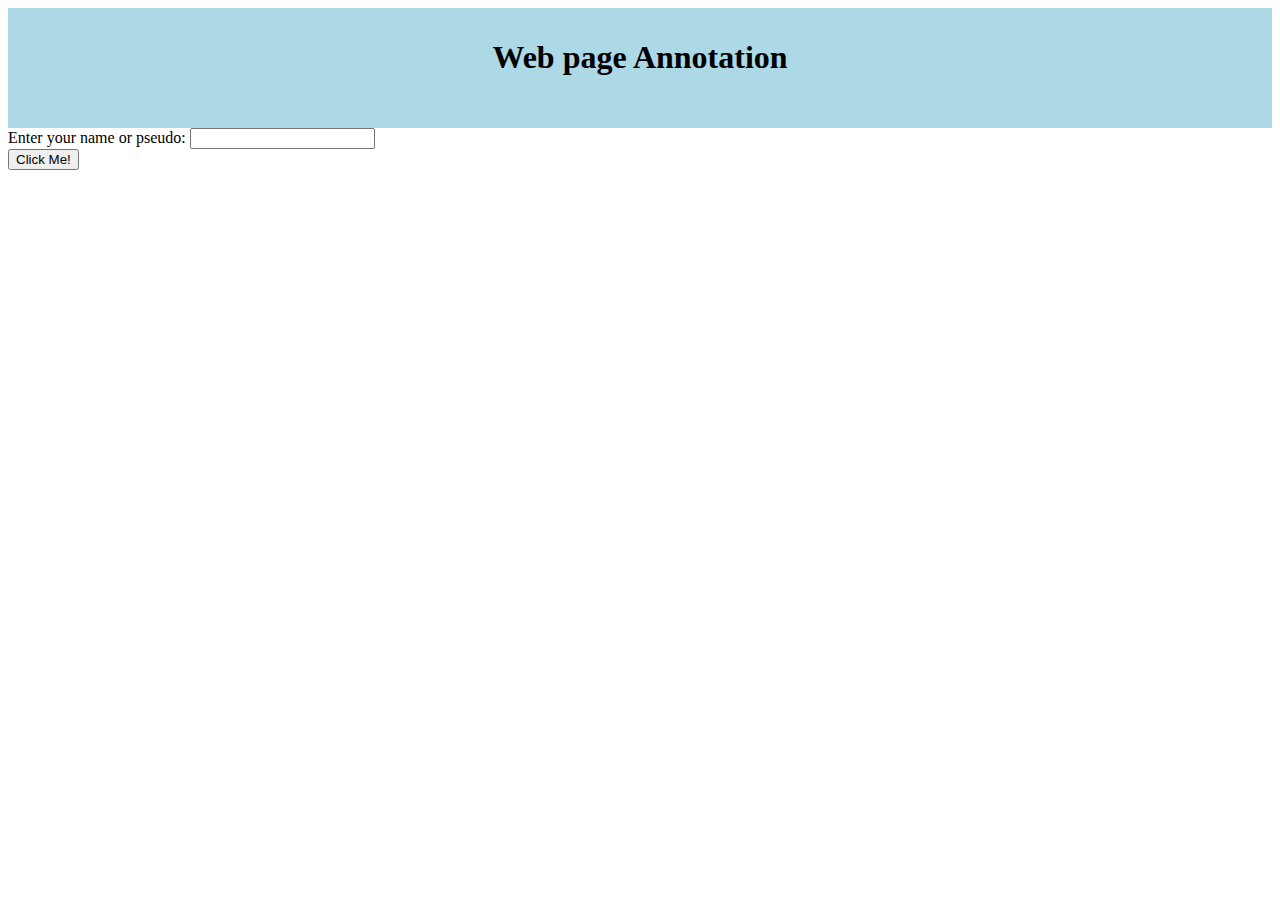
==== index.html @ 155ca2a7 "Update index.html" ====
<html>
      <head>
            <title>Amir Hazem - Home</title>
            <meta charset="UTF-8" />
            <meta name="author" content="Amir HAZEM">
            <meta name="description" content=" Amir HAZEM's Annotation page">
            <meta name="keywords" content="Amir Hazem, Natural Language processing, AI, MT, nmt">
            <link href="./style.css" rel="stylesheet" media="all" type="text/css"> 
    </head>
    <style>
    
    select {
        width:50%;
        display:block;
        text-align:center;
        margin:0 auto;
        margin-bottom:10px;
        margin-top:10px;
        font-family:cursive,sans-serif;
        outline:0;
        background:#2ecc71;
        color:#fff;
        border: 1px solid crimson;
        padding:4px;
        border-radius:9px;
    }
    table, th, td {
        border: 1px solid black;
        border-collapse: collapse;
        padding: 10px;
    }
    th {
        background-color:#04AA6d;
        color:white;
    } 
    tr:hover {background-color:coral;}
/*  tr:nth-child(even) {background-color:#f2f2f2;}*/
.answer {display:none;}
/*b:hover +.answer{display:block;
        color:red;}*/
#answer{display:none;}  
b:hover + #answer{
             display:block;
             color:red;}    



 
    header{
    height:100px;
      padding:10px;
      align-items:center;
    background-color:lightblue;  
    }
  </style>  
  <body>
    <header>
    <center><h1>Web page Annotation </h1></center>
    </header>
     <script>
        <!--alert('Welcome to my web page!');-->
    </script>

    
          Enter your name or pseudo: <input type="text" name="name"><br>
          <button type="button" onclick="document.getElementById('text').innerHTML = "Hello JavaScript!">Click Me!</button>    
     
  </body>  
</html>
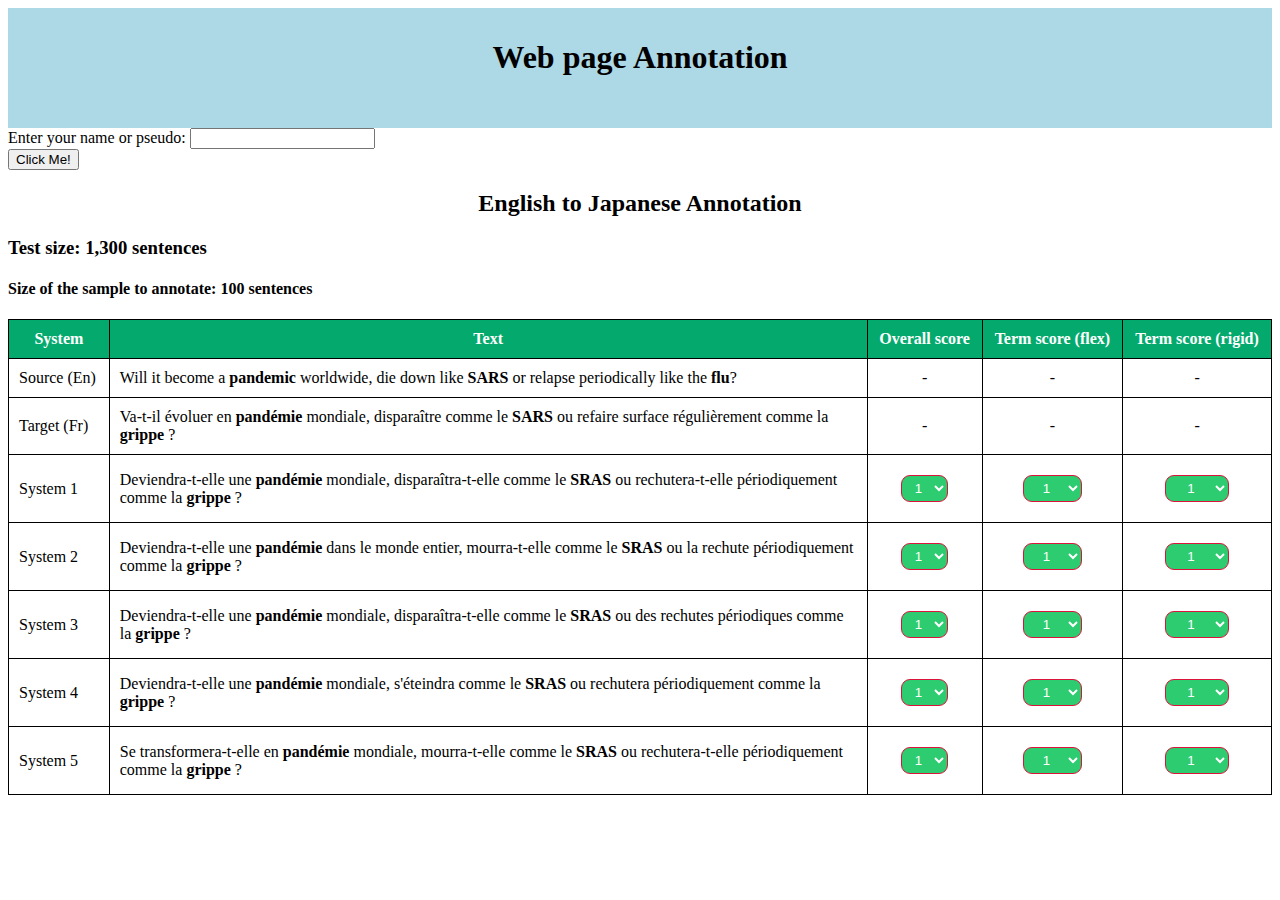
==== commit 644c9c5c: "Update index.html" ====
--- a/index.html
+++ b/index.html
@@ -64,6 +64,88 @@
     
           Enter your name or pseudo: <input type="text" name="name"><br>
           <button type="button" onclick="document.getElementById('text').innerHTML = "Hello JavaScript!">Click Me!</button>    
-     
+
+
+<div >
+<center><h2 style="color:black;">English to Japanese Annotation</h2></center>
+<h3>Test size: 1,300 sentences</h3>
+<h4>Size of the sample to annotate: 100 sentences</h4>
+</div>
+
+<div style="overflow-x:auto;">
+<table style="width:100%">
+<tr>
+ <th>System</th>
+ <th style="width:60%"><center>Text</center></th>
+ <th> Overall score </th>
+ <th> Term score (flex) </th>
+ <th> Term score (rigid) </th>
+</tr>
+
+
+<tr>
+ <td>Source (En)</td>
+ <td style="width:60%">Will it become a <b>pandemic</b> worldwide, die down like <b>SARS</b> or relapse periodically like the <b>flu</b>? </td>
+ <td> <center>-</center> </td>
+ <td> <center>-</center> </td>
+ <td> <center>-</center> </td>
+</tr>
+
+<tr>
+<td>Target (Fr)</td>
+ <td style="width:60%">Va-t-il évoluer en <b>pandémie</b> 
+ <ul id="answer">
+ <li>pandémie</li>
+ <li>pandém</li>
+ <li>pandor</li>
+ </ul> 
+
+ mondiale, disparaître comme le <b>SARS</b> ou refaire surface régulièrement comme la <b>grippe</b> ?</td>
+ <td> <center>-</center> </td>
+ <td> <center>-</center> </td>
+ <td> <center>-</center> </td>
+</tr>
+
+<td>System 1</td>
+ <td style="width:60%">Deviendra-t-elle une <b>pandémie</b> mondiale, disparaîtra-t-elle comme le <b>SRAS</b> ou rechutera-t-elle périodiquement comme la <b>grippe</b> ?</td>
+ <td> <select name="overall-score" id= "overall"><option value="1">1</option><option value="2">2</option><option value="3">3</option><option value="4">4</option><option value="5">5</option> </select> </td>
+ <td>  <select name="overall-score" id= "overall"><option value="1">1</option><option value="2">2</option><option value="3">3</option> </select></td>
+ <td> <select name="overall-score" id= "overall"><option value="1">1</option><option value="2">2</option><option value="3">3</option> </select> </td>
+</tr>
+
+
+<td>System 2</td>
+ <td style="width:60%">Deviendra-t-elle une <b>pandémie</b> dans le monde entier, mourra-t-elle comme le <b>SRAS</b> ou la rechute périodiquement comme la <b>grippe</b> ?</td>
+ <td> <select name="overall-score" id= "overall"><option value="1">1</option><option value="2">2</option><option value="3">3</option><option value="4">4</option><option value="5">5</option> </select> </td>
+ <td>  <select name="overall-score" id= "overall"><option value="1">1</option><option value="2">2</option><option value="3">3</option> </select></td>
+ <td> <select name="overall-score" id= "overall"><option value="1">1</option><option value="2">2</option><option value="3">3</option> </select> </td>
+</tr>
+
+<td>System 3</td>
+ <td style="width:60%">Deviendra-t-elle une <b>pandémie</b> mondiale, disparaîtra-t-elle comme le <b>SRAS</b> ou des rechutes périodiques comme la <b>grippe</b> ?</td>
+ <td> <select name="overall-score" id= "overall"><option value="1">1</option><option value="2">2</option><option value="3">3</option><option value="4">4</option><option value="5">5</option> </select> </td>
+ <td>  <select name="overall-score" id= "overall"><option value="1">1</option><option value="2">2</option><option value="3">3</option> </select></td>
+ <td> <select name="overall-score" id= "overall"><option value="1">1</option><option value="2">2</option><option value="3">3</option> </select> </td>
+</tr>
+
+<td>System 4</td>
+ <td style="width:60%">Deviendra-t-elle une <b>pandémie</b> mondiale, s'éteindra comme le <b>SRAS</b> ou rechutera périodiquement comme la <b>grippe</b> ?</td>
+ <td> <select name="overall-score" id= "overall"><option value="1">1</option><option value="2">2</option><option value="3">3</option><option value="4">4</option><option value="5">5</option> </select> </td>
+ <td>  <select name="overall-score" id= "overall"><option value="1">1</option><option value="2">2</option><option value="3">3</option> </select></td>
+ <td> <select name="overall-score" id= "overall"><option value="1">1</option><option value="2">2</option><option value="3">3</option> </select> </td>
+</tr>
+
+<td>System 5</td>
+ <td style="width:60%">Se transformera-t-elle en <b>pandémie</b> mondiale, mourra-t-elle comme le <b>SRAS</b> ou rechutera-t-elle périodiquement comme la <b>grippe</b> ? </td>
+  <td> <select name="overall-score" id= "overall"><option value="1">1</option><option value="2">2</option><option value="3">3</option><option value="4">4</option><option value="5">5</option> </select> </td>
+ <td>  <select name="overall-score" id= "overall"><option value="1">1</option><option value="2">2</option><option value="3">3</option> </select></td>
+ <td> <select name="overall-score" id= "overall"><option value="1">1</option><option value="2">2</option><option value="3">3</option> </select> </td>
+</tr>
+
+</table>
+</div>
+        
   </body>  
+
+      
 </html>
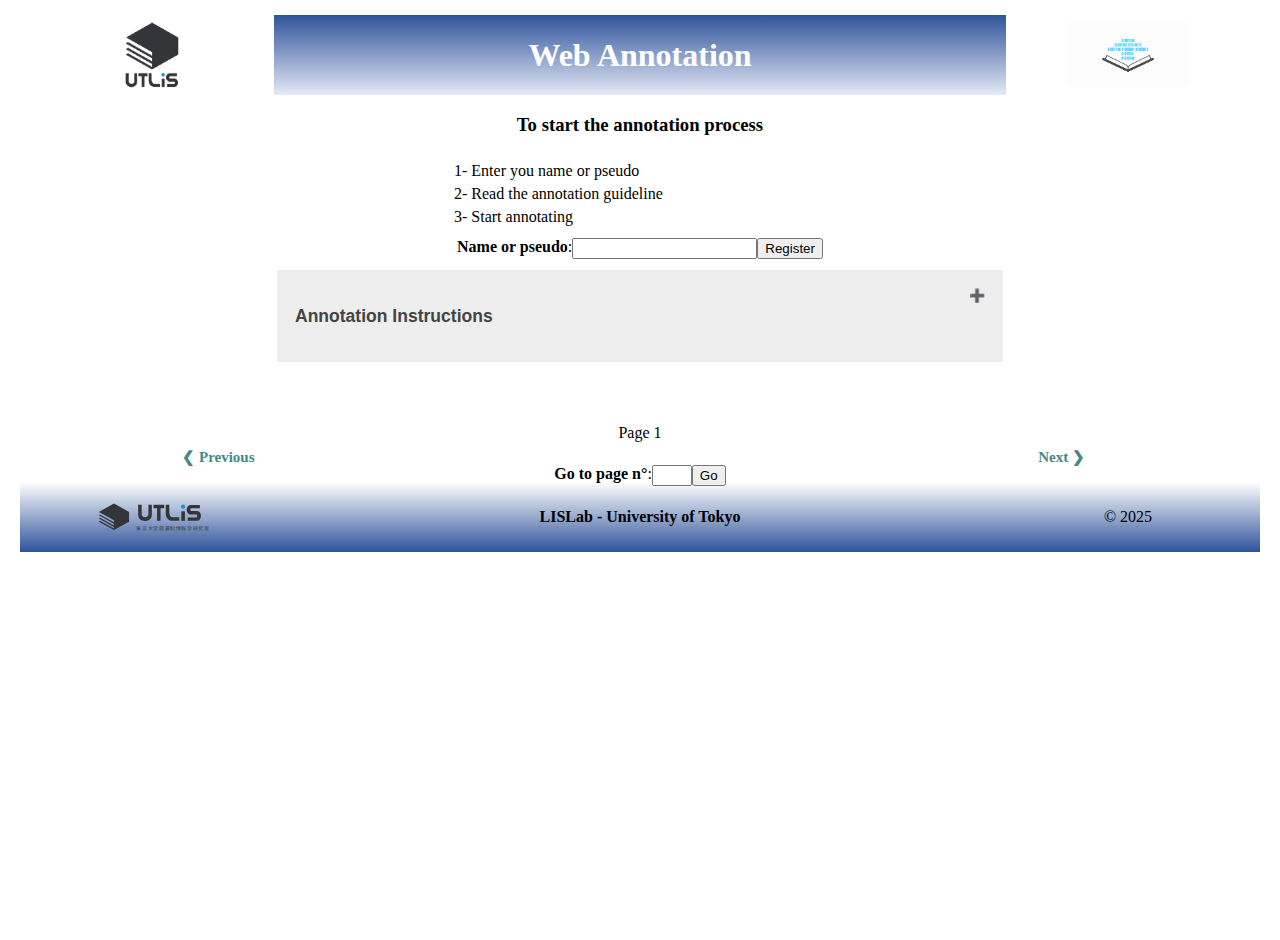
==== commit 6849b732: "Rename annotate_v7.html to index.html" ====
--- a/index.html
+++ b/index.html
@@ -1,151 +1,6083 @@
 <html>
-      <head>
-            <title>Amir Hazem - Home</title>
-            <meta charset="UTF-8" />
-            <meta name="author" content="Amir HAZEM">
-            <meta name="description" content=" Amir HAZEM's Annotation page">
-            <meta name="keywords" content="Amir Hazem, Natural Language processing, AI, MT, nmt">
-            <link href="./style.css" rel="stylesheet" media="all" type="text/css"> 
-    </head>
-    <style>
+
+<head>
+    <title>Amir Hazem - Home</title>
+    <meta charset="UTF-8" />
+    <meta name="author" content="Amir HAZEM">
+    <meta name="description" content=" Amir HAZEM's Annotation page">
+    <meta name="keywords" content="Amir Hazem, Natural Language processing, AI, MT, nmt">
+    <link href="./style_annotation.css" rel="stylesheet" media="all" type="text/css">
+</head>
+
+<style>
+
+  
+  
+
+  
+</style>
+
+
+<body>
+    <header>
+      <div class="header-left"> 
+        
+        <img src="./lislab-logo-vect.png" style ="width:30%;"/>
+      </div>
+       <div class="header-mid"> 
+         <h1>Web Annotation<h1>
+      </div>
+      <div class="header-right"> 
+        <!--<img src="./utokyo-logo.jpg" style ="width:50%;"/>-->
+        <img src="./lis_illustration_s.png" style ="width:50%;"/>
+      </div> 
+        
+    </header>
+    <div class="login">
+      <div class="header-left">
+      
+        
+        </div>
+        
+        <div class="login-mid">
+          <div class="login-mid-top">
+          <h3>To start the annotation process</h3>
+          </div>
+          <div class="login-mid-instructions">
+           <div class="instructions">
+            <div>1- Enter you name or pseudo</div>
+            <div>2- Read the annotation guideline</div>
+            <div>3- Start annotating </div>
+            </div>
+           </div>
+         <div class="login-mid-bottom">
+           <span> 
+            <b>Name or pseudo</b>: <input type="text" id ="inputname" name="name"><button class ="login-name" type="button" onclick="function_register()">Register</button> 
+          </span>
+            
+             
+
+          </div>
+        </div>
     
-    select {
-        width:50%;
-        display:block;
-        text-align:center;
-        margin:0 auto;
-        margin-bottom:10px;
-        margin-top:10px;
-        font-family:cursive,sans-serif;
-        outline:0;
-        background:#2ecc71;
-        color:#fff;
-        border: 1px solid crimson;
-        padding:4px;
-        border-radius:9px;
+    <div class="header-right">
+        <!--<button type="button" id="download" onclick="save_annot(event)">Save Annotation</button> -->
+        
+       
+        </div>
+     </div>  
+     
+    <div class="annotation">
+      <div class="header-left">
+        </div>
+         <div class="annotation-mid">
+             <div class="collaps">
+                <button type="button" class="collapsible"><h3>Annotation Instructions</h3>
+                 </button>
+            <div class="content">
+               <button class="collapsible"><b>Overall Score / 全体評価</b></button>
+                <div class="content">
+ <p>                  
+Rate the overall translation quality of a given translation between 1 to 5. A human translation is given for your reference.<br></p>
+<p>
+1: <b>very bad</b> - incomprehensible, or comprehensible but the meaning is totally different from the original<br>
+2: <b>bad</b> - meaning is different from the original or misleading in critical points<br>
+3: <b>acceptable</b> - the core part of the original is comprehensible though some parts are not precise or missing<br>
+4: <b>good</b> - reasonably comprehensible but can be improved further<br>
+5: <b>very good</b> - perfectly comprehensible and can be used as is<br>
+</p>
+<p>
+<p>
+以下の翻訳を5段階で評価してください。参考として人間の翻訳も示します。<br>
+</p>
+<p>
+1: <b>とても良くない</b> - そもそも理解できない、あるいは原文の意味と全く異なる<br>
+2: <b>良くない</b> - 原文の意味と重要な点で異なる<br>
+3: <b>まあまあ</b> - 原文の意味を概ね取ることができるが一部不正確だったり欠落していたりと改善の余地がある<br>
+4: <b>良い</b> - 原文の意味は十分取れるが表現として改善の余地がある<br>
+5: <b>とても良い</b> - このまま完成訳として使える<br>
+</p>
+                 </div>
+                <button class="collapsible"><b>Term Score (Rigid) / 専門用語評価（厳密評価）</b></button>
+                <div class="content">
+                    <p>
+              Rate the term translation quality of a given translation between 1 to 5. The term translation should be the same as the one used in the reference translation.<br></p>
+<p>
+1: <b>very bad</b> - all or most terms are incorrect<br>
+2: <b>bad</b> - more than 50 percent of the termss are incorrect<br>
+3: <b>so so</b> - around 50 to 70 percent of the terms are correct<br>
+4: <b>good</b> - most terms are correct<br>
+5: <b>very good</b> - perfect<br>
+</p>
+
+ <p>   
+専門用語の翻訳を5段階で評価してください。専門用語は人間の参考訳と同じである必要があります。<br></p>
+<p>
+1: <b>とても良くない</b> - ほとんどあるいはすべての用語が誤り<br>
+2: <b>良くない</b> - 概ね5割以上が誤り<br>
+3: <b>まあまあ</b> - 5割から7割が正しい<br>
+4: <b>良い</b> - ほぼ正しい<br>
+5: <b>とても良い</b>- すべて正しい<br></p>
+                 </div>
+                <button class="collapsible"><b>Term Score (Flexible) / 専門用語評価（柔軟評価）</b></button>
+                <div class="content">
+                <p>Rate the term translation quality of a given translation between 1 to 5. The term translation is correct when it is in the term list.<br></p>
+<p>                
+1: <b>very bad</b> - all or most terms are incorrect<br>
+2: <b>bad</b> - more than 50 percent of the terms are incorrect<br>
+3: <b>so so</b> - around 50 to 70 percent of the terms are correct<br>
+4: <b>good</b> - most terms are correct<br>
+5: <b>very good</b> - perfect<br></p>
+
+<p>
+専門用語の翻訳を5段階で評価してください。専門用語は専門用語リストにあるものである場合正解とします。<br></p>
+<p>
+1: <b>とても良くない</b> - ほとんどあるいはすべての用語が誤り<br>
+2: <b>良くない</b> - 概ね5割以上が誤り<br>
+3: <b>まあまあ</b> - 5割から7割が正しい<br>
+4: <b>良い</b> - ほぼ正しい<br>
+5: <b>とても良い</b> - すべて正しい<br></p>
+                </div>
+            </div>
+        </div>
+         </div>
+          <div class="header-right">
+          </div> 
+      </div>   
+         
+      <div class="loadsave" id="loadsave-block">
+         <div class="loadsave-left">
+              
+        </div> 
+        <div class="loadsave-mid">
+            <div class="loadsave-mid-left">
+            <label for="avatar">Choose a previously saved annotation file:</label>
+            <input type="file" name="inputfile" id="inputfile">
+        </div>
+                <div class="loadsave-mid-mid">
+            
+             
+        </div>    
+        <div class="loadsave-mid-right">
+            <label for="avatar">Save your current annotation:</label><br>
+            <a href="#" onclick="" id="download">Download</a>
+        </div>
+        </div> 
+        <div class="loadsave-right">
+           
+        </div> 
+      </div>       
+         
+      <div class="main" id="maincontainer">  
+           
+         <div class="main-left"></div>    
+        <div class="slideshow-container" id="slideshow-container" >
+            
+	
+
+
+
+
+<!-- Core-->
+
+
+
+<div class="mySlides" style="overflow-x:auto;">
+<table style="width:100%" onmousemove="getPos(event)">
+<tr id="tab_header">
+<th> <h3>System </h3></th> <th  style=""><center><h2>Text</h2></center></th><th><h3>Overall score </h3></th><th><h3><b>Term score (rigid)</b></h3></th><th><h3>Term score (flexible)</h3></th></tr>
+
+<tr class="tab_src">
+<td> Src (En)</td>
+<td style="width:100%">Details of <b> dose rate </b><div id="answer" class="dropdown-content-term"><span>線量率</span></div> of `` Fugen Power Plant `` can be <b> calculated </b><div id="answer" class="dropdown-content-term"><span>計算</span></div> by using <b> DERS </b><div id="answer" class="dropdown-content-term"><span>DERS</span></div> <b> software </b><div id="answer" class="dropdown-content-term"><span>ソフトウエア</span><span>ソフトウェア</span></div> .</td>
+<td> <center>-</center> </td>
+<td> <center>-</center> </td>
+<td> <center>-</center> </td>
+</tr>
+<tr class="tab_tgt">
+<td>Tgt (Jp)</td>
+<td style="width:100%"><b> DERS </b><div id="answer" class="dropdown-content-term"><span>DERS</span></div> <b> ソフトウエア </b><div id="answer" class="dropdown-content-term"><span>software</span></div> を用いて「ふげん発電所」の <b> 線量率 </b><div id="answer" class="dropdown-content-term"><span>dose rate</span><span>dosage rate</span><span>dose-rate</span></div> を詳細に <b> 計算 </b><div id="answer" class="dropdown-content-term"><span>computation</span><span>calculation</span></div> できる。</td>
+<td> <center>-</center> </td>
+<td> <center>-</center> </td>
+<td> <center>-</center> </td>
+</tr>
+<tr class="tab_system">
+<td>System 4 </td>
+<td style="width:100%">「ふげん発電所」の線量率の詳細は、DERSソフトウェアを使用して計算できます。</td>
+<td> <select class="Overall" name="Oa_syst_4_page_1" id= "Overall"> <option value="none">-</option><option value="1">1</option><option value="2">2</option><option value="3">3</option><option value="4">4</option><option value="5">5</option> </select></td>
+<td> <select class="Rigid" name="Ri_syst_4_page_1" id= "Rigid"> <option value="none">-</option><option value="1">1</option><option value="2">2</option><option value="3">3</option><option value="4">4</option><option value="5">5</option> </select></td>
+<td> <select class="Flexible" name="Fl_syst_4_page_1" id= "Flexible"> <option value="none">-</option><option value="1">1</option><option value="2">2</option><option value="3">3</option><option value="4">4</option><option value="5">5</option> </select></td>
+</tr>
+<tr class="tab_system">
+<td>System 5 </td>
+<td style="width:100%">「富 GEN発電所のdoserateの詳細は、DERSソフトを用いて計算できます。」</td>
+<td> <select class="Overall" name="Oa_syst_5_page_1" id= "Overall"> <option value="none">-</option><option value="1">1</option><option value="2">2</option><option value="3">3</option><option value="4">4</option><option value="5">5</option> </select></td>
+<td> <select class="Rigid" name="Ri_syst_5_page_1" id= "Rigid"> <option value="none">-</option><option value="1">1</option><option value="2">2</option><option value="3">3</option><option value="4">4</option><option value="5">5</option> </select></td>
+<td> <select class="Flexible" name="Fl_syst_5_page_1" id= "Flexible"> <option value="none">-</option><option value="1">1</option><option value="2">2</option><option value="3">3</option><option value="4">4</option><option value="5">5</option> </select></td>
+</tr>
+<tr class="tab_system">
+<td>System 1 </td>
+<td style="width:100%">「普賢発電所」の線量率の詳細は、DERSソフトウェアを使用して計算できます。</td>
+<td> <select class="Overall" name="Oa_syst_1_page_1" id= "Overall"> <option value="none">-</option><option value="1">1</option><option value="2">2</option><option value="3">3</option><option value="4">4</option><option value="5">5</option> </select></td>
+<td> <select class="Rigid" name="Ri_syst_1_page_1" id= "Rigid"> <option value="none">-</option><option value="1">1</option><option value="2">2</option><option value="3">3</option><option value="4">4</option><option value="5">5</option> </select></td>
+<td> <select class="Flexible" name="Fl_syst_1_page_1" id= "Flexible"> <option value="none">-</option><option value="1">1</option><option value="2">2</option><option value="3">3</option><option value="4">4</option><option value="5">5</option> </select></td>
+</tr>
+<tr class="tab_system">
+<td>System 2 </td>
+<td style="width:100%">DES ソフトウェアを使用して「Fugen Power Public domain」の量量量を算出できます。</td>
+<td> <select class="Overall" name="Oa_syst_2_page_1" id= "Overall"> <option value="none">-</option><option value="1">1</option><option value="2">2</option><option value="3">3</option><option value="4">4</option><option value="5">5</option> </select></td>
+<td> <select class="Rigid" name="Ri_syst_2_page_1" id= "Rigid"> <option value="none">-</option><option value="1">1</option><option value="2">2</option><option value="3">3</option><option value="4">4</option><option value="5">5</option> </select></td>
+<td> <select class="Flexible" name="Fl_syst_2_page_1" id= "Flexible"> <option value="none">-</option><option value="1">1</option><option value="2">2</option><option value="3">3</option><option value="4">4</option><option value="5">5</option> </select></td>
+</tr>
+<tr class="tab_system">
+<td>System 3 </td>
+<td style="width:100%">DERSソフトウェアを使用して「フゲン発電所」の投与量率の詳細を算出できます。</td>
+<td> <select class="Overall" name="Oa_syst_3_page_1" id= "Overall"> <option value="none">-</option><option value="1">1</option><option value="2">2</option><option value="3">3</option><option value="4">4</option><option value="5">5</option> </select></td>
+<td> <select class="Rigid" name="Ri_syst_3_page_1" id= "Rigid"> <option value="none">-</option><option value="1">1</option><option value="2">2</option><option value="3">3</option><option value="4">4</option><option value="5">5</option> </select></td>
+<td> <select class="Flexible" name="Fl_syst_3_page_1" id= "Flexible"> <option value="none">-</option><option value="1">1</option><option value="2">2</option><option value="3">3</option><option value="4">4</option><option value="5">5</option> </select></td>
+</tr>
+</table>
+</div>
+<div class="mySlides" style="overflow-x:auto;">
+<table style="width:100%" onmousemove="getPos(event)">
+<tr id="tab_header">
+<th> <h2>System </h2></th> <th style="width:60%"><center><h2>Text</h2></center></th><th><h3>Overall score </h3></th><th><h3><b>Term score (rigid)</b></h3></th><th><h3>Term score (flexible)</h3></th></tr>
+<tr class="tab_src">
+<td> Src (En)</td>
+<td style="width:100%">Responding to these <b> changes </b><div id="answer" class="dropdown-content-term"><span>変化</span></div> <b> DERS </b><div id="answer" class="dropdown-content-term"><span>DERS</span></div> can <b> compute </b><div id="answer" class="dropdown-content-term"><span>計算</span></div> new <b> dose rate </b><div id="answer" class="dropdown-content-term"><span>線量率</span></div> .</td>
+<td> <center>-</center> </td>
+<td> <center>-</center> </td>
+<td> <center>-</center> </td>
+</tr>
+<tr class="tab_tgt">
+<td>Tgt (Jp)</td>
+<td style="width:100%"><b> DERS </b><div id="answer" class="dropdown-content-term"><span>DERS</span></div> はこれらの <b> 変化 </b><div id="answer" class="dropdown-content-term"><span>change</span></div> に対応して新たな <b> 線量率 </b><div id="answer" class="dropdown-content-term"><span>dose rate</span><span>dosage rate</span><span>dose-rate</span></div> を <b> 計算 </b><div id="answer" class="dropdown-content-term"><span>computation</span><span>calculation</span></div> できる。</td>
+<td> <center>-</center> </td>
+<td> <center>-</center> </td>
+<td> <center>-</center> </td>
+</tr>
+<tr class="tab_system">
+<td>System 1 </td>
+<td style="width:100%">これらの変化に対応して、DERSは新しい線量率を計算することができる。</td>
+<td> <select class="Overall" name="Oa_syst_1_page_2" id= "Overall"> <option value="none">-</option><option value="1">1</option><option value="2">2</option><option value="3">3</option><option value="4">4</option><option value="5">5</option> </select></td>
+<td> <select class="Rigid" name="Ri_syst_1_page_2" id= "Rigid"> <option value="none">-</option><option value="1">1</option><option value="2">2</option><option value="3">3</option><option value="4">4</option><option value="5">5</option> </select></td>
+<td> <select class="Flexible" name="Fl_syst_1_page_2" id= "Flexible"> <option value="none">-</option><option value="1">1</option><option value="2">2</option><option value="3">3</option><option value="4">4</option><option value="5">5</option> </select></td>
+</tr>
+<tr class="tab_system">
+<td>System 2 </td>
+<td style="width:100%">DAS はこれらの変更に対応して,新しい量量を計算することができる.</td>
+<td> <select class="Overall" name="Oa_syst_2_page_2" id= "Overall"> <option value="none">-</option><option value="1">1</option><option value="2">2</option><option value="3">3</option><option value="4">4</option><option value="5">5</option> </select></td>
+<td> <select class="Rigid" name="Ri_syst_2_page_2" id= "Rigid"> <option value="none">-</option><option value="1">1</option><option value="2">2</option><option value="3">3</option><option value="4">4</option><option value="5">5</option> </select></td>
+<td> <select class="Flexible" name="Fl_syst_2_page_2" id= "Flexible"> <option value="none">-</option><option value="1">1</option><option value="2">2</option><option value="3">3</option><option value="4">4</option><option value="5">5</option> </select></td>
+</tr>
+<tr class="tab_system">
+<td>System 3 </td>
+<td style="width:100%">これらの変化に対応するDERSは新しい用量率を計算することができます。</td>
+<td> <select class="Overall" name="Oa_syst_3_page_2" id= "Overall"> <option value="none">-</option><option value="1">1</option><option value="2">2</option><option value="3">3</option><option value="4">4</option><option value="5">5</option> </select></td>
+<td> <select class="Rigid" name="Ri_syst_3_page_2" id= "Rigid"> <option value="none">-</option><option value="1">1</option><option value="2">2</option><option value="3">3</option><option value="4">4</option><option value="5">5</option> </select></td>
+<td> <select class="Flexible" name="Fl_syst_3_page_2" id= "Flexible"> <option value="none">-</option><option value="1">1</option><option value="2">2</option><option value="3">3</option><option value="4">4</option><option value="5">5</option> </select></td>
+</tr>
+<tr class="tab_system">
+<td>System 4 </td>
+<td style="width:100%">これらの変化に対応して、DERSは新しい線量率を計算することができます。</td>
+<td> <select class="Overall" name="Oa_syst_4_page_2" id= "Overall"> <option value="none">-</option><option value="1">1</option><option value="2">2</option><option value="3">3</option><option value="4">4</option><option value="5">5</option> </select></td>
+<td> <select class="Rigid" name="Ri_syst_4_page_2" id= "Rigid"> <option value="none">-</option><option value="1">1</option><option value="2">2</option><option value="3">3</option><option value="4">4</option><option value="5">5</option> </select></td>
+<td> <select class="Flexible" name="Fl_syst_4_page_2" id= "Flexible"> <option value="none">-</option><option value="1">1</option><option value="2">2</option><option value="3">3</option><option value="4">4</option><option value="5">5</option> </select></td>
+</tr>
+<tr class="tab_system">
+<td>System 5 </td>
+<td style="width:100%">これらの変化に対するDERSは新しい Дозаレートを計算できます。</td>
+<td> <select class="Overall" name="Oa_syst_5_page_2" id= "Overall"> <option value="none">-</option><option value="1">1</option><option value="2">2</option><option value="3">3</option><option value="4">4</option><option value="5">5</option> </select></td>
+<td> <select class="Rigid" name="Ri_syst_5_page_2" id= "Rigid"> <option value="none">-</option><option value="1">1</option><option value="2">2</option><option value="3">3</option><option value="4">4</option><option value="5">5</option> </select></td>
+<td> <select class="Flexible" name="Fl_syst_5_page_2" id= "Flexible"> <option value="none">-</option><option value="1">1</option><option value="2">2</option><option value="3">3</option><option value="4">4</option><option value="5">5</option> </select></td>
+</tr>
+</table>
+</div>
+<div class="mySlides" style="overflow-x:auto;">
+<table style="width:100%" onmousemove="getPos(event)">
+<tr id="tab_header">
+<th> <h2>System </h2></th> <th style="width:60%"><center><h2>Text</h2></center></th><th><h3>Overall score </h3></th><th><h3><b>Term score (rigid)</b></h3></th><th><h3>Term score (flexible)</h3></th></tr>
+<tr class="tab_src">
+<td> Src (En)</td>
+<td style="width:100%">The characteristics of R5 <b> version </b><div id="answer" class="dropdown-content-term"><span>バージョン</span></div> of this <b> software </b><div id="answer" class="dropdown-content-term"><span>ソフトウエア</span><span>ソフトウェア</span></div> , instruction <b> manual </b><div id="answer" class="dropdown-content-term"><span>マニュアル</span></div> , and <b> design </b><div id="answer" class="dropdown-content-term"><span>設計</span></div> document were summarized .</td>
+<td> <center>-</center> </td>
+<td> <center>-</center> </td>
+<td> <center>-</center> </td>
+</tr>
+<tr class="tab_tgt">
+<td>Tgt (Jp)</td>
+<td style="width:100%">この <b> ソフトウエア </b><div id="answer" class="dropdown-content-term"><span>software</span></div> のR5 <b> バージョン </b><div id="answer" class="dropdown-content-term"><span>version</span></div> の特徴,利用 <b> マニュアル </b><div id="answer" class="dropdown-content-term"><span>manual</span></div> と <b> 設計 </b><div id="answer" class="dropdown-content-term"><span>design</span></div> 文書をまとめた。</td>
+<td> <center>-</center> </td>
+<td> <center>-</center> </td>
+<td> <center>-</center> </td>
+</tr>
+<tr class="tab_system">
+<td>System 2 </td>
+<td style="width:100%">このソフトウェアのR5版の特性,指導マニュアル及びデザイン文書の特性がまとめられた.</td>
+<td> <select class="Overall" name="Oa_syst_2_page_3" id= "Overall"> <option value="none">-</option><option value="1">1</option><option value="2">2</option><option value="3">3</option><option value="4">4</option><option value="5">5</option> </select></td>
+<td> <select class="Rigid" name="Ri_syst_2_page_3" id= "Rigid"> <option value="none">-</option><option value="1">1</option><option value="2">2</option><option value="3">3</option><option value="4">4</option><option value="5">5</option> </select></td>
+<td> <select class="Flexible" name="Fl_syst_2_page_3" id= "Flexible"> <option value="none">-</option><option value="1">1</option><option value="2">2</option><option value="3">3</option><option value="4">4</option><option value="5">5</option> </select></td>
+</tr>
+<tr class="tab_system">
+<td>System 3 </td>
+<td style="width:100%">このソフトウェア、マニュアル、デザインドキュメントのR5バージョンの特徴を要約した。</td>
+<td> <select class="Overall" name="Oa_syst_3_page_3" id= "Overall"> <option value="none">-</option><option value="1">1</option><option value="2">2</option><option value="3">3</option><option value="4">4</option><option value="5">5</option> </select></td>
+<td> <select class="Rigid" name="Ri_syst_3_page_3" id= "Rigid"> <option value="none">-</option><option value="1">1</option><option value="2">2</option><option value="3">3</option><option value="4">4</option><option value="5">5</option> </select></td>
+<td> <select class="Flexible" name="Fl_syst_3_page_3" id= "Flexible"> <option value="none">-</option><option value="1">1</option><option value="2">2</option><option value="3">3</option><option value="4">4</option><option value="5">5</option> </select></td>
+</tr>
+<tr class="tab_system">
+<td>System 4 </td>
+<td style="width:100%">このソフトウェアのR5バージョンの特徴、取扱説明書、設計書をまとめました。</td>
+<td> <select class="Overall" name="Oa_syst_4_page_3" id= "Overall"> <option value="none">-</option><option value="1">1</option><option value="2">2</option><option value="3">3</option><option value="4">4</option><option value="5">5</option> </select></td>
+<td> <select class="Rigid" name="Ri_syst_4_page_3" id= "Rigid"> <option value="none">-</option><option value="1">1</option><option value="2">2</option><option value="3">3</option><option value="4">4</option><option value="5">5</option> </select></td>
+<td> <select class="Flexible" name="Fl_syst_4_page_3" id= "Flexible"> <option value="none">-</option><option value="1">1</option><option value="2">2</option><option value="3">3</option><option value="4">4</option><option value="5">5</option> </select></td>
+</tr>
+<tr class="tab_system">
+<td>System 5 </td>
+<td style="width:100%">R5版ソフトウェアの特徴、説明書、設計書をまとめた。</td>
+<td> <select class="Overall" name="Oa_syst_5_page_3" id= "Overall"> <option value="none">-</option><option value="1">1</option><option value="2">2</option><option value="3">3</option><option value="4">4</option><option value="5">5</option> </select></td>
+<td> <select class="Rigid" name="Ri_syst_5_page_3" id= "Rigid"> <option value="none">-</option><option value="1">1</option><option value="2">2</option><option value="3">3</option><option value="4">4</option><option value="5">5</option> </select></td>
+<td> <select class="Flexible" name="Fl_syst_5_page_3" id= "Flexible"> <option value="none">-</option><option value="1">1</option><option value="2">2</option><option value="3">3</option><option value="4">4</option><option value="5">5</option> </select></td>
+</tr>
+<tr class="tab_system">
+<td>System 1 </td>
+<td style="width:100%">R5版ソフトウェアの特徴、取扱説明書、設計書をまとめました。</td>
+<td> <select class="Overall" name="Oa_syst_1_page_3" id= "Overall"> <option value="none">-</option><option value="1">1</option><option value="2">2</option><option value="3">3</option><option value="4">4</option><option value="5">5</option> </select></td>
+<td> <select class="Rigid" name="Ri_syst_1_page_3" id= "Rigid"> <option value="none">-</option><option value="1">1</option><option value="2">2</option><option value="3">3</option><option value="4">4</option><option value="5">5</option> </select></td>
+<td> <select class="Flexible" name="Fl_syst_1_page_3" id= "Flexible"> <option value="none">-</option><option value="1">1</option><option value="2">2</option><option value="3">3</option><option value="4">4</option><option value="5">5</option> </select></td>
+</tr>
+</table>
+</div>
+<div class="mySlides" style="overflow-x:auto;">
+<table style="width:100%" onmousemove="getPos(event)">
+<tr id="tab_header">
+<th> <h2>System </h2></th> <th style="width:60%"><center><h2>Text</h2></center></th><th><h3>Overall score </h3></th><th><h3><b>Term score (rigid)</b></h3></th><th><h3>Term score (flexible)</h3></th></tr>
+<tr class="tab_src">
+<td> Src (En)</td>
+<td style="width:100%">For the <b> <b> coil </b><div id="answer" class="dropdown-content-term"><span>コイル</span></div>s </b><div id="answer" class="dropdown-content-term"><span>コイル</span></div> , here were used two <b> <b> coil </b><div id="answer" class="dropdown-content-term"><span>コイル</span></div>s </b><div id="answer" class="dropdown-content-term"><span>コイル</span></div> with 6 <b> mm </b><div id="answer" class="dropdown-content-term"><span>mm</span><span>mm(unit)</span></div> of inner diameter and 800 of <b> coil </b><div id="answer" class="dropdown-content-term"><span>コイル</span></div> number by inversely connecting .</td>
+<td> <center>-</center> </td>
+<td> <center>-</center> </td>
+<td> <center>-</center> </td>
+</tr>
+<tr class="tab_tgt">
+<td>Tgt (Jp)</td>
+<td style="width:100%"><b> コイル </b><div id="answer" class="dropdown-content-term"><span>coir</span><span>coil</span></div> としては,内径6 <b> mm </b><div id="answer" class="dropdown-content-term"><span>mm</span><span>mm(unit)</span></div> で800ターンの2基の <b> コイル </b><div id="answer" class="dropdown-content-term"><span>coir</span><span>coil</span></div> を逆接続して用いた。</td>
+<td> <center>-</center> </td>
+<td> <center>-</center> </td>
+<td> <center>-</center> </td>
+</tr>
+<tr class="tab_system">
+<td>System 3 </td>
+<td style="width:100%">コイルには、内径6mm、コイル番号800の2つのコイルを逆接続で使用しました。</td>
+<td> <select class="Overall" name="Oa_syst_3_page_4" id= "Overall"> <option value="none">-</option><option value="1">1</option><option value="2">2</option><option value="3">3</option><option value="4">4</option><option value="5">5</option> </select></td>
+<td> <select class="Rigid" name="Ri_syst_3_page_4" id= "Rigid"> <option value="none">-</option><option value="1">1</option><option value="2">2</option><option value="3">3</option><option value="4">4</option><option value="5">5</option> </select></td>
+<td> <select class="Flexible" name="Fl_syst_3_page_4" id= "Flexible"> <option value="none">-</option><option value="1">1</option><option value="2">2</option><option value="3">3</option><option value="4">4</option><option value="5">5</option> </select></td>
+</tr>
+<tr class="tab_system">
+<td>System 4 </td>
+<td style="width:100%">コイルは、内径6mm、コイル数800のコイル2個を逆接続して使用した。</td>
+<td> <select class="Overall" name="Oa_syst_4_page_4" id= "Overall"> <option value="none">-</option><option value="1">1</option><option value="2">2</option><option value="3">3</option><option value="4">4</option><option value="5">5</option> </select></td>
+<td> <select class="Rigid" name="Ri_syst_4_page_4" id= "Rigid"> <option value="none">-</option><option value="1">1</option><option value="2">2</option><option value="3">3</option><option value="4">4</option><option value="5">5</option> </select></td>
+<td> <select class="Flexible" name="Fl_syst_4_page_4" id= "Flexible"> <option value="none">-</option><option value="1">1</option><option value="2">2</option><option value="3">3</option><option value="4">4</option><option value="5">5</option> </select></td>
+</tr>
+<tr class="tab_system">
+<td>System 5 </td>
+<td style="width:100%">コイルには、6mmの内径の2本、Coil数800本を逆接続して使用しました。</td>
+<td> <select class="Overall" name="Oa_syst_5_page_4" id= "Overall"> <option value="none">-</option><option value="1">1</option><option value="2">2</option><option value="3">3</option><option value="4">4</option><option value="5">5</option> </select></td>
+<td> <select class="Rigid" name="Ri_syst_5_page_4" id= "Rigid"> <option value="none">-</option><option value="1">1</option><option value="2">2</option><option value="3">3</option><option value="4">4</option><option value="5">5</option> </select></td>
+<td> <select class="Flexible" name="Fl_syst_5_page_4" id= "Flexible"> <option value="none">-</option><option value="1">1</option><option value="2">2</option><option value="3">3</option><option value="4">4</option><option value="5">5</option> </select></td>
+</tr>
+<tr class="tab_system">
+<td>System 1 </td>
+<td style="width:100%">コイルは、内径6mm、コイル数800の2つのコイルを逆接続して使用しました。</td>
+<td> <select class="Overall" name="Oa_syst_1_page_4" id= "Overall"> <option value="none">-</option><option value="1">1</option><option value="2">2</option><option value="3">3</option><option value="4">4</option><option value="5">5</option> </select></td>
+<td> <select class="Rigid" name="Ri_syst_1_page_4" id= "Rigid"> <option value="none">-</option><option value="1">1</option><option value="2">2</option><option value="3">3</option><option value="4">4</option><option value="5">5</option> </select></td>
+<td> <select class="Flexible" name="Fl_syst_1_page_4" id= "Flexible"> <option value="none">-</option><option value="1">1</option><option value="2">2</option><option value="3">3</option><option value="4">4</option><option value="5">5</option> </select></td>
+</tr>
+<tr class="tab_system">
+<td>System 2 </td>
+<td style="width:100%">この コイル に は , 内部 の 直径 が 6 ミリ , コイル の 数 が 800 本 の コイル が 逆 に 連結 し て 用い られ まし た。</td>
+<td> <select class="Overall" name="Oa_syst_2_page_4" id= "Overall"> <option value="none">-</option><option value="1">1</option><option value="2">2</option><option value="3">3</option><option value="4">4</option><option value="5">5</option> </select></td>
+<td> <select class="Rigid" name="Ri_syst_2_page_4" id= "Rigid"> <option value="none">-</option><option value="1">1</option><option value="2">2</option><option value="3">3</option><option value="4">4</option><option value="5">5</option> </select></td>
+<td> <select class="Flexible" name="Fl_syst_2_page_4" id= "Flexible"> <option value="none">-</option><option value="1">1</option><option value="2">2</option><option value="3">3</option><option value="4">4</option><option value="5">5</option> </select></td>
+</tr>
+</table>
+</div>
+<div class="mySlides" style="overflow-x:auto;">
+<table style="width:100%" onmousemove="getPos(event)">
+<tr id="tab_header">
+<th> <h2>System </h2></th> <th style="width:60%"><center><h2>Text</h2></center></th><th><h3>Overall score </h3></th><th><h3><b>Term score (rigid)</b></h3></th><th><h3>Term score (flexible)</h3></th></tr>
+<tr class="tab_src">
+<td> Src (En)</td>
+<td style="width:100%">On a test , it was possible to analyze features of city water , <b> pure water </b><div id="answer" class="dropdown-content-term"><span>純水</span></div> , city water treated by <b> magnetized </b><div id="answer" class="dropdown-content-term"><span>磁化</span></div> <b> device </b><div id="answer" class="dropdown-content-term"><span>装置</span><span>デバイス</span></div> by <b> changing </b><div id="answer" class="dropdown-content-term"><span>変化</span></div> <b> frequency </b><div id="answer" class="dropdown-content-term"><span>周波数</span><span>振動数</span></div> .</td>
+<td> <center>-</center> </td>
+<td> <center>-</center> </td>
+<td> <center>-</center> </td>
+</tr>
+<tr class="tab_tgt">
+<td>Tgt (Jp)</td>
+<td style="width:100%">実験では,水道水, <b> 純水 </b><div id="answer" class="dropdown-content-term"><span>pure water</span></div> ,及び <b> 磁化 </b><div id="answer" class="dropdown-content-term"><span>magnetized</span></div> <b> デバイス </b><div id="answer" class="dropdown-content-term"><span>device</span></div> で処理した水道水の特性を <b> 周波数 </b><div id="answer" class="dropdown-content-term"><span>frequency</span></div> <b> 変化 </b><div id="answer" class="dropdown-content-term"><span>change</span></div> として分析することができた。</td>
+<td> <center>-</center> </td>
+<td> <center>-</center> </td>
+<td> <center>-</center> </td>
+</tr>
+<tr class="tab_system">
+<td>System 1 </td>
+<td style="width:100%">試験では、周波数を変えることで、磁化装置で処理された都市水、純水、都市水の特徴を分析することができました。</td>
+<td> <select class="Overall" name="Oa_syst_1_page_5" id= "Overall"> <option value="none">-</option><option value="1">1</option><option value="2">2</option><option value="3">3</option><option value="4">4</option><option value="5">5</option> </select></td>
+<td> <select class="Rigid" name="Ri_syst_1_page_5" id= "Rigid"> <option value="none">-</option><option value="1">1</option><option value="2">2</option><option value="3">3</option><option value="4">4</option><option value="5">5</option> </select></td>
+<td> <select class="Flexible" name="Fl_syst_1_page_5" id= "Flexible"> <option value="none">-</option><option value="1">1</option><option value="2">2</option><option value="3">3</option><option value="4">4</option><option value="5">5</option> </select></td>
+</tr>
+<tr class="tab_system">
+<td>System 2 </td>
+<td style="width:100%">テストでは,市の水,清水,磁石で処理された装置により処理された市水などの特徴を,周波数を変更して分析することができる.</td>
+<td> <select class="Overall" name="Oa_syst_2_page_5" id= "Overall"> <option value="none">-</option><option value="1">1</option><option value="2">2</option><option value="3">3</option><option value="4">4</option><option value="5">5</option> </select></td>
+<td> <select class="Rigid" name="Ri_syst_2_page_5" id= "Rigid"> <option value="none">-</option><option value="1">1</option><option value="2">2</option><option value="3">3</option><option value="4">4</option><option value="5">5</option> </select></td>
+<td> <select class="Flexible" name="Fl_syst_2_page_5" id= "Flexible"> <option value="none">-</option><option value="1">1</option><option value="2">2</option><option value="3">3</option><option value="4">4</option><option value="5">5</option> </select></td>
+</tr>
+<tr class="tab_system">
+<td>System 3 </td>
+<td style="width:100%">試験では, 磁化装置で処理した都市水, 純水, 都市水の特徴を, 周波数変化により解析することが可能であった。</td>
+<td> <select class="Overall" name="Oa_syst_3_page_5" id= "Overall"> <option value="none">-</option><option value="1">1</option><option value="2">2</option><option value="3">3</option><option value="4">4</option><option value="5">5</option> </select></td>
+<td> <select class="Rigid" name="Ri_syst_3_page_5" id= "Rigid"> <option value="none">-</option><option value="1">1</option><option value="2">2</option><option value="3">3</option><option value="4">4</option><option value="5">5</option> </select></td>
+<td> <select class="Flexible" name="Fl_syst_3_page_5" id= "Flexible"> <option value="none">-</option><option value="1">1</option><option value="2">2</option><option value="3">3</option><option value="4">4</option><option value="5">5</option> </select></td>
+</tr>
+<tr class="tab_system">
+<td>System 4 </td>
+<td style="width:100%">試験では、周波数を変化させることで、都市水、純水、磁化装置で処理された都市水の特性を分析することができた。</td>
+<td> <select class="Overall" name="Oa_syst_4_page_5" id= "Overall"> <option value="none">-</option><option value="1">1</option><option value="2">2</option><option value="3">3</option><option value="4">4</option><option value="5">5</option> </select></td>
+<td> <select class="Rigid" name="Ri_syst_4_page_5" id= "Rigid"> <option value="none">-</option><option value="1">1</option><option value="2">2</option><option value="3">3</option><option value="4">4</option><option value="5">5</option> </select></td>
+<td> <select class="Flexible" name="Fl_syst_4_page_5" id= "Flexible"> <option value="none">-</option><option value="1">1</option><option value="2">2</option><option value="3">3</option><option value="4">4</option><option value="5">5</option> </select></td>
+</tr>
+<tr class="tab_system">
+<td>System 5 </td>
+<td style="width:100%">試験では、磁化装置で処理された水道水、純水、磁化装置で処理された水道水の特性を分析することが可能でした。</td>
+<td> <select class="Overall" name="Oa_syst_5_page_5" id= "Overall"> <option value="none">-</option><option value="1">1</option><option value="2">2</option><option value="3">3</option><option value="4">4</option><option value="5">5</option> </select></td>
+<td> <select class="Rigid" name="Ri_syst_5_page_5" id= "Rigid"> <option value="none">-</option><option value="1">1</option><option value="2">2</option><option value="3">3</option><option value="4">4</option><option value="5">5</option> </select></td>
+<td> <select class="Flexible" name="Fl_syst_5_page_5" id= "Flexible"> <option value="none">-</option><option value="1">1</option><option value="2">2</option><option value="3">3</option><option value="4">4</option><option value="5">5</option> </select></td>
+</tr>
+</table>
+</div>
+<div class="mySlides" style="overflow-x:auto;">
+<table style="width:100%" onmousemove="getPos(event)">
+<tr id="tab_header">
+<th> <h2>System </h2></th> <th style="width:60%"><center><h2>Text</h2></center></th><th><h3>Overall score </h3></th><th><h3><b>Term score (rigid)</b></h3></th><th><h3>Term score (flexible)</h3></th></tr>
+<tr class="tab_src">
+<td> Src (En)</td>
+<td style="width:100%">And , it was confirmed to enable also to detect <b> change </b><div id="answer" class="dropdown-content-term"><span>変化</span></div> of <b> flow rate </b><div id="answer" class="dropdown-content-term"><span>流量</span></div> and volume .</td>
+<td> <center>-</center> </td>
+<td> <center>-</center> </td>
+<td> <center>-</center> </td>
+</tr>
+<tr class="tab_tgt">
+<td>Tgt (Jp)</td>
+<td style="width:100%">また,流速と <b> 流量 </b><div id="answer" class="dropdown-content-term"><span>flow rate</span><span>quantity of flow</span><span>rate of flow</span></div> の <b> 変化 </b><div id="answer" class="dropdown-content-term"><span>change</span></div> も検出できることを確認した。</td>
+<td> <center>-</center> </td>
+<td> <center>-</center> </td>
+<td> <center>-</center> </td>
+</tr>
+<tr class="tab_system">
+<td>System 5 </td>
+<td style="width:100%">そして、流量と体積の変化を検出できることが確認されました。</td>
+<td> <select class="Overall" name="Oa_syst_5_page_6" id= "Overall"> <option value="none">-</option><option value="1">1</option><option value="2">2</option><option value="3">3</option><option value="4">4</option><option value="5">5</option> </select></td>
+<td> <select class="Rigid" name="Ri_syst_5_page_6" id= "Rigid"> <option value="none">-</option><option value="1">1</option><option value="2">2</option><option value="3">3</option><option value="4">4</option><option value="5">5</option> </select></td>
+<td> <select class="Flexible" name="Fl_syst_5_page_6" id= "Flexible"> <option value="none">-</option><option value="1">1</option><option value="2">2</option><option value="3">3</option><option value="4">4</option><option value="5">5</option> </select></td>
+</tr>
+<tr class="tab_system">
+<td>System 1 </td>
+<td style="width:100%">そして、流量や容積の変化も検出できることを確認しました。</td>
+<td> <select class="Overall" name="Oa_syst_1_page_6" id= "Overall"> <option value="none">-</option><option value="1">1</option><option value="2">2</option><option value="3">3</option><option value="4">4</option><option value="5">5</option> </select></td>
+<td> <select class="Rigid" name="Ri_syst_1_page_6" id= "Rigid"> <option value="none">-</option><option value="1">1</option><option value="2">2</option><option value="3">3</option><option value="4">4</option><option value="5">5</option> </select></td>
+<td> <select class="Flexible" name="Fl_syst_1_page_6" id= "Flexible"> <option value="none">-</option><option value="1">1</option><option value="2">2</option><option value="3">3</option><option value="4">4</option><option value="5">5</option> </select></td>
+</tr>
+<tr class="tab_system">
+<td>System 2 </td>
+<td style="width:100%">また、フローレートと音量の変化も検出可能と確認された.</td>
+<td> <select class="Overall" name="Oa_syst_2_page_6" id= "Overall"> <option value="none">-</option><option value="1">1</option><option value="2">2</option><option value="3">3</option><option value="4">4</option><option value="5">5</option> </select></td>
+<td> <select class="Rigid" name="Ri_syst_2_page_6" id= "Rigid"> <option value="none">-</option><option value="1">1</option><option value="2">2</option><option value="3">3</option><option value="4">4</option><option value="5">5</option> </select></td>
+<td> <select class="Flexible" name="Fl_syst_2_page_6" id= "Flexible"> <option value="none">-</option><option value="1">1</option><option value="2">2</option><option value="3">3</option><option value="4">4</option><option value="5">5</option> </select></td>
+</tr>
+<tr class="tab_system">
+<td>System 3 </td>
+<td style="width:100%">また、流量や体積の変化を検出することも確認されました。</td>
+<td> <select class="Overall" name="Oa_syst_3_page_6" id= "Overall"> <option value="none">-</option><option value="1">1</option><option value="2">2</option><option value="3">3</option><option value="4">4</option><option value="5">5</option> </select></td>
+<td> <select class="Rigid" name="Ri_syst_3_page_6" id= "Rigid"> <option value="none">-</option><option value="1">1</option><option value="2">2</option><option value="3">3</option><option value="4">4</option><option value="5">5</option> </select></td>
+<td> <select class="Flexible" name="Fl_syst_3_page_6" id= "Flexible"> <option value="none">-</option><option value="1">1</option><option value="2">2</option><option value="3">3</option><option value="4">4</option><option value="5">5</option> </select></td>
+</tr>
+<tr class="tab_system">
+<td>System 4 </td>
+<td style="width:100%">また、流量や体積の変化も検知できることが確認された。</td>
+<td> <select class="Overall" name="Oa_syst_4_page_6" id= "Overall"> <option value="none">-</option><option value="1">1</option><option value="2">2</option><option value="3">3</option><option value="4">4</option><option value="5">5</option> </select></td>
+<td> <select class="Rigid" name="Ri_syst_4_page_6" id= "Rigid"> <option value="none">-</option><option value="1">1</option><option value="2">2</option><option value="3">3</option><option value="4">4</option><option value="5">5</option> </select></td>
+<td> <select class="Flexible" name="Fl_syst_4_page_6" id= "Flexible"> <option value="none">-</option><option value="1">1</option><option value="2">2</option><option value="3">3</option><option value="4">4</option><option value="5">5</option> </select></td>
+</tr>
+</table>
+</div>
+<div class="mySlides" style="overflow-x:auto;">
+<table style="width:100%" onmousemove="getPos(event)">
+<tr id="tab_header">
+<th> <h2>System </h2></th> <th style="width:60%"><center><h2>Text</h2></center></th><th><h3>Overall score </h3></th><th><h3><b>Term score (rigid)</b></h3></th><th><h3>Term score (flexible)</h3></th></tr>
+<tr class="tab_src">
+<td> Src (En)</td>
+<td style="width:100%">When supposing <b> SAW-RF </b><div id="answer" class="dropdown-content-term"><span>SAW-RF</span><span>SAW共振周波数</span></div> and <b> frequency resolution </b><div id="answer" class="dropdown-content-term"><span>周波数分解能</span></div> to 1 <b> G<b> Hz </b><div id="answer" class="dropdown-content-term"><span>Hz</span><span>Hz(unit)</span></div> </b><div id="answer" class="dropdown-content-term"><span>G<b> Hz </b><div id="answer" class="dropdown-content-term"><span>Hz</span><span>Hz(unit)</span></div></span><span>G<b> Hz </b><div id="answer" class="dropdown-content-term"><span>Hz</span><span>Hz(unit)</span></div>(unit)</span></div> and 0.1 <b> Hz </b><div id="answer" class="dropdown-content-term"><span>Hz</span><span>Hz(unit)</span></div> , respectively , it could be <b> calculated </b><div id="answer" class="dropdown-content-term"><span>計算</span></div> that detectable <b> strain </b><div id="answer" class="dropdown-content-term"><span>歪み</span></div> was 10-10 .</td>
+<td> <center>-</center> </td>
+<td> <center>-</center> </td>
+<td> <center>-</center> </td>
+</tr>
+<tr class="tab_tgt">
+<td>Tgt (Jp)</td>
+<td style="width:100%"><b> SAW共振周波数 </b><div id="answer" class="dropdown-content-term"><span>SAW-RF</span><span>SAW resonant fequency</span></div> と <b> 周波数分解能 </b><div id="answer" class="dropdown-content-term"><span>frequency resolution</span></div> をそれぞれ1 <b> G<b> Hz </b><div id="answer" class="dropdown-content-term"><span>Hz</span><span>Hz(unit)</span></div> </b><div id="answer" class="dropdown-content-term"><span>G<b> Hz </b><div id="answer" class="dropdown-content-term"><span>Hz</span><span>Hz(unit)</span></div></span></div> と0.1 <b> Hz </b><div id="answer" class="dropdown-content-term"><span>Hz</span><span>Hz(unit)</span></div> と仮定すると,検出可能 <b> 歪み </b><div id="answer" class="dropdown-content-term"><span>strain</span></div> は10-10と <b> 計算 </b><div id="answer" class="dropdown-content-term"><span>computation</span><span>calculation</span></div> される。</td>
+<td> <center>-</center> </td>
+<td> <center>-</center> </td>
+<td> <center>-</center> </td>
+</tr>
+<tr class="tab_system">
+<td>System 1 </td>
+<td style="width:100%">SAW-RFと周波数分解能をそれぞれ1GHzと0.1Hzと仮定すると、検出可能なひずみは10-10である。</td>
+<td> <select class="Overall" name="Oa_syst_1_page_7" id= "Overall"> <option value="none">-</option><option value="1">1</option><option value="2">2</option><option value="3">3</option><option value="4">4</option><option value="5">5</option> </select></td>
+<td> <select class="Rigid" name="Ri_syst_1_page_7" id= "Rigid"> <option value="none">-</option><option value="1">1</option><option value="2">2</option><option value="3">3</option><option value="4">4</option><option value="5">5</option> </select></td>
+<td> <select class="Flexible" name="Fl_syst_1_page_7" id= "Flexible"> <option value="none">-</option><option value="1">1</option><option value="2">2</option><option value="3">3</option><option value="4">4</option><option value="5">5</option> </select></td>
+</tr>
+<tr class="tab_system">
+<td>System 2 </td>
+<td style="width:100%">SppostE-RFと周波数の解像度を1Hzと0.1Hzに設定した場合は,検出可能株はそれぞれ1010と計算することができる.</td>
+<td> <select class="Overall" name="Oa_syst_2_page_7" id= "Overall"> <option value="none">-</option><option value="1">1</option><option value="2">2</option><option value="3">3</option><option value="4">4</option><option value="5">5</option> </select></td>
+<td> <select class="Rigid" name="Ri_syst_2_page_7" id= "Rigid"> <option value="none">-</option><option value="1">1</option><option value="2">2</option><option value="3">3</option><option value="4">4</option><option value="5">5</option> </select></td>
+<td> <select class="Flexible" name="Fl_syst_2_page_7" id= "Flexible"> <option value="none">-</option><option value="1">1</option><option value="2">2</option><option value="3">3</option><option value="4">4</option><option value="5">5</option> </select></td>
+</tr>
+<tr class="tab_system">
+<td>System 3 </td>
+<td style="width:100%">SAW-RFと周波数分解能をそれぞれ1GHzと0.1Hzに仮定すると、検出可能な電圧が10-10であると計算できる。</td>
+<td> <select class="Overall" name="Oa_syst_3_page_7" id= "Overall"> <option value="none">-</option><option value="1">1</option><option value="2">2</option><option value="3">3</option><option value="4">4</option><option value="5">5</option> </select></td>
+<td> <select class="Rigid" name="Ri_syst_3_page_7" id= "Rigid"> <option value="none">-</option><option value="1">1</option><option value="2">2</option><option value="3">3</option><option value="4">4</option><option value="5">5</option> </select></td>
+<td> <select class="Flexible" name="Fl_syst_3_page_7" id= "Flexible"> <option value="none">-</option><option value="1">1</option><option value="2">2</option><option value="3">3</option><option value="4">4</option><option value="5">5</option> </select></td>
+</tr>
+<tr class="tab_system">
+<td>System 4 </td>
+<td style="width:100%">SAW-RFと周波数分解能をそれぞれ1GHzと0.1Hzと仮定すると、検出可能なひずみは10対10であると計算できる。</td>
+<td> <select class="Overall" name="Oa_syst_4_page_7" id= "Overall"> <option value="none">-</option><option value="1">1</option><option value="2">2</option><option value="3">3</option><option value="4">4</option><option value="5">5</option> </select></td>
+<td> <select class="Rigid" name="Ri_syst_4_page_7" id= "Rigid"> <option value="none">-</option><option value="1">1</option><option value="2">2</option><option value="3">3</option><option value="4">4</option><option value="5">5</option> </select></td>
+<td> <select class="Flexible" name="Fl_syst_4_page_7" id= "Flexible"> <option value="none">-</option><option value="1">1</option><option value="2">2</option><option value="3">3</option><option value="4">4</option><option value="5">5</option> </select></td>
+</tr>
+<tr class="tab_system">
+<td>System 5 </td>
+<td style="width:100%">1GHz SAW-RFと0.1Hzの周波数分解能の場合、検出可能な strainは10^-10となる。</td>
+<td> <select class="Overall" name="Oa_syst_5_page_7" id= "Overall"> <option value="none">-</option><option value="1">1</option><option value="2">2</option><option value="3">3</option><option value="4">4</option><option value="5">5</option> </select></td>
+<td> <select class="Rigid" name="Ri_syst_5_page_7" id= "Rigid"> <option value="none">-</option><option value="1">1</option><option value="2">2</option><option value="3">3</option><option value="4">4</option><option value="5">5</option> </select></td>
+<td> <select class="Flexible" name="Fl_syst_5_page_7" id= "Flexible"> <option value="none">-</option><option value="1">1</option><option value="2">2</option><option value="3">3</option><option value="4">4</option><option value="5">5</option> </select></td>
+</tr>
+</table>
+</div>
+<div class="mySlides" style="overflow-x:auto;">
+<table style="width:100%" onmousemove="getPos(event)">
+<tr id="tab_header">
+<th> <h2>System </h2></th> <th style="width:60%"><center><h2>Text</h2></center></th><th><h3>Overall score </h3></th><th><h3><b>Term score (rigid)</b></h3></th><th><h3>Term score (flexible)</h3></th></tr>
+<tr class="tab_src">
+<td> Src (En)</td>
+<td style="width:100%">As a result , it was found that its <b> minimum </b><div id="answer" class="dropdown-content-term"><span>最小</span></div> <b> detection </b><div id="answer" class="dropdown-content-term"><span>検出</span></div> <b> strain </b><div id="answer" class="dropdown-content-term"><span>歪み</span></div> was 10-5 .</td>
+<td> <center>-</center> </td>
+<td> <center>-</center> </td>
+<td> <center>-</center> </td>
+</tr>
+<tr class="tab_tgt">
+<td>Tgt (Jp)</td>
+<td style="width:100%"><b> 最小 </b><div id="answer" class="dropdown-content-term"><span>minimum</span><span>the least</span></div> <b> 検出 </b><div id="answer" class="dropdown-content-term"><span>detection</span></div> <b> 歪み </b><div id="answer" class="dropdown-content-term"><span>strain</span></div> は10-5であった。</td>
+<td> <center>-</center> </td>
+<td> <center>-</center> </td>
+<td> <center>-</center> </td>
+</tr>
+<tr class="tab_system">
+<td>System 1 </td>
+<td style="width:100%">その結果,検出ひずみの最小値は10～5。</td>
+<td> <select class="Overall" name="Oa_syst_1_page_8" id= "Overall"> <option value="none">-</option><option value="1">1</option><option value="2">2</option><option value="3">3</option><option value="4">4</option><option value="5">5</option> </select></td>
+<td> <select class="Rigid" name="Ri_syst_1_page_8" id= "Rigid"> <option value="none">-</option><option value="1">1</option><option value="2">2</option><option value="3">3</option><option value="4">4</option><option value="5">5</option> </select></td>
+<td> <select class="Flexible" name="Fl_syst_1_page_8" id= "Flexible"> <option value="none">-</option><option value="1">1</option><option value="2">2</option><option value="3">3</option><option value="4">4</option><option value="5">5</option> </select></td>
+</tr>
+<tr class="tab_system">
+<td>System 2 </td>
+<td style="width:100%">その 結果 , その 最小 検出 株 は 10-5 で ある こと が 明らか に なり まし た。</td>
+<td> <select class="Overall" name="Oa_syst_2_page_8" id= "Overall"> <option value="none">-</option><option value="1">1</option><option value="2">2</option><option value="3">3</option><option value="4">4</option><option value="5">5</option> </select></td>
+<td> <select class="Rigid" name="Ri_syst_2_page_8" id= "Rigid"> <option value="none">-</option><option value="1">1</option><option value="2">2</option><option value="3">3</option><option value="4">4</option><option value="5">5</option> </select></td>
+<td> <select class="Flexible" name="Fl_syst_2_page_8" id= "Flexible"> <option value="none">-</option><option value="1">1</option><option value="2">2</option><option value="3">3</option><option value="4">4</option><option value="5">5</option> </select></td>
+</tr>
+<tr class="tab_system">
+<td>System 3 </td>
+<td style="width:100%">その結果,最小検出電圧は10-5であった。</td>
+<td> <select class="Overall" name="Oa_syst_3_page_8" id= "Overall"> <option value="none">-</option><option value="1">1</option><option value="2">2</option><option value="3">3</option><option value="4">4</option><option value="5">5</option> </select></td>
+<td> <select class="Rigid" name="Ri_syst_3_page_8" id= "Rigid"> <option value="none">-</option><option value="1">1</option><option value="2">2</option><option value="3">3</option><option value="4">4</option><option value="5">5</option> </select></td>
+<td> <select class="Flexible" name="Fl_syst_3_page_8" id= "Flexible"> <option value="none">-</option><option value="1">1</option><option value="2">2</option><option value="3">3</option><option value="4">4</option><option value="5">5</option> </select></td>
+</tr>
+<tr class="tab_system">
+<td>System 4 </td>
+<td style="width:100%">その結果、最小検出株は10-5であることが判明した。</td>
+<td> <select class="Overall" name="Oa_syst_4_page_8" id= "Overall"> <option value="none">-</option><option value="1">1</option><option value="2">2</option><option value="3">3</option><option value="4">4</option><option value="5">5</option> </select></td>
+<td> <select class="Rigid" name="Ri_syst_4_page_8" id= "Rigid"> <option value="none">-</option><option value="1">1</option><option value="2">2</option><option value="3">3</option><option value="4">4</option><option value="5">5</option> </select></td>
+<td> <select class="Flexible" name="Fl_syst_4_page_8" id= "Flexible"> <option value="none">-</option><option value="1">1</option><option value="2">2</option><option value="3">3</option><option value="4">4</option><option value="5">5</option> </select></td>
+</tr>
+<tr class="tab_system">
+<td>System 5 </td>
+<td style="width:100%">結果として、最小検出濃度が10-5であったことが発見された。</td>
+<td> <select class="Overall" name="Oa_syst_5_page_8" id= "Overall"> <option value="none">-</option><option value="1">1</option><option value="2">2</option><option value="3">3</option><option value="4">4</option><option value="5">5</option> </select></td>
+<td> <select class="Rigid" name="Ri_syst_5_page_8" id= "Rigid"> <option value="none">-</option><option value="1">1</option><option value="2">2</option><option value="3">3</option><option value="4">4</option><option value="5">5</option> </select></td>
+<td> <select class="Flexible" name="Fl_syst_5_page_8" id= "Flexible"> <option value="none">-</option><option value="1">1</option><option value="2">2</option><option value="3">3</option><option value="4">4</option><option value="5">5</option> </select></td>
+</tr>
+</table>
+</div>
+<div class="mySlides" style="overflow-x:auto;">
+<table style="width:100%" onmousemove="getPos(event)">
+<tr id="tab_header">
+<th> <h2>System </h2></th> <th style="width:60%"><center><h2>Text</h2></center></th><th><h3>Overall score </h3></th><th><h3><b>Term score (rigid)</b></h3></th><th><h3>Term score (flexible)</h3></th></tr>
+<tr class="tab_src">
+<td> Src (En)</td>
+<td style="width:100%">If removing a <b> 3PCIS </b><div id="answer" class="dropdown-content-term"><span>3PCIS</span></div> and a <b> three-phase reference signal generator </b><div id="answer" class="dropdown-content-term"><span>3相基準信号発生装置</span></div> from <b> RT-PSRF </b><div id="answer" class="dropdown-content-term"><span>RT-PSRF</span></div> , it is composed of the same <b> parts </b><div id="answer" class="dropdown-content-term"><span>部品</span></div> as those of the conventional <b> optical stripe range finder </b><div id="answer" class="dropdown-content-term"><span>光ストライプ・レンジファインダー</span></div> .</td>
+<td> <center>-</center> </td>
+<td> <center>-</center> </td>
+<td> <center>-</center> </td>
+</tr>
+<tr class="tab_tgt">
+<td>Tgt (Jp)</td>
+<td style="width:100%"><b> 3PCIS </b><div id="answer" class="dropdown-content-term"><span>3PCIS</span></div> と <b> 3相基準信号発生装置 </b><div id="answer" class="dropdown-content-term"><span>three-phase reference signal generator</span></div> を除けば,従来の <b> 光ストライプ・レンジファインダー </b><div id="answer" class="dropdown-content-term"><span>optical stripe range finder</span></div> と同じ <b> 部品 </b><div id="answer" class="dropdown-content-term"><span>part</span><span>component</span></div> から構成される。</td>
+<td> <center>-</center> </td>
+<td> <center>-</center> </td>
+<td> <center>-</center> </td>
+</tr>
+<tr class="tab_system">
+<td>System 1 </td>
+<td style="width:100%">RT-PSRFから3PCISと3相基準信号発生器を除去した場合、従来の光ストライプレンジファインダーと同じ部品で構成されています。</td>
+<td> <select class="Overall" name="Oa_syst_1_page_9" id= "Overall"> <option value="none">-</option><option value="1">1</option><option value="2">2</option><option value="3">3</option><option value="4">4</option><option value="5">5</option> </select></td>
+<td> <select class="Rigid" name="Ri_syst_1_page_9" id= "Rigid"> <option value="none">-</option><option value="1">1</option><option value="2">2</option><option value="3">3</option><option value="4">4</option><option value="5">5</option> </select></td>
+<td> <select class="Flexible" name="Fl_syst_1_page_9" id= "Flexible"> <option value="none">-</option><option value="1">1</option><option value="2">2</option><option value="3">3</option><option value="4">4</option><option value="5">5</option> </select></td>
+</tr>
+<tr class="tab_system">
+<td>System 2 </td>
+<td style="width:100%">3PCISとRT-PSRFから3P3P-シネマシエーターを除去した場合は,従来の光学ストリップ範囲の探知機と同一の部分から構成されるものとする.</td>
+<td> <select class="Overall" name="Oa_syst_2_page_9" id= "Overall"> <option value="none">-</option><option value="1">1</option><option value="2">2</option><option value="3">3</option><option value="4">4</option><option value="5">5</option> </select></td>
+<td> <select class="Rigid" name="Ri_syst_2_page_9" id= "Rigid"> <option value="none">-</option><option value="1">1</option><option value="2">2</option><option value="3">3</option><option value="4">4</option><option value="5">5</option> </select></td>
+<td> <select class="Flexible" name="Fl_syst_2_page_9" id= "Flexible"> <option value="none">-</option><option value="1">1</option><option value="2">2</option><option value="3">3</option><option value="4">4</option><option value="5">5</option> </select></td>
+</tr>
+<tr class="tab_system">
+<td>System 3 </td>
+<td style="width:100%">RT-PSRFから3PCISおよび3相参照信号発生器を削除すると、従来の光ストリップレンジファインダーと同じ部品で構成されています。</td>
+<td> <select class="Overall" name="Oa_syst_3_page_9" id= "Overall"> <option value="none">-</option><option value="1">1</option><option value="2">2</option><option value="3">3</option><option value="4">4</option><option value="5">5</option> </select></td>
+<td> <select class="Rigid" name="Ri_syst_3_page_9" id= "Rigid"> <option value="none">-</option><option value="1">1</option><option value="2">2</option><option value="3">3</option><option value="4">4</option><option value="5">5</option> </select></td>
+<td> <select class="Flexible" name="Fl_syst_3_page_9" id= "Flexible"> <option value="none">-</option><option value="1">1</option><option value="2">2</option><option value="3">3</option><option value="4">4</option><option value="5">5</option> </select></td>
+</tr>
+<tr class="tab_system">
+<td>System 4 </td>
+<td style="width:100%">RT-PSRFから3PCISと3相基準信号発生器を取り外すと、従来の光学ストライプレンジファインダーと同じ部品で構成される。</td>
+<td> <select class="Overall" name="Oa_syst_4_page_9" id= "Overall"> <option value="none">-</option><option value="1">1</option><option value="2">2</option><option value="3">3</option><option value="4">4</option><option value="5">5</option> </select></td>
+<td> <select class="Rigid" name="Ri_syst_4_page_9" id= "Rigid"> <option value="none">-</option><option value="1">1</option><option value="2">2</option><option value="3">3</option><option value="4">4</option><option value="5">5</option> </select></td>
+<td> <select class="Flexible" name="Fl_syst_4_page_9" id= "Flexible"> <option value="none">-</option><option value="1">1</option><option value="2">2</option><option value="3">3</option><option value="4">4</option><option value="5">5</option> </select></td>
+</tr>
+<tr class="tab_system">
+<td>System 5 </td>
+<td style="width:100%">3PCISと三相基準信号生成器をRT-PSRFから除去した場合、それは従来の光縞範囲測定器と同じ構成です。</td>
+<td> <select class="Overall" name="Oa_syst_5_page_9" id= "Overall"> <option value="none">-</option><option value="1">1</option><option value="2">2</option><option value="3">3</option><option value="4">4</option><option value="5">5</option> </select></td>
+<td> <select class="Rigid" name="Ri_syst_5_page_9" id= "Rigid"> <option value="none">-</option><option value="1">1</option><option value="2">2</option><option value="3">3</option><option value="4">4</option><option value="5">5</option> </select></td>
+<td> <select class="Flexible" name="Fl_syst_5_page_9" id= "Flexible"> <option value="none">-</option><option value="1">1</option><option value="2">2</option><option value="3">3</option><option value="4">4</option><option value="5">5</option> </select></td>
+</tr>
+</table>
+</div>
+<div class="mySlides" style="overflow-x:auto;">
+<table style="width:100%" onmousemove="getPos(event)">
+<tr id="tab_header">
+<th> <h2>System </h2></th> <th style="width:60%"><center><h2>Text</h2></center></th><th><h3>Overall score </h3></th><th><h3><b>Term score (rigid)</b></h3></th><th><h3>Term score (flexible)</h3></th></tr>
+<tr class="tab_src">
+<td> Src (En)</td>
+<td style="width:100%">On <b> RT-PSRF </b><div id="answer" class="dropdown-content-term"><span>RT-PSRF</span></div> , during single <b> scanning </b><div id="answer" class="dropdown-content-term"><span>走査</span></div> using a <b> sheet beam </b><div id="answer" class="dropdown-content-term"><span>シートビーム</span></div> , <b> phase </b><div id="answer" class="dropdown-content-term"><span>位相</span></div> of the reference <b> signal </b><div id="answer" class="dropdown-content-term"><span>信号</span></div> is stamped at a moment where the <b> optical stripes </b><div id="answer" class="dropdown-content-term"><span>光ストライプ</span></div> are photographed on every pixels .</td>
+<td> <center>-</center> </td>
+<td> <center>-</center> </td>
+<td> <center>-</center> </td>
+</tr>
+<tr class="tab_tgt">
+<td>Tgt (Jp)</td>
+<td style="width:100%"><b> シートビーム </b><div id="answer" class="dropdown-content-term"><span>sheet beam</span></div> で単一 <b> 走査 </b><div id="answer" class="dropdown-content-term"><span>scan</span><span>scanning</span></div> が行われる間,各ピクセル上で <b> 光ストライプ </b><div id="answer" class="dropdown-content-term"><span>optical stripes</span></div> が撮像された瞬間に <b> 3PCIS </b><div id="answer" class="dropdown-content-term"><span>3PCIS</span></div> が基準 <b> 信号 </b><div id="answer" class="dropdown-content-term"><span>signal</span><span>signalling</span></div> の <b> 位相 </b><div id="answer" class="dropdown-content-term"><span>phase</span></div> をスタンプする。</td>
+<td> <center>-</center> </td>
+<td> <center>-</center> </td>
+<td> <center>-</center> </td>
+</tr>
+<tr class="tab_system">
+<td>System 1 </td>
+<td style="width:100%">RT-PSRFでは、シートビームを用いたシングルスキャン中に、光ストライプがすべてのピクセルで撮影された瞬間に基準信号の位相がスタンプされます。</td>
+<td> <select class="Overall" name="Oa_syst_1_page_10" id= "Overall"> <option value="none">-</option><option value="1">1</option><option value="2">2</option><option value="3">3</option><option value="4">4</option><option value="5">5</option> </select></td>
+<td> <select class="Rigid" name="Ri_syst_1_page_10" id= "Rigid"> <option value="none">-</option><option value="1">1</option><option value="2">2</option><option value="3">3</option><option value="4">4</option><option value="5">5</option> </select></td>
+<td> <select class="Flexible" name="Fl_syst_1_page_10" id= "Flexible"> <option value="none">-</option><option value="1">1</option><option value="2">2</option><option value="3">3</option><option value="4">4</option><option value="5">5</option> </select></td>
+</tr>
+<tr class="tab_system">
+<td>System 2 </td>
+<td style="width:100%">RT-PSRFでは,シートビームを使ってシングルスキャン中,各ピクセルに光子が撮影される瞬間に,参考信号のフェーズが点灯されている.</td>
+<td> <select class="Overall" name="Oa_syst_2_page_10" id= "Overall"> <option value="none">-</option><option value="1">1</option><option value="2">2</option><option value="3">3</option><option value="4">4</option><option value="5">5</option> </select></td>
+<td> <select class="Rigid" name="Ri_syst_2_page_10" id= "Rigid"> <option value="none">-</option><option value="1">1</option><option value="2">2</option><option value="3">3</option><option value="4">4</option><option value="5">5</option> </select></td>
+<td> <select class="Flexible" name="Fl_syst_2_page_10" id= "Flexible"> <option value="none">-</option><option value="1">1</option><option value="2">2</option><option value="3">3</option><option value="4">4</option><option value="5">5</option> </select></td>
+</tr>
+<tr class="tab_system">
+<td>System 3 </td>
+<td style="width:100%">RT-PSRFでは、シートビームを用いた単一スキャン中に、各ピクセルで光ストリップが撮影される瞬間に参照信号の位相を印加する。</td>
+<td> <select class="Overall" name="Oa_syst_3_page_10" id= "Overall"> <option value="none">-</option><option value="1">1</option><option value="2">2</option><option value="3">3</option><option value="4">4</option><option value="5">5</option> </select></td>
+<td> <select class="Rigid" name="Ri_syst_3_page_10" id= "Rigid"> <option value="none">-</option><option value="1">1</option><option value="2">2</option><option value="3">3</option><option value="4">4</option><option value="5">5</option> </select></td>
+<td> <select class="Flexible" name="Fl_syst_3_page_10" id= "Flexible"> <option value="none">-</option><option value="1">1</option><option value="2">2</option><option value="3">3</option><option value="4">4</option><option value="5">5</option> </select></td>
+</tr>
+<tr class="tab_system">
+<td>System 4 </td>
+<td style="width:100%">RT-PSRFでは、シートビームを使用したシングルスキャンの際に、各ピクセルの光学ストライプが撮影された瞬間に、基準信号の位相がスタンプされます。</td>
+<td> <select class="Overall" name="Oa_syst_4_page_10" id= "Overall"> <option value="none">-</option><option value="1">1</option><option value="2">2</option><option value="3">3</option><option value="4">4</option><option value="5">5</option> </select></td>
+<td> <select class="Rigid" name="Ri_syst_4_page_10" id= "Rigid"> <option value="none">-</option><option value="1">1</option><option value="2">2</option><option value="3">3</option><option value="4">4</option><option value="5">5</option> </select></td>
+<td> <select class="Flexible" name="Fl_syst_4_page_10" id= "Flexible"> <option value="none">-</option><option value="1">1</option><option value="2">2</option><option value="3">3</option><option value="4">4</option><option value="5">5</option> </select></td>
+</tr>
+<tr class="tab_system">
+<td>System 5 </td>
+<td style="width:100%">RT-PSRFでの単一スキャン時に、シートビームを用いて参照信号の位相を、光縞が各画素で撮影される瞬間 stampingします。</td>
+<td> <select class="Overall" name="Oa_syst_5_page_10" id= "Overall"> <option value="none">-</option><option value="1">1</option><option value="2">2</option><option value="3">3</option><option value="4">4</option><option value="5">5</option> </select></td>
+<td> <select class="Rigid" name="Ri_syst_5_page_10" id= "Rigid"> <option value="none">-</option><option value="1">1</option><option value="2">2</option><option value="3">3</option><option value="4">4</option><option value="5">5</option> </select></td>
+<td> <select class="Flexible" name="Fl_syst_5_page_10" id= "Flexible"> <option value="none">-</option><option value="1">1</option><option value="2">2</option><option value="3">3</option><option value="4">4</option><option value="5">5</option> </select></td>
+</tr>
+</table>
+</div>
+<div class="mySlides" style="overflow-x:auto;">
+<table style="width:100%" onmousemove="getPos(event)">
+<tr id="tab_header">
+<th> <h2>System </h2></th> <th style="width:60%"><center><h2>Text</h2></center></th><th><h3>Overall score </h3></th><th><h3><b>Term score (rigid)</b></h3></th><th><h3>Term score (flexible)</h3></th></tr>
+<tr class="tab_src">
+<td> Src (En)</td>
+<td style="width:100%">By converting the <b> phase </b><div id="answer" class="dropdown-content-term"><span>位相</span></div> detected by such a method to <b> angle </b><div id="answer" class="dropdown-content-term"><span>角</span><span>角度</span></div> of projected <b> sheet beam </b><div id="answer" class="dropdown-content-term"><span>シートビーム</span></div> , there can be obtained <b> three-dimensional </b><div id="answer" class="dropdown-content-term"><span>3D</span><span>3-D</span><span>3次元</span><span>三次元</span></div> shapes of the <b> object </b><div id="answer" class="dropdown-content-term"><span>対象物</span><span>対象物体</span></div> in <b> real time </b><div id="answer" class="dropdown-content-term"><span>実時間</span><span>リアルタイム</span></div> .</td>
+<td> <center>-</center> </td>
+<td> <center>-</center> </td>
+<td> <center>-</center> </td>
+</tr>
+<tr class="tab_tgt">
+<td>Tgt (Jp)</td>
+<td style="width:100%">こうして,検出された <b> 位相 </b><div id="answer" class="dropdown-content-term"><span>phase</span></div> を投影 <b> シートビーム </b><div id="answer" class="dropdown-content-term"><span>sheet beam</span></div> の <b> 角度 </b><div id="answer" class="dropdown-content-term"><span>angle</span></div> に変換することにより, <b> 対象物 </b><div id="answer" class="dropdown-content-term"><span>object</span></div> の <b> 3次元 </b><div id="answer" class="dropdown-content-term"><span>three-dimensional</span></div> 形状が <b> 実時間 </b><div id="answer" class="dropdown-content-term"><span>real time</span><span>real-time</span></div> で得られる。</td>
+<td> <center>-</center> </td>
+<td> <center>-</center> </td>
+<td> <center>-</center> </td>
+</tr>
+<tr class="tab_system">
+<td>System 3 </td>
+<td style="width:100%">このような手法によって検出された位相を投影されたシートビームの角度に変換することで、物体の3次元形状をリアルタイムで得ることができる。</td>
+<td> <select class="Overall" name="Oa_syst_3_page_11" id= "Overall"> <option value="none">-</option><option value="1">1</option><option value="2">2</option><option value="3">3</option><option value="4">4</option><option value="5">5</option> </select></td>
+<td> <select class="Rigid" name="Ri_syst_3_page_11" id= "Rigid"> <option value="none">-</option><option value="1">1</option><option value="2">2</option><option value="3">3</option><option value="4">4</option><option value="5">5</option> </select></td>
+<td> <select class="Flexible" name="Fl_syst_3_page_11" id= "Flexible"> <option value="none">-</option><option value="1">1</option><option value="2">2</option><option value="3">3</option><option value="4">4</option><option value="5">5</option> </select></td>
+</tr>
+<tr class="tab_system">
+<td>System 4 </td>
+<td style="width:100%">このような方法で検出された位相を、投影されたシートビームの角度に変換することで、リアルタイムで物体の3次元形状を得ることができる。</td>
+<td> <select class="Overall" name="Oa_syst_4_page_11" id= "Overall"> <option value="none">-</option><option value="1">1</option><option value="2">2</option><option value="3">3</option><option value="4">4</option><option value="5">5</option> </select></td>
+<td> <select class="Rigid" name="Ri_syst_4_page_11" id= "Rigid"> <option value="none">-</option><option value="1">1</option><option value="2">2</option><option value="3">3</option><option value="4">4</option><option value="5">5</option> </select></td>
+<td> <select class="Flexible" name="Fl_syst_4_page_11" id= "Flexible"> <option value="none">-</option><option value="1">1</option><option value="2">2</option><option value="3">3</option><option value="4">4</option><option value="5">5</option> </select></td>
+</tr>
+<tr class="tab_system">
+<td>System 5 </td>
+<td style="width:100%">その方法で検出された相を投影されたシートビームの角度に変換することで、リアルタイムで対象物の3次元形状を得ることができる。</td>
+<td> <select class="Overall" name="Oa_syst_5_page_11" id= "Overall"> <option value="none">-</option><option value="1">1</option><option value="2">2</option><option value="3">3</option><option value="4">4</option><option value="5">5</option> </select></td>
+<td> <select class="Rigid" name="Ri_syst_5_page_11" id= "Rigid"> <option value="none">-</option><option value="1">1</option><option value="2">2</option><option value="3">3</option><option value="4">4</option><option value="5">5</option> </select></td>
+<td> <select class="Flexible" name="Fl_syst_5_page_11" id= "Flexible"> <option value="none">-</option><option value="1">1</option><option value="2">2</option><option value="3">3</option><option value="4">4</option><option value="5">5</option> </select></td>
+</tr>
+<tr class="tab_system">
+<td>System 1 </td>
+<td style="width:100%">このような方法で検出された位相を投影シートビームの角度に変換することにより、物体の3次元形状をリアルタイムに得ることができる。</td>
+<td> <select class="Overall" name="Oa_syst_1_page_11" id= "Overall"> <option value="none">-</option><option value="1">1</option><option value="2">2</option><option value="3">3</option><option value="4">4</option><option value="5">5</option> </select></td>
+<td> <select class="Rigid" name="Ri_syst_1_page_11" id= "Rigid"> <option value="none">-</option><option value="1">1</option><option value="2">2</option><option value="3">3</option><option value="4">4</option><option value="5">5</option> </select></td>
+<td> <select class="Flexible" name="Fl_syst_1_page_11" id= "Flexible"> <option value="none">-</option><option value="1">1</option><option value="2">2</option><option value="3">3</option><option value="4">4</option><option value="5">5</option> </select></td>
+</tr>
+<tr class="tab_system">
+<td>System 2 </td>
+<td style="width:100%">その よう な 方法 で 投射 さ れ た シート ・ ビーム の 角度 に よっ て 検出 さ れ た 段階 を 変換 する こと に よっ て , 物体 の 3 次元 形 を リアルタイム で 手 に 入れる こと が でき ます。</td>
+<td> <select class="Overall" name="Oa_syst_2_page_11" id= "Overall"> <option value="none">-</option><option value="1">1</option><option value="2">2</option><option value="3">3</option><option value="4">4</option><option value="5">5</option> </select></td>
+<td> <select class="Rigid" name="Ri_syst_2_page_11" id= "Rigid"> <option value="none">-</option><option value="1">1</option><option value="2">2</option><option value="3">3</option><option value="4">4</option><option value="5">5</option> </select></td>
+<td> <select class="Flexible" name="Fl_syst_2_page_11" id= "Flexible"> <option value="none">-</option><option value="1">1</option><option value="2">2</option><option value="3">3</option><option value="4">4</option><option value="5">5</option> </select></td>
+</tr>
+</table>
+</div>
+<div class="mySlides" style="overflow-x:auto;">
+<table style="width:100%" onmousemove="getPos(event)">
+<tr id="tab_header">
+<th> <h2>System </h2></th> <th style="width:60%"><center><h2>Text</h2></center></th><th><h3>Overall score </h3></th><th><h3><b>Term score (rigid)</b></h3></th><th><h3>Term score (flexible)</h3></th></tr>
+<tr class="tab_src">
+<td> Src (En)</td>
+<td style="width:100%">And , the proposed <b> PSRF </b><div id="answer" class="dropdown-content-term"><span>PSRF</span></div> has simpler <b> structure </b><div id="answer" class="dropdown-content-term"><span>構造</span></div> than that of modulated <b> PSRF </b><div id="answer" class="dropdown-content-term"><span>PSRF</span></div> .</td>
+<td> <center>-</center> </td>
+<td> <center>-</center> </td>
+<td> <center>-</center> </td>
+</tr>
+<tr class="tab_tgt">
+<td>Tgt (Jp)</td>
+<td style="width:100%">また提案 <b> PSRF </b><div id="answer" class="dropdown-content-term"><span>PSRF</span></div> は変調型 <b> PSRF </b><div id="answer" class="dropdown-content-term"><span>PSRF</span></div> より <b> 構造 </b><div id="answer" class="dropdown-content-term"><span>strucutre</span><span>structure</span></div> が簡単である。</td>
+<td> <center>-</center> </td>
+<td> <center>-</center> </td>
+<td> <center>-</center> </td>
+</tr>
+<tr class="tab_system">
+<td>System 2 </td>
+<td style="width:100%">そして,提案されたPSRFは,変更されたPSRFよりも単純な構造を持っている.</td>
+<td> <select class="Overall" name="Oa_syst_2_page_12" id= "Overall"> <option value="none">-</option><option value="1">1</option><option value="2">2</option><option value="3">3</option><option value="4">4</option><option value="5">5</option> </select></td>
+<td> <select class="Rigid" name="Ri_syst_2_page_12" id= "Rigid"> <option value="none">-</option><option value="1">1</option><option value="2">2</option><option value="3">3</option><option value="4">4</option><option value="5">5</option> </select></td>
+<td> <select class="Flexible" name="Fl_syst_2_page_12" id= "Flexible"> <option value="none">-</option><option value="1">1</option><option value="2">2</option><option value="3">3</option><option value="4">4</option><option value="5">5</option> </select></td>
+</tr>
+<tr class="tab_system">
+<td>System 3 </td>
+<td style="width:100%">そして、提案されたPSRFは、変調PSRFよりも単純な構造を有する。</td>
+<td> <select class="Overall" name="Oa_syst_3_page_12" id= "Overall"> <option value="none">-</option><option value="1">1</option><option value="2">2</option><option value="3">3</option><option value="4">4</option><option value="5">5</option> </select></td>
+<td> <select class="Rigid" name="Ri_syst_3_page_12" id= "Rigid"> <option value="none">-</option><option value="1">1</option><option value="2">2</option><option value="3">3</option><option value="4">4</option><option value="5">5</option> </select></td>
+<td> <select class="Flexible" name="Fl_syst_3_page_12" id= "Flexible"> <option value="none">-</option><option value="1">1</option><option value="2">2</option><option value="3">3</option><option value="4">4</option><option value="5">5</option> </select></td>
+</tr>
+<tr class="tab_system">
+<td>System 4 </td>
+<td style="width:100%">また、提案されているPSRFは、変調型PSRFよりも構造が単純である。</td>
+<td> <select class="Overall" name="Oa_syst_4_page_12" id= "Overall"> <option value="none">-</option><option value="1">1</option><option value="2">2</option><option value="3">3</option><option value="4">4</option><option value="5">5</option> </select></td>
+<td> <select class="Rigid" name="Ri_syst_4_page_12" id= "Rigid"> <option value="none">-</option><option value="1">1</option><option value="2">2</option><option value="3">3</option><option value="4">4</option><option value="5">5</option> </select></td>
+<td> <select class="Flexible" name="Fl_syst_4_page_12" id= "Flexible"> <option value="none">-</option><option value="1">1</option><option value="2">2</option><option value="3">3</option><option value="4">4</option><option value="5">5</option> </select></td>
+</tr>
+<tr class="tab_system">
+<td>System 5 </td>
+<td style="width:100%">提案されたPSRFは、変動型PSRFの構造が単純である。</td>
+<td> <select class="Overall" name="Oa_syst_5_page_12" id= "Overall"> <option value="none">-</option><option value="1">1</option><option value="2">2</option><option value="3">3</option><option value="4">4</option><option value="5">5</option> </select></td>
+<td> <select class="Rigid" name="Ri_syst_5_page_12" id= "Rigid"> <option value="none">-</option><option value="1">1</option><option value="2">2</option><option value="3">3</option><option value="4">4</option><option value="5">5</option> </select></td>
+<td> <select class="Flexible" name="Fl_syst_5_page_12" id= "Flexible"> <option value="none">-</option><option value="1">1</option><option value="2">2</option><option value="3">3</option><option value="4">4</option><option value="5">5</option> </select></td>
+</tr>
+<tr class="tab_system">
+<td>System 1 </td>
+<td style="width:100%">そして,提案するPSRFは変調PSRFよりも単純な構造である。</td>
+<td> <select class="Overall" name="Oa_syst_1_page_12" id= "Overall"> <option value="none">-</option><option value="1">1</option><option value="2">2</option><option value="3">3</option><option value="4">4</option><option value="5">5</option> </select></td>
+<td> <select class="Rigid" name="Ri_syst_1_page_12" id= "Rigid"> <option value="none">-</option><option value="1">1</option><option value="2">2</option><option value="3">3</option><option value="4">4</option><option value="5">5</option> </select></td>
+<td> <select class="Flexible" name="Fl_syst_1_page_12" id= "Flexible"> <option value="none">-</option><option value="1">1</option><option value="2">2</option><option value="3">3</option><option value="4">4</option><option value="5">5</option> </select></td>
+</tr>
+</table>
+</div>
+<div class="mySlides" style="overflow-x:auto;">
+<table style="width:100%" onmousemove="getPos(event)">
+<tr id="tab_header">
+<th> <h2>System </h2></th> <th style="width:60%"><center><h2>Text</h2></center></th><th><h3>Overall score </h3></th><th><h3><b>Term score (rigid)</b></h3></th><th><h3>Term score (flexible)</h3></th></tr>
+<tr class="tab_src">
+<td> Src (En)</td>
+<td style="width:100%">To begin with , various properties of water were explained on <b> hydrogen bond </b><div id="answer" class="dropdown-content-term"><span>水素結合</span></div> in which the <b> force </b><div id="answer" class="dropdown-content-term"><span>力</span></div> works among the water <b> molecules </b><div id="answer" class="dropdown-content-term"><span>分子</span></div> and the <b> network </b><div id="answer" class="dropdown-content-term"><span>ネットワーク</span></div> <b> structure </b><div id="answer" class="dropdown-content-term"><span>構造</span></div> .</td>
+<td> <center>-</center> </td>
+<td> <center>-</center> </td>
+<td> <center>-</center> </td>
+</tr>
+<tr class="tab_tgt">
+<td>Tgt (Jp)</td>
+<td style="width:100%">水の性質の多様性について,まず,水 <b> 分子 </b><div id="answer" class="dropdown-content-term"><span>molecule</span></div> 同士の間に働く <b> 力 </b><div id="answer" class="dropdown-content-term"><span>force</span></div> である <b> 水素結合 </b><div id="answer" class="dropdown-content-term"><span>hydrogen bond</span><span>hydrogen bonding</span></div> と,その <b> ネットワーク </b><div id="answer" class="dropdown-content-term"><span>network</span><span>networks</span></div> <b> 構造 </b><div id="answer" class="dropdown-content-term"><span>strucutre</span><span>structure</span></div> について解説した。</td>
+<td> <center>-</center> </td>
+<td> <center>-</center> </td>
+<td> <center>-</center> </td>
+</tr>
+<tr class="tab_system">
+<td>System 1 </td>
+<td style="width:100%">まず, 水分子間の力とネットワーク構造が作用する水素結合について, 水の様々な性質を説明した。</td>
+<td> <select class="Overall" name="Oa_syst_1_page_13" id= "Overall"> <option value="none">-</option><option value="1">1</option><option value="2">2</option><option value="3">3</option><option value="4">4</option><option value="5">5</option> </select></td>
+<td> <select class="Rigid" name="Ri_syst_1_page_13" id= "Rigid"> <option value="none">-</option><option value="1">1</option><option value="2">2</option><option value="3">3</option><option value="4">4</option><option value="5">5</option> </select></td>
+<td> <select class="Flexible" name="Fl_syst_1_page_13" id= "Flexible"> <option value="none">-</option><option value="1">1</option><option value="2">2</option><option value="3">3</option><option value="4">4</option><option value="5">5</option> </select></td>
+</tr>
+<tr class="tab_system">
+<td>System 2 </td>
+<td style="width:100%">まず 最初 に , 水 の 様々 な 特性 に つい て , 水 の 分子 と ネットワーク 構造 の 間 で 力 が 作用 する 水素 結合 に つい て 説明 が なさ れ まし た。</td>
+<td> <select class="Overall" name="Oa_syst_2_page_13" id= "Overall"> <option value="none">-</option><option value="1">1</option><option value="2">2</option><option value="3">3</option><option value="4">4</option><option value="5">5</option> </select></td>
+<td> <select class="Rigid" name="Ri_syst_2_page_13" id= "Rigid"> <option value="none">-</option><option value="1">1</option><option value="2">2</option><option value="3">3</option><option value="4">4</option><option value="5">5</option> </select></td>
+<td> <select class="Flexible" name="Fl_syst_2_page_13" id= "Flexible"> <option value="none">-</option><option value="1">1</option><option value="2">2</option><option value="3">3</option><option value="4">4</option><option value="5">5</option> </select></td>
+</tr>
+<tr class="tab_system">
+<td>System 3 </td>
+<td style="width:100%">まず、水分子とネットワーク構造の間に力が作用する水素結合について、水の様々な特性が説明された。</td>
+<td> <select class="Overall" name="Oa_syst_3_page_13" id= "Overall"> <option value="none">-</option><option value="1">1</option><option value="2">2</option><option value="3">3</option><option value="4">4</option><option value="5">5</option> </select></td>
+<td> <select class="Rigid" name="Ri_syst_3_page_13" id= "Rigid"> <option value="none">-</option><option value="1">1</option><option value="2">2</option><option value="3">3</option><option value="4">4</option><option value="5">5</option> </select></td>
+<td> <select class="Flexible" name="Fl_syst_3_page_13" id= "Flexible"> <option value="none">-</option><option value="1">1</option><option value="2">2</option><option value="3">3</option><option value="4">4</option><option value="5">5</option> </select></td>
+</tr>
+<tr class="tab_system">
+<td>System 4 </td>
+<td style="width:100%">まず初めに、水の様々な性質が、水分子とネットワーク構造の間で力が働く水素結合で説明された。</td>
+<td> <select class="Overall" name="Oa_syst_4_page_13" id= "Overall"> <option value="none">-</option><option value="1">1</option><option value="2">2</option><option value="3">3</option><option value="4">4</option><option value="5">5</option> </select></td>
+<td> <select class="Rigid" name="Ri_syst_4_page_13" id= "Rigid"> <option value="none">-</option><option value="1">1</option><option value="2">2</option><option value="3">3</option><option value="4">4</option><option value="5">5</option> </select></td>
+<td> <select class="Flexible" name="Fl_syst_4_page_13" id= "Flexible"> <option value="none">-</option><option value="1">1</option><option value="2">2</option><option value="3">3</option><option value="4">4</option><option value="5">5</option> </select></td>
+</tr>
+<tr class="tab_system">
+<td>System 5 </td>
+<td style="width:100%">はじめに、水分子間の水素結合における水素結合の性質について説明しました。</td>
+<td> <select class="Overall" name="Oa_syst_5_page_13" id= "Overall"> <option value="none">-</option><option value="1">1</option><option value="2">2</option><option value="3">3</option><option value="4">4</option><option value="5">5</option> </select></td>
+<td> <select class="Rigid" name="Ri_syst_5_page_13" id= "Rigid"> <option value="none">-</option><option value="1">1</option><option value="2">2</option><option value="3">3</option><option value="4">4</option><option value="5">5</option> </select></td>
+<td> <select class="Flexible" name="Fl_syst_5_page_13" id= "Flexible"> <option value="none">-</option><option value="1">1</option><option value="2">2</option><option value="3">3</option><option value="4">4</option><option value="5">5</option> </select></td>
+</tr>
+</table>
+</div>
+<div class="mySlides" style="overflow-x:auto;">
+<table style="width:100%" onmousemove="getPos(event)">
+<tr id="tab_header">
+<th> <h2>System </h2></th> <th style="width:60%"><center><h2>Text</h2></center></th><th><h3>Overall score </h3></th><th><h3><b>Term score (rigid)</b></h3></th><th><h3>Term score (flexible)</h3></th></tr>
+<tr class="tab_src">
+<td> Src (En)</td>
+<td style="width:100%">Next , the <b> change </b><div id="answer" class="dropdown-content-term"><span>変化</span></div> of <b> hydrogen bond </b><div id="answer" class="dropdown-content-term"><span>水素結合</span></div> <b> networks </b><div id="answer" class="dropdown-content-term"><span>ネットワーク</span></div> which was a basis of the <b> motion </b><div id="answer" class="dropdown-content-term"><span>運動</span></div> of the water was explained .</td>
+<td> <center>-</center> </td>
+<td> <center>-</center> </td>
+<td> <center>-</center> </td>
+</tr>
+<tr class="tab_tgt">
+<td>Tgt (Jp)</td>
+<td style="width:100%">次に,水の <b> 運動 </b><div id="answer" class="dropdown-content-term"><span>motion</span></div> の基本である <b> 水素結合 </b><div id="answer" class="dropdown-content-term"><span>hydrogen bond</span><span>hydrogen bonding</span></div> <b> ネットワーク </b><div id="answer" class="dropdown-content-term"><span>network</span><span>networks</span></div> の <b> 変化 </b><div id="answer" class="dropdown-content-term"><span>change</span></div> を説明した。</td>
+<td> <center>-</center> </td>
+<td> <center>-</center> </td>
+<td> <center>-</center> </td>
+</tr>
+<tr class="tab_system">
+<td>System 1 </td>
+<td style="width:100%">次に, 水の運動の基礎となる水素結合ネットワークの変化について説明する。</td>
+<td> <select class="Overall" name="Oa_syst_1_page_14" id= "Overall"> <option value="none">-</option><option value="1">1</option><option value="2">2</option><option value="3">3</option><option value="4">4</option><option value="5">5</option> </select></td>
+<td> <select class="Rigid" name="Ri_syst_1_page_14" id= "Rigid"> <option value="none">-</option><option value="1">1</option><option value="2">2</option><option value="3">3</option><option value="4">4</option><option value="5">5</option> </select></td>
+<td> <select class="Flexible" name="Fl_syst_1_page_14" id= "Flexible"> <option value="none">-</option><option value="1">1</option><option value="2">2</option><option value="3">3</option><option value="4">4</option><option value="5">5</option> </select></td>
+</tr>
+<tr class="tab_system">
+<td>System 2 </td>
+<td style="width:100%">次 に , 水 の 動き の 基礎 と なっ て い た 水素 結合 ネットワーク の 変化 に つい て 説明 が なさ れ まし た。</td>
+<td> <select class="Overall" name="Oa_syst_2_page_14" id= "Overall"> <option value="none">-</option><option value="1">1</option><option value="2">2</option><option value="3">3</option><option value="4">4</option><option value="5">5</option> </select></td>
+<td> <select class="Rigid" name="Ri_syst_2_page_14" id= "Rigid"> <option value="none">-</option><option value="1">1</option><option value="2">2</option><option value="3">3</option><option value="4">4</option><option value="5">5</option> </select></td>
+<td> <select class="Flexible" name="Fl_syst_2_page_14" id= "Flexible"> <option value="none">-</option><option value="1">1</option><option value="2">2</option><option value="3">3</option><option value="4">4</option><option value="5">5</option> </select></td>
+</tr>
+<tr class="tab_system">
+<td>System 3 </td>
+<td style="width:100%">次に,水の動きの基礎であった水素結合ネットワークの変化について説明した。</td>
+<td> <select class="Overall" name="Oa_syst_3_page_14" id= "Overall"> <option value="none">-</option><option value="1">1</option><option value="2">2</option><option value="3">3</option><option value="4">4</option><option value="5">5</option> </select></td>
+<td> <select class="Rigid" name="Ri_syst_3_page_14" id= "Rigid"> <option value="none">-</option><option value="1">1</option><option value="2">2</option><option value="3">3</option><option value="4">4</option><option value="5">5</option> </select></td>
+<td> <select class="Flexible" name="Fl_syst_3_page_14" id= "Flexible"> <option value="none">-</option><option value="1">1</option><option value="2">2</option><option value="3">3</option><option value="4">4</option><option value="5">5</option> </select></td>
+</tr>
+<tr class="tab_system">
+<td>System 4 </td>
+<td style="width:100%">次に、水の運動の基礎となる水素結合ネットワークの変化が説明された。</td>
+<td> <select class="Overall" name="Oa_syst_4_page_14" id= "Overall"> <option value="none">-</option><option value="1">1</option><option value="2">2</option><option value="3">3</option><option value="4">4</option><option value="5">5</option> </select></td>
+<td> <select class="Rigid" name="Ri_syst_4_page_14" id= "Rigid"> <option value="none">-</option><option value="1">1</option><option value="2">2</option><option value="3">3</option><option value="4">4</option><option value="5">5</option> </select></td>
+<td> <select class="Flexible" name="Fl_syst_4_page_14" id= "Flexible"> <option value="none">-</option><option value="1">1</option><option value="2">2</option><option value="3">3</option><option value="4">4</option><option value="5">5</option> </select></td>
+</tr>
+<tr class="tab_system">
+<td>System 5 </td>
+<td style="width:100%">その後、水運動の基礎となる水素結合ネットワークの変化について説明しました。</td>
+<td> <select class="Overall" name="Oa_syst_5_page_14" id= "Overall"> <option value="none">-</option><option value="1">1</option><option value="2">2</option><option value="3">3</option><option value="4">4</option><option value="5">5</option> </select></td>
+<td> <select class="Rigid" name="Ri_syst_5_page_14" id= "Rigid"> <option value="none">-</option><option value="1">1</option><option value="2">2</option><option value="3">3</option><option value="4">4</option><option value="5">5</option> </select></td>
+<td> <select class="Flexible" name="Fl_syst_5_page_14" id= "Flexible"> <option value="none">-</option><option value="1">1</option><option value="2">2</option><option value="3">3</option><option value="4">4</option><option value="5">5</option> </select></td>
+</tr>
+</table>
+</div>
+<div class="mySlides" style="overflow-x:auto;">
+<table style="width:100%" onmousemove="getPos(event)">
+<tr id="tab_header">
+<th> <h2>System </h2></th> <th style="width:60%"><center><h2>Text</h2></center></th><th><h3>Overall score </h3></th><th><h3><b>Term score (rigid)</b></h3></th><th><h3>Term score (flexible)</h3></th></tr>
+<tr class="tab_src">
+<td> Src (En)</td>
+<td style="width:100%">The motion of water <b> molecules </b><div id="answer" class="dropdown-content-term"><span>分子</span></div> of local parts which have made <b> hydrogen bond </b><div id="answer" class="dropdown-content-term"><span>水素結合</span></div> move collectively while water <b> molecules </b><div id="answer" class="dropdown-content-term"><span>分子</span></div> of the other parts do not move .</td>
+<td> <center>-</center> </td>
+<td> <center>-</center> </td>
+<td> <center>-</center> </td>
+</tr>
+<tr class="tab_tgt">
+<td>Tgt (Jp)</td>
+<td style="width:100%"><b> 水素結合 </b><div id="answer" class="dropdown-content-term"><span>hydrogen bond</span><span>hydrogen bonding</span></div> を成している局所部分の水 <b> 分子 </b><div id="answer" class="dropdown-content-term"><span>molecule</span></div> が集団的に動き,他の部分の水 <b> 分子 </b><div id="answer" class="dropdown-content-term"><span>molecule</span></div> は動いていない。</td>
+<td> <center>-</center> </td>
+<td> <center>-</center> </td>
+<td> <center>-</center> </td>
+</tr>
+<tr class="tab_system">
+<td>System 1 </td>
+<td style="width:100%">他の部分の水分子が動いていない間、水素結合を一緒に動かした局所部分の水分子の動き。</td>
+<td> <select class="Overall" name="Oa_syst_1_page_15" id= "Overall"> <option value="none">-</option><option value="1">1</option><option value="2">2</option><option value="3">3</option><option value="4">4</option><option value="5">5</option> </select></td>
+<td> <select class="Rigid" name="Ri_syst_1_page_15" id= "Rigid"> <option value="none">-</option><option value="1">1</option><option value="2">2</option><option value="3">3</option><option value="4">4</option><option value="5">5</option> </select></td>
+<td> <select class="Flexible" name="Fl_syst_1_page_15" id= "Flexible"> <option value="none">-</option><option value="1">1</option><option value="2">2</option><option value="3">3</option><option value="4">4</option><option value="5">5</option> </select></td>
+</tr>
+<tr class="tab_system">
+<td>System 2 </td>
+<td style="width:100%">水素結合を作った地域の水の分子の運動は,他の部分の水の分子が動かないように,集団的に動きます.</td>
+<td> <select class="Overall" name="Oa_syst_2_page_15" id= "Overall"> <option value="none">-</option><option value="1">1</option><option value="2">2</option><option value="3">3</option><option value="4">4</option><option value="5">5</option> </select></td>
+<td> <select class="Rigid" name="Ri_syst_2_page_15" id= "Rigid"> <option value="none">-</option><option value="1">1</option><option value="2">2</option><option value="3">3</option><option value="4">4</option><option value="5">5</option> </select></td>
+<td> <select class="Flexible" name="Fl_syst_2_page_15" id= "Flexible"> <option value="none">-</option><option value="1">1</option><option value="2">2</option><option value="3">3</option><option value="4">4</option><option value="5">5</option> </select></td>
+</tr>
+<tr class="tab_system">
+<td>System 3 </td>
+<td style="width:100%">水素結合を集団的に移動させた地元の部品の水分子の動きは、他の部品の水分子は移動しません。</td>
+<td> <select class="Overall" name="Oa_syst_3_page_15" id= "Overall"> <option value="none">-</option><option value="1">1</option><option value="2">2</option><option value="3">3</option><option value="4">4</option><option value="5">5</option> </select></td>
+<td> <select class="Rigid" name="Ri_syst_3_page_15" id= "Rigid"> <option value="none">-</option><option value="1">1</option><option value="2">2</option><option value="3">3</option><option value="4">4</option><option value="5">5</option> </select></td>
+<td> <select class="Flexible" name="Fl_syst_3_page_15" id= "Flexible"> <option value="none">-</option><option value="1">1</option><option value="2">2</option><option value="3">3</option><option value="4">4</option><option value="5">5</option> </select></td>
+</tr>
+<tr class="tab_system">
+<td>System 4 </td>
+<td style="width:100%">水素結合を形成した局所部分の水分子の運動は集団的に運動するが、他の部分の水分子は運動しない。</td>
+<td> <select class="Overall" name="Oa_syst_4_page_15" id= "Overall"> <option value="none">-</option><option value="1">1</option><option value="2">2</option><option value="3">3</option><option value="4">4</option><option value="5">5</option> </select></td>
+<td> <select class="Rigid" name="Ri_syst_4_page_15" id= "Rigid"> <option value="none">-</option><option value="1">1</option><option value="2">2</option><option value="3">3</option><option value="4">4</option><option value="5">5</option> </select></td>
+<td> <select class="Flexible" name="Fl_syst_4_page_15" id= "Flexible"> <option value="none">-</option><option value="1">1</option><option value="2">2</option><option value="3">3</option><option value="4">4</option><option value="5">5</option> </select></td>
+</tr>
+<tr class="tab_system">
+<td>System 5 </td>
+<td style="width:100%">水分子同士の、結合を形成する部分の動きは、 collective に動きます。他の部分の水分子は動かない。</td>
+<td> <select class="Overall" name="Oa_syst_5_page_15" id= "Overall"> <option value="none">-</option><option value="1">1</option><option value="2">2</option><option value="3">3</option><option value="4">4</option><option value="5">5</option> </select></td>
+<td> <select class="Rigid" name="Ri_syst_5_page_15" id= "Rigid"> <option value="none">-</option><option value="1">1</option><option value="2">2</option><option value="3">3</option><option value="4">4</option><option value="5">5</option> </select></td>
+<td> <select class="Flexible" name="Fl_syst_5_page_15" id= "Flexible"> <option value="none">-</option><option value="1">1</option><option value="2">2</option><option value="3">3</option><option value="4">4</option><option value="5">5</option> </select></td>
+</tr>
+</table>
+</div>
+<div class="mySlides" style="overflow-x:auto;">
+<table style="width:100%" onmousemove="getPos(event)">
+<tr id="tab_header">
+<th> <h2>System </h2></th> <th style="width:60%"><center><h2>Text</h2></center></th><th><h3>Overall score </h3></th><th><h3><b>Term score (rigid)</b></h3></th><th><h3>Term score (flexible)</h3></th></tr>
+<tr class="tab_src">
+<td> Src (En)</td>
+<td style="width:100%"><b> Energy fluctuations </b><div id="answer" class="dropdown-content-term"><span>エネルギー揺らぎ</span></div> with such <b> intermittent movement </b><div id="answer" class="dropdown-content-term"><span>間欠運動</span></div> were shown .</td>
+<td> <center>-</center> </td>
+<td> <center>-</center> </td>
+<td> <center>-</center> </td>
+</tr>
+<tr class="tab_tgt">
+<td>Tgt (Jp)</td>
+<td style="width:100%">このような <b> 間欠運動 </b><div id="answer" class="dropdown-content-term"><span>intermittent movement</span></div> に伴う <b> エネルギー揺らぎ </b><div id="answer" class="dropdown-content-term"><span>energy fluctuations</span></div> を示した。</td>
+<td> <center>-</center> </td>
+<td> <center>-</center> </td>
+<td> <center>-</center> </td>
+</tr>
+<tr class="tab_system">
+<td>System 3 </td>
+<td style="width:100%">このような断続的な動きによるエネルギー変動が示された。</td>
+<td> <select class="Overall" name="Oa_syst_3_page_16" id= "Overall"> <option value="none">-</option><option value="1">1</option><option value="2">2</option><option value="3">3</option><option value="4">4</option><option value="5">5</option> </select></td>
+<td> <select class="Rigid" name="Ri_syst_3_page_16" id= "Rigid"> <option value="none">-</option><option value="1">1</option><option value="2">2</option><option value="3">3</option><option value="4">4</option><option value="5">5</option> </select></td>
+<td> <select class="Flexible" name="Fl_syst_3_page_16" id= "Flexible"> <option value="none">-</option><option value="1">1</option><option value="2">2</option><option value="3">3</option><option value="4">4</option><option value="5">5</option> </select></td>
+</tr>
+<tr class="tab_system">
+<td>System 4 </td>
+<td style="width:100%">このような断続的な動きを伴うエネルギーの変動が示された。</td>
+<td> <select class="Overall" name="Oa_syst_4_page_16" id= "Overall"> <option value="none">-</option><option value="1">1</option><option value="2">2</option><option value="3">3</option><option value="4">4</option><option value="5">5</option> </select></td>
+<td> <select class="Rigid" name="Ri_syst_4_page_16" id= "Rigid"> <option value="none">-</option><option value="1">1</option><option value="2">2</option><option value="3">3</option><option value="4">4</option><option value="5">5</option> </select></td>
+<td> <select class="Flexible" name="Fl_syst_4_page_16" id= "Flexible"> <option value="none">-</option><option value="1">1</option><option value="2">2</option><option value="3">3</option><option value="4">4</option><option value="5">5</option> </select></td>
+</tr>
+<tr class="tab_system">
+<td>System 5 </td>
+<td style="width:100%">エネルギー変動が、間欠的な動きで示されました。</td>
+<td> <select class="Overall" name="Oa_syst_5_page_16" id= "Overall"> <option value="none">-</option><option value="1">1</option><option value="2">2</option><option value="3">3</option><option value="4">4</option><option value="5">5</option> </select></td>
+<td> <select class="Rigid" name="Ri_syst_5_page_16" id= "Rigid"> <option value="none">-</option><option value="1">1</option><option value="2">2</option><option value="3">3</option><option value="4">4</option><option value="5">5</option> </select></td>
+<td> <select class="Flexible" name="Fl_syst_5_page_16" id= "Flexible"> <option value="none">-</option><option value="1">1</option><option value="2">2</option><option value="3">3</option><option value="4">4</option><option value="5">5</option> </select></td>
+</tr>
+<tr class="tab_system">
+<td>System 1 </td>
+<td style="width:100%">このような断続的な運動によるエネルギー変動が示された。</td>
+<td> <select class="Overall" name="Oa_syst_1_page_16" id= "Overall"> <option value="none">-</option><option value="1">1</option><option value="2">2</option><option value="3">3</option><option value="4">4</option><option value="5">5</option> </select></td>
+<td> <select class="Rigid" name="Ri_syst_1_page_16" id= "Rigid"> <option value="none">-</option><option value="1">1</option><option value="2">2</option><option value="3">3</option><option value="4">4</option><option value="5">5</option> </select></td>
+<td> <select class="Flexible" name="Fl_syst_1_page_16" id= "Flexible"> <option value="none">-</option><option value="1">1</option><option value="2">2</option><option value="3">3</option><option value="4">4</option><option value="5">5</option> </select></td>
+</tr>
+<tr class="tab_system">
+<td>System 2 </td>
+<td style="width:100%">その よう な 断続 的 な 動き を 伴う エネルギー の 変動 が 示さ れ まし た。</td>
+<td> <select class="Overall" name="Oa_syst_2_page_16" id= "Overall"> <option value="none">-</option><option value="1">1</option><option value="2">2</option><option value="3">3</option><option value="4">4</option><option value="5">5</option> </select></td>
+<td> <select class="Rigid" name="Ri_syst_2_page_16" id= "Rigid"> <option value="none">-</option><option value="1">1</option><option value="2">2</option><option value="3">3</option><option value="4">4</option><option value="5">5</option> </select></td>
+<td> <select class="Flexible" name="Fl_syst_2_page_16" id= "Flexible"> <option value="none">-</option><option value="1">1</option><option value="2">2</option><option value="3">3</option><option value="4">4</option><option value="5">5</option> </select></td>
+</tr>
+</table>
+</div>
+<div class="mySlides" style="overflow-x:auto;">
+<table style="width:100%" onmousemove="getPos(event)">
+<tr id="tab_header">
+<th> <h2>System </h2></th> <th style="width:60%"><center><h2>Text</h2></center></th><th><h3>Overall score </h3></th><th><h3><b>Term score (rigid)</b></h3></th><th><h3>Term score (flexible)</h3></th></tr>
+<tr class="tab_src">
+<td> Src (En)</td>
+<td style="width:100%">Finally , freezing conditions , the aspects of <b> changing </b><div id="answer" class="dropdown-content-term"><span>変化</span></div> in <b> pH </b><div id="answer" class="dropdown-content-term"><span>pH</span><span>pH(unit)</span></div> and meaning of <b> pH </b><div id="answer" class="dropdown-content-term"><span>pH</span><span>pH(unit)</span></div> 7 of water were explained .</td>
+<td> <center>-</center> </td>
+<td> <center>-</center> </td>
+<td> <center>-</center> </td>
+</tr>
+<tr class="tab_tgt">
+<td>Tgt (Jp)</td>
+<td style="width:100%">最後に,水の凍り方および水の <b> pH </b><div id="answer" class="dropdown-content-term"><span>pH</span><span>pH(unit)</span></div> の <b> 変化 </b><div id="answer" class="dropdown-content-term"><span>change</span></div> の様子と <b> pH </b><div id="answer" class="dropdown-content-term"><span>pH</span><span>pH(unit)</span></div> 7の意味を説明した。</td>
+<td> <center>-</center> </td>
+<td> <center>-</center> </td>
+<td> <center>-</center> </td>
+</tr>
+<tr class="tab_system">
+<td>System 4 </td>
+<td style="width:100%">最後に、凍結条件、pHの変化の側面、および水のpH7の意味について説明した。</td>
+<td> <select class="Overall" name="Oa_syst_4_page_17" id= "Overall"> <option value="none">-</option><option value="1">1</option><option value="2">2</option><option value="3">3</option><option value="4">4</option><option value="5">5</option> </select></td>
+<td> <select class="Rigid" name="Ri_syst_4_page_17" id= "Rigid"> <option value="none">-</option><option value="1">1</option><option value="2">2</option><option value="3">3</option><option value="4">4</option><option value="5">5</option> </select></td>
+<td> <select class="Flexible" name="Fl_syst_4_page_17" id= "Flexible"> <option value="none">-</option><option value="1">1</option><option value="2">2</option><option value="3">3</option><option value="4">4</option><option value="5">5</option> </select></td>
+</tr>
+<tr class="tab_system">
+<td>System 5 </td>
+<td style="width:100%">最終的に、pHの変化とpH7の水の持つ意味について説明されました。</td>
+<td> <select class="Overall" name="Oa_syst_5_page_17" id= "Overall"> <option value="none">-</option><option value="1">1</option><option value="2">2</option><option value="3">3</option><option value="4">4</option><option value="5">5</option> </select></td>
+<td> <select class="Rigid" name="Ri_syst_5_page_17" id= "Rigid"> <option value="none">-</option><option value="1">1</option><option value="2">2</option><option value="3">3</option><option value="4">4</option><option value="5">5</option> </select></td>
+<td> <select class="Flexible" name="Fl_syst_5_page_17" id= "Flexible"> <option value="none">-</option><option value="1">1</option><option value="2">2</option><option value="3">3</option><option value="4">4</option><option value="5">5</option> </select></td>
+</tr>
+<tr class="tab_system">
+<td>System 1 </td>
+<td style="width:100%">最後に, 凍結条件, pH変化の側面, pH7の意味を説明した。</td>
+<td> <select class="Overall" name="Oa_syst_1_page_17" id= "Overall"> <option value="none">-</option><option value="1">1</option><option value="2">2</option><option value="3">3</option><option value="4">4</option><option value="5">5</option> </select></td>
+<td> <select class="Rigid" name="Ri_syst_1_page_17" id= "Rigid"> <option value="none">-</option><option value="1">1</option><option value="2">2</option><option value="3">3</option><option value="4">4</option><option value="5">5</option> </select></td>
+<td> <select class="Flexible" name="Fl_syst_1_page_17" id= "Flexible"> <option value="none">-</option><option value="1">1</option><option value="2">2</option><option value="3">3</option><option value="4">4</option><option value="5">5</option> </select></td>
+</tr>
+<tr class="tab_system">
+<td>System 2 </td>
+<td style="width:100%">最後 に , 凍りつく よう な 状況 の もと で は , pH と pH7 の 水 の 意味 の 変化 の 面 が 説明 さ れ まし た。</td>
+<td> <select class="Overall" name="Oa_syst_2_page_17" id= "Overall"> <option value="none">-</option><option value="1">1</option><option value="2">2</option><option value="3">3</option><option value="4">4</option><option value="5">5</option> </select></td>
+<td> <select class="Rigid" name="Ri_syst_2_page_17" id= "Rigid"> <option value="none">-</option><option value="1">1</option><option value="2">2</option><option value="3">3</option><option value="4">4</option><option value="5">5</option> </select></td>
+<td> <select class="Flexible" name="Fl_syst_2_page_17" id= "Flexible"> <option value="none">-</option><option value="1">1</option><option value="2">2</option><option value="3">3</option><option value="4">4</option><option value="5">5</option> </select></td>
+</tr>
+<tr class="tab_system">
+<td>System 3 </td>
+<td style="width:100%">最後に、凍結条件、pHの変化の側面、水のpH7の意味が説明されました。</td>
+<td> <select class="Overall" name="Oa_syst_3_page_17" id= "Overall"> <option value="none">-</option><option value="1">1</option><option value="2">2</option><option value="3">3</option><option value="4">4</option><option value="5">5</option> </select></td>
+<td> <select class="Rigid" name="Ri_syst_3_page_17" id= "Rigid"> <option value="none">-</option><option value="1">1</option><option value="2">2</option><option value="3">3</option><option value="4">4</option><option value="5">5</option> </select></td>
+<td> <select class="Flexible" name="Fl_syst_3_page_17" id= "Flexible"> <option value="none">-</option><option value="1">1</option><option value="2">2</option><option value="3">3</option><option value="4">4</option><option value="5">5</option> </select></td>
+</tr>
+</table>
+</div>
+<div class="mySlides" style="overflow-x:auto;">
+<table style="width:100%" onmousemove="getPos(event)">
+<tr id="tab_header">
+<th> <h2>System </h2></th> <th style="width:60%"><center><h2>Text</h2></center></th><th><h3>Overall score </h3></th><th><h3><b>Term score (rigid)</b></h3></th><th><h3>Term score (flexible)</h3></th></tr>
+<tr class="tab_src">
+<td> Src (En)</td>
+<td style="width:100%">The article introduces technological progresses to fabricate <b> single crystal </b><div id="answer" class="dropdown-content-term"><span>単結晶</span></div> thin films of <b> insulator </b><div id="answer" class="dropdown-content-term"><span>絶縁体</span><span>絶縁物</span></div> , <b> metal </b><div id="answer" class="dropdown-content-term"><span>金属</span></div> and <b> ferroelectrics </b><div id="answer" class="dropdown-content-term"><span>強誘電体</span></div> on a <b> silicon </b><div id="answer" class="dropdown-content-term"><span>シリコン</span></div> <b> substrate </b><div id="answer" class="dropdown-content-term"><span>基板</span></div> .</td>
+<td> <center>-</center> </td>
+<td> <center>-</center> </td>
+<td> <center>-</center> </td>
+</tr>
+<tr class="tab_tgt">
+<td>Tgt (Jp)</td>
+<td style="width:100%"><b> シリコン </b><div id="answer" class="dropdown-content-term"><span>silicon</span></div> <b> 基板 </b><div id="answer" class="dropdown-content-term"><span>substrate</span><span>basal plate</span></div> 上に <b> 絶縁体 </b><div id="answer" class="dropdown-content-term"><span>insulator</span><span>insulating material</span></div> や <b> 金属 </b><div id="answer" class="dropdown-content-term"><span>metal</span></div> , <b> 強誘電体 </b><div id="answer" class="dropdown-content-term"><span>ferroelectrics</span></div> の <b> 単結晶 </b><div id="answer" class="dropdown-content-term"><span>single crystal</span></div> 膜を形成する技術成果について紹介した。</td>
+<td> <center>-</center> </td>
+<td> <center>-</center> </td>
+<td> <center>-</center> </td>
+</tr>
+<tr class="tab_system">
+<td>System 2 </td>
+<td style="width:100%">この 記事 は , シリコン の 亜鉛 溶鉱 炉 で , 1 個 の 水晶 状 の 薄い フィルム を 作る 技術 の 進歩 を 紹介 し て いる。</td>
+<td> <select class="Overall" name="Oa_syst_2_page_18" id= "Overall"> <option value="none">-</option><option value="1">1</option><option value="2">2</option><option value="3">3</option><option value="4">4</option><option value="5">5</option> </select></td>
+<td> <select class="Rigid" name="Ri_syst_2_page_18" id= "Rigid"> <option value="none">-</option><option value="1">1</option><option value="2">2</option><option value="3">3</option><option value="4">4</option><option value="5">5</option> </select></td>
+<td> <select class="Flexible" name="Fl_syst_2_page_18" id= "Flexible"> <option value="none">-</option><option value="1">1</option><option value="2">2</option><option value="3">3</option><option value="4">4</option><option value="5">5</option> </select></td>
+</tr>
+<tr class="tab_system">
+<td>System 3 </td>
+<td style="width:100%">この記事では、シリコン基板上の絶縁体、金属、鉄電気の単結晶薄膜を製造する技術の進歩を紹介します。</td>
+<td> <select class="Overall" name="Oa_syst_3_page_18" id= "Overall"> <option value="none">-</option><option value="1">1</option><option value="2">2</option><option value="3">3</option><option value="4">4</option><option value="5">5</option> </select></td>
+<td> <select class="Rigid" name="Ri_syst_3_page_18" id= "Rigid"> <option value="none">-</option><option value="1">1</option><option value="2">2</option><option value="3">3</option><option value="4">4</option><option value="5">5</option> </select></td>
+<td> <select class="Flexible" name="Fl_syst_3_page_18" id= "Flexible"> <option value="none">-</option><option value="1">1</option><option value="2">2</option><option value="3">3</option><option value="4">4</option><option value="5">5</option> </select></td>
+</tr>
+<tr class="tab_system">
+<td>System 4 </td>
+<td style="width:100%">この記事では、シリコン基板上に絶縁体、金属、および強誘電体の単結晶薄膜を製造するための技術的進歩を紹介する。</td>
+<td> <select class="Overall" name="Oa_syst_4_page_18" id= "Overall"> <option value="none">-</option><option value="1">1</option><option value="2">2</option><option value="3">3</option><option value="4">4</option><option value="5">5</option> </select></td>
+<td> <select class="Rigid" name="Ri_syst_4_page_18" id= "Rigid"> <option value="none">-</option><option value="1">1</option><option value="2">2</option><option value="3">3</option><option value="4">4</option><option value="5">5</option> </select></td>
+<td> <select class="Flexible" name="Fl_syst_4_page_18" id= "Flexible"> <option value="none">-</option><option value="1">1</option><option value="2">2</option><option value="3">3</option><option value="4">4</option><option value="5">5</option> </select></td>
+</tr>
+<tr class="tab_system">
+<td>System 5 </td>
+<td style="width:100%">記事は、シリコン基板上に絶縁体、金属、 ferroelectrics の単結晶薄膜を製造するための技術的な進歩を紹介しています。</td>
+<td> <select class="Overall" name="Oa_syst_5_page_18" id= "Overall"> <option value="none">-</option><option value="1">1</option><option value="2">2</option><option value="3">3</option><option value="4">4</option><option value="5">5</option> </select></td>
+<td> <select class="Rigid" name="Ri_syst_5_page_18" id= "Rigid"> <option value="none">-</option><option value="1">1</option><option value="2">2</option><option value="3">3</option><option value="4">4</option><option value="5">5</option> </select></td>
+<td> <select class="Flexible" name="Fl_syst_5_page_18" id= "Flexible"> <option value="none">-</option><option value="1">1</option><option value="2">2</option><option value="3">3</option><option value="4">4</option><option value="5">5</option> </select></td>
+</tr>
+<tr class="tab_system">
+<td>System 1 </td>
+<td style="width:100%">シリコン基板上に絶縁体、金属、強誘電体の単結晶薄膜を作製する技術の進歩を紹介します。</td>
+<td> <select class="Overall" name="Oa_syst_1_page_18" id= "Overall"> <option value="none">-</option><option value="1">1</option><option value="2">2</option><option value="3">3</option><option value="4">4</option><option value="5">5</option> </select></td>
+<td> <select class="Rigid" name="Ri_syst_1_page_18" id= "Rigid"> <option value="none">-</option><option value="1">1</option><option value="2">2</option><option value="3">3</option><option value="4">4</option><option value="5">5</option> </select></td>
+<td> <select class="Flexible" name="Fl_syst_1_page_18" id= "Flexible"> <option value="none">-</option><option value="1">1</option><option value="2">2</option><option value="3">3</option><option value="4">4</option><option value="5">5</option> </select></td>
+</tr>
+</table>
+</div>
+<div class="mySlides" style="overflow-x:auto;">
+<table style="width:100%" onmousemove="getPos(event)">
+<tr id="tab_header">
+<th> <h2>System </h2></th> <th style="width:60%"><center><h2>Text</h2></center></th><th><h3>Overall score </h3></th><th><h3><b>Term score (rigid)</b></h3></th><th><h3>Term score (flexible)</h3></th></tr>
+<tr class="tab_src">
+<td> Src (En)</td>
+<td style="width:100%">The key <b> technology </b><div id="answer" class="dropdown-content-term"><span>技術</span></div> is to produce a <b> thin film </b><div id="answer" class="dropdown-content-term"><span>薄膜</span></div> of <b> γ-alumina </b><div id="answer" class="dropdown-content-term"><span>γ-アルミナ</span></div> on the <b> silicon </b><div id="answer" class="dropdown-content-term"><span>シリコン</span></div> <b> substrate </b><div id="answer" class="dropdown-content-term"><span>基板</span></div> .</td>
+<td> <center>-</center> </td>
+<td> <center>-</center> </td>
+<td> <center>-</center> </td>
+</tr>
+<tr class="tab_tgt">
+<td>Tgt (Jp)</td>
+<td style="width:100%">キーとなる <b> 技術 </b><div id="answer" class="dropdown-content-term"><span>technology</span></div> は <b> シリコン </b><div id="answer" class="dropdown-content-term"><span>silicon</span></div> <b> 基板 </b><div id="answer" class="dropdown-content-term"><span>substrate</span></div> 上に <b> γ-アルミナ </b><div id="answer" class="dropdown-content-term"><span>γ-alumina</span></div> の <b> 薄膜 </b><div id="answer" class="dropdown-content-term"><span>thin film</span></div> を作製する <b> 技術 </b><div id="answer" class="dropdown-content-term"><span>technology</span></div> である。</td>
+<td> <center>-</center> </td>
+<td> <center>-</center> </td>
+<td> <center>-</center> </td>
+</tr>
+<tr class="tab_system">
+<td>System 4 </td>
+<td style="width:100%">鍵となる技術は、シリコン基板上にγ-アルミナの薄膜を生成することである。</td>
+<td> <select class="Overall" name="Oa_syst_4_page_19" id= "Overall"> <option value="none">-</option><option value="1">1</option><option value="2">2</option><option value="3">3</option><option value="4">4</option><option value="5">5</option> </select></td>
+<td> <select class="Rigid" name="Ri_syst_4_page_19" id= "Rigid"> <option value="none">-</option><option value="1">1</option><option value="2">2</option><option value="3">3</option><option value="4">4</option><option value="5">5</option> </select></td>
+<td> <select class="Flexible" name="Fl_syst_4_page_19" id= "Flexible"> <option value="none">-</option><option value="1">1</option><option value="2">2</option><option value="3">3</option><option value="4">4</option><option value="5">5</option> </select></td>
+</tr>
+<tr class="tab_system">
+<td>System 5 </td>
+<td style="width:100%">γ-Alumina薄膜のシリコン基板への形成が鍵となる。</td>
+<td> <select class="Overall" name="Oa_syst_5_page_19" id= "Overall"> <option value="none">-</option><option value="1">1</option><option value="2">2</option><option value="3">3</option><option value="4">4</option><option value="5">5</option> </select></td>
+<td> <select class="Rigid" name="Ri_syst_5_page_19" id= "Rigid"> <option value="none">-</option><option value="1">1</option><option value="2">2</option><option value="3">3</option><option value="4">4</option><option value="5">5</option> </select></td>
+<td> <select class="Flexible" name="Fl_syst_5_page_19" id= "Flexible"> <option value="none">-</option><option value="1">1</option><option value="2">2</option><option value="3">3</option><option value="4">4</option><option value="5">5</option> </select></td>
+</tr>
+<tr class="tab_system">
+<td>System 1 </td>
+<td style="width:100%">重要な技術は、シリコン基板上にγ-アルミナの薄膜を生成することです。</td>
+<td> <select class="Overall" name="Oa_syst_1_page_19" id= "Overall"> <option value="none">-</option><option value="1">1</option><option value="2">2</option><option value="3">3</option><option value="4">4</option><option value="5">5</option> </select></td>
+<td> <select class="Rigid" name="Ri_syst_1_page_19" id= "Rigid"> <option value="none">-</option><option value="1">1</option><option value="2">2</option><option value="3">3</option><option value="4">4</option><option value="5">5</option> </select></td>
+<td> <select class="Flexible" name="Fl_syst_1_page_19" id= "Flexible"> <option value="none">-</option><option value="1">1</option><option value="2">2</option><option value="3">3</option><option value="4">4</option><option value="5">5</option> </select></td>
+</tr>
+<tr class="tab_system">
+<td>System 2 </td>
+<td style="width:100%">主要な技術は,シリコン潜水艇でアルミナの細いフィルムを制作することである.</td>
+<td> <select class="Overall" name="Oa_syst_2_page_19" id= "Overall"> <option value="none">-</option><option value="1">1</option><option value="2">2</option><option value="3">3</option><option value="4">4</option><option value="5">5</option> </select></td>
+<td> <select class="Rigid" name="Ri_syst_2_page_19" id= "Rigid"> <option value="none">-</option><option value="1">1</option><option value="2">2</option><option value="3">3</option><option value="4">4</option><option value="5">5</option> </select></td>
+<td> <select class="Flexible" name="Fl_syst_2_page_19" id= "Flexible"> <option value="none">-</option><option value="1">1</option><option value="2">2</option><option value="3">3</option><option value="4">4</option><option value="5">5</option> </select></td>
+</tr>
+<tr class="tab_system">
+<td>System 3 </td>
+<td style="width:100%">重要な技術は、シリコン基板上のアルミナ薄膜を生成することです。</td>
+<td> <select class="Overall" name="Oa_syst_3_page_19" id= "Overall"> <option value="none">-</option><option value="1">1</option><option value="2">2</option><option value="3">3</option><option value="4">4</option><option value="5">5</option> </select></td>
+<td> <select class="Rigid" name="Ri_syst_3_page_19" id= "Rigid"> <option value="none">-</option><option value="1">1</option><option value="2">2</option><option value="3">3</option><option value="4">4</option><option value="5">5</option> </select></td>
+<td> <select class="Flexible" name="Fl_syst_3_page_19" id= "Flexible"> <option value="none">-</option><option value="1">1</option><option value="2">2</option><option value="3">3</option><option value="4">4</option><option value="5">5</option> </select></td>
+</tr>
+</table>
+</div>
+<div class="mySlides" style="overflow-x:auto;">
+<table style="width:100%" onmousemove="getPos(event)">
+<tr id="tab_header">
+<th> <h2>System </h2></th> <th style="width:60%"><center><h2>Text</h2></center></th><th><h3>Overall score </h3></th><th><h3><b>Term score (rigid)</b></h3></th><th><h3>Term score (flexible)</h3></th></tr>
+<tr class="tab_src">
+<td> Src (En)</td>
+<td style="width:100%">Over <b> chemically </b><div id="answer" class="dropdown-content-term"><span>化学的</span></div> <b> stable </b><div id="answer" class="dropdown-content-term"><span>安定</span></div> <b> alumina </b><div id="answer" class="dropdown-content-term"><span>アルミナ</span></div> film , various <b> functional thin films </b><div id="answer" class="dropdown-content-term"><span>機能性薄膜</span></div> can be formed by <b> CVD </b><div id="answer" class="dropdown-content-term"><span>CVD</span></div> and <b> MBE </b><div id="answer" class="dropdown-content-term"><span>MBE</span></div> methods .</td>
+<td> <center>-</center> </td>
+<td> <center>-</center> </td>
+<td> <center>-</center> </td>
+</tr>
+<tr class="tab_tgt">
+<td>Tgt (Jp)</td>
+<td style="width:100%"><b> 化学的 </b><div id="answer" class="dropdown-content-term"><span>chemically</span></div> に <b> 安定 </b><div id="answer" class="dropdown-content-term"><span>stability</span><span>stable</span></div> な <b> アルミナ </b><div id="answer" class="dropdown-content-term"><span>alumina</span></div> 膜の上には, <b> CVD </b><div id="answer" class="dropdown-content-term"><span>CVD</span></div> 法や <b> MBE </b><div id="answer" class="dropdown-content-term"><span>MBE</span></div> 法により種々の <b> 機能性薄膜 </b><div id="answer" class="dropdown-content-term"><span>functional thin film</span><span>functional thin films</span></div> を形成できる。</td>
+<td> <center>-</center> </td>
+<td> <center>-</center> </td>
+<td> <center>-</center> </td>
+</tr>
+<tr class="tab_system">
+<td>System 3 </td>
+<td style="width:100%">化学的に安定なアルミナフィルムの上に、様々な機能薄膜はCVDおよびMBE法によって形成することができる。</td>
+<td> <select class="Overall" name="Oa_syst_3_page_20" id= "Overall"> <option value="none">-</option><option value="1">1</option><option value="2">2</option><option value="3">3</option><option value="4">4</option><option value="5">5</option> </select></td>
+<td> <select class="Rigid" name="Ri_syst_3_page_20" id= "Rigid"> <option value="none">-</option><option value="1">1</option><option value="2">2</option><option value="3">3</option><option value="4">4</option><option value="5">5</option> </select></td>
+<td> <select class="Flexible" name="Fl_syst_3_page_20" id= "Flexible"> <option value="none">-</option><option value="1">1</option><option value="2">2</option><option value="3">3</option><option value="4">4</option><option value="5">5</option> </select></td>
+</tr>
+<tr class="tab_system">
+<td>System 4 </td>
+<td style="width:100%">化学的に安定したアルミナ膜の上に、CVD法やMBE法で様々な機能性薄膜を形成できる。</td>
+<td> <select class="Overall" name="Oa_syst_4_page_20" id= "Overall"> <option value="none">-</option><option value="1">1</option><option value="2">2</option><option value="3">3</option><option value="4">4</option><option value="5">5</option> </select></td>
+<td> <select class="Rigid" name="Ri_syst_4_page_20" id= "Rigid"> <option value="none">-</option><option value="1">1</option><option value="2">2</option><option value="3">3</option><option value="4">4</option><option value="5">5</option> </select></td>
+<td> <select class="Flexible" name="Fl_syst_4_page_20" id= "Flexible"> <option value="none">-</option><option value="1">1</option><option value="2">2</option><option value="3">3</option><option value="4">4</option><option value="5">5</option> </select></td>
+</tr>
+<tr class="tab_system">
+<td>System 5 </td>
+<td style="width:100%">化学的に安定したアルマナ膜の上に、CVDとMBEの方法で様々な機能性薄膜ができる。</td>
+<td> <select class="Overall" name="Oa_syst_5_page_20" id= "Overall"> <option value="none">-</option><option value="1">1</option><option value="2">2</option><option value="3">3</option><option value="4">4</option><option value="5">5</option> </select></td>
+<td> <select class="Rigid" name="Ri_syst_5_page_20" id= "Rigid"> <option value="none">-</option><option value="1">1</option><option value="2">2</option><option value="3">3</option><option value="4">4</option><option value="5">5</option> </select></td>
+<td> <select class="Flexible" name="Fl_syst_5_page_20" id= "Flexible"> <option value="none">-</option><option value="1">1</option><option value="2">2</option><option value="3">3</option><option value="4">4</option><option value="5">5</option> </select></td>
+</tr>
+<tr class="tab_system">
+<td>System 1 </td>
+<td style="width:100%">化学的に安定したアルミナフィルムの上に、CVD法およびMBE法によって様々な機能的な薄膜を形成することができる。</td>
+<td> <select class="Overall" name="Oa_syst_1_page_20" id= "Overall"> <option value="none">-</option><option value="1">1</option><option value="2">2</option><option value="3">3</option><option value="4">4</option><option value="5">5</option> </select></td>
+<td> <select class="Rigid" name="Ri_syst_1_page_20" id= "Rigid"> <option value="none">-</option><option value="1">1</option><option value="2">2</option><option value="3">3</option><option value="4">4</option><option value="5">5</option> </select></td>
+<td> <select class="Flexible" name="Fl_syst_1_page_20" id= "Flexible"> <option value="none">-</option><option value="1">1</option><option value="2">2</option><option value="3">3</option><option value="4">4</option><option value="5">5</option> </select></td>
+</tr>
+<tr class="tab_system">
+<td>System 2 </td>
+<td style="width:100%">化学 的 に 安定 し た アルミナフィルム を 通し て , 様々 な 機能 的 な 薄い フィルム を 作る こと が でき ます。</td>
+<td> <select class="Overall" name="Oa_syst_2_page_20" id= "Overall"> <option value="none">-</option><option value="1">1</option><option value="2">2</option><option value="3">3</option><option value="4">4</option><option value="5">5</option> </select></td>
+<td> <select class="Rigid" name="Ri_syst_2_page_20" id= "Rigid"> <option value="none">-</option><option value="1">1</option><option value="2">2</option><option value="3">3</option><option value="4">4</option><option value="5">5</option> </select></td>
+<td> <select class="Flexible" name="Fl_syst_2_page_20" id= "Flexible"> <option value="none">-</option><option value="1">1</option><option value="2">2</option><option value="3">3</option><option value="4">4</option><option value="5">5</option> </select></td>
+</tr>
+</table>
+</div>
+<div class="mySlides" style="overflow-x:auto;">
+<table style="width:100%" onmousemove="getPos(event)">
+<tr id="tab_header">
+<th> <h2>System </h2></th> <th style="width:60%"><center><h2>Text</h2></center></th><th><h3>Overall score </h3></th><th><h3><b>Term score (rigid)</b></h3></th><th><h3>Term score (flexible)</h3></th></tr>
+<tr class="tab_src">
+<td> Src (En)</td>
+<td style="width:100%">Various <b> sensors </b><div id="answer" class="dropdown-content-term"><span>センサ</span><span>検知器</span><span>センサー</span><span>検出器</span></div> have been realized with <b> multilayer </b><div id="answer" class="dropdown-content-term"><span>多層</span></div> <b> thin films </b><div id="answer" class="dropdown-content-term"><span>薄膜</span></div> .</td>
+<td> <center>-</center> </td>
+<td> <center>-</center> </td>
+<td> <center>-</center> </td>
+</tr>
+<tr class="tab_tgt">
+<td>Tgt (Jp)</td>
+<td style="width:100%"><b> 多層 </b><div id="answer" class="dropdown-content-term"><span>multi-layer</span><span>multilayer</span></div> <b> 薄膜 </b><div id="answer" class="dropdown-content-term"><span>thin film</span></div> による各種の <b> センサ </b><div id="answer" class="dropdown-content-term"><span>sensor</span><span>sensors</span></div> を実現しているとした。</td>
+<td> <center>-</center> </td>
+<td> <center>-</center> </td>
+<td> <center>-</center> </td>
+</tr>
+<tr class="tab_system">
+<td>System 3 </td>
+<td style="width:100%">多層薄膜で様々なセンサーを実現。</td>
+<td> <select class="Overall" name="Oa_syst_3_page_21" id= "Overall"> <option value="none">-</option><option value="1">1</option><option value="2">2</option><option value="3">3</option><option value="4">4</option><option value="5">5</option> </select></td>
+<td> <select class="Rigid" name="Ri_syst_3_page_21" id= "Rigid"> <option value="none">-</option><option value="1">1</option><option value="2">2</option><option value="3">3</option><option value="4">4</option><option value="5">5</option> </select></td>
+<td> <select class="Flexible" name="Fl_syst_3_page_21" id= "Flexible"> <option value="none">-</option><option value="1">1</option><option value="2">2</option><option value="3">3</option><option value="4">4</option><option value="5">5</option> </select></td>
+</tr>
+<tr class="tab_system">
+<td>System 4 </td>
+<td style="width:100%">さまざまなセンサーが多層薄膜で実現されている。</td>
+<td> <select class="Overall" name="Oa_syst_4_page_21" id= "Overall"> <option value="none">-</option><option value="1">1</option><option value="2">2</option><option value="3">3</option><option value="4">4</option><option value="5">5</option> </select></td>
+<td> <select class="Rigid" name="Ri_syst_4_page_21" id= "Rigid"> <option value="none">-</option><option value="1">1</option><option value="2">2</option><option value="3">3</option><option value="4">4</option><option value="5">5</option> </select></td>
+<td> <select class="Flexible" name="Fl_syst_4_page_21" id= "Flexible"> <option value="none">-</option><option value="1">1</option><option value="2">2</option><option value="3">3</option><option value="4">4</option><option value="5">5</option> </select></td>
+</tr>
+<tr class="tab_system">
+<td>System 5 </td>
+<td style="width:100%">多層薄膜で様々なセンサーを実現しました。</td>
+<td> <select class="Overall" name="Oa_syst_5_page_21" id= "Overall"> <option value="none">-</option><option value="1">1</option><option value="2">2</option><option value="3">3</option><option value="4">4</option><option value="5">5</option> </select></td>
+<td> <select class="Rigid" name="Ri_syst_5_page_21" id= "Rigid"> <option value="none">-</option><option value="1">1</option><option value="2">2</option><option value="3">3</option><option value="4">4</option><option value="5">5</option> </select></td>
+<td> <select class="Flexible" name="Fl_syst_5_page_21" id= "Flexible"> <option value="none">-</option><option value="1">1</option><option value="2">2</option><option value="3">3</option><option value="4">4</option><option value="5">5</option> </select></td>
+</tr>
+<tr class="tab_system">
+<td>System 1 </td>
+<td style="width:100%">多層薄膜で様々なセンサーを実現。</td>
+<td> <select class="Overall" name="Oa_syst_1_page_21" id= "Overall"> <option value="none">-</option><option value="1">1</option><option value="2">2</option><option value="3">3</option><option value="4">4</option><option value="5">5</option> </select></td>
+<td> <select class="Rigid" name="Ri_syst_1_page_21" id= "Rigid"> <option value="none">-</option><option value="1">1</option><option value="2">2</option><option value="3">3</option><option value="4">4</option><option value="5">5</option> </select></td>
+<td> <select class="Flexible" name="Fl_syst_1_page_21" id= "Flexible"> <option value="none">-</option><option value="1">1</option><option value="2">2</option><option value="3">3</option><option value="4">4</option><option value="5">5</option> </select></td>
+</tr>
+<tr class="tab_system">
+<td>System 2 </td>
+<td style="width:100%">様々 な センサー が , 多く の 人 を 殺す 薄い フィルム に よっ て 実現 し て き まし た。</td>
+<td> <select class="Overall" name="Oa_syst_2_page_21" id= "Overall"> <option value="none">-</option><option value="1">1</option><option value="2">2</option><option value="3">3</option><option value="4">4</option><option value="5">5</option> </select></td>
+<td> <select class="Rigid" name="Ri_syst_2_page_21" id= "Rigid"> <option value="none">-</option><option value="1">1</option><option value="2">2</option><option value="3">3</option><option value="4">4</option><option value="5">5</option> </select></td>
+<td> <select class="Flexible" name="Fl_syst_2_page_21" id= "Flexible"> <option value="none">-</option><option value="1">1</option><option value="2">2</option><option value="3">3</option><option value="4">4</option><option value="5">5</option> </select></td>
+</tr>
+</table>
+</div>
+<div class="mySlides" style="overflow-x:auto;">
+<table style="width:100%" onmousemove="getPos(event)">
+<tr id="tab_header">
+<th> <h2>System </h2></th> <th style="width:60%"><center><h2>Text</h2></center></th><th><h3>Overall score </h3></th><th><h3><b>Term score (rigid)</b></h3></th><th><h3>Term score (flexible)</h3></th></tr>
+<tr class="tab_src">
+<td> Src (En)</td>
+<td style="width:100%">There were two <b> problem </b><div id="answer" class="dropdown-content-term"><span>問題</span></div>s in solution of the <b> electrification </b><div id="answer" class="dropdown-content-term"><span>帯電</span></div> <b> problem </b><div id="answer" class="dropdown-content-term"><span>問題</span></div> .</td>
+<td> <center>-</center> </td>
+<td> <center>-</center> </td>
+<td> <center>-</center> </td>
+</tr>
+<tr class="tab_tgt">
+<td>Tgt (Jp)</td>
+<td style="width:100%"><b> 帯電 </b><div id="answer" class="dropdown-content-term"><span>electrification</span></div> <b> 問題 </b><div id="answer" class="dropdown-content-term"><span>problem</span></div> の解決には二つの課題があった。</td>
+<td> <center>-</center> </td>
+<td> <center>-</center> </td>
+<td> <center>-</center> </td>
+</tr>
+<tr class="tab_system">
+<td>System 2 </td>
+<td style="width:100%">電撃問題の解決には2つの問題があつた.</td>
+<td> <select class="Overall" name="Oa_syst_2_page_22" id= "Overall"> <option value="none">-</option><option value="1">1</option><option value="2">2</option><option value="3">3</option><option value="4">4</option><option value="5">5</option> </select></td>
+<td> <select class="Rigid" name="Ri_syst_2_page_22" id= "Rigid"> <option value="none">-</option><option value="1">1</option><option value="2">2</option><option value="3">3</option><option value="4">4</option><option value="5">5</option> </select></td>
+<td> <select class="Flexible" name="Fl_syst_2_page_22" id= "Flexible"> <option value="none">-</option><option value="1">1</option><option value="2">2</option><option value="3">3</option><option value="4">4</option><option value="5">5</option> </select></td>
+</tr>
+<tr class="tab_system">
+<td>System 3 </td>
+<td style="width:100%">電化問題の解法には2つの問題があった。</td>
+<td> <select class="Overall" name="Oa_syst_3_page_22" id= "Overall"> <option value="none">-</option><option value="1">1</option><option value="2">2</option><option value="3">3</option><option value="4">4</option><option value="5">5</option> </select></td>
+<td> <select class="Rigid" name="Ri_syst_3_page_22" id= "Rigid"> <option value="none">-</option><option value="1">1</option><option value="2">2</option><option value="3">3</option><option value="4">4</option><option value="5">5</option> </select></td>
+<td> <select class="Flexible" name="Fl_syst_3_page_22" id= "Flexible"> <option value="none">-</option><option value="1">1</option><option value="2">2</option><option value="3">3</option><option value="4">4</option><option value="5">5</option> </select></td>
+</tr>
+<tr class="tab_system">
+<td>System 4 </td>
+<td style="width:100%">電化問題の解決には2つの問題があった。</td>
+<td> <select class="Overall" name="Oa_syst_4_page_22" id= "Overall"> <option value="none">-</option><option value="1">1</option><option value="2">2</option><option value="3">3</option><option value="4">4</option><option value="5">5</option> </select></td>
+<td> <select class="Rigid" name="Ri_syst_4_page_22" id= "Rigid"> <option value="none">-</option><option value="1">1</option><option value="2">2</option><option value="3">3</option><option value="4">4</option><option value="5">5</option> </select></td>
+<td> <select class="Flexible" name="Fl_syst_4_page_22" id= "Flexible"> <option value="none">-</option><option value="1">1</option><option value="2">2</option><option value="3">3</option><option value="4">4</option><option value="5">5</option> </select></td>
+</tr>
+<tr class="tab_system">
+<td>System 5 </td>
+<td style="width:100%">電気化問題の解決に二つの問題がありました。</td>
+<td> <select class="Overall" name="Oa_syst_5_page_22" id= "Overall"> <option value="none">-</option><option value="1">1</option><option value="2">2</option><option value="3">3</option><option value="4">4</option><option value="5">5</option> </select></td>
+<td> <select class="Rigid" name="Ri_syst_5_page_22" id= "Rigid"> <option value="none">-</option><option value="1">1</option><option value="2">2</option><option value="3">3</option><option value="4">4</option><option value="5">5</option> </select></td>
+<td> <select class="Flexible" name="Fl_syst_5_page_22" id= "Flexible"> <option value="none">-</option><option value="1">1</option><option value="2">2</option><option value="3">3</option><option value="4">4</option><option value="5">5</option> </select></td>
+</tr>
+<tr class="tab_system">
+<td>System 1 </td>
+<td style="width:100%">電化問題の解には2つの問題があった。</td>
+<td> <select class="Overall" name="Oa_syst_1_page_22" id= "Overall"> <option value="none">-</option><option value="1">1</option><option value="2">2</option><option value="3">3</option><option value="4">4</option><option value="5">5</option> </select></td>
+<td> <select class="Rigid" name="Ri_syst_1_page_22" id= "Rigid"> <option value="none">-</option><option value="1">1</option><option value="2">2</option><option value="3">3</option><option value="4">4</option><option value="5">5</option> </select></td>
+<td> <select class="Flexible" name="Fl_syst_1_page_22" id= "Flexible"> <option value="none">-</option><option value="1">1</option><option value="2">2</option><option value="3">3</option><option value="4">4</option><option value="5">5</option> </select></td>
+</tr>
+</table>
+</div>
+<div class="mySlides" style="overflow-x:auto;">
+<table style="width:100%" onmousemove="getPos(event)">
+<tr id="tab_header">
+<th> <h2>System </h2></th> <th style="width:60%"><center><h2>Text</h2></center></th><th><h3>Overall score </h3></th><th><h3><b>Term score (rigid)</b></h3></th><th><h3>Term score (flexible)</h3></th></tr>
+<tr class="tab_src">
+<td> Src (En)</td>
+<td style="width:100%">Hafnium-related <b> thin film </b><div id="answer" class="dropdown-content-term"><span>薄膜</span></div> <b> oxides </b><div id="answer" class="dropdown-content-term"><span>酸化物</span></div> are widely studied as <b> tip gate dielectrics </b><div id="answer" class="dropdown-content-term"><span>先端ゲート誘電体</span></div> for <b> field effect transistors </b><div id="answer" class="dropdown-content-term"><span>フィールド効果トランジスタ</span><span><b> FET </b><div id="answer" class="dropdown-content-term"><span>フィールド効果トランジスタ</span><span>FET</span></div></span></div> ( <b> FET </b><div id="answer" class="dropdown-content-term"><span>フィールド効果トランジスタ</span><span>FET</span></div> ) .</td>
+<td> <center>-</center> </td>
+<td> <center>-</center> </td>
+<td> <center>-</center> </td>
+</tr>
+<tr class="tab_tgt">
+<td>Tgt (Jp)</td>
+<td style="width:100%">標記のハフニウム関連 <b> 薄膜 </b><div id="answer" class="dropdown-content-term"><span>thin film</span></div> <b> 酸化物 </b><div id="answer" class="dropdown-content-term"><span>oxides</span></div> は <b> フィールド効果トランジスタ </b><div id="answer" class="dropdown-content-term"><span>field effect transistors</span><span><b> FET </b><div id="answer" class="dropdown-content-term"><span>field effect transistors</span><span>FET</span></div></span></div> ( <b> FET </b><div id="answer" class="dropdown-content-term"><span>field effect transistors</span><span>FET</span></div> )用の <b> 先端ゲート誘電体 </b><div id="answer" class="dropdown-content-term"><span>tip gate dielectrics</span></div> として広く研究されている。</td>
+<td> <center>-</center> </td>
+<td> <center>-</center> </td>
+<td> <center>-</center> </td>
+</tr>
+<tr class="tab_system">
+<td>System 5 </td>
+<td style="width:100%">hafnium関連の薄膜酸化物は、FETのチップゲート dielectricsとして広く研究されています。</td>
+<td> <select class="Overall" name="Oa_syst_5_page_23" id= "Overall"> <option value="none">-</option><option value="1">1</option><option value="2">2</option><option value="3">3</option><option value="4">4</option><option value="5">5</option> </select></td>
+<td> <select class="Rigid" name="Ri_syst_5_page_23" id= "Rigid"> <option value="none">-</option><option value="1">1</option><option value="2">2</option><option value="3">3</option><option value="4">4</option><option value="5">5</option> </select></td>
+<td> <select class="Flexible" name="Fl_syst_5_page_23" id= "Flexible"> <option value="none">-</option><option value="1">1</option><option value="2">2</option><option value="3">3</option><option value="4">4</option><option value="5">5</option> </select></td>
+</tr>
+<tr class="tab_system">
+<td>System 1 </td>
+<td style="width:100%">ハフニウム関連薄膜酸化物は、電界効果トランジスタ(FET)の先端ゲート誘電体として広く研究されている。</td>
+<td> <select class="Overall" name="Oa_syst_1_page_23" id= "Overall"> <option value="none">-</option><option value="1">1</option><option value="2">2</option><option value="3">3</option><option value="4">4</option><option value="5">5</option> </select></td>
+<td> <select class="Rigid" name="Ri_syst_1_page_23" id= "Rigid"> <option value="none">-</option><option value="1">1</option><option value="2">2</option><option value="3">3</option><option value="4">4</option><option value="5">5</option> </select></td>
+<td> <select class="Flexible" name="Fl_syst_1_page_23" id= "Flexible"> <option value="none">-</option><option value="1">1</option><option value="2">2</option><option value="3">3</option><option value="4">4</option><option value="5">5</option> </select></td>
+</tr>
+<tr class="tab_system">
+<td>System 2 </td>
+<td style="width:100%">Hafnium-関連の細いフィルム酸化物は,フィールド効果のミュータント(FET)のための先端ゲートディクショナリとして広く研究されている.</td>
+<td> <select class="Overall" name="Oa_syst_2_page_23" id= "Overall"> <option value="none">-</option><option value="1">1</option><option value="2">2</option><option value="3">3</option><option value="4">4</option><option value="5">5</option> </select></td>
+<td> <select class="Rigid" name="Ri_syst_2_page_23" id= "Rigid"> <option value="none">-</option><option value="1">1</option><option value="2">2</option><option value="3">3</option><option value="4">4</option><option value="5">5</option> </select></td>
+<td> <select class="Flexible" name="Fl_syst_2_page_23" id= "Flexible"> <option value="none">-</option><option value="1">1</option><option value="2">2</option><option value="3">3</option><option value="4">4</option><option value="5">5</option> </select></td>
+</tr>
+<tr class="tab_system">
+<td>System 3 </td>
+<td style="width:100%">ハフニウム関連薄膜酸化物は、フィールド効果トランジスタ(FET)のチップゲート誘電体として広く研究されている。</td>
+<td> <select class="Overall" name="Oa_syst_3_page_23" id= "Overall"> <option value="none">-</option><option value="1">1</option><option value="2">2</option><option value="3">3</option><option value="4">4</option><option value="5">5</option> </select></td>
+<td> <select class="Rigid" name="Ri_syst_3_page_23" id= "Rigid"> <option value="none">-</option><option value="1">1</option><option value="2">2</option><option value="3">3</option><option value="4">4</option><option value="5">5</option> </select></td>
+<td> <select class="Flexible" name="Fl_syst_3_page_23" id= "Flexible"> <option value="none">-</option><option value="1">1</option><option value="2">2</option><option value="3">3</option><option value="4">4</option><option value="5">5</option> </select></td>
+</tr>
+<tr class="tab_system">
+<td>System 4 </td>
+<td style="width:100%">ハフニウム関連薄膜酸化物は、電界効果トランジスタ(FET)のチップゲート誘電体として広く研究されている。</td>
+<td> <select class="Overall" name="Oa_syst_4_page_23" id= "Overall"> <option value="none">-</option><option value="1">1</option><option value="2">2</option><option value="3">3</option><option value="4">4</option><option value="5">5</option> </select></td>
+<td> <select class="Rigid" name="Ri_syst_4_page_23" id= "Rigid"> <option value="none">-</option><option value="1">1</option><option value="2">2</option><option value="3">3</option><option value="4">4</option><option value="5">5</option> </select></td>
+<td> <select class="Flexible" name="Fl_syst_4_page_23" id= "Flexible"> <option value="none">-</option><option value="1">1</option><option value="2">2</option><option value="3">3</option><option value="4">4</option><option value="5">5</option> </select></td>
+</tr>
+</table>
+</div>
+<div class="mySlides" style="overflow-x:auto;">
+<table style="width:100%" onmousemove="getPos(event)">
+<tr id="tab_header">
+<th> <h2>System </h2></th> <th style="width:60%"><center><h2>Text</h2></center></th><th><h3>Overall score </h3></th><th><h3><b>Term score (rigid)</b></h3></th><th><h3>Term score (flexible)</h3></th></tr>
+<tr class="tab_src">
+<td> Src (En)</td>
+<td style="width:100%">The authors examined the <b> physical properties </b><div id="answer" class="dropdown-content-term"><span>物理特性</span></div> of high <b> k nano-laminate materials </b><div id="answer" class="dropdown-content-term"><span>kナノラミネート材料</span></div> composed of <b> HfO2 </b><div id="answer" class="dropdown-content-term"><span>HfO2</span><span>HfO2(compound)</span></div> and <b> SiNx </b><div id="answer" class="dropdown-content-term"><span>SiNx</span><span>SiNx(compound)</span></div> .</td>
+<td> <center>-</center> </td>
+<td> <center>-</center> </td>
+<td> <center>-</center> </td>
+</tr>
+<tr class="tab_tgt">
+<td>Tgt (Jp)</td>
+<td style="width:100%">そこで <b> HfO2 </b><div id="answer" class="dropdown-content-term"><span>HfO2</span><span>HfO2(compound)</span></div> 及び <b> SiNx </b><div id="answer" class="dropdown-content-term"><span>SiNx</span><span>SiNx(compound)</span></div> から構成される高い <b> kナノラミネート材料 </b><div id="answer" class="dropdown-content-term"><span>k nano-laminate materials</span></div> の <b> 物理特性 </b><div id="answer" class="dropdown-content-term"><span>physical properties</span></div> を検討した。</td>
+<td> <center>-</center> </td>
+<td> <center>-</center> </td>
+<td> <center>-</center> </td>
+</tr>
+<tr class="tab_system">
+<td>System 4 </td>
+<td style="width:100%">著者らは、HfO2とSiNxからなる高kナノ積層材料の物性を調べた。</td>
+<td> <select class="Overall" name="Oa_syst_4_page_24" id= "Overall"> <option value="none">-</option><option value="1">1</option><option value="2">2</option><option value="3">3</option><option value="4">4</option><option value="5">5</option> </select></td>
+<td> <select class="Rigid" name="Ri_syst_4_page_24" id= "Rigid"> <option value="none">-</option><option value="1">1</option><option value="2">2</option><option value="3">3</option><option value="4">4</option><option value="5">5</option> </select></td>
+<td> <select class="Flexible" name="Fl_syst_4_page_24" id= "Flexible"> <option value="none">-</option><option value="1">1</option><option value="2">2</option><option value="3">3</option><option value="4">4</option><option value="5">5</option> </select></td>
+</tr>
+<tr class="tab_system">
+<td>System 5 </td>
+<td style="width:100%">AuthorsはHfO2とSiNxからなる高kナノ-ラミネート材料の物理的特性を調べました。</td>
+<td> <select class="Overall" name="Oa_syst_5_page_24" id= "Overall"> <option value="none">-</option><option value="1">1</option><option value="2">2</option><option value="3">3</option><option value="4">4</option><option value="5">5</option> </select></td>
+<td> <select class="Rigid" name="Ri_syst_5_page_24" id= "Rigid"> <option value="none">-</option><option value="1">1</option><option value="2">2</option><option value="3">3</option><option value="4">4</option><option value="5">5</option> </select></td>
+<td> <select class="Flexible" name="Fl_syst_5_page_24" id= "Flexible"> <option value="none">-</option><option value="1">1</option><option value="2">2</option><option value="3">3</option><option value="4">4</option><option value="5">5</option> </select></td>
+</tr>
+<tr class="tab_system">
+<td>System 1 </td>
+<td style="width:100%">著者らは、HfO2とSiNxからなる高kナノラミネート材料の物性を検討した。</td>
+<td> <select class="Overall" name="Oa_syst_1_page_24" id= "Overall"> <option value="none">-</option><option value="1">1</option><option value="2">2</option><option value="3">3</option><option value="4">4</option><option value="5">5</option> </select></td>
+<td> <select class="Rigid" name="Ri_syst_1_page_24" id= "Rigid"> <option value="none">-</option><option value="1">1</option><option value="2">2</option><option value="3">3</option><option value="4">4</option><option value="5">5</option> </select></td>
+<td> <select class="Flexible" name="Fl_syst_1_page_24" id= "Flexible"> <option value="none">-</option><option value="1">1</option><option value="2">2</option><option value="3">3</option><option value="4">4</option><option value="5">5</option> </select></td>
+</tr>
+<tr class="tab_system">
+<td>System 2 </td>
+<td style="width:100%">著者はHFO2とSiNxから構成される高 k ナノラミネーション材料の物理特性を検討した.</td>
+<td> <select class="Overall" name="Oa_syst_2_page_24" id= "Overall"> <option value="none">-</option><option value="1">1</option><option value="2">2</option><option value="3">3</option><option value="4">4</option><option value="5">5</option> </select></td>
+<td> <select class="Rigid" name="Ri_syst_2_page_24" id= "Rigid"> <option value="none">-</option><option value="1">1</option><option value="2">2</option><option value="3">3</option><option value="4">4</option><option value="5">5</option> </select></td>
+<td> <select class="Flexible" name="Fl_syst_2_page_24" id= "Flexible"> <option value="none">-</option><option value="1">1</option><option value="2">2</option><option value="3">3</option><option value="4">4</option><option value="5">5</option> </select></td>
+</tr>
+<tr class="tab_system">
+<td>System 3 </td>
+<td style="width:100%">著者はHfO2とSiNxからなる高kナノラミネート材料の物理的性質を調べた。</td>
+<td> <select class="Overall" name="Oa_syst_3_page_24" id= "Overall"> <option value="none">-</option><option value="1">1</option><option value="2">2</option><option value="3">3</option><option value="4">4</option><option value="5">5</option> </select></td>
+<td> <select class="Rigid" name="Ri_syst_3_page_24" id= "Rigid"> <option value="none">-</option><option value="1">1</option><option value="2">2</option><option value="3">3</option><option value="4">4</option><option value="5">5</option> </select></td>
+<td> <select class="Flexible" name="Fl_syst_3_page_24" id= "Flexible"> <option value="none">-</option><option value="1">1</option><option value="2">2</option><option value="3">3</option><option value="4">4</option><option value="5">5</option> </select></td>
+</tr>
+</table>
+</div>
+<div class="mySlides" style="overflow-x:auto;">
+<table style="width:100%" onmousemove="getPos(event)">
+<tr id="tab_header">
+<th> <h2>System </h2></th> <th style="width:60%"><center><h2>Text</h2></center></th><th><h3>Overall score </h3></th><th><h3><b>Term score (rigid)</b></h3></th><th><h3>Term score (flexible)</h3></th></tr>
+<tr class="tab_src">
+<td> Src (En)</td>
+<td style="width:100%">They examined the <b> effect </b><div id="answer" class="dropdown-content-term"><span>影響</span></div> of <b> deposition </b><div id="answer" class="dropdown-content-term"><span>沈着</span></div> <b> process </b><div id="answer" class="dropdown-content-term"><span>プロセス</span><span>過程</span></div> and <b> annealing </b><div id="answer" class="dropdown-content-term"><span>アニーリング</span></div> <b> process </b><div id="answer" class="dropdown-content-term"><span>プロセス</span><span>過程</span></div> using a <b> surface analysis method </b><div id="answer" class="dropdown-content-term"><span>表面分析法</span></div> .</td>
+<td> <center>-</center> </td>
+<td> <center>-</center> </td>
+<td> <center>-</center> </td>
+</tr>
+<tr class="tab_tgt">
+<td>Tgt (Jp)</td>
+<td style="width:100%"><b> 表面分析法 </b><div id="answer" class="dropdown-content-term"><span>surface analysis method</span></div> を用いて <b> 沈着 </b><div id="answer" class="dropdown-content-term"><span>deposition</span></div> <b> プロセス </b><div id="answer" class="dropdown-content-term"><span>process</span></div> 及び <b> アニーリング </b><div id="answer" class="dropdown-content-term"><span>annealing</span></div> <b> プロセス </b><div id="answer" class="dropdown-content-term"><span>process</span></div> の <b> 影響 </b><div id="answer" class="dropdown-content-term"><span>effect</span><span>influence</span></div> を調べた。</td>
+<td> <center>-</center> </td>
+<td> <center>-</center> </td>
+<td> <center>-</center> </td>
+</tr>
+<tr class="tab_system">
+<td>System 2 </td>
+<td style="width:100%">彼ら は , 表面 分析 法 を 用い て 宣誓 や 調停 の 結果 を 調べ まし た。</td>
+<td> <select class="Overall" name="Oa_syst_2_page_25" id= "Overall"> <option value="none">-</option><option value="1">1</option><option value="2">2</option><option value="3">3</option><option value="4">4</option><option value="5">5</option> </select></td>
+<td> <select class="Rigid" name="Ri_syst_2_page_25" id= "Rigid"> <option value="none">-</option><option value="1">1</option><option value="2">2</option><option value="3">3</option><option value="4">4</option><option value="5">5</option> </select></td>
+<td> <select class="Flexible" name="Fl_syst_2_page_25" id= "Flexible"> <option value="none">-</option><option value="1">1</option><option value="2">2</option><option value="3">3</option><option value="4">4</option><option value="5">5</option> </select></td>
+</tr>
+<tr class="tab_system">
+<td>System 3 </td>
+<td style="width:100%">表面分析法を用いて沈殿過程と焼結過程の効果を調べた。</td>
+<td> <select class="Overall" name="Oa_syst_3_page_25" id= "Overall"> <option value="none">-</option><option value="1">1</option><option value="2">2</option><option value="3">3</option><option value="4">4</option><option value="5">5</option> </select></td>
+<td> <select class="Rigid" name="Ri_syst_3_page_25" id= "Rigid"> <option value="none">-</option><option value="1">1</option><option value="2">2</option><option value="3">3</option><option value="4">4</option><option value="5">5</option> </select></td>
+<td> <select class="Flexible" name="Fl_syst_3_page_25" id= "Flexible"> <option value="none">-</option><option value="1">1</option><option value="2">2</option><option value="3">3</option><option value="4">4</option><option value="5">5</option> </select></td>
+</tr>
+<tr class="tab_system">
+<td>System 4 </td>
+<td style="width:100%">表面分析法を用いて、蒸着プロセスとアニーリングプロセスの影響を調べた。</td>
+<td> <select class="Overall" name="Oa_syst_4_page_25" id= "Overall"> <option value="none">-</option><option value="1">1</option><option value="2">2</option><option value="3">3</option><option value="4">4</option><option value="5">5</option> </select></td>
+<td> <select class="Rigid" name="Ri_syst_4_page_25" id= "Rigid"> <option value="none">-</option><option value="1">1</option><option value="2">2</option><option value="3">3</option><option value="4">4</option><option value="5">5</option> </select></td>
+<td> <select class="Flexible" name="Fl_syst_4_page_25" id= "Flexible"> <option value="none">-</option><option value="1">1</option><option value="2">2</option><option value="3">3</option><option value="4">4</option><option value="5">5</option> </select></td>
+</tr>
+<tr class="tab_system">
+<td>System 5 </td>
+<td style="width:100%">表面分析方法を用いて、堆積プロセスと anneal 過程の効果を調べました。</td>
+<td> <select class="Overall" name="Oa_syst_5_page_25" id= "Overall"> <option value="none">-</option><option value="1">1</option><option value="2">2</option><option value="3">3</option><option value="4">4</option><option value="5">5</option> </select></td>
+<td> <select class="Rigid" name="Ri_syst_5_page_25" id= "Rigid"> <option value="none">-</option><option value="1">1</option><option value="2">2</option><option value="3">3</option><option value="4">4</option><option value="5">5</option> </select></td>
+<td> <select class="Flexible" name="Fl_syst_5_page_25" id= "Flexible"> <option value="none">-</option><option value="1">1</option><option value="2">2</option><option value="3">3</option><option value="4">4</option><option value="5">5</option> </select></td>
+</tr>
+<tr class="tab_system">
+<td>System 1 </td>
+<td style="width:100%">表面分析法を用いて, 成膜プロセスおよび焼鈍プロセスの効果を検討した。</td>
+<td> <select class="Overall" name="Oa_syst_1_page_25" id= "Overall"> <option value="none">-</option><option value="1">1</option><option value="2">2</option><option value="3">3</option><option value="4">4</option><option value="5">5</option> </select></td>
+<td> <select class="Rigid" name="Ri_syst_1_page_25" id= "Rigid"> <option value="none">-</option><option value="1">1</option><option value="2">2</option><option value="3">3</option><option value="4">4</option><option value="5">5</option> </select></td>
+<td> <select class="Flexible" name="Fl_syst_1_page_25" id= "Flexible"> <option value="none">-</option><option value="1">1</option><option value="2">2</option><option value="3">3</option><option value="4">4</option><option value="5">5</option> </select></td>
+</tr>
+</table>
+</div>
+<div class="mySlides" style="overflow-x:auto;">
+<table style="width:100%" onmousemove="getPos(event)">
+<tr id="tab_header">
+<th> <h2>System </h2></th> <th style="width:60%"><center><h2>Text</h2></center></th><th><h3>Overall score </h3></th><th><h3><b>Term score (rigid)</b></h3></th><th><h3>Term score (flexible)</h3></th></tr>
+<tr class="tab_src">
+<td> Src (En)</td>
+<td style="width:100%">They also examined the <b> bandgap </b><div id="answer" class="dropdown-content-term"><span>バンドギャップ</span></div> using <b> ESEELS method </b><div id="answer" class="dropdown-content-term"><span>ESEELS法</span></div> ( <b> elastic scattering </b><div id="answer" class="dropdown-content-term"><span>弾性散乱</span></div> <b> electronic energy </b><div id="answer" class="dropdown-content-term"><span>電子エネルギー</span></div> loss <b> spectrum </b><div id="answer" class="dropdown-content-term"><span>スペクトル</span></div> ) .</td>
+<td> <center>-</center> </td>
+<td> <center>-</center> </td>
+<td> <center>-</center> </td>
+</tr>
+<tr class="tab_tgt">
+<td>Tgt (Jp)</td>
+<td style="width:100%">また <b> ESEELS法 </b><div id="answer" class="dropdown-content-term"><span>ESEELS method</span></div> ( <b> 弾性散乱 </b><div id="answer" class="dropdown-content-term"><span>elastic scattering</span></div> <b> 電子エネルギー </b><div id="answer" class="dropdown-content-term"><span>electronic energy</span></div> <b> ロス </b><div id="answer" class="dropdown-content-term"><span>loss</span></div> <b> スペクトル </b><div id="answer" class="dropdown-content-term"><span>spectrum</span></div> )を用いて <b> バンドギャップ </b><div id="answer" class="dropdown-content-term"><span>bandgap</span></div> を調べた。</td>
+<td> <center>-</center> </td>
+<td> <center>-</center> </td>
+<td> <center>-</center> </td>
+</tr>
+<tr class="tab_system">
+<td>System 4 </td>
+<td style="width:100%">彼らはまた、ESEELS法(弾性散乱電子エネルギー損失スペクトル)を用いてバンドギャップを調べた。</td>
+<td> <select class="Overall" name="Oa_syst_4_page_26" id= "Overall"> <option value="none">-</option><option value="1">1</option><option value="2">2</option><option value="3">3</option><option value="4">4</option><option value="5">5</option> </select></td>
+<td> <select class="Rigid" name="Ri_syst_4_page_26" id= "Rigid"> <option value="none">-</option><option value="1">1</option><option value="2">2</option><option value="3">3</option><option value="4">4</option><option value="5">5</option> </select></td>
+<td> <select class="Flexible" name="Fl_syst_4_page_26" id= "Flexible"> <option value="none">-</option><option value="1">1</option><option value="2">2</option><option value="3">3</option><option value="4">4</option><option value="5">5</option> </select></td>
+</tr>
+<tr class="tab_system">
+<td>System 5 </td>
+<td style="width:100%">彼らはESEELS法（弾性散乱電子エネルギー損失スペクトル）を用いてバンドギャップを調べました。</td>
+<td> <select class="Overall" name="Oa_syst_5_page_26" id= "Overall"> <option value="none">-</option><option value="1">1</option><option value="2">2</option><option value="3">3</option><option value="4">4</option><option value="5">5</option> </select></td>
+<td> <select class="Rigid" name="Ri_syst_5_page_26" id= "Rigid"> <option value="none">-</option><option value="1">1</option><option value="2">2</option><option value="3">3</option><option value="4">4</option><option value="5">5</option> </select></td>
+<td> <select class="Flexible" name="Fl_syst_5_page_26" id= "Flexible"> <option value="none">-</option><option value="1">1</option><option value="2">2</option><option value="3">3</option><option value="4">4</option><option value="5">5</option> </select></td>
+</tr>
+<tr class="tab_system">
+<td>System 1 </td>
+<td style="width:100%">また、ESEELS法(弾性散乱電子エネルギー損失スペクトル)を用いてバンドギャップを調べました。</td>
+<td> <select class="Overall" name="Oa_syst_1_page_26" id= "Overall"> <option value="none">-</option><option value="1">1</option><option value="2">2</option><option value="3">3</option><option value="4">4</option><option value="5">5</option> </select></td>
+<td> <select class="Rigid" name="Ri_syst_1_page_26" id= "Rigid"> <option value="none">-</option><option value="1">1</option><option value="2">2</option><option value="3">3</option><option value="4">4</option><option value="5">5</option> </select></td>
+<td> <select class="Flexible" name="Fl_syst_1_page_26" id= "Flexible"> <option value="none">-</option><option value="1">1</option><option value="2">2</option><option value="3">3</option><option value="4">4</option><option value="5">5</option> </select></td>
+</tr>
+<tr class="tab_system">
+<td>System 2 </td>
+<td style="width:100%">また , ESELS 手法 ( 分散 電子 エネルギー 損失 スペクトル ) を 用い て , 帯状 剥離 を 調べ まし た。</td>
+<td> <select class="Overall" name="Oa_syst_2_page_26" id= "Overall"> <option value="none">-</option><option value="1">1</option><option value="2">2</option><option value="3">3</option><option value="4">4</option><option value="5">5</option> </select></td>
+<td> <select class="Rigid" name="Ri_syst_2_page_26" id= "Rigid"> <option value="none">-</option><option value="1">1</option><option value="2">2</option><option value="3">3</option><option value="4">4</option><option value="5">5</option> </select></td>
+<td> <select class="Flexible" name="Fl_syst_2_page_26" id= "Flexible"> <option value="none">-</option><option value="1">1</option><option value="2">2</option><option value="3">3</option><option value="4">4</option><option value="5">5</option> </select></td>
+</tr>
+<tr class="tab_system">
+<td>System 3 </td>
+<td style="width:100%">また、esers法(弾性散乱電子エネルギー損失スペクトル)を用いてバンドギャップを調べた。</td>
+<td> <select class="Overall" name="Oa_syst_3_page_26" id= "Overall"> <option value="none">-</option><option value="1">1</option><option value="2">2</option><option value="3">3</option><option value="4">4</option><option value="5">5</option> </select></td>
+<td> <select class="Rigid" name="Ri_syst_3_page_26" id= "Rigid"> <option value="none">-</option><option value="1">1</option><option value="2">2</option><option value="3">3</option><option value="4">4</option><option value="5">5</option> </select></td>
+<td> <select class="Flexible" name="Fl_syst_3_page_26" id= "Flexible"> <option value="none">-</option><option value="1">1</option><option value="2">2</option><option value="3">3</option><option value="4">4</option><option value="5">5</option> </select></td>
+</tr>
+</table>
+</div>
+<div class="mySlides" style="overflow-x:auto;">
+<table style="width:100%" onmousemove="getPos(event)">
+<tr id="tab_header">
+<th> <h2>System </h2></th> <th style="width:60%"><center><h2>Text</h2></center></th><th><h3>Overall score </h3></th><th><h3><b>Term score (rigid)</b></h3></th><th><h3>Term score (flexible)</h3></th></tr>
+<tr class="tab_src">
+<td> Src (En)</td>
+<td style="width:100%">It was clarified that although <b> Hf/(Hf+Si) </b><div id="answer" class="dropdown-content-term"><span>Hf/(Hf+Si)</span></div> <b> ratio </b><div id="answer" class="dropdown-content-term"><span>比</span></div> did not affect the bandgap , it affected the <b> band offset </b><div id="answer" class="dropdown-content-term"><span>バンドオフセット</span></div> for <b> nano-laminate </b><div id="answer" class="dropdown-content-term"><span>ナノラミネート</span></div> .</td>
+<td> <center>-</center> </td>
+<td> <center>-</center> </td>
+<td> <center>-</center> </td>
+</tr>
+<tr class="tab_tgt">
+<td>Tgt (Jp)</td>
+<td style="width:100%"><b> Hf/(Hf+Si) </b><div id="answer" class="dropdown-content-term"><span>Hf/(Hf+Si)</span></div> <b> 比 </b><div id="answer" class="dropdown-content-term"><span>ratio</span></div> は <b> バンドギャップ </b><div id="answer" class="dropdown-content-term"><span>bandgap</span></div> に影響を与えないが, <b> ナノラミネート </b><div id="answer" class="dropdown-content-term"><span>nano-laminate</span></div> に対する <b> バンドオフセット </b><div id="answer" class="dropdown-content-term"><span>band offset</span></div> に対しては影響をもたらす,ことが明らかになった。</td>
+<td> <center>-</center> </td>
+<td> <center>-</center> </td>
+<td> <center>-</center> </td>
+</tr>
+<tr class="tab_system">
+<td>System 3 </td>
+<td style="width:100%">Hf/(Hf+Si)比はバンドギャップに影響を与えなかったが、ナノラミネートのバンドオフセットに影響した。</td>
+<td> <select class="Overall" name="Oa_syst_3_page_27" id= "Overall"> <option value="none">-</option><option value="1">1</option><option value="2">2</option><option value="3">3</option><option value="4">4</option><option value="5">5</option> </select></td>
+<td> <select class="Rigid" name="Ri_syst_3_page_27" id= "Rigid"> <option value="none">-</option><option value="1">1</option><option value="2">2</option><option value="3">3</option><option value="4">4</option><option value="5">5</option> </select></td>
+<td> <select class="Flexible" name="Fl_syst_3_page_27" id= "Flexible"> <option value="none">-</option><option value="1">1</option><option value="2">2</option><option value="3">3</option><option value="4">4</option><option value="5">5</option> </select></td>
+</tr>
+<tr class="tab_system">
+<td>System 4 </td>
+<td style="width:100%">Hf/(Hf+Si)比はバンドギャップには影響しないが、ナノラミネートのバンドオフセットには影響することを明らかにした。</td>
+<td> <select class="Overall" name="Oa_syst_4_page_27" id= "Overall"> <option value="none">-</option><option value="1">1</option><option value="2">2</option><option value="3">3</option><option value="4">4</option><option value="5">5</option> </select></td>
+<td> <select class="Rigid" name="Ri_syst_4_page_27" id= "Rigid"> <option value="none">-</option><option value="1">1</option><option value="2">2</option><option value="3">3</option><option value="4">4</option><option value="5">5</option> </select></td>
+<td> <select class="Flexible" name="Fl_syst_4_page_27" id= "Flexible"> <option value="none">-</option><option value="1">1</option><option value="2">2</option><option value="3">3</option><option value="4">4</option><option value="5">5</option> </select></td>
+</tr>
+<tr class="tab_system">
+<td>System 5 </td>
+<td style="width:100%">Hf/(Hf+Si)比はバンドギャップに影響しなかったが、ナノ-ラミネートのバンドオフセットに影響した。</td>
+<td> <select class="Overall" name="Oa_syst_5_page_27" id= "Overall"> <option value="none">-</option><option value="1">1</option><option value="2">2</option><option value="3">3</option><option value="4">4</option><option value="5">5</option> </select></td>
+<td> <select class="Rigid" name="Ri_syst_5_page_27" id= "Rigid"> <option value="none">-</option><option value="1">1</option><option value="2">2</option><option value="3">3</option><option value="4">4</option><option value="5">5</option> </select></td>
+<td> <select class="Flexible" name="Fl_syst_5_page_27" id= "Flexible"> <option value="none">-</option><option value="1">1</option><option value="2">2</option><option value="3">3</option><option value="4">4</option><option value="5">5</option> </select></td>
+</tr>
+<tr class="tab_system">
+<td>System 1 </td>
+<td style="width:100%">Hf/(Hf+Si)比はバンドギャップに影響を及ぼさないが、ナノラミネートのバンドオフセットに影響を及ぼすことが明らかになった。</td>
+<td> <select class="Overall" name="Oa_syst_1_page_27" id= "Overall"> <option value="none">-</option><option value="1">1</option><option value="2">2</option><option value="3">3</option><option value="4">4</option><option value="5">5</option> </select></td>
+<td> <select class="Rigid" name="Ri_syst_1_page_27" id= "Rigid"> <option value="none">-</option><option value="1">1</option><option value="2">2</option><option value="3">3</option><option value="4">4</option><option value="5">5</option> </select></td>
+<td> <select class="Flexible" name="Fl_syst_1_page_27" id= "Flexible"> <option value="none">-</option><option value="1">1</option><option value="2">2</option><option value="3">3</option><option value="4">4</option><option value="5">5</option> </select></td>
+</tr>
+<tr class="tab_system">
+<td>System 2 </td>
+<td style="width:100%">Hf/(Hf+Si)比は帯域幅に影響を及ぼしなかったものの,ナノスケールでバンドのオフセットに影響を及ぼした.</td>
+<td> <select class="Overall" name="Oa_syst_2_page_27" id= "Overall"> <option value="none">-</option><option value="1">1</option><option value="2">2</option><option value="3">3</option><option value="4">4</option><option value="5">5</option> </select></td>
+<td> <select class="Rigid" name="Ri_syst_2_page_27" id= "Rigid"> <option value="none">-</option><option value="1">1</option><option value="2">2</option><option value="3">3</option><option value="4">4</option><option value="5">5</option> </select></td>
+<td> <select class="Flexible" name="Fl_syst_2_page_27" id= "Flexible"> <option value="none">-</option><option value="1">1</option><option value="2">2</option><option value="3">3</option><option value="4">4</option><option value="5">5</option> </select></td>
+</tr>
+</table>
+</div>
+<div class="mySlides" style="overflow-x:auto;">
+<table style="width:100%" onmousemove="getPos(event)">
+<tr id="tab_header">
+<th> <h2>System </h2></th> <th style="width:60%"><center><h2>Text</h2></center></th><th><h3>Overall score </h3></th><th><h3><b>Term score (rigid)</b></h3></th><th><h3>Term score (flexible)</h3></th></tr>
+<tr class="tab_src">
+<td> Src (En)</td>
+<td style="width:100%">Using <b> Hartree-Fock-Bogoliubov method </b><div id="answer" class="dropdown-content-term"><span>Hartree-Fock-Bogoliubov法</span></div> , pairing <b> density distribution </b><div id="answer" class="dropdown-content-term"><span>密度分布</span></div> of the deformed <b> nuclei </b><div id="answer" class="dropdown-content-term"><span>原子核</span></div> was investigated .</td>
+<td> <center>-</center> </td>
+<td> <center>-</center> </td>
+<td> <center>-</center> </td>
+</tr>
+<tr class="tab_tgt">
+<td>Tgt (Jp)</td>
+<td style="width:100%"><b> Hartree-Fock-Bogoliubov法 </b><div id="answer" class="dropdown-content-term"><span>Hartree-Fock-Bogoliubov method</span></div> を用いて変形した <b> 原子核 </b><div id="answer" class="dropdown-content-term"><span>nuclei</span></div> の対 <b> 密度分布 </b><div id="answer" class="dropdown-content-term"><span>density distribution</span></div> を調べた。</td>
+<td> <center>-</center> </td>
+<td> <center>-</center> </td>
+<td> <center>-</center> </td>
+</tr>
+<tr class="tab_system">
+<td>System 1 </td>
+<td style="width:100%">Hartree-Fock-Bogoliubov法を用いて変形核の対密度分布を調べた。</td>
+<td> <select class="Overall" name="Oa_syst_1_page_28" id= "Overall"> <option value="none">-</option><option value="1">1</option><option value="2">2</option><option value="3">3</option><option value="4">4</option><option value="5">5</option> </select></td>
+<td> <select class="Rigid" name="Ri_syst_1_page_28" id= "Rigid"> <option value="none">-</option><option value="1">1</option><option value="2">2</option><option value="3">3</option><option value="4">4</option><option value="5">5</option> </select></td>
+<td> <select class="Flexible" name="Fl_syst_1_page_28" id= "Flexible"> <option value="none">-</option><option value="1">1</option><option value="2">2</option><option value="3">3</option><option value="4">4</option><option value="5">5</option> </select></td>
+</tr>
+<tr class="tab_system">
+<td>System 2 </td>
+<td style="width:100%">Hartree-Fock-Bogoribov メソッドを使って,故障した核の密度の分布を組み合わせて調査した.</td>
+<td> <select class="Overall" name="Oa_syst_2_page_28" id= "Overall"> <option value="none">-</option><option value="1">1</option><option value="2">2</option><option value="3">3</option><option value="4">4</option><option value="5">5</option> </select></td>
+<td> <select class="Rigid" name="Ri_syst_2_page_28" id= "Rigid"> <option value="none">-</option><option value="1">1</option><option value="2">2</option><option value="3">3</option><option value="4">4</option><option value="5">5</option> </select></td>
+<td> <select class="Flexible" name="Fl_syst_2_page_28" id= "Flexible"> <option value="none">-</option><option value="1">1</option><option value="2">2</option><option value="3">3</option><option value="4">4</option><option value="5">5</option> </select></td>
+</tr>
+<tr class="tab_system">
+<td>System 3 </td>
+<td style="width:100%">Hartree-Fock-Bogoliubov法を用いて,変形核の対密度分布を調査した。</td>
+<td> <select class="Overall" name="Oa_syst_3_page_28" id= "Overall"> <option value="none">-</option><option value="1">1</option><option value="2">2</option><option value="3">3</option><option value="4">4</option><option value="5">5</option> </select></td>
+<td> <select class="Rigid" name="Ri_syst_3_page_28" id= "Rigid"> <option value="none">-</option><option value="1">1</option><option value="2">2</option><option value="3">3</option><option value="4">4</option><option value="5">5</option> </select></td>
+<td> <select class="Flexible" name="Fl_syst_3_page_28" id= "Flexible"> <option value="none">-</option><option value="1">1</option><option value="2">2</option><option value="3">3</option><option value="4">4</option><option value="5">5</option> </select></td>
+</tr>
+<tr class="tab_system">
+<td>System 4 </td>
+<td style="width:100%">ハートリー・フォック・ボゴリューボフ法を用いて、変形核の対密度分布を調査した。</td>
+<td> <select class="Overall" name="Oa_syst_4_page_28" id= "Overall"> <option value="none">-</option><option value="1">1</option><option value="2">2</option><option value="3">3</option><option value="4">4</option><option value="5">5</option> </select></td>
+<td> <select class="Rigid" name="Ri_syst_4_page_28" id= "Rigid"> <option value="none">-</option><option value="1">1</option><option value="2">2</option><option value="3">3</option><option value="4">4</option><option value="5">5</option> </select></td>
+<td> <select class="Flexible" name="Fl_syst_4_page_28" id= "Flexible"> <option value="none">-</option><option value="1">1</option><option value="2">2</option><option value="3">3</option><option value="4">4</option><option value="5">5</option> </select></td>
+</tr>
+<tr class="tab_system">
+<td>System 5 </td>
+<td style="width:100%">Hartree-Fock-Bogoliubov法を用いて、変形核の対結合密度分布を調査しました。</td>
+<td> <select class="Overall" name="Oa_syst_5_page_28" id= "Overall"> <option value="none">-</option><option value="1">1</option><option value="2">2</option><option value="3">3</option><option value="4">4</option><option value="5">5</option> </select></td>
+<td> <select class="Rigid" name="Ri_syst_5_page_28" id= "Rigid"> <option value="none">-</option><option value="1">1</option><option value="2">2</option><option value="3">3</option><option value="4">4</option><option value="5">5</option> </select></td>
+<td> <select class="Flexible" name="Fl_syst_5_page_28" id= "Flexible"> <option value="none">-</option><option value="1">1</option><option value="2">2</option><option value="3">3</option><option value="4">4</option><option value="5">5</option> </select></td>
+</tr>
+</table>
+</div>
+<div class="mySlides" style="overflow-x:auto;">
+<table style="width:100%" onmousemove="getPos(event)">
+<tr id="tab_header">
+<th> <h2>System </h2></th> <th style="width:60%"><center><h2>Text</h2></center></th><th><h3>Overall score </h3></th><th><h3><b>Term score (rigid)</b></h3></th><th><h3>Term score (flexible)</h3></th></tr>
+<tr class="tab_src">
+<td> Src (En)</td>
+<td style="width:100%"><b> Axial symmetric </b><div id="answer" class="dropdown-content-term"><span>軸対称</span></div> <b> quadrupole deformed </b><div id="answer" class="dropdown-content-term"><span>四重極変形</span><span>四重極変形した</span></div> <b> nuclei </b><div id="answer" class="dropdown-content-term"><span>原子核</span></div> were examined .</td>
+<td> <center>-</center> </td>
+<td> <center>-</center> </td>
+<td> <center>-</center> </td>
+</tr>
+<tr class="tab_tgt">
+<td>Tgt (Jp)</td>
+<td style="width:100%"><b> 軸対称 </b><div id="answer" class="dropdown-content-term"><span>Axial symmetric</span></div> な <b> 四重極変形 </b><div id="answer" class="dropdown-content-term"><span>quadrupole deformed</span><span>quadrupole deform</span></div> した <b> 原子核 </b><div id="answer" class="dropdown-content-term"><span>nuclei</span></div> を対象にした。</td>
+<td> <center>-</center> </td>
+<td> <center>-</center> </td>
+<td> <center>-</center> </td>
+</tr>
+<tr class="tab_system">
+<td>System 2 </td>
+<td style="width:100%">磁気 対称 磁石 の 変形 核 の 検査 が 行なわ れ まし た。</td>
+<td> <select class="Overall" name="Oa_syst_2_page_29" id= "Overall"> <option value="none">-</option><option value="1">1</option><option value="2">2</option><option value="3">3</option><option value="4">4</option><option value="5">5</option> </select></td>
+<td> <select class="Rigid" name="Ri_syst_2_page_29" id= "Rigid"> <option value="none">-</option><option value="1">1</option><option value="2">2</option><option value="3">3</option><option value="4">4</option><option value="5">5</option> </select></td>
+<td> <select class="Flexible" name="Fl_syst_2_page_29" id= "Flexible"> <option value="none">-</option><option value="1">1</option><option value="2">2</option><option value="3">3</option><option value="4">4</option><option value="5">5</option> </select></td>
+</tr>
+<tr class="tab_system">
+<td>System 3 </td>
+<td style="width:100%">軸対称四極子変形核について検討した。</td>
+<td> <select class="Overall" name="Oa_syst_3_page_29" id= "Overall"> <option value="none">-</option><option value="1">1</option><option value="2">2</option><option value="3">3</option><option value="4">4</option><option value="5">5</option> </select></td>
+<td> <select class="Rigid" name="Ri_syst_3_page_29" id= "Rigid"> <option value="none">-</option><option value="1">1</option><option value="2">2</option><option value="3">3</option><option value="4">4</option><option value="5">5</option> </select></td>
+<td> <select class="Flexible" name="Fl_syst_3_page_29" id= "Flexible"> <option value="none">-</option><option value="1">1</option><option value="2">2</option><option value="3">3</option><option value="4">4</option><option value="5">5</option> </select></td>
+</tr>
+<tr class="tab_system">
+<td>System 4 </td>
+<td style="width:100%">軸対称四重極変形核が調べられた。</td>
+<td> <select class="Overall" name="Oa_syst_4_page_29" id= "Overall"> <option value="none">-</option><option value="1">1</option><option value="2">2</option><option value="3">3</option><option value="4">4</option><option value="5">5</option> </select></td>
+<td> <select class="Rigid" name="Ri_syst_4_page_29" id= "Rigid"> <option value="none">-</option><option value="1">1</option><option value="2">2</option><option value="3">3</option><option value="4">4</option><option value="5">5</option> </select></td>
+<td> <select class="Flexible" name="Fl_syst_4_page_29" id= "Flexible"> <option value="none">-</option><option value="1">1</option><option value="2">2</option><option value="3">3</option><option value="4">4</option><option value="5">5</option> </select></td>
+</tr>
+<tr class="tab_system">
+<td>System 5 </td>
+<td style="width:100%">軸対称四極変形核を検討しました。</td>
+<td> <select class="Overall" name="Oa_syst_5_page_29" id= "Overall"> <option value="none">-</option><option value="1">1</option><option value="2">2</option><option value="3">3</option><option value="4">4</option><option value="5">5</option> </select></td>
+<td> <select class="Rigid" name="Ri_syst_5_page_29" id= "Rigid"> <option value="none">-</option><option value="1">1</option><option value="2">2</option><option value="3">3</option><option value="4">4</option><option value="5">5</option> </select></td>
+<td> <select class="Flexible" name="Fl_syst_5_page_29" id= "Flexible"> <option value="none">-</option><option value="1">1</option><option value="2">2</option><option value="3">3</option><option value="4">4</option><option value="5">5</option> </select></td>
+</tr>
+<tr class="tab_system">
+<td>System 1 </td>
+<td style="width:100%">軸対称四極子変形核を調べた。</td>
+<td> <select class="Overall" name="Oa_syst_1_page_29" id= "Overall"> <option value="none">-</option><option value="1">1</option><option value="2">2</option><option value="3">3</option><option value="4">4</option><option value="5">5</option> </select></td>
+<td> <select class="Rigid" name="Ri_syst_1_page_29" id= "Rigid"> <option value="none">-</option><option value="1">1</option><option value="2">2</option><option value="3">3</option><option value="4">4</option><option value="5">5</option> </select></td>
+<td> <select class="Flexible" name="Fl_syst_1_page_29" id= "Flexible"> <option value="none">-</option><option value="1">1</option><option value="2">2</option><option value="3">3</option><option value="4">4</option><option value="5">5</option> </select></td>
+</tr>
+</table>
+</div>
+<div class="mySlides" style="overflow-x:auto;">
+<table style="width:100%" onmousemove="getPos(event)">
+<tr id="tab_header">
+<th> <h2>System </h2></th> <th style="width:60%"><center><h2>Text</h2></center></th><th><h3>Overall score </h3></th><th><h3><b>Term score (rigid)</b></h3></th><th><h3>Term score (flexible)</h3></th></tr>
+<tr class="tab_src">
+<td> Src (En)</td>
+<td style="width:100%"><b> Angular dependences </b><div id="answer" class="dropdown-content-term"><span>角度依存性</span></div> of the <b> density distribution </b><div id="answer" class="dropdown-content-term"><span>密度分布</span></div> and pairing <b> density distribution </b><div id="answer" class="dropdown-content-term"><span>密度分布</span></div> were obtained with the <b> surface type pairing correlation </b><div id="answer" class="dropdown-content-term"><span>表面型対相関</span></div> .</td>
+<td> <center>-</center> </td>
+<td> <center>-</center> </td>
+<td> <center>-</center> </td>
+</tr>
+<tr class="tab_tgt">
+<td>Tgt (Jp)</td>
+<td style="width:100%"><b> 表面型対相関 </b><div id="answer" class="dropdown-content-term"><span>surface type pairing correlation</span></div> を用いて <b> 密度分布 </b><div id="answer" class="dropdown-content-term"><span>density distribution</span></div> と対 <b> 密度分布 </b><div id="answer" class="dropdown-content-term"><span>density distribution</span></div> の <b> 角度依存性 </b><div id="answer" class="dropdown-content-term"><span>angular dependences</span><span>Angular dependence</span></div> を求めた。</td>
+<td> <center>-</center> </td>
+<td> <center>-</center> </td>
+<td> <center>-</center> </td>
+</tr>
+<tr class="tab_system">
+<td>System 5 </td>
+<td style="width:100%">角度依存の密度分布とペアリング密度分布は、表面型ペアリング相関により得られた。</td>
+<td> <select class="Overall" name="Oa_syst_5_page_30" id= "Overall"> <option value="none">-</option><option value="1">1</option><option value="2">2</option><option value="3">3</option><option value="4">4</option><option value="5">5</option> </select></td>
+<td> <select class="Rigid" name="Ri_syst_5_page_30" id= "Rigid"> <option value="none">-</option><option value="1">1</option><option value="2">2</option><option value="3">3</option><option value="4">4</option><option value="5">5</option> </select></td>
+<td> <select class="Flexible" name="Fl_syst_5_page_30" id= "Flexible"> <option value="none">-</option><option value="1">1</option><option value="2">2</option><option value="3">3</option><option value="4">4</option><option value="5">5</option> </select></td>
+</tr>
+<tr class="tab_system">
+<td>System 1 </td>
+<td style="width:100%">密度分布と対密度分布の角度依存性を表面型対相関で求めた。</td>
+<td> <select class="Overall" name="Oa_syst_1_page_30" id= "Overall"> <option value="none">-</option><option value="1">1</option><option value="2">2</option><option value="3">3</option><option value="4">4</option><option value="5">5</option> </select></td>
+<td> <select class="Rigid" name="Ri_syst_1_page_30" id= "Rigid"> <option value="none">-</option><option value="1">1</option><option value="2">2</option><option value="3">3</option><option value="4">4</option><option value="5">5</option> </select></td>
+<td> <select class="Flexible" name="Fl_syst_1_page_30" id= "Flexible"> <option value="none">-</option><option value="1">1</option><option value="2">2</option><option value="3">3</option><option value="4">4</option><option value="5">5</option> </select></td>
+</tr>
+<tr class="tab_system">
+<td>System 2 </td>
+<td style="width:100%">密度分布と対比密度分布の反比例は,表面型のペアリングの相関を生じた。</td>
+<td> <select class="Overall" name="Oa_syst_2_page_30" id= "Overall"> <option value="none">-</option><option value="1">1</option><option value="2">2</option><option value="3">3</option><option value="4">4</option><option value="5">5</option> </select></td>
+<td> <select class="Rigid" name="Ri_syst_2_page_30" id= "Rigid"> <option value="none">-</option><option value="1">1</option><option value="2">2</option><option value="3">3</option><option value="4">4</option><option value="5">5</option> </select></td>
+<td> <select class="Flexible" name="Fl_syst_2_page_30" id= "Flexible"> <option value="none">-</option><option value="1">1</option><option value="2">2</option><option value="3">3</option><option value="4">4</option><option value="5">5</option> </select></td>
+</tr>
+<tr class="tab_system">
+<td>System 3 </td>
+<td style="width:100%">密度分布と対数密度分布のAngular依存性と表面型対数相関が得られた。</td>
+<td> <select class="Overall" name="Oa_syst_3_page_30" id= "Overall"> <option value="none">-</option><option value="1">1</option><option value="2">2</option><option value="3">3</option><option value="4">4</option><option value="5">5</option> </select></td>
+<td> <select class="Rigid" name="Ri_syst_3_page_30" id= "Rigid"> <option value="none">-</option><option value="1">1</option><option value="2">2</option><option value="3">3</option><option value="4">4</option><option value="5">5</option> </select></td>
+<td> <select class="Flexible" name="Fl_syst_3_page_30" id= "Flexible"> <option value="none">-</option><option value="1">1</option><option value="2">2</option><option value="3">3</option><option value="4">4</option><option value="5">5</option> </select></td>
+</tr>
+<tr class="tab_system">
+<td>System 4 </td>
+<td style="width:100%">密度分布とペアリング密度分布の角度依存性は、表面タイプペアリング相関で得られた。</td>
+<td> <select class="Overall" name="Oa_syst_4_page_30" id= "Overall"> <option value="none">-</option><option value="1">1</option><option value="2">2</option><option value="3">3</option><option value="4">4</option><option value="5">5</option> </select></td>
+<td> <select class="Rigid" name="Ri_syst_4_page_30" id= "Rigid"> <option value="none">-</option><option value="1">1</option><option value="2">2</option><option value="3">3</option><option value="4">4</option><option value="5">5</option> </select></td>
+<td> <select class="Flexible" name="Fl_syst_4_page_30" id= "Flexible"> <option value="none">-</option><option value="1">1</option><option value="2">2</option><option value="3">3</option><option value="4">4</option><option value="5">5</option> </select></td>
+</tr>
+</table>
+</div>
+<div class="mySlides" style="overflow-x:auto;">
+<table style="width:100%" onmousemove="getPos(event)">
+<tr id="tab_header">
+<th> <h2>System </h2></th> <th style="width:60%"><center><h2>Text</h2></center></th><th><h3>Overall score </h3></th><th><h3><b>Term score (rigid)</b></h3></th><th><h3>Term score (flexible)</h3></th></tr>
+<tr class="tab_src">
+<td> Src (En)</td>
+<td style="width:100%">Analyses were performed for 102 <b> Zr </b><div id="answer" class="dropdown-content-term"><span>Zr</span><span>Zr(atom)</span></div> at the <b> angle </b><div id="answer" class="dropdown-content-term"><span>角度</span></div> of 0 , π/4 , π/2 from <b> radial </b><div id="answer" class="dropdown-content-term"><span>動径</span></div> axis .</td>
+<td> <center>-</center> </td>
+<td> <center>-</center> </td>
+<td> <center>-</center> </td>
+</tr>
+<tr class="tab_tgt">
+<td>Tgt (Jp)</td>
+<td style="width:100%"><b> 動径 </b><div id="answer" class="dropdown-content-term"><span>radial</span></div> <b> 軸 </b><div id="answer" class="dropdown-content-term"><span>axis</span></div> から0,π/4,π/2の <b> 角度 </b><div id="answer" class="dropdown-content-term"><span>angle</span></div> について102 <b> Zr </b><div id="answer" class="dropdown-content-term"><span>Zr</span><span>Zr(atom)</span></div> を解析した。</td>
+<td> <center>-</center> </td>
+<td> <center>-</center> </td>
+<td> <center>-</center> </td>
+</tr>
+<tr class="tab_system">
+<td>System 5 </td>
+<td style="width:100%">102Zrの角度0°, π/4°, π/2°から径軸から分析が行われました。</td>
+<td> <select class="Overall" name="Oa_syst_5_page_31" id= "Overall"> <option value="none">-</option><option value="1">1</option><option value="2">2</option><option value="3">3</option><option value="4">4</option><option value="5">5</option> </select></td>
+<td> <select class="Rigid" name="Ri_syst_5_page_31" id= "Rigid"> <option value="none">-</option><option value="1">1</option><option value="2">2</option><option value="3">3</option><option value="4">4</option><option value="5">5</option> </select></td>
+<td> <select class="Flexible" name="Fl_syst_5_page_31" id= "Flexible"> <option value="none">-</option><option value="1">1</option><option value="2">2</option><option value="3">3</option><option value="4">4</option><option value="5">5</option> </select></td>
+</tr>
+<tr class="tab_system">
+<td>System 1 </td>
+<td style="width:100%">半径軸から0, π/4, π/2の角度で102Zrについて解析を行った。</td>
+<td> <select class="Overall" name="Oa_syst_1_page_31" id= "Overall"> <option value="none">-</option><option value="1">1</option><option value="2">2</option><option value="3">3</option><option value="4">4</option><option value="5">5</option> </select></td>
+<td> <select class="Rigid" name="Ri_syst_1_page_31" id= "Rigid"> <option value="none">-</option><option value="1">1</option><option value="2">2</option><option value="3">3</option><option value="4">4</option><option value="5">5</option> </select></td>
+<td> <select class="Flexible" name="Fl_syst_1_page_31" id= "Flexible"> <option value="none">-</option><option value="1">1</option><option value="2">2</option><option value="3">3</option><option value="4">4</option><option value="5">5</option> </select></td>
+</tr>
+<tr class="tab_system">
+<td>System 2 </td>
+<td style="width:100%">102Zr の角度で実行されました。 0, 0, 0, 0, 0, /2 の角度で実行されました。</td>
+<td> <select class="Overall" name="Oa_syst_2_page_31" id= "Overall"> <option value="none">-</option><option value="1">1</option><option value="2">2</option><option value="3">3</option><option value="4">4</option><option value="5">5</option> </select></td>
+<td> <select class="Rigid" name="Ri_syst_2_page_31" id= "Rigid"> <option value="none">-</option><option value="1">1</option><option value="2">2</option><option value="3">3</option><option value="4">4</option><option value="5">5</option> </select></td>
+<td> <select class="Flexible" name="Fl_syst_2_page_31" id= "Flexible"> <option value="none">-</option><option value="1">1</option><option value="2">2</option><option value="3">3</option><option value="4">4</option><option value="5">5</option> </select></td>
+</tr>
+<tr class="tab_system">
+<td>System 3 </td>
+<td style="width:100%">放射軸から0, /4, /2の角度で102Zrの解析を行った。</td>
+<td> <select class="Overall" name="Oa_syst_3_page_31" id= "Overall"> <option value="none">-</option><option value="1">1</option><option value="2">2</option><option value="3">3</option><option value="4">4</option><option value="5">5</option> </select></td>
+<td> <select class="Rigid" name="Ri_syst_3_page_31" id= "Rigid"> <option value="none">-</option><option value="1">1</option><option value="2">2</option><option value="3">3</option><option value="4">4</option><option value="5">5</option> </select></td>
+<td> <select class="Flexible" name="Fl_syst_3_page_31" id= "Flexible"> <option value="none">-</option><option value="1">1</option><option value="2">2</option><option value="3">3</option><option value="4">4</option><option value="5">5</option> </select></td>
+</tr>
+<tr class="tab_system">
+<td>System 4 </td>
+<td style="width:100%">102Zrの分析は、半径軸から0、π/4、π/2の角度で行われた。</td>
+<td> <select class="Overall" name="Oa_syst_4_page_31" id= "Overall"> <option value="none">-</option><option value="1">1</option><option value="2">2</option><option value="3">3</option><option value="4">4</option><option value="5">5</option> </select></td>
+<td> <select class="Rigid" name="Ri_syst_4_page_31" id= "Rigid"> <option value="none">-</option><option value="1">1</option><option value="2">2</option><option value="3">3</option><option value="4">4</option><option value="5">5</option> </select></td>
+<td> <select class="Flexible" name="Fl_syst_4_page_31" id= "Flexible"> <option value="none">-</option><option value="1">1</option><option value="2">2</option><option value="3">3</option><option value="4">4</option><option value="5">5</option> </select></td>
+</tr>
+</table>
+</div>
+<div class="mySlides" style="overflow-x:auto;">
+<table style="width:100%" onmousemove="getPos(event)">
+<tr id="tab_header">
+<th> <h2>System </h2></th> <th style="width:60%"><center><h2>Text</h2></center></th><th><h3>Overall score </h3></th><th><h3><b>Term score (rigid)</b></h3></th><th><h3>Term score (flexible)</h3></th></tr>
+<tr class="tab_src">
+<td> Src (En)</td>
+<td style="width:100%">It was found that the <b> deformation </b><div id="answer" class="dropdown-content-term"><span>変形</span></div> gave effects to the pairing <b> density distribution </b><div id="answer" class="dropdown-content-term"><span>密度分布</span></div> .</td>
+<td> <center>-</center> </td>
+<td> <center>-</center> </td>
+<td> <center>-</center> </td>
+</tr>
+<tr class="tab_tgt">
+<td>Tgt (Jp)</td>
+<td style="width:100%"><b> 変形 </b><div id="answer" class="dropdown-content-term"><span>deformation</span></div> が対 <b> 密度分布 </b><div id="answer" class="dropdown-content-term"><span>density distribution</span></div> に影響していることが分かった。</td>
+<td> <center>-</center> </td>
+<td> <center>-</center> </td>
+<td> <center>-</center> </td>
+</tr>
+<tr class="tab_system">
+<td>System 1 </td>
+<td style="width:100%">その結果, 変形は対密度分布に影響を及ぼすことがわかった。</td>
+<td> <select class="Overall" name="Oa_syst_1_page_32" id= "Overall"> <option value="none">-</option><option value="1">1</option><option value="2">2</option><option value="3">3</option><option value="4">4</option><option value="5">5</option> </select></td>
+<td> <select class="Rigid" name="Ri_syst_1_page_32" id= "Rigid"> <option value="none">-</option><option value="1">1</option><option value="2">2</option><option value="3">3</option><option value="4">4</option><option value="5">5</option> </select></td>
+<td> <select class="Flexible" name="Fl_syst_1_page_32" id= "Flexible"> <option value="none">-</option><option value="1">1</option><option value="2">2</option><option value="3">3</option><option value="4">4</option><option value="5">5</option> </select></td>
+</tr>
+<tr class="tab_system">
+<td>System 2 </td>
+<td style="width:100%">変形は対比密度分布に影響を及ぼしたと判明した.</td>
+<td> <select class="Overall" name="Oa_syst_2_page_32" id= "Overall"> <option value="none">-</option><option value="1">1</option><option value="2">2</option><option value="3">3</option><option value="4">4</option><option value="5">5</option> </select></td>
+<td> <select class="Rigid" name="Ri_syst_2_page_32" id= "Rigid"> <option value="none">-</option><option value="1">1</option><option value="2">2</option><option value="3">3</option><option value="4">4</option><option value="5">5</option> </select></td>
+<td> <select class="Flexible" name="Fl_syst_2_page_32" id= "Flexible"> <option value="none">-</option><option value="1">1</option><option value="2">2</option><option value="3">3</option><option value="4">4</option><option value="5">5</option> </select></td>
+</tr>
+<tr class="tab_system">
+<td>System 3 </td>
+<td style="width:100%">変形がペア密度分布に効果を与えたことがわかった。</td>
+<td> <select class="Overall" name="Oa_syst_3_page_32" id= "Overall"> <option value="none">-</option><option value="1">1</option><option value="2">2</option><option value="3">3</option><option value="4">4</option><option value="5">5</option> </select></td>
+<td> <select class="Rigid" name="Ri_syst_3_page_32" id= "Rigid"> <option value="none">-</option><option value="1">1</option><option value="2">2</option><option value="3">3</option><option value="4">4</option><option value="5">5</option> </select></td>
+<td> <select class="Flexible" name="Fl_syst_3_page_32" id= "Flexible"> <option value="none">-</option><option value="1">1</option><option value="2">2</option><option value="3">3</option><option value="4">4</option><option value="5">5</option> </select></td>
+</tr>
+<tr class="tab_system">
+<td>System 4 </td>
+<td style="width:100%">変形が対密度分布に影響を与えることがわかった。</td>
+<td> <select class="Overall" name="Oa_syst_4_page_32" id= "Overall"> <option value="none">-</option><option value="1">1</option><option value="2">2</option><option value="3">3</option><option value="4">4</option><option value="5">5</option> </select></td>
+<td> <select class="Rigid" name="Ri_syst_4_page_32" id= "Rigid"> <option value="none">-</option><option value="1">1</option><option value="2">2</option><option value="3">3</option><option value="4">4</option><option value="5">5</option> </select></td>
+<td> <select class="Flexible" name="Fl_syst_4_page_32" id= "Flexible"> <option value="none">-</option><option value="1">1</option><option value="2">2</option><option value="3">3</option><option value="4">4</option><option value="5">5</option> </select></td>
+</tr>
+<tr class="tab_system">
+<td>System 5 </td>
+<td style="width:100%">変形による配列密度の分布に影響が及んだ。</td>
+<td> <select class="Overall" name="Oa_syst_5_page_32" id= "Overall"> <option value="none">-</option><option value="1">1</option><option value="2">2</option><option value="3">3</option><option value="4">4</option><option value="5">5</option> </select></td>
+<td> <select class="Rigid" name="Ri_syst_5_page_32" id= "Rigid"> <option value="none">-</option><option value="1">1</option><option value="2">2</option><option value="3">3</option><option value="4">4</option><option value="5">5</option> </select></td>
+<td> <select class="Flexible" name="Fl_syst_5_page_32" id= "Flexible"> <option value="none">-</option><option value="1">1</option><option value="2">2</option><option value="3">3</option><option value="4">4</option><option value="5">5</option> </select></td>
+</tr>
+</table>
+</div>
+<div class="mySlides" style="overflow-x:auto;">
+<table style="width:100%" onmousemove="getPos(event)">
+<tr id="tab_header">
+<th> <h2>System </h2></th> <th style="width:60%"><center><h2>Text</h2></center></th><th><h3>Overall score </h3></th><th><h3><b>Term score (rigid)</b></h3></th><th><h3>Term score (flexible)</h3></th></tr>
+<tr class="tab_src">
+<td> Src (En)</td>
+<td style="width:100%"><b> Doping </b><div id="answer" class="dropdown-content-term"><span>ドーピング</span></div> induced a noticeable <b> change </b><div id="answer" class="dropdown-content-term"><span>変化</span></div> at the <b> lower boundary </b><div id="answer" class="dropdown-content-term"><span>下界</span></div> of the <b> three-dimensional orderly vortex </b><div id="answer" class="dropdown-content-term"><span>三次元規則的渦糸</span></div> <b> phase </b><div id="answer" class="dropdown-content-term"><span>相</span></div> .</td>
+<td> <center>-</center> </td>
+<td> <center>-</center> </td>
+<td> <center>-</center> </td>
+</tr>
+<tr class="tab_tgt">
+<td>Tgt (Jp)</td>
+<td style="width:100%"><b> ドーピング </b><div id="answer" class="dropdown-content-term"><span>doping</span></div> により <b> 三次元規則的渦糸 </b><div id="answer" class="dropdown-content-term"><span>three-dimensional orderly vortex</span></div> <b> 相 </b><div id="answer" class="dropdown-content-term"><span>phase</span></div> の <b> 下界 </b><div id="answer" class="dropdown-content-term"><span>lower boundary</span></div> に著しい <b> 変化 </b><div id="answer" class="dropdown-content-term"><span>change</span></div> が生じた。</td>
+<td> <center>-</center> </td>
+<td> <center>-</center> </td>
+<td> <center>-</center> </td>
+</tr>
+<tr class="tab_system">
+<td>System 5 </td>
+<td style="width:100%">ドーピングによる3次元秩序ある渦流相の lower boundary に顕著な変化が生じた。</td>
+<td> <select class="Overall" name="Oa_syst_5_page_33" id= "Overall"> <option value="none">-</option><option value="1">1</option><option value="2">2</option><option value="3">3</option><option value="4">4</option><option value="5">5</option> </select></td>
+<td> <select class="Rigid" name="Ri_syst_5_page_33" id= "Rigid"> <option value="none">-</option><option value="1">1</option><option value="2">2</option><option value="3">3</option><option value="4">4</option><option value="5">5</option> </select></td>
+<td> <select class="Flexible" name="Fl_syst_5_page_33" id= "Flexible"> <option value="none">-</option><option value="1">1</option><option value="2">2</option><option value="3">3</option><option value="4">4</option><option value="5">5</option> </select></td>
+</tr>
+<tr class="tab_system">
+<td>System 1 </td>
+<td style="width:100%">ドーピングは3次元秩序渦相の下の境界で顕著な変化を引き起こした。</td>
+<td> <select class="Overall" name="Oa_syst_1_page_33" id= "Overall"> <option value="none">-</option><option value="1">1</option><option value="2">2</option><option value="3">3</option><option value="4">4</option><option value="5">5</option> </select></td>
+<td> <select class="Rigid" name="Ri_syst_1_page_33" id= "Rigid"> <option value="none">-</option><option value="1">1</option><option value="2">2</option><option value="3">3</option><option value="4">4</option><option value="5">5</option> </select></td>
+<td> <select class="Flexible" name="Fl_syst_1_page_33" id= "Flexible"> <option value="none">-</option><option value="1">1</option><option value="2">2</option><option value="3">3</option><option value="4">4</option><option value="5">5</option> </select></td>
+</tr>
+<tr class="tab_system">
+<td>System 2 </td>
+<td style="width:100%">ドーピングは,三次元の円周期の下部の境界に目に見える変化を起した.</td>
+<td> <select class="Overall" name="Oa_syst_2_page_33" id= "Overall"> <option value="none">-</option><option value="1">1</option><option value="2">2</option><option value="3">3</option><option value="4">4</option><option value="5">5</option> </select></td>
+<td> <select class="Rigid" name="Ri_syst_2_page_33" id= "Rigid"> <option value="none">-</option><option value="1">1</option><option value="2">2</option><option value="3">3</option><option value="4">4</option><option value="5">5</option> </select></td>
+<td> <select class="Flexible" name="Fl_syst_2_page_33" id= "Flexible"> <option value="none">-</option><option value="1">1</option><option value="2">2</option><option value="3">3</option><option value="4">4</option><option value="5">5</option> </select></td>
+</tr>
+<tr class="tab_system">
+<td>System 3 </td>
+<td style="width:100%">ドーピングは3次元順序相の下界で顕著な変化を引き起こした。</td>
+<td> <select class="Overall" name="Oa_syst_3_page_33" id= "Overall"> <option value="none">-</option><option value="1">1</option><option value="2">2</option><option value="3">3</option><option value="4">4</option><option value="5">5</option> </select></td>
+<td> <select class="Rigid" name="Ri_syst_3_page_33" id= "Rigid"> <option value="none">-</option><option value="1">1</option><option value="2">2</option><option value="3">3</option><option value="4">4</option><option value="5">5</option> </select></td>
+<td> <select class="Flexible" name="Fl_syst_3_page_33" id= "Flexible"> <option value="none">-</option><option value="1">1</option><option value="2">2</option><option value="3">3</option><option value="4">4</option><option value="5">5</option> </select></td>
+</tr>
+<tr class="tab_system">
+<td>System 4 </td>
+<td style="width:100%">ドーピングは、3次元の整然とした渦相の下限に顕著な変化を引き起こした。</td>
+<td> <select class="Overall" name="Oa_syst_4_page_33" id= "Overall"> <option value="none">-</option><option value="1">1</option><option value="2">2</option><option value="3">3</option><option value="4">4</option><option value="5">5</option> </select></td>
+<td> <select class="Rigid" name="Ri_syst_4_page_33" id= "Rigid"> <option value="none">-</option><option value="1">1</option><option value="2">2</option><option value="3">3</option><option value="4">4</option><option value="5">5</option> </select></td>
+<td> <select class="Flexible" name="Fl_syst_4_page_33" id= "Flexible"> <option value="none">-</option><option value="1">1</option><option value="2">2</option><option value="3">3</option><option value="4">4</option><option value="5">5</option> </select></td>
+</tr>
+</table>
+</div>
+<div class="mySlides" style="overflow-x:auto;">
+<table style="width:100%" onmousemove="getPos(event)">
+<tr id="tab_header">
+<th> <h2>System </h2></th> <th style="width:60%"><center><h2>Text</h2></center></th><th><h3>Overall score </h3></th><th><h3><b>Term score (rigid)</b></h3></th><th><h3>Term score (flexible)</h3></th></tr>
+<tr class="tab_src">
+<td> Src (En)</td>
+<td style="width:100%">The <b> title </b><div id="answer" class="dropdown-content-term"><span>標題</span><span>表題</span></div> subject <b> tapes </b><div id="answer" class="dropdown-content-term"><span>テープ</span></div> were fabricated by <b> PIT method </b><div id="answer" class="dropdown-content-term"><span>PIT法</span></div> .</td>
+<td> <center>-</center> </td>
+<td> <center>-</center> </td>
+<td> <center>-</center> </td>
+</tr>
+<tr class="tab_tgt">
+<td>Tgt (Jp)</td>
+<td style="width:100%"><b> 標題 </b><div id="answer" class="dropdown-content-term"><span>title</span></div> <b> テープ </b><div id="answer" class="dropdown-content-term"><span>tape</span></div> を <b> PIT法 </b><div id="answer" class="dropdown-content-term"><span>PIT method</span></div> で作製した。</td>
+<td> <center>-</center> </td>
+<td> <center>-</center> </td>
+<td> <center>-</center> </td>
+</tr>
+<tr class="tab_system">
+<td>System 5 </td>
+<td style="width:100%">タイトル用テープはPIT法で製造されました。</td>
+<td> <select class="Overall" name="Oa_syst_5_page_34" id= "Overall"> <option value="none">-</option><option value="1">1</option><option value="2">2</option><option value="3">3</option><option value="4">4</option><option value="5">5</option> </select></td>
+<td> <select class="Rigid" name="Ri_syst_5_page_34" id= "Rigid"> <option value="none">-</option><option value="1">1</option><option value="2">2</option><option value="3">3</option><option value="4">4</option><option value="5">5</option> </select></td>
+<td> <select class="Flexible" name="Fl_syst_5_page_34" id= "Flexible"> <option value="none">-</option><option value="1">1</option><option value="2">2</option><option value="3">3</option><option value="4">4</option><option value="5">5</option> </select></td>
+</tr>
+<tr class="tab_system">
+<td>System 1 </td>
+<td style="width:100%">タイトル対象テープはPIT方式で製作した。</td>
+<td> <select class="Overall" name="Oa_syst_1_page_34" id= "Overall"> <option value="none">-</option><option value="1">1</option><option value="2">2</option><option value="3">3</option><option value="4">4</option><option value="5">5</option> </select></td>
+<td> <select class="Rigid" name="Ri_syst_1_page_34" id= "Rigid"> <option value="none">-</option><option value="1">1</option><option value="2">2</option><option value="3">3</option><option value="4">4</option><option value="5">5</option> </select></td>
+<td> <select class="Flexible" name="Fl_syst_1_page_34" id= "Flexible"> <option value="none">-</option><option value="1">1</option><option value="2">2</option><option value="3">3</option><option value="4">4</option><option value="5">5</option> </select></td>
+</tr>
+<tr class="tab_system">
+<td>System 2 </td>
+<td style="width:100%">主題 の テープ は PIT 方法 で 作ら れ まし た。</td>
+<td> <select class="Overall" name="Oa_syst_2_page_34" id= "Overall"> <option value="none">-</option><option value="1">1</option><option value="2">2</option><option value="3">3</option><option value="4">4</option><option value="5">5</option> </select></td>
+<td> <select class="Rigid" name="Ri_syst_2_page_34" id= "Rigid"> <option value="none">-</option><option value="1">1</option><option value="2">2</option><option value="3">3</option><option value="4">4</option><option value="5">5</option> </select></td>
+<td> <select class="Flexible" name="Fl_syst_2_page_34" id= "Flexible"> <option value="none">-</option><option value="1">1</option><option value="2">2</option><option value="3">3</option><option value="4">4</option><option value="5">5</option> </select></td>
+</tr>
+<tr class="tab_system">
+<td>System 3 </td>
+<td style="width:100%">題名テープはPIT方式で製造。</td>
+<td> <select class="Overall" name="Oa_syst_3_page_34" id= "Overall"> <option value="none">-</option><option value="1">1</option><option value="2">2</option><option value="3">3</option><option value="4">4</option><option value="5">5</option> </select></td>
+<td> <select class="Rigid" name="Ri_syst_3_page_34" id= "Rigid"> <option value="none">-</option><option value="1">1</option><option value="2">2</option><option value="3">3</option><option value="4">4</option><option value="5">5</option> </select></td>
+<td> <select class="Flexible" name="Fl_syst_3_page_34" id= "Flexible"> <option value="none">-</option><option value="1">1</option><option value="2">2</option><option value="3">3</option><option value="4">4</option><option value="5">5</option> </select></td>
+</tr>
+<tr class="tab_system">
+<td>System 4 </td>
+<td style="width:100%">タイトル主題テープはPIT法で製造された。</td>
+<td> <select class="Overall" name="Oa_syst_4_page_34" id= "Overall"> <option value="none">-</option><option value="1">1</option><option value="2">2</option><option value="3">3</option><option value="4">4</option><option value="5">5</option> </select></td>
+<td> <select class="Rigid" name="Ri_syst_4_page_34" id= "Rigid"> <option value="none">-</option><option value="1">1</option><option value="2">2</option><option value="3">3</option><option value="4">4</option><option value="5">5</option> </select></td>
+<td> <select class="Flexible" name="Fl_syst_4_page_34" id= "Flexible"> <option value="none">-</option><option value="1">1</option><option value="2">2</option><option value="3">3</option><option value="4">4</option><option value="5">5</option> </select></td>
+</tr>
+</table>
+</div>
+<div class="mySlides" style="overflow-x:auto;">
+<table style="width:100%" onmousemove="getPos(event)">
+<tr id="tab_header">
+<th> <h2>System </h2></th> <th style="width:60%"><center><h2>Text</h2></center></th><th><h3>Overall score </h3></th><th><h3><b>Term score (rigid)</b></h3></th><th><h3>Term score (flexible)</h3></th></tr>
+<tr class="tab_src">
+<td> Src (En)</td>
+<td style="width:100%">In this process, <b> Ag </b><div id="answer" class="dropdown-content-term"><span>Ag</span><span>Ag(atom)</span></div> and <b> Ag </b><div id="answer" class="dropdown-content-term"><span>Ag</span><span>Ag(atom)</span></div> -0.3 <b> wt.% </b><div id="answer" class="dropdown-content-term"><span>重量%</span></div> <b> Mn </b><div id="answer" class="dropdown-content-term"><span>Mn</span><span>Mn(atom)</span></div> were used as the inner and outer <b> sheath </b><div id="answer" class="dropdown-content-term"><span>シース</span></div> materials, respectively .</td>
+<td> <center>-</center> </td>
+<td> <center>-</center> </td>
+<td> <center>-</center> </td>
+</tr>
+<tr class="tab_tgt">
+<td>Tgt (Jp)</td>
+<td style="width:100%">その際,内部および外部 <b> シース </b><div id="answer" class="dropdown-content-term"><span>sheath</span></div> 材料として,それぞれ <b> Ag </b><div id="answer" class="dropdown-content-term"><span>Ag</span><span>Ag(atom)</span></div> および <b> Ag </b><div id="answer" class="dropdown-content-term"><span>Ag</span><span>Ag(atom)</span></div> -0.3 <b> 重量% </b><div id="answer" class="dropdown-content-term"><span>wt.%</span></div> <b> Mn </b><div id="answer" class="dropdown-content-term"><span>Mn</span><span>Mn(atom)</span></div> を用いた。</td>
+<td> <center>-</center> </td>
+<td> <center>-</center> </td>
+<td> <center>-</center> </td>
+</tr>
+<tr class="tab_system">
+<td>System 4 </td>
+<td style="width:100%">このプロセスでは、AgとAg-0.3wt.%Mnがそれぞれ内側と外側のシース材料として使用された。</td>
+<td> <select class="Overall" name="Oa_syst_4_page_35" id= "Overall"> <option value="none">-</option><option value="1">1</option><option value="2">2</option><option value="3">3</option><option value="4">4</option><option value="5">5</option> </select></td>
+<td> <select class="Rigid" name="Ri_syst_4_page_35" id= "Rigid"> <option value="none">-</option><option value="1">1</option><option value="2">2</option><option value="3">3</option><option value="4">4</option><option value="5">5</option> </select></td>
+<td> <select class="Flexible" name="Fl_syst_4_page_35" id= "Flexible"> <option value="none">-</option><option value="1">1</option><option value="2">2</option><option value="3">3</option><option value="4">4</option><option value="5">5</option> </select></td>
+</tr>
+<tr class="tab_system">
+<td>System 5 </td>
+<td style="width:100%">このプロセスでは、AgとAg0.3wt.%Mnがそれぞれ内皮と外皮の材料として使用されました。</td>
+<td> <select class="Overall" name="Oa_syst_5_page_35" id= "Overall"> <option value="none">-</option><option value="1">1</option><option value="2">2</option><option value="3">3</option><option value="4">4</option><option value="5">5</option> </select></td>
+<td> <select class="Rigid" name="Ri_syst_5_page_35" id= "Rigid"> <option value="none">-</option><option value="1">1</option><option value="2">2</option><option value="3">3</option><option value="4">4</option><option value="5">5</option> </select></td>
+<td> <select class="Flexible" name="Fl_syst_5_page_35" id= "Flexible"> <option value="none">-</option><option value="1">1</option><option value="2">2</option><option value="3">3</option><option value="4">4</option><option value="5">5</option> </select></td>
+</tr>
+<tr class="tab_system">
+<td>System 1 </td>
+<td style="width:100%">この過程では、AgとAg-0.3wt.%Mnがそれぞれ内側と外側のシース材料として使用された。</td>
+<td> <select class="Overall" name="Oa_syst_1_page_35" id= "Overall"> <option value="none">-</option><option value="1">1</option><option value="2">2</option><option value="3">3</option><option value="4">4</option><option value="5">5</option> </select></td>
+<td> <select class="Rigid" name="Ri_syst_1_page_35" id= "Rigid"> <option value="none">-</option><option value="1">1</option><option value="2">2</option><option value="3">3</option><option value="4">4</option><option value="5">5</option> </select></td>
+<td> <select class="Flexible" name="Fl_syst_1_page_35" id= "Flexible"> <option value="none">-</option><option value="1">1</option><option value="2">2</option><option value="3">3</option><option value="4">4</option><option value="5">5</option> </select></td>
+</tr>
+<tr class="tab_system">
+<td>System 2 </td>
+<td style="width:100%">このプロセスにおいて,Ag と Ag-0.3wt.%mn はそれぞれ,シーツの内外材料として使用された.</td>
+<td> <select class="Overall" name="Oa_syst_2_page_35" id= "Overall"> <option value="none">-</option><option value="1">1</option><option value="2">2</option><option value="3">3</option><option value="4">4</option><option value="5">5</option> </select></td>
+<td> <select class="Rigid" name="Ri_syst_2_page_35" id= "Rigid"> <option value="none">-</option><option value="1">1</option><option value="2">2</option><option value="3">3</option><option value="4">4</option><option value="5">5</option> </select></td>
+<td> <select class="Flexible" name="Fl_syst_2_page_35" id= "Flexible"> <option value="none">-</option><option value="1">1</option><option value="2">2</option><option value="3">3</option><option value="4">4</option><option value="5">5</option> </select></td>
+</tr>
+<tr class="tab_system">
+<td>System 3 </td>
+<td style="width:100%">このプロセスでは、AgとAg-0.3wt.%Mnはそれぞれ内側と外側のシース材料として使用された。</td>
+<td> <select class="Overall" name="Oa_syst_3_page_35" id= "Overall"> <option value="none">-</option><option value="1">1</option><option value="2">2</option><option value="3">3</option><option value="4">4</option><option value="5">5</option> </select></td>
+<td> <select class="Rigid" name="Ri_syst_3_page_35" id= "Rigid"> <option value="none">-</option><option value="1">1</option><option value="2">2</option><option value="3">3</option><option value="4">4</option><option value="5">5</option> </select></td>
+<td> <select class="Flexible" name="Fl_syst_3_page_35" id= "Flexible"> <option value="none">-</option><option value="1">1</option><option value="2">2</option><option value="3">3</option><option value="4">4</option><option value="5">5</option> </select></td>
+</tr>
+</table>
+</div>
+<div class="mySlides" style="overflow-x:auto;">
+<table style="width:100%" onmousemove="getPos(event)">
+<tr id="tab_header">
+<th> <h2>System </h2></th> <th style="width:60%"><center><h2>Text</h2></center></th><th><h3>Overall score </h3></th><th><h3><b>Term score (rigid)</b></h3></th><th><h3>Term score (flexible)</h3></th></tr>
+<tr class="tab_src">
+<td> Src (En)</td>
+<td style="width:100%">The <b> mechanical properties </b><div id="answer" class="dropdown-content-term"><span>機械特性</span></div> and <b> critical current </b><div id="answer" class="dropdown-content-term"><span>臨界電流</span></div> <b> deterioration </b><div id="answer" class="dropdown-content-term"><span>劣化</span><span>老朽化</span></div> under axial <b> fatigue </b><div id="answer" class="dropdown-content-term"><span>疲れ</span></div> <b> loading </b><div id="answer" class="dropdown-content-term"><span>荷重</span></div> were investigated for these <b> tapes </b><div id="answer" class="dropdown-content-term"><span>テープ</span></div> .</td>
+<td> <center>-</center> </td>
+<td> <center>-</center> </td>
+<td> <center>-</center> </td>
+</tr>
+<tr class="tab_tgt">
+<td>Tgt (Jp)</td>
+<td style="width:100%">この <b> テープ </b><div id="answer" class="dropdown-content-term"><span>tape</span></div> について,軸性 <b> 疲れ </b><div id="answer" class="dropdown-content-term"><span>fatigue</span></div> <b> 荷重 </b><div id="answer" class="dropdown-content-term"><span>loading</span></div> 下での <b> 機械特性 </b><div id="answer" class="dropdown-content-term"><span>mechanical properties</span></div> と <b> 臨界電流 </b><div id="answer" class="dropdown-content-term"><span>critical current</span></div> <b> 劣化 </b><div id="answer" class="dropdown-content-term"><span>deterioration</span></div> とを調べた。</td>
+<td> <center>-</center> </td>
+<td> <center>-</center> </td>
+<td> <center>-</center> </td>
+</tr>
+<tr class="tab_system">
+<td>System 5 </td>
+<td style="width:100%">これらのテープにおける軸向疲労荷重による機械的特性と臨界電流の劣化を調査しました。</td>
+<td> <select class="Overall" name="Oa_syst_5_page_36" id= "Overall"> <option value="none">-</option><option value="1">1</option><option value="2">2</option><option value="3">3</option><option value="4">4</option><option value="5">5</option> </select></td>
+<td> <select class="Rigid" name="Ri_syst_5_page_36" id= "Rigid"> <option value="none">-</option><option value="1">1</option><option value="2">2</option><option value="3">3</option><option value="4">4</option><option value="5">5</option> </select></td>
+<td> <select class="Flexible" name="Fl_syst_5_page_36" id= "Flexible"> <option value="none">-</option><option value="1">1</option><option value="2">2</option><option value="3">3</option><option value="4">4</option><option value="5">5</option> </select></td>
+</tr>
+<tr class="tab_system">
+<td>System 1 </td>
+<td style="width:100%">これらのテープについて, 軸方向疲労荷重下における機械的性質と臨界電流劣化について検討した。</td>
+<td> <select class="Overall" name="Oa_syst_1_page_36" id= "Overall"> <option value="none">-</option><option value="1">1</option><option value="2">2</option><option value="3">3</option><option value="4">4</option><option value="5">5</option> </select></td>
+<td> <select class="Rigid" name="Ri_syst_1_page_36" id= "Rigid"> <option value="none">-</option><option value="1">1</option><option value="2">2</option><option value="3">3</option><option value="4">4</option><option value="5">5</option> </select></td>
+<td> <select class="Flexible" name="Fl_syst_1_page_36" id= "Flexible"> <option value="none">-</option><option value="1">1</option><option value="2">2</option><option value="3">3</option><option value="4">4</option><option value="5">5</option> </select></td>
+</tr>
+<tr class="tab_system">
+<td>System 2 </td>
+<td style="width:100%">これら の テープ は , 電圧 疲労 の もと で の 機械 的 な 特性 や 現在 の 重大 な 劣化 に つい て 調査 さ れ まし た。</td>
+<td> <select class="Overall" name="Oa_syst_2_page_36" id= "Overall"> <option value="none">-</option><option value="1">1</option><option value="2">2</option><option value="3">3</option><option value="4">4</option><option value="5">5</option> </select></td>
+<td> <select class="Rigid" name="Ri_syst_2_page_36" id= "Rigid"> <option value="none">-</option><option value="1">1</option><option value="2">2</option><option value="3">3</option><option value="4">4</option><option value="5">5</option> </select></td>
+<td> <select class="Flexible" name="Fl_syst_2_page_36" id= "Flexible"> <option value="none">-</option><option value="1">1</option><option value="2">2</option><option value="3">3</option><option value="4">4</option><option value="5">5</option> </select></td>
+</tr>
+<tr class="tab_system">
+<td>System 3 </td>
+<td style="width:100%">軸疲労荷重下での機械的特性と臨界電流劣化について検討した。</td>
+<td> <select class="Overall" name="Oa_syst_3_page_36" id= "Overall"> <option value="none">-</option><option value="1">1</option><option value="2">2</option><option value="3">3</option><option value="4">4</option><option value="5">5</option> </select></td>
+<td> <select class="Rigid" name="Ri_syst_3_page_36" id= "Rigid"> <option value="none">-</option><option value="1">1</option><option value="2">2</option><option value="3">3</option><option value="4">4</option><option value="5">5</option> </select></td>
+<td> <select class="Flexible" name="Fl_syst_3_page_36" id= "Flexible"> <option value="none">-</option><option value="1">1</option><option value="2">2</option><option value="3">3</option><option value="4">4</option><option value="5">5</option> </select></td>
+</tr>
+<tr class="tab_system">
+<td>System 4 </td>
+<td style="width:100%">これらのテープについて、軸疲労荷重下の機械的特性と臨界電流劣化が調査された。</td>
+<td> <select class="Overall" name="Oa_syst_4_page_36" id= "Overall"> <option value="none">-</option><option value="1">1</option><option value="2">2</option><option value="3">3</option><option value="4">4</option><option value="5">5</option> </select></td>
+<td> <select class="Rigid" name="Ri_syst_4_page_36" id= "Rigid"> <option value="none">-</option><option value="1">1</option><option value="2">2</option><option value="3">3</option><option value="4">4</option><option value="5">5</option> </select></td>
+<td> <select class="Flexible" name="Fl_syst_4_page_36" id= "Flexible"> <option value="none">-</option><option value="1">1</option><option value="2">2</option><option value="3">3</option><option value="4">4</option><option value="5">5</option> </select></td>
+</tr>
+</table>
+</div>
+<div class="mySlides" style="overflow-x:auto;">
+<table style="width:100%" onmousemove="getPos(event)">
+<tr id="tab_header">
+<th> <h2>System </h2></th> <th style="width:60%"><center><h2>Text</h2></center></th><th><h3>Overall score </h3></th><th><h3><b>Term score (rigid)</b></h3></th><th><h3>Term score (flexible)</h3></th></tr>
+<tr class="tab_src">
+<td> Src (En)</td>
+<td style="width:100%">The <b> title </b><div id="answer" class="dropdown-content-term"><span>標題</span><span>表題</span></div> subject <b> detector </b><div id="answer" class="dropdown-content-term"><span>検出器</span><span>検知器</span></div> was developed using a <b> superconducting </b><div id="answer" class="dropdown-content-term"><span>超伝導</span></div> <b> tunnel junction </b><div id="answer" class="dropdown-content-term"><span>トンネル接合</span></div> ( <b> STJ </b><div id="answer" class="dropdown-content-term"><span>STJ</span></div> ) .</td>
+<td> <center>-</center> </td>
+<td> <center>-</center> </td>
+<td> <center>-</center> </td>
+</tr>
+<tr class="tab_tgt">
+<td>Tgt (Jp)</td>
+<td style="width:100%"><b> 超伝導 </b><div id="answer" class="dropdown-content-term"><span>superconductivity</span><span>superconducting</span></div> <b> トンネル接合 </b><div id="answer" class="dropdown-content-term"><span>tunnel junction</span></div> ( <b> STJ </b><div id="answer" class="dropdown-content-term"><span>STJ</span></div> )を用いた <b> 標題 </b><div id="answer" class="dropdown-content-term"><span>title</span></div> <b> 検出器 </b><div id="answer" class="dropdown-content-term"><span>detector</span><span>sensor</span></div> を開発した。</td>
+<td> <center>-</center> </td>
+<td> <center>-</center> </td>
+<td> <center>-</center> </td>
+</tr>
+<tr class="tab_system">
+<td>System 5 </td>
+<td style="width:100%">超伝導トンネルjunction（STJ）を用いてタイトル対象検出器が開発されました。</td>
+<td> <select class="Overall" name="Oa_syst_5_page_37" id= "Overall"> <option value="none">-</option><option value="1">1</option><option value="2">2</option><option value="3">3</option><option value="4">4</option><option value="5">5</option> </select></td>
+<td> <select class="Rigid" name="Ri_syst_5_page_37" id= "Rigid"> <option value="none">-</option><option value="1">1</option><option value="2">2</option><option value="3">3</option><option value="4">4</option><option value="5">5</option> </select></td>
+<td> <select class="Flexible" name="Fl_syst_5_page_37" id= "Flexible"> <option value="none">-</option><option value="1">1</option><option value="2">2</option><option value="3">3</option><option value="4">4</option><option value="5">5</option> </select></td>
+</tr>
+<tr class="tab_system">
+<td>System 1 </td>
+<td style="width:100%">タイトル対象検出器は、超伝導トンネル接合(STJ)を用いて開発された。</td>
+<td> <select class="Overall" name="Oa_syst_1_page_37" id= "Overall"> <option value="none">-</option><option value="1">1</option><option value="2">2</option><option value="3">3</option><option value="4">4</option><option value="5">5</option> </select></td>
+<td> <select class="Rigid" name="Ri_syst_1_page_37" id= "Rigid"> <option value="none">-</option><option value="1">1</option><option value="2">2</option><option value="3">3</option><option value="4">4</option><option value="5">5</option> </select></td>
+<td> <select class="Flexible" name="Fl_syst_1_page_37" id= "Flexible"> <option value="none">-</option><option value="1">1</option><option value="2">2</option><option value="3">3</option><option value="4">4</option><option value="5">5</option> </select></td>
+</tr>
+<tr class="tab_system">
+<td>System 2 </td>
+<td style="width:100%">タイトル 被写体検出器は超伝導トンネル接続(STJ)を使って開発された.</td>
+<td> <select class="Overall" name="Oa_syst_2_page_37" id= "Overall"> <option value="none">-</option><option value="1">1</option><option value="2">2</option><option value="3">3</option><option value="4">4</option><option value="5">5</option> </select></td>
+<td> <select class="Rigid" name="Ri_syst_2_page_37" id= "Rigid"> <option value="none">-</option><option value="1">1</option><option value="2">2</option><option value="3">3</option><option value="4">4</option><option value="5">5</option> </select></td>
+<td> <select class="Flexible" name="Fl_syst_2_page_37" id= "Flexible"> <option value="none">-</option><option value="1">1</option><option value="2">2</option><option value="3">3</option><option value="4">4</option><option value="5">5</option> </select></td>
+</tr>
+<tr class="tab_system">
+<td>System 3 </td>
+<td style="width:100%">タイトル被験者検出器は超伝導トンネル接合(STJ)を用いて開発された。</td>
+<td> <select class="Overall" name="Oa_syst_3_page_37" id= "Overall"> <option value="none">-</option><option value="1">1</option><option value="2">2</option><option value="3">3</option><option value="4">4</option><option value="5">5</option> </select></td>
+<td> <select class="Rigid" name="Ri_syst_3_page_37" id= "Rigid"> <option value="none">-</option><option value="1">1</option><option value="2">2</option><option value="3">3</option><option value="4">4</option><option value="5">5</option> </select></td>
+<td> <select class="Flexible" name="Fl_syst_3_page_37" id= "Flexible"> <option value="none">-</option><option value="1">1</option><option value="2">2</option><option value="3">3</option><option value="4">4</option><option value="5">5</option> </select></td>
+</tr>
+<tr class="tab_system">
+<td>System 4 </td>
+<td style="width:100%">タイトルの被験者検出器は、超伝導トンネル接合(STJ)を用いて開発された。</td>
+<td> <select class="Overall" name="Oa_syst_4_page_37" id= "Overall"> <option value="none">-</option><option value="1">1</option><option value="2">2</option><option value="3">3</option><option value="4">4</option><option value="5">5</option> </select></td>
+<td> <select class="Rigid" name="Ri_syst_4_page_37" id= "Rigid"> <option value="none">-</option><option value="1">1</option><option value="2">2</option><option value="3">3</option><option value="4">4</option><option value="5">5</option> </select></td>
+<td> <select class="Flexible" name="Fl_syst_4_page_37" id= "Flexible"> <option value="none">-</option><option value="1">1</option><option value="2">2</option><option value="3">3</option><option value="4">4</option><option value="5">5</option> </select></td>
+</tr>
+</table>
+</div>
+<div class="mySlides" style="overflow-x:auto;">
+<table style="width:100%" onmousemove="getPos(event)">
+<tr id="tab_header">
+<th> <h2>System </h2></th> <th style="width:60%"><center><h2>Text</h2></center></th><th><h3>Overall score </h3></th><th><h3><b>Term score (rigid)</b></h3></th><th><h3>Term score (flexible)</h3></th></tr>
+<tr class="tab_src">
+<td> Src (En)</td>
+<td style="width:100%">Consequently , the <b> THz waves </b><div id="answer" class="dropdown-content-term"><span>THz波</span></div> can be detected as <b> tunneling current signals </b><div id="answer" class="dropdown-content-term"><span>トンネリング電流信号</span></div> at <b> STJ </b><div id="answer" class="dropdown-content-term"><span>STJ</span></div> .</td>
+<td> <center>-</center> </td>
+<td> <center>-</center> </td>
+<td> <center>-</center> </td>
+</tr>
+<tr class="tab_tgt">
+<td>Tgt (Jp)</td>
+<td style="width:100%">その結果, <b> THz波 </b><div id="answer" class="dropdown-content-term"><span>THz wave</span></div> は <b> STJ </b><div id="answer" class="dropdown-content-term"><span>STJ</span></div> での <b> トンネリング電流信号 </b><div id="answer" class="dropdown-content-term"><span>tunneling current signals</span></div> として検出できる。</td>
+<td> <center>-</center> </td>
+<td> <center>-</center> </td>
+<td> <center>-</center> </td>
+</tr>
+<tr class="tab_system">
+<td>System 5 </td>
+<td style="width:100%">THz波はSTJでtunneling電流信号として検出可能である。</td>
+<td> <select class="Overall" name="Oa_syst_5_page_38" id= "Overall"> <option value="none">-</option><option value="1">1</option><option value="2">2</option><option value="3">3</option><option value="4">4</option><option value="5">5</option> </select></td>
+<td> <select class="Rigid" name="Ri_syst_5_page_38" id= "Rigid"> <option value="none">-</option><option value="1">1</option><option value="2">2</option><option value="3">3</option><option value="4">4</option><option value="5">5</option> </select></td>
+<td> <select class="Flexible" name="Fl_syst_5_page_38" id= "Flexible"> <option value="none">-</option><option value="1">1</option><option value="2">2</option><option value="3">3</option><option value="4">4</option><option value="5">5</option> </select></td>
+</tr>
+<tr class="tab_system">
+<td>System 1 </td>
+<td style="width:100%">これにより、STJにおけるトンネル電流信号としてTHz波を検出することができる。</td>
+<td> <select class="Overall" name="Oa_syst_1_page_38" id= "Overall"> <option value="none">-</option><option value="1">1</option><option value="2">2</option><option value="3">3</option><option value="4">4</option><option value="5">5</option> </select></td>
+<td> <select class="Rigid" name="Ri_syst_1_page_38" id= "Rigid"> <option value="none">-</option><option value="1">1</option><option value="2">2</option><option value="3">3</option><option value="4">4</option><option value="5">5</option> </select></td>
+<td> <select class="Flexible" name="Fl_syst_1_page_38" id= "Flexible"> <option value="none">-</option><option value="1">1</option><option value="2">2</option><option value="3">3</option><option value="4">4</option><option value="5">5</option> </select></td>
+</tr>
+<tr class="tab_system">
+<td>System 2 </td>
+<td style="width:100%">その ため , THZ 波 は STJ で 現在 の 信号 を トンネル で 探知 する こと が でき ます。</td>
+<td> <select class="Overall" name="Oa_syst_2_page_38" id= "Overall"> <option value="none">-</option><option value="1">1</option><option value="2">2</option><option value="3">3</option><option value="4">4</option><option value="5">5</option> </select></td>
+<td> <select class="Rigid" name="Ri_syst_2_page_38" id= "Rigid"> <option value="none">-</option><option value="1">1</option><option value="2">2</option><option value="3">3</option><option value="4">4</option><option value="5">5</option> </select></td>
+<td> <select class="Flexible" name="Fl_syst_2_page_38" id= "Flexible"> <option value="none">-</option><option value="1">1</option><option value="2">2</option><option value="3">3</option><option value="4">4</option><option value="5">5</option> </select></td>
+</tr>
+<tr class="tab_system">
+<td>System 3 </td>
+<td style="width:100%">その結果、THz波はSTJのトンネル電流信号として検出することができる。</td>
+<td> <select class="Overall" name="Oa_syst_3_page_38" id= "Overall"> <option value="none">-</option><option value="1">1</option><option value="2">2</option><option value="3">3</option><option value="4">4</option><option value="5">5</option> </select></td>
+<td> <select class="Rigid" name="Ri_syst_3_page_38" id= "Rigid"> <option value="none">-</option><option value="1">1</option><option value="2">2</option><option value="3">3</option><option value="4">4</option><option value="5">5</option> </select></td>
+<td> <select class="Flexible" name="Fl_syst_3_page_38" id= "Flexible"> <option value="none">-</option><option value="1">1</option><option value="2">2</option><option value="3">3</option><option value="4">4</option><option value="5">5</option> </select></td>
+</tr>
+<tr class="tab_system">
+<td>System 4 </td>
+<td style="width:100%">したがって、THz波はSTJで電流信号をトンネリングするものとして検出できる。</td>
+<td> <select class="Overall" name="Oa_syst_4_page_38" id= "Overall"> <option value="none">-</option><option value="1">1</option><option value="2">2</option><option value="3">3</option><option value="4">4</option><option value="5">5</option> </select></td>
+<td> <select class="Rigid" name="Ri_syst_4_page_38" id= "Rigid"> <option value="none">-</option><option value="1">1</option><option value="2">2</option><option value="3">3</option><option value="4">4</option><option value="5">5</option> </select></td>
+<td> <select class="Flexible" name="Fl_syst_4_page_38" id= "Flexible"> <option value="none">-</option><option value="1">1</option><option value="2">2</option><option value="3">3</option><option value="4">4</option><option value="5">5</option> </select></td>
+</tr>
+</table>
+</div>
+<div class="mySlides" style="overflow-x:auto;">
+<table style="width:100%" onmousemove="getPos(event)">
+<tr id="tab_header">
+<th> <h2>System </h2></th> <th style="width:60%"><center><h2>Text</h2></center></th><th><h3>Overall score </h3></th><th><h3><b>Term score (rigid)</b></h3></th><th><h3>Term score (flexible)</h3></th></tr>
+<tr class="tab_src">
+<td> Src (En)</td>
+<td style="width:100%">The <b> fabrication </b><div id="answer" class="dropdown-content-term"><span>製作</span></div> and property <b> evaluation </b><div id="answer" class="dropdown-content-term"><span>評価</span></div> of this <b> detector </b><div id="answer" class="dropdown-content-term"><span>検出器</span><span>検知器</span></div> were described .</td>
+<td> <center>-</center> </td>
+<td> <center>-</center> </td>
+<td> <center>-</center> </td>
+</tr>
+<tr class="tab_tgt">
+<td>Tgt (Jp)</td>
+<td style="width:100%">この <b> 検出器 </b><div id="answer" class="dropdown-content-term"><span>detector</span><span>sensor</span></div> の <b> 製作 </b><div id="answer" class="dropdown-content-term"><span>fabrication</span></div> および特性 <b> 評価 </b><div id="answer" class="dropdown-content-term"><span>evaluation</span></div> について記した。</td>
+<td> <center>-</center> </td>
+<td> <center>-</center> </td>
+<td> <center>-</center> </td>
+</tr>
+<tr class="tab_system">
+<td>System 4 </td>
+<td style="width:100%">この検出器の製作と特性評価について説明した。</td>
+<td> <select class="Overall" name="Oa_syst_4_page_39" id= "Overall"> <option value="none">-</option><option value="1">1</option><option value="2">2</option><option value="3">3</option><option value="4">4</option><option value="5">5</option> </select></td>
+<td> <select class="Rigid" name="Ri_syst_4_page_39" id= "Rigid"> <option value="none">-</option><option value="1">1</option><option value="2">2</option><option value="3">3</option><option value="4">4</option><option value="5">5</option> </select></td>
+<td> <select class="Flexible" name="Fl_syst_4_page_39" id= "Flexible"> <option value="none">-</option><option value="1">1</option><option value="2">2</option><option value="3">3</option><option value="4">4</option><option value="5">5</option> </select></td>
+</tr>
+<tr class="tab_system">
+<td>System 5 </td>
+<td style="width:100%">この検出器的製造と評価について記述されました。</td>
+<td> <select class="Overall" name="Oa_syst_5_page_39" id= "Overall"> <option value="none">-</option><option value="1">1</option><option value="2">2</option><option value="3">3</option><option value="4">4</option><option value="5">5</option> </select></td>
+<td> <select class="Rigid" name="Ri_syst_5_page_39" id= "Rigid"> <option value="none">-</option><option value="1">1</option><option value="2">2</option><option value="3">3</option><option value="4">4</option><option value="5">5</option> </select></td>
+<td> <select class="Flexible" name="Fl_syst_5_page_39" id= "Flexible"> <option value="none">-</option><option value="1">1</option><option value="2">2</option><option value="3">3</option><option value="4">4</option><option value="5">5</option> </select></td>
+</tr>
+<tr class="tab_system">
+<td>System 1 </td>
+<td style="width:100%">この検出器の作製と特性評価について述べる。</td>
+<td> <select class="Overall" name="Oa_syst_1_page_39" id= "Overall"> <option value="none">-</option><option value="1">1</option><option value="2">2</option><option value="3">3</option><option value="4">4</option><option value="5">5</option> </select></td>
+<td> <select class="Rigid" name="Ri_syst_1_page_39" id= "Rigid"> <option value="none">-</option><option value="1">1</option><option value="2">2</option><option value="3">3</option><option value="4">4</option><option value="5">5</option> </select></td>
+<td> <select class="Flexible" name="Fl_syst_1_page_39" id= "Flexible"> <option value="none">-</option><option value="1">1</option><option value="2">2</option><option value="3">3</option><option value="4">4</option><option value="5">5</option> </select></td>
+</tr>
+<tr class="tab_system">
+<td>System 2 </td>
+<td style="width:100%">この 探知 機 の 模造 物 と 資産 の 評価 に つい て は , 次 の よう に 説明 さ れ て い ます。</td>
+<td> <select class="Overall" name="Oa_syst_2_page_39" id= "Overall"> <option value="none">-</option><option value="1">1</option><option value="2">2</option><option value="3">3</option><option value="4">4</option><option value="5">5</option> </select></td>
+<td> <select class="Rigid" name="Ri_syst_2_page_39" id= "Rigid"> <option value="none">-</option><option value="1">1</option><option value="2">2</option><option value="3">3</option><option value="4">4</option><option value="5">5</option> </select></td>
+<td> <select class="Flexible" name="Fl_syst_2_page_39" id= "Flexible"> <option value="none">-</option><option value="1">1</option><option value="2">2</option><option value="3">3</option><option value="4">4</option><option value="5">5</option> </select></td>
+</tr>
+<tr class="tab_system">
+<td>System 3 </td>
+<td style="width:100%">この検出器の製造と特性評価について述べる。</td>
+<td> <select class="Overall" name="Oa_syst_3_page_39" id= "Overall"> <option value="none">-</option><option value="1">1</option><option value="2">2</option><option value="3">3</option><option value="4">4</option><option value="5">5</option> </select></td>
+<td> <select class="Rigid" name="Ri_syst_3_page_39" id= "Rigid"> <option value="none">-</option><option value="1">1</option><option value="2">2</option><option value="3">3</option><option value="4">4</option><option value="5">5</option> </select></td>
+<td> <select class="Flexible" name="Fl_syst_3_page_39" id= "Flexible"> <option value="none">-</option><option value="1">1</option><option value="2">2</option><option value="3">3</option><option value="4">4</option><option value="5">5</option> </select></td>
+</tr>
+</table>
+</div>
+<div class="mySlides" style="overflow-x:auto;">
+<table style="width:100%" onmousemove="getPos(event)">
+<tr id="tab_header">
+<th> <h2>System </h2></th> <th style="width:60%"><center><h2>Text</h2></center></th><th><h3>Overall score </h3></th><th><h3><b>Term score (rigid)</b></h3></th><th><h3>Term score (flexible)</h3></th></tr>
+<tr class="tab_src">
+<td> Src (En)</td>
+<td style="width:100%">A <b> conductively coupled plasma </b><div id="answer" class="dropdown-content-term"><span>導電結合プラズマ</span></div> ( <b> CCP </b><div id="answer" class="dropdown-content-term"><span>CCP</span></div> ) <b> source </b><div id="answer" class="dropdown-content-term"><span>源</span></div> was used for the former , and an <b> inductively coupled plasma </b><div id="answer" class="dropdown-content-term"><span>誘導結合プラズマ</span></div> ( <b> ICP </b><div id="answer" class="dropdown-content-term"><span>ICP</span></div> ) <b> source </b><div id="answer" class="dropdown-content-term"><span>源</span></div> was used for the latter .</td>
+<td> <center>-</center> </td>
+<td> <center>-</center> </td>
+<td> <center>-</center> </td>
+</tr>
+<tr class="tab_tgt">
+<td>Tgt (Jp)</td>
+<td style="width:100%">前者は, <b> 導電結合プラズマ </b><div id="answer" class="dropdown-content-term"><span>conductively coupled plasma</span></div> ( <b> CCP </b><div id="answer" class="dropdown-content-term"><span>CCP</span></div> ) <b> 源 </b><div id="answer" class="dropdown-content-term"><span>source</span></div> を,後者の場合は <b> 誘導結合プラズマ </b><div id="answer" class="dropdown-content-term"><span>inductively coupled plasma</span></div> ( <b> ICP </b><div id="answer" class="dropdown-content-term"><span>ICP</span></div> ) <b> 源 </b><div id="answer" class="dropdown-content-term"><span>source</span></div> を使用した。</td>
+<td> <center>-</center> </td>
+<td> <center>-</center> </td>
+<td> <center>-</center> </td>
+</tr>
+<tr class="tab_system">
+<td>System 3 </td>
+<td style="width:100%">前者は伝導結合プラズマ(CCP)源、後者は誘導結合プラズマ(ICP)源を用いていた。</td>
+<td> <select class="Overall" name="Oa_syst_3_page_40" id= "Overall"> <option value="none">-</option><option value="1">1</option><option value="2">2</option><option value="3">3</option><option value="4">4</option><option value="5">5</option> </select></td>
+<td> <select class="Rigid" name="Ri_syst_3_page_40" id= "Rigid"> <option value="none">-</option><option value="1">1</option><option value="2">2</option><option value="3">3</option><option value="4">4</option><option value="5">5</option> </select></td>
+<td> <select class="Flexible" name="Fl_syst_3_page_40" id= "Flexible"> <option value="none">-</option><option value="1">1</option><option value="2">2</option><option value="3">3</option><option value="4">4</option><option value="5">5</option> </select></td>
+</tr>
+<tr class="tab_system">
+<td>System 4 </td>
+<td style="width:100%">前者では導電性結合プラズマ(CCP)源が、後者では誘導性結合プラズマ(ICP)源が使用された。</td>
+<td> <select class="Overall" name="Oa_syst_4_page_40" id= "Overall"> <option value="none">-</option><option value="1">1</option><option value="2">2</option><option value="3">3</option><option value="4">4</option><option value="5">5</option> </select></td>
+<td> <select class="Rigid" name="Ri_syst_4_page_40" id= "Rigid"> <option value="none">-</option><option value="1">1</option><option value="2">2</option><option value="3">3</option><option value="4">4</option><option value="5">5</option> </select></td>
+<td> <select class="Flexible" name="Fl_syst_4_page_40" id= "Flexible"> <option value="none">-</option><option value="1">1</option><option value="2">2</option><option value="3">3</option><option value="4">4</option><option value="5">5</option> </select></td>
+</tr>
+<tr class="tab_system">
+<td>System 5 </td>
+<td style="width:100%">前者には、コンダクティブ coupling plasma (CCP) ソースを用いた、後者には、誘導 coupling plasma (ICP) ソースを用いた。</td>
+<td> <select class="Overall" name="Oa_syst_5_page_40" id= "Overall"> <option value="none">-</option><option value="1">1</option><option value="2">2</option><option value="3">3</option><option value="4">4</option><option value="5">5</option> </select></td>
+<td> <select class="Rigid" name="Ri_syst_5_page_40" id= "Rigid"> <option value="none">-</option><option value="1">1</option><option value="2">2</option><option value="3">3</option><option value="4">4</option><option value="5">5</option> </select></td>
+<td> <select class="Flexible" name="Fl_syst_5_page_40" id= "Flexible"> <option value="none">-</option><option value="1">1</option><option value="2">2</option><option value="3">3</option><option value="4">4</option><option value="5">5</option> </select></td>
+</tr>
+<tr class="tab_system">
+<td>System 1 </td>
+<td style="width:100%">前者には導電結合プラズマ(CCP)源を用い,後者には誘導結合プラズマ(ICP)源を用いた。</td>
+<td> <select class="Overall" name="Oa_syst_1_page_40" id= "Overall"> <option value="none">-</option><option value="1">1</option><option value="2">2</option><option value="3">3</option><option value="4">4</option><option value="5">5</option> </select></td>
+<td> <select class="Rigid" name="Ri_syst_1_page_40" id= "Rigid"> <option value="none">-</option><option value="1">1</option><option value="2">2</option><option value="3">3</option><option value="4">4</option><option value="5">5</option> </select></td>
+<td> <select class="Flexible" name="Fl_syst_1_page_40" id= "Flexible"> <option value="none">-</option><option value="1">1</option><option value="2">2</option><option value="3">3</option><option value="4">4</option><option value="5">5</option> </select></td>
+</tr>
+<tr class="tab_system">
+<td>System 2 </td>
+<td style="width:100%">前者 に とっ て は , 行動 的 に 凝固 し た 血漿 ( CCP ) が 用い られ , 後者 に とっ て は ICP ( ICP ) の 供給 源 と し て 用い られ まし た。</td>
+<td> <select class="Overall" name="Oa_syst_2_page_40" id= "Overall"> <option value="none">-</option><option value="1">1</option><option value="2">2</option><option value="3">3</option><option value="4">4</option><option value="5">5</option> </select></td>
+<td> <select class="Rigid" name="Ri_syst_2_page_40" id= "Rigid"> <option value="none">-</option><option value="1">1</option><option value="2">2</option><option value="3">3</option><option value="4">4</option><option value="5">5</option> </select></td>
+<td> <select class="Flexible" name="Fl_syst_2_page_40" id= "Flexible"> <option value="none">-</option><option value="1">1</option><option value="2">2</option><option value="3">3</option><option value="4">4</option><option value="5">5</option> </select></td>
+</tr>
+</table>
+</div>
+<div class="mySlides" style="overflow-x:auto;">
+<table style="width:100%" onmousemove="getPos(event)">
+<tr id="tab_header">
+<th> <h2>System </h2></th> <th style="width:60%"><center><h2>Text</h2></center></th><th><h3>Overall score </h3></th><th><h3><b>Term score (rigid)</b></h3></th><th><h3>Term score (flexible)</h3></th></tr>
+<tr class="tab_src">
+<td> Src (En)</td>
+<td style="width:100%">The <b> density </b><div id="answer" class="dropdown-content-term"><span>密度</span><span>濃度</span></div> and <b> diameter </b><div id="answer" class="dropdown-content-term"><span>直径</span></div> <b> distribution </b><div id="answer" class="dropdown-content-term"><span>分布</span></div> of <b> Si dots </b><div id="answer" class="dropdown-content-term"><span>Siドット</span></div> could be <b> changed </b><div id="answer" class="dropdown-content-term"><span>変化</span></div> through <b> formation </b><div id="answer" class="dropdown-content-term"><span>生成</span></div> temperatures .</td>
+<td> <center>-</center> </td>
+<td> <center>-</center> </td>
+<td> <center>-</center> </td>
+</tr>
+<tr class="tab_tgt">
+<td>Tgt (Jp)</td>
+<td style="width:100%"><b> Siドット </b><div id="answer" class="dropdown-content-term"><span>Si dots</span></div> の <b> 密度 </b><div id="answer" class="dropdown-content-term"><span>density</span></div> および <b> 直径 </b><div id="answer" class="dropdown-content-term"><span>diameter</span></div> <b> 分布 </b><div id="answer" class="dropdown-content-term"><span>distribution</span></div> は <b> 生成 </b><div id="answer" class="dropdown-content-term"><span>formation</span></div> 温度により <b> 変化 </b><div id="answer" class="dropdown-content-term"><span>change</span></div> させることができた。</td>
+<td> <center>-</center> </td>
+<td> <center>-</center> </td>
+<td> <center>-</center> </td>
+</tr>
+<tr class="tab_system">
+<td>System 1 </td>
+<td style="width:100%">Siドットの密度および直径分布は、形成温度によって変化することができる。</td>
+<td> <select class="Overall" name="Oa_syst_1_page_41" id= "Overall"> <option value="none">-</option><option value="1">1</option><option value="2">2</option><option value="3">3</option><option value="4">4</option><option value="5">5</option> </select></td>
+<td> <select class="Rigid" name="Ri_syst_1_page_41" id= "Rigid"> <option value="none">-</option><option value="1">1</option><option value="2">2</option><option value="3">3</option><option value="4">4</option><option value="5">5</option> </select></td>
+<td> <select class="Flexible" name="Fl_syst_1_page_41" id= "Flexible"> <option value="none">-</option><option value="1">1</option><option value="2">2</option><option value="3">3</option><option value="4">4</option><option value="5">5</option> </select></td>
+</tr>
+<tr class="tab_system">
+<td>System 2 </td>
+<td style="width:100%">Si 点の密度と直径の分布は形成温度で変化することができる。</td>
+<td> <select class="Overall" name="Oa_syst_2_page_41" id= "Overall"> <option value="none">-</option><option value="1">1</option><option value="2">2</option><option value="3">3</option><option value="4">4</option><option value="5">5</option> </select></td>
+<td> <select class="Rigid" name="Ri_syst_2_page_41" id= "Rigid"> <option value="none">-</option><option value="1">1</option><option value="2">2</option><option value="3">3</option><option value="4">4</option><option value="5">5</option> </select></td>
+<td> <select class="Flexible" name="Fl_syst_2_page_41" id= "Flexible"> <option value="none">-</option><option value="1">1</option><option value="2">2</option><option value="3">3</option><option value="4">4</option><option value="5">5</option> </select></td>
+</tr>
+<tr class="tab_system">
+<td>System 3 </td>
+<td style="width:100%">Siドットの密度と直径分布は、形成温度によって変化する可能性があります。</td>
+<td> <select class="Overall" name="Oa_syst_3_page_41" id= "Overall"> <option value="none">-</option><option value="1">1</option><option value="2">2</option><option value="3">3</option><option value="4">4</option><option value="5">5</option> </select></td>
+<td> <select class="Rigid" name="Ri_syst_3_page_41" id= "Rigid"> <option value="none">-</option><option value="1">1</option><option value="2">2</option><option value="3">3</option><option value="4">4</option><option value="5">5</option> </select></td>
+<td> <select class="Flexible" name="Fl_syst_3_page_41" id= "Flexible"> <option value="none">-</option><option value="1">1</option><option value="2">2</option><option value="3">3</option><option value="4">4</option><option value="5">5</option> </select></td>
+</tr>
+<tr class="tab_system">
+<td>System 4 </td>
+<td style="width:100%">Siドットの密度と直径分布は、地層温度によって変化する可能性がある。</td>
+<td> <select class="Overall" name="Oa_syst_4_page_41" id= "Overall"> <option value="none">-</option><option value="1">1</option><option value="2">2</option><option value="3">3</option><option value="4">4</option><option value="5">5</option> </select></td>
+<td> <select class="Rigid" name="Ri_syst_4_page_41" id= "Rigid"> <option value="none">-</option><option value="1">1</option><option value="2">2</option><option value="3">3</option><option value="4">4</option><option value="5">5</option> </select></td>
+<td> <select class="Flexible" name="Fl_syst_4_page_41" id= "Flexible"> <option value="none">-</option><option value="1">1</option><option value="2">2</option><option value="3">3</option><option value="4">4</option><option value="5">5</option> </select></td>
+</tr>
+<tr class="tab_system">
+<td>System 5 </td>
+<td style="width:100%">シリコンドットの密度と直径分布は、形成温度によって変化できる。</td>
+<td> <select class="Overall" name="Oa_syst_5_page_41" id= "Overall"> <option value="none">-</option><option value="1">1</option><option value="2">2</option><option value="3">3</option><option value="4">4</option><option value="5">5</option> </select></td>
+<td> <select class="Rigid" name="Ri_syst_5_page_41" id= "Rigid"> <option value="none">-</option><option value="1">1</option><option value="2">2</option><option value="3">3</option><option value="4">4</option><option value="5">5</option> </select></td>
+<td> <select class="Flexible" name="Fl_syst_5_page_41" id= "Flexible"> <option value="none">-</option><option value="1">1</option><option value="2">2</option><option value="3">3</option><option value="4">4</option><option value="5">5</option> </select></td>
+</tr>
+</table>
+</div>
+<div class="mySlides" style="overflow-x:auto;">
+<table style="width:100%" onmousemove="getPos(event)">
+<tr id="tab_header">
+<th> <h2>System </h2></th> <th style="width:60%"><center><h2>Text</h2></center></th><th><h3>Overall score </h3></th><th><h3><b>Term score (rigid)</b></h3></th><th><h3>Term score (flexible)</h3></th></tr>
+<tr class="tab_src">
+<td> Src (En)</td>
+<td style="width:100%">It was also proven that the <b> shape </b><div id="answer" class="dropdown-content-term"><span>形状</span></div> and <b> crystallinity </b><div id="answer" class="dropdown-content-term"><span>結晶性</span></div> of the <b> dots </b><div id="answer" class="dropdown-content-term"><span>ドット</span></div> were dependent on temperatures .</td>
+<td> <center>-</center> </td>
+<td> <center>-</center> </td>
+<td> <center>-</center> </td>
+</tr>
+<tr class="tab_tgt">
+<td>Tgt (Jp)</td>
+<td style="width:100%">また, <b> ドット </b><div id="answer" class="dropdown-content-term"><span>dots</span></div> の <b> 形状 </b><div id="answer" class="dropdown-content-term"><span>shape</span></div> および <b> 結晶性 </b><div id="answer" class="dropdown-content-term"><span>crystallinity</span></div> は温度に依存することも分かった。</td>
+<td> <center>-</center> </td>
+<td> <center>-</center> </td>
+<td> <center>-</center> </td>
+</tr>
+<tr class="tab_system">
+<td>System 2 </td>
+<td style="width:100%">また , 点 の 形 や 結晶 性 は 温度 に 依存 し て いる こと が 証明 さ れ まし た。</td>
+<td> <select class="Overall" name="Oa_syst_2_page_42" id= "Overall"> <option value="none">-</option><option value="1">1</option><option value="2">2</option><option value="3">3</option><option value="4">4</option><option value="5">5</option> </select></td>
+<td> <select class="Rigid" name="Ri_syst_2_page_42" id= "Rigid"> <option value="none">-</option><option value="1">1</option><option value="2">2</option><option value="3">3</option><option value="4">4</option><option value="5">5</option> </select></td>
+<td> <select class="Flexible" name="Fl_syst_2_page_42" id= "Flexible"> <option value="none">-</option><option value="1">1</option><option value="2">2</option><option value="3">3</option><option value="4">4</option><option value="5">5</option> </select></td>
+</tr>
+<tr class="tab_system">
+<td>System 3 </td>
+<td style="width:100%">また、点の形状と結晶性は温度に依存することが実証された。</td>
+<td> <select class="Overall" name="Oa_syst_3_page_42" id= "Overall"> <option value="none">-</option><option value="1">1</option><option value="2">2</option><option value="3">3</option><option value="4">4</option><option value="5">5</option> </select></td>
+<td> <select class="Rigid" name="Ri_syst_3_page_42" id= "Rigid"> <option value="none">-</option><option value="1">1</option><option value="2">2</option><option value="3">3</option><option value="4">4</option><option value="5">5</option> </select></td>
+<td> <select class="Flexible" name="Fl_syst_3_page_42" id= "Flexible"> <option value="none">-</option><option value="1">1</option><option value="2">2</option><option value="3">3</option><option value="4">4</option><option value="5">5</option> </select></td>
+</tr>
+<tr class="tab_system">
+<td>System 4 </td>
+<td style="width:100%">また、ドットの形状と結晶性は温度に依存することも証明された。</td>
+<td> <select class="Overall" name="Oa_syst_4_page_42" id= "Overall"> <option value="none">-</option><option value="1">1</option><option value="2">2</option><option value="3">3</option><option value="4">4</option><option value="5">5</option> </select></td>
+<td> <select class="Rigid" name="Ri_syst_4_page_42" id= "Rigid"> <option value="none">-</option><option value="1">1</option><option value="2">2</option><option value="3">3</option><option value="4">4</option><option value="5">5</option> </select></td>
+<td> <select class="Flexible" name="Fl_syst_4_page_42" id= "Flexible"> <option value="none">-</option><option value="1">1</option><option value="2">2</option><option value="3">3</option><option value="4">4</option><option value="5">5</option> </select></td>
+</tr>
+<tr class="tab_system">
+<td>System 5 </td>
+<td style="width:100%">ドットの形状と結晶性はお湯の温度によって依存していました。</td>
+<td> <select class="Overall" name="Oa_syst_5_page_42" id= "Overall"> <option value="none">-</option><option value="1">1</option><option value="2">2</option><option value="3">3</option><option value="4">4</option><option value="5">5</option> </select></td>
+<td> <select class="Rigid" name="Ri_syst_5_page_42" id= "Rigid"> <option value="none">-</option><option value="1">1</option><option value="2">2</option><option value="3">3</option><option value="4">4</option><option value="5">5</option> </select></td>
+<td> <select class="Flexible" name="Fl_syst_5_page_42" id= "Flexible"> <option value="none">-</option><option value="1">1</option><option value="2">2</option><option value="3">3</option><option value="4">4</option><option value="5">5</option> </select></td>
+</tr>
+<tr class="tab_system">
+<td>System 1 </td>
+<td style="width:100%">また、ドットの形状と結晶性は温度に依存することが証明された。</td>
+<td> <select class="Overall" name="Oa_syst_1_page_42" id= "Overall"> <option value="none">-</option><option value="1">1</option><option value="2">2</option><option value="3">3</option><option value="4">4</option><option value="5">5</option> </select></td>
+<td> <select class="Rigid" name="Ri_syst_1_page_42" id= "Rigid"> <option value="none">-</option><option value="1">1</option><option value="2">2</option><option value="3">3</option><option value="4">4</option><option value="5">5</option> </select></td>
+<td> <select class="Flexible" name="Fl_syst_1_page_42" id= "Flexible"> <option value="none">-</option><option value="1">1</option><option value="2">2</option><option value="3">3</option><option value="4">4</option><option value="5">5</option> </select></td>
+</tr>
+</table>
+</div>
+<div class="mySlides" style="overflow-x:auto;">
+<table style="width:100%" onmousemove="getPos(event)">
+<tr id="tab_header">
+<th> <h2>System </h2></th> <th style="width:60%"><center><h2>Text</h2></center></th><th><h3>Overall score </h3></th><th><h3><b>Term score (rigid)</b></h3></th><th><h3>Term score (flexible)</h3></th></tr>
+<tr class="tab_src">
+<td> Src (En)</td>
+<td style="width:100%"><b> Protein </b><div id="answer" class="dropdown-content-term"><span>蛋白質</span></div> <b> localization </b><div id="answer" class="dropdown-content-term"><span>局在</span></div> and dynamic phase in the <b> reproductive cell </b><div id="answer" class="dropdown-content-term"><span>生殖細胞</span></div> of the <b> reproduction granule composition protein </b><div id="answer" class="dropdown-content-term"><span>生殖顆粒構成蛋白質</span></div> were examined .</td>
+<td> <center>-</center> </td>
+<td> <center>-</center> </td>
+<td> <center>-</center> </td>
+</tr>
+<tr class="tab_tgt">
+<td>Tgt (Jp)</td>
+<td style="width:100%"><b> 生殖顆粒構成<b> 蛋白質 </b><div id="answer" class="dropdown-content-term"><span>protain</span></div> </b><div id="answer" class="dropdown-content-term"><span>reproduction granule composition protein</span></div> の <b> 生殖細胞 </b><div id="answer" class="dropdown-content-term"><span>reproductive cell</span></div> 内での <b> 蛋白質 </b><div id="answer" class="dropdown-content-term"><span>protain</span></div> <b> 局在 </b><div id="answer" class="dropdown-content-term"><span>localization</span></div> と動態について検討した。</td>
+<td> <center>-</center> </td>
+<td> <center>-</center> </td>
+<td> <center>-</center> </td>
+</tr>
+<tr class="tab_system">
+<td>System 2 </td>
+<td style="width:100%">生殖 細胞 の 生殖 細胞 に 見 られる タンパク質 の 遺伝 と 活動 の 段階 が 調べ られ まし た。</td>
+<td> <select class="Overall" name="Oa_syst_2_page_43" id= "Overall"> <option value="none">-</option><option value="1">1</option><option value="2">2</option><option value="3">3</option><option value="4">4</option><option value="5">5</option> </select></td>
+<td> <select class="Rigid" name="Ri_syst_2_page_43" id= "Rigid"> <option value="none">-</option><option value="1">1</option><option value="2">2</option><option value="3">3</option><option value="4">4</option><option value="5">5</option> </select></td>
+<td> <select class="Flexible" name="Fl_syst_2_page_43" id= "Flexible"> <option value="none">-</option><option value="1">1</option><option value="2">2</option><option value="3">3</option><option value="4">4</option><option value="5">5</option> </select></td>
+</tr>
+<tr class="tab_system">
+<td>System 3 </td>
+<td style="width:100%">再生粒状合成タンパク質の生殖細胞におけるタンパク質局在と動的相について検討した。</td>
+<td> <select class="Overall" name="Oa_syst_3_page_43" id= "Overall"> <option value="none">-</option><option value="1">1</option><option value="2">2</option><option value="3">3</option><option value="4">4</option><option value="5">5</option> </select></td>
+<td> <select class="Rigid" name="Ri_syst_3_page_43" id= "Rigid"> <option value="none">-</option><option value="1">1</option><option value="2">2</option><option value="3">3</option><option value="4">4</option><option value="5">5</option> </select></td>
+<td> <select class="Flexible" name="Fl_syst_3_page_43" id= "Flexible"> <option value="none">-</option><option value="1">1</option><option value="2">2</option><option value="3">3</option><option value="4">4</option><option value="5">5</option> </select></td>
+</tr>
+<tr class="tab_system">
+<td>System 4 </td>
+<td style="width:100%">生殖顆粒構成タンパク質の生殖細胞におけるタンパク質の局在と動態相を調べた。</td>
+<td> <select class="Overall" name="Oa_syst_4_page_43" id= "Overall"> <option value="none">-</option><option value="1">1</option><option value="2">2</option><option value="3">3</option><option value="4">4</option><option value="5">5</option> </select></td>
+<td> <select class="Rigid" name="Ri_syst_4_page_43" id= "Rigid"> <option value="none">-</option><option value="1">1</option><option value="2">2</option><option value="3">3</option><option value="4">4</option><option value="5">5</option> </select></td>
+<td> <select class="Flexible" name="Fl_syst_4_page_43" id= "Flexible"> <option value="none">-</option><option value="1">1</option><option value="2">2</option><option value="3">3</option><option value="4">4</option><option value="5">5</option> </select></td>
+</tr>
+<tr class="tab_system">
+<td>System 5 </td>
+<td style="width:100%">蛋白質のLocalizationと動的相を、生殖細胞におけるReproduction granule 組成蛋白質の検討を行いました。</td>
+<td> <select class="Overall" name="Oa_syst_5_page_43" id= "Overall"> <option value="none">-</option><option value="1">1</option><option value="2">2</option><option value="3">3</option><option value="4">4</option><option value="5">5</option> </select></td>
+<td> <select class="Rigid" name="Ri_syst_5_page_43" id= "Rigid"> <option value="none">-</option><option value="1">1</option><option value="2">2</option><option value="3">3</option><option value="4">4</option><option value="5">5</option> </select></td>
+<td> <select class="Flexible" name="Fl_syst_5_page_43" id= "Flexible"> <option value="none">-</option><option value="1">1</option><option value="2">2</option><option value="3">3</option><option value="4">4</option><option value="5">5</option> </select></td>
+</tr>
+<tr class="tab_system">
+<td>System 1 </td>
+<td style="width:100%">生殖粒組成タンパク質のタンパク質局在と細胞内動態について検討した。</td>
+<td> <select class="Overall" name="Oa_syst_1_page_43" id= "Overall"> <option value="none">-</option><option value="1">1</option><option value="2">2</option><option value="3">3</option><option value="4">4</option><option value="5">5</option> </select></td>
+<td> <select class="Rigid" name="Ri_syst_1_page_43" id= "Rigid"> <option value="none">-</option><option value="1">1</option><option value="2">2</option><option value="3">3</option><option value="4">4</option><option value="5">5</option> </select></td>
+<td> <select class="Flexible" name="Fl_syst_1_page_43" id= "Flexible"> <option value="none">-</option><option value="1">1</option><option value="2">2</option><option value="3">3</option><option value="4">4</option><option value="5">5</option> </select></td>
+</tr>
+</table>
+</div>
+<div class="mySlides" style="overflow-x:auto;">
+<table style="width:100%" onmousemove="getPos(event)">
+<tr id="tab_header">
+<th> <h2>System </h2></th> <th style="width:60%"><center><h2>Text</h2></center></th><th><h3>Overall score </h3></th><th><h3><b>Term score (rigid)</b></h3></th><th><h3>Term score (flexible)</h3></th></tr>
+<tr class="tab_src">
+<td> Src (En)</td>
+<td style="width:100%"><b> CAM </b><div id="answer" class="dropdown-content-term"><span>接触角測定</span><span>CAM</span></div> in these three surfaces it is shown that the <b> static </b><div id="answer" class="dropdown-content-term"><span>静的</span></div> water <b> contact angle </b><div id="answer" class="dropdown-content-term"><span>接触角</span></div> is >115° , and it is shown that the <b> wet hysteresis </b><div id="answer" class="dropdown-content-term"><span>湿潤ヒステリシス</span></div> is determine almost constant and the high and <b> hydrophobicity </b><div id="answer" class="dropdown-content-term"><span>疏水性</span><span>疎水性</span></div> good <b> resistance </b><div id="answer" class="dropdown-content-term"><span>抵抗</span></div> is shown .</td>
+<td> <center>-</center> </td>
+<td> <center>-</center> </td>
+<td> <center>-</center> </td>
+</tr>
+<tr class="tab_tgt">
+<td>Tgt (Jp)</td>
+<td style="width:100%">この三つの表面で行った <b> CAM </b><div id="answer" class="dropdown-content-term"><span>contact angle measurement</span><span>CAM</span></div> は, <b> 静的 </b><div id="answer" class="dropdown-content-term"><span>static</span></div> な水 <b> 接触角 </b><div id="answer" class="dropdown-content-term"><span>contact angle</span></div> が>115°であることを示し, <b> 湿潤ヒステリシス </b><div id="answer" class="dropdown-content-term"><span>wet hysteresis</span></div> がほぼ一定であることを示し,高い <b> 疎水性 </b><div id="answer" class="dropdown-content-term"><span>hydrophobicity</span><span>hydrophobic property</span></div> とよい <b> 抵抗 </b><div id="answer" class="dropdown-content-term"><span>resistance</span></div> を示している。</td>
+<td> <center>-</center> </td>
+<td> <center>-</center> </td>
+<td> <center>-</center> </td>
+</tr>
+<tr class="tab_system">
+<td>System 1 </td>
+<td style="width:100%">これら3つの表面のCAMは静水接触角が>115°であることを示し、湿潤ヒステリシスがほぼ一定であり、高疎水性で良好な抵抗を示すことを示した。</td>
+<td> <select class="Overall" name="Oa_syst_1_page_44" id= "Overall"> <option value="none">-</option><option value="1">1</option><option value="2">2</option><option value="3">3</option><option value="4">4</option><option value="5">5</option> </select></td>
+<td> <select class="Rigid" name="Ri_syst_1_page_44" id= "Rigid"> <option value="none">-</option><option value="1">1</option><option value="2">2</option><option value="3">3</option><option value="4">4</option><option value="5">5</option> </select></td>
+<td> <select class="Flexible" name="Fl_syst_1_page_44" id= "Flexible"> <option value="none">-</option><option value="1">1</option><option value="2">2</option><option value="3">3</option><option value="4">4</option><option value="5">5</option> </select></td>
+</tr>
+<tr class="tab_system">
+<td>System 2 </td>
+<td style="width:100%">静止した水の接触角度が > 115° と示され、湿った水質がほぼ一定に決定し、高水質な耐震性が示されることが示されています。</td>
+<td> <select class="Overall" name="Oa_syst_2_page_44" id= "Overall"> <option value="none">-</option><option value="1">1</option><option value="2">2</option><option value="3">3</option><option value="4">4</option><option value="5">5</option> </select></td>
+<td> <select class="Rigid" name="Ri_syst_2_page_44" id= "Rigid"> <option value="none">-</option><option value="1">1</option><option value="2">2</option><option value="3">3</option><option value="4">4</option><option value="5">5</option> </select></td>
+<td> <select class="Flexible" name="Fl_syst_2_page_44" id= "Flexible"> <option value="none">-</option><option value="1">1</option><option value="2">2</option><option value="3">3</option><option value="4">4</option><option value="5">5</option> </select></td>
+</tr>
+<tr class="tab_system">
+<td>System 3 </td>
+<td style="width:100%">これらの3つの表面のCAMは、静水接触角が>115°であり、湿式ヒステリシスがほぼ一定であり、高い水性良好な抵抗を示すことが示されている。</td>
+<td> <select class="Overall" name="Oa_syst_3_page_44" id= "Overall"> <option value="none">-</option><option value="1">1</option><option value="2">2</option><option value="3">3</option><option value="4">4</option><option value="5">5</option> </select></td>
+<td> <select class="Rigid" name="Ri_syst_3_page_44" id= "Rigid"> <option value="none">-</option><option value="1">1</option><option value="2">2</option><option value="3">3</option><option value="4">4</option><option value="5">5</option> </select></td>
+<td> <select class="Flexible" name="Fl_syst_3_page_44" id= "Flexible"> <option value="none">-</option><option value="1">1</option><option value="2">2</option><option value="3">3</option><option value="4">4</option><option value="5">5</option> </select></td>
+</tr>
+<tr class="tab_system">
+<td>System 4 </td>
+<td style="width:100%">これら3面のCAMでは、静水接触角が115°以上であることが示され、湿潤ヒステリシスはほぼ一定であることが示され、高い疎水性と良好な抵抗性が示されている。</td>
+<td> <select class="Overall" name="Oa_syst_4_page_44" id= "Overall"> <option value="none">-</option><option value="1">1</option><option value="2">2</option><option value="3">3</option><option value="4">4</option><option value="5">5</option> </select></td>
+<td> <select class="Rigid" name="Ri_syst_4_page_44" id= "Rigid"> <option value="none">-</option><option value="1">1</option><option value="2">2</option><option value="3">3</option><option value="4">4</option><option value="5">5</option> </select></td>
+<td> <select class="Flexible" name="Fl_syst_4_page_44" id= "Flexible"> <option value="none">-</option><option value="1">1</option><option value="2">2</option><option value="3">3</option><option value="4">4</option><option value="5">5</option> </select></td>
+</tr>
+<tr class="tab_system">
+<td>System 5 </td>
+<td style="width:100%">これらの３面のCAMにおいて、静水接触角は115°以上であり、湿性ひずみがほぼ一定であることが示され、高いhydrophobicityと良好な耐水性が見られる。</td>
+<td> <select class="Overall" name="Oa_syst_5_page_44" id= "Overall"> <option value="none">-</option><option value="1">1</option><option value="2">2</option><option value="3">3</option><option value="4">4</option><option value="5">5</option> </select></td>
+<td> <select class="Rigid" name="Ri_syst_5_page_44" id= "Rigid"> <option value="none">-</option><option value="1">1</option><option value="2">2</option><option value="3">3</option><option value="4">4</option><option value="5">5</option> </select></td>
+<td> <select class="Flexible" name="Fl_syst_5_page_44" id= "Flexible"> <option value="none">-</option><option value="1">1</option><option value="2">2</option><option value="3">3</option><option value="4">4</option><option value="5">5</option> </select></td>
+</tr>
+</table>
+</div>
+<div class="mySlides" style="overflow-x:auto;">
+<table style="width:100%" onmousemove="getPos(event)">
+<tr id="tab_header">
+<th> <h2>System </h2></th> <th style="width:60%"><center><h2>Text</h2></center></th><th><h3>Overall score </h3></th><th><h3><b>Term score (rigid)</b></h3></th><th><h3>Term score (flexible)</h3></th></tr>
+<tr class="tab_src">
+<td> Src (En)</td>
+<td style="width:100%">That is to say , the <b> stability </b><div id="answer" class="dropdown-content-term"><span>安定性</span></div> of <b> PFTS/Al/Si </b><div id="answer" class="dropdown-content-term"><span>PFTS/Al/Si</span></div> to the <b> nitric acid </b><div id="answer" class="dropdown-content-term"><span>硝酸</span></div> ( <b> pH </b><div id="answer" class="dropdown-content-term"><span>pH</span><span>pH(unit)</span></div> <1.8,60 <b> ℃ </b><div id="answer" class="dropdown-content-term"><span>℃</span><span>℃(unit)</span></div> , 30 minute ) is shown .</td>
+<td> <center>-</center> </td>
+<td> <center>-</center> </td>
+<td> <center>-</center> </td>
+</tr>
+<tr class="tab_tgt">
+<td>Tgt (Jp)</td>
+<td style="width:100%">すなわち, <b> PFTS/Al/Si </b><div id="answer" class="dropdown-content-term"><span>PFTS/Al/Si</span></div> の <b> 硝酸 </b><div id="answer" class="dropdown-content-term"><span>nitrate</span><span>nitric acid</span></div> ( <b> pH </b><div id="answer" class="dropdown-content-term"><span>pH</span><span>pH(unit)</span></div> <1.8,60 <b> ℃ </b><div id="answer" class="dropdown-content-term"><span>℃</span><span>℃(unit)</span></div> ,30分)への <b> 安定性 </b><div id="answer" class="dropdown-content-term"><span>stability</span></div> を示している。</td>
+<td> <center>-</center> </td>
+<td> <center>-</center> </td>
+<td> <center>-</center> </td>
+</tr>
+<tr class="tab_system">
+<td>System 2 </td>
+<td style="width:100%">つまり,PFTS/Al/Siの硝酸の安定性(pH(1.8,60°C,30分)が示される.</td>
+<td> <select class="Overall" name="Oa_syst_2_page_45" id= "Overall"> <option value="none">-</option><option value="1">1</option><option value="2">2</option><option value="3">3</option><option value="4">4</option><option value="5">5</option> </select></td>
+<td> <select class="Rigid" name="Ri_syst_2_page_45" id= "Rigid"> <option value="none">-</option><option value="1">1</option><option value="2">2</option><option value="3">3</option><option value="4">4</option><option value="5">5</option> </select></td>
+<td> <select class="Flexible" name="Fl_syst_2_page_45" id= "Flexible"> <option value="none">-</option><option value="1">1</option><option value="2">2</option><option value="3">3</option><option value="4">4</option><option value="5">5</option> </select></td>
+</tr>
+<tr class="tab_system">
+<td>System 3 </td>
+<td style="width:100%">つまり、酸(pH<1.8,60 °C, 30分)に対するPFTS/Al/Siの安定性を示す。</td>
+<td> <select class="Overall" name="Oa_syst_3_page_45" id= "Overall"> <option value="none">-</option><option value="1">1</option><option value="2">2</option><option value="3">3</option><option value="4">4</option><option value="5">5</option> </select></td>
+<td> <select class="Rigid" name="Ri_syst_3_page_45" id= "Rigid"> <option value="none">-</option><option value="1">1</option><option value="2">2</option><option value="3">3</option><option value="4">4</option><option value="5">5</option> </select></td>
+<td> <select class="Flexible" name="Fl_syst_3_page_45" id= "Flexible"> <option value="none">-</option><option value="1">1</option><option value="2">2</option><option value="3">3</option><option value="4">4</option><option value="5">5</option> </select></td>
+</tr>
+<tr class="tab_system">
+<td>System 4 </td>
+<td style="width:100%">つまり、PFTS/Al/Siの硝酸に対する安定性(pH<1.8,60°C、30分)が示されている。</td>
+<td> <select class="Overall" name="Oa_syst_4_page_45" id= "Overall"> <option value="none">-</option><option value="1">1</option><option value="2">2</option><option value="3">3</option><option value="4">4</option><option value="5">5</option> </select></td>
+<td> <select class="Rigid" name="Ri_syst_4_page_45" id= "Rigid"> <option value="none">-</option><option value="1">1</option><option value="2">2</option><option value="3">3</option><option value="4">4</option><option value="5">5</option> </select></td>
+<td> <select class="Flexible" name="Fl_syst_4_page_45" id= "Flexible"> <option value="none">-</option><option value="1">1</option><option value="2">2</option><option value="3">3</option><option value="4">4</option><option value="5">5</option> </select></td>
+</tr>
+<tr class="tab_system">
+<td>System 5 </td>
+<td style="width:100%">PFTS/Al/Siの硝酸に対する安定性（pH<1.8、60℃、30分）が示される。</td>
+<td> <select class="Overall" name="Oa_syst_5_page_45" id= "Overall"> <option value="none">-</option><option value="1">1</option><option value="2">2</option><option value="3">3</option><option value="4">4</option><option value="5">5</option> </select></td>
+<td> <select class="Rigid" name="Ri_syst_5_page_45" id= "Rigid"> <option value="none">-</option><option value="1">1</option><option value="2">2</option><option value="3">3</option><option value="4">4</option><option value="5">5</option> </select></td>
+<td> <select class="Flexible" name="Fl_syst_5_page_45" id= "Flexible"> <option value="none">-</option><option value="1">1</option><option value="2">2</option><option value="3">3</option><option value="4">4</option><option value="5">5</option> </select></td>
+</tr>
+<tr class="tab_system">
+<td>System 1 </td>
+<td style="width:100%">つまり、硝酸(pH1.8,60°C,30分)に対するPFTS/Al/Siの安定性を示す。</td>
+<td> <select class="Overall" name="Oa_syst_1_page_45" id= "Overall"> <option value="none">-</option><option value="1">1</option><option value="2">2</option><option value="3">3</option><option value="4">4</option><option value="5">5</option> </select></td>
+<td> <select class="Rigid" name="Ri_syst_1_page_45" id= "Rigid"> <option value="none">-</option><option value="1">1</option><option value="2">2</option><option value="3">3</option><option value="4">4</option><option value="5">5</option> </select></td>
+<td> <select class="Flexible" name="Fl_syst_1_page_45" id= "Flexible"> <option value="none">-</option><option value="1">1</option><option value="2">2</option><option value="3">3</option><option value="4">4</option><option value="5">5</option> </select></td>
+</tr>
+</table>
+</div>
+<div class="mySlides" style="overflow-x:auto;">
+<table style="width:100%" onmousemove="getPos(event)">
+<tr id="tab_header">
+<th> <h2>System </h2></th> <th style="width:60%"><center><h2>Text</h2></center></th><th><h3>Overall score </h3></th><th><h3><b>Term score (rigid)</b></h3></th><th><h3>Term score (flexible)</h3></th></tr>
+<tr class="tab_src">
+<td> Src (En)</td>
+<td style="width:100%">Liquid crystals have a great deal of potentialities for their application to various <b> functional materials </b><div id="answer" class="dropdown-content-term"><span>機能性材料</span></div> .</td>
+<td> <center>-</center> </td>
+<td> <center>-</center> </td>
+<td> <center>-</center> </td>
+</tr>
+<tr class="tab_tgt">
+<td>Tgt (Jp)</td>
+<td style="width:100%">液晶は,様々な <b> 機能性材料 </b><div id="answer" class="dropdown-content-term"><span>functional materials</span></div> へ応用ができる限りない可能性を秘めている。</td>
+<td> <center>-</center> </td>
+<td> <center>-</center> </td>
+<td> <center>-</center> </td>
+</tr>
+<tr class="tab_system">
+<td>System 1 </td>
+<td style="width:100%">液晶は、様々な機能性材料への応用に大きな可能性を秘めています。</td>
+<td> <select class="Overall" name="Oa_syst_1_page_46" id= "Overall"> <option value="none">-</option><option value="1">1</option><option value="2">2</option><option value="3">3</option><option value="4">4</option><option value="5">5</option> </select></td>
+<td> <select class="Rigid" name="Ri_syst_1_page_46" id= "Rigid"> <option value="none">-</option><option value="1">1</option><option value="2">2</option><option value="3">3</option><option value="4">4</option><option value="5">5</option> </select></td>
+<td> <select class="Flexible" name="Fl_syst_1_page_46" id= "Flexible"> <option value="none">-</option><option value="1">1</option><option value="2">2</option><option value="3">3</option><option value="4">4</option><option value="5">5</option> </select></td>
+</tr>
+<tr class="tab_system">
+<td>System 2 </td>
+<td style="width:100%">液体 の 結晶 に は , 種々 の 機能 的 な 物質 に 適用 できる 可能 性 が 大いに あり ます。</td>
+<td> <select class="Overall" name="Oa_syst_2_page_46" id= "Overall"> <option value="none">-</option><option value="1">1</option><option value="2">2</option><option value="3">3</option><option value="4">4</option><option value="5">5</option> </select></td>
+<td> <select class="Rigid" name="Ri_syst_2_page_46" id= "Rigid"> <option value="none">-</option><option value="1">1</option><option value="2">2</option><option value="3">3</option><option value="4">4</option><option value="5">5</option> </select></td>
+<td> <select class="Flexible" name="Fl_syst_2_page_46" id= "Flexible"> <option value="none">-</option><option value="1">1</option><option value="2">2</option><option value="3">3</option><option value="4">4</option><option value="5">5</option> </select></td>
+</tr>
+<tr class="tab_system">
+<td>System 3 </td>
+<td style="width:100%">液晶は、様々な機能性材料への適用に豊富な可能性を持っています。</td>
+<td> <select class="Overall" name="Oa_syst_3_page_46" id= "Overall"> <option value="none">-</option><option value="1">1</option><option value="2">2</option><option value="3">3</option><option value="4">4</option><option value="5">5</option> </select></td>
+<td> <select class="Rigid" name="Ri_syst_3_page_46" id= "Rigid"> <option value="none">-</option><option value="1">1</option><option value="2">2</option><option value="3">3</option><option value="4">4</option><option value="5">5</option> </select></td>
+<td> <select class="Flexible" name="Fl_syst_3_page_46" id= "Flexible"> <option value="none">-</option><option value="1">1</option><option value="2">2</option><option value="3">3</option><option value="4">4</option><option value="5">5</option> </select></td>
+</tr>
+<tr class="tab_system">
+<td>System 4 </td>
+<td style="width:100%">液晶は、さまざまな機能性材料への応用に大きな可能性を秘めている。</td>
+<td> <select class="Overall" name="Oa_syst_4_page_46" id= "Overall"> <option value="none">-</option><option value="1">1</option><option value="2">2</option><option value="3">3</option><option value="4">4</option><option value="5">5</option> </select></td>
+<td> <select class="Rigid" name="Ri_syst_4_page_46" id= "Rigid"> <option value="none">-</option><option value="1">1</option><option value="2">2</option><option value="3">3</option><option value="4">4</option><option value="5">5</option> </select></td>
+<td> <select class="Flexible" name="Fl_syst_4_page_46" id= "Flexible"> <option value="none">-</option><option value="1">1</option><option value="2">2</option><option value="3">3</option><option value="4">4</option><option value="5">5</option> </select></td>
+</tr>
+<tr class="tab_system">
+<td>System 5 </td>
+<td style="width:100%">液晶は、様々な機能材料への応用において多くの可能性を秘めている。</td>
+<td> <select class="Overall" name="Oa_syst_5_page_46" id= "Overall"> <option value="none">-</option><option value="1">1</option><option value="2">2</option><option value="3">3</option><option value="4">4</option><option value="5">5</option> </select></td>
+<td> <select class="Rigid" name="Ri_syst_5_page_46" id= "Rigid"> <option value="none">-</option><option value="1">1</option><option value="2">2</option><option value="3">3</option><option value="4">4</option><option value="5">5</option> </select></td>
+<td> <select class="Flexible" name="Fl_syst_5_page_46" id= "Flexible"> <option value="none">-</option><option value="1">1</option><option value="2">2</option><option value="3">3</option><option value="4">4</option><option value="5">5</option> </select></td>
+</tr>
+</table>
+</div>
+<div class="mySlides" style="overflow-x:auto;">
+<table style="width:100%" onmousemove="getPos(event)">
+<tr id="tab_header">
+<th> <h2>System </h2></th> <th style="width:60%"><center><h2>Text</h2></center></th><th><h3>Overall score </h3></th><th><h3><b>Term score (rigid)</b></h3></th><th><h3>Term score (flexible)</h3></th></tr>
+<tr class="tab_src">
+<td> Src (En)</td>
+<td style="width:100%">Building of the organizational <b> structure </b><div id="answer" class="dropdown-content-term"><span>構造</span></div> by <b> molecular design </b><div id="answer" class="dropdown-content-term"><span>分子設計</span></div> , and new functionalization were tried .</td>
+<td> <center>-</center> </td>
+<td> <center>-</center> </td>
+<td> <center>-</center> </td>
+</tr>
+<tr class="tab_tgt">
+<td>Tgt (Jp)</td>
+<td style="width:100%"><b> 分子設計 </b><div id="answer" class="dropdown-content-term"><span>molecular design</span></div> による <b> 組織 </b><div id="answer" class="dropdown-content-term"><span>organizational</span><span>organization</span></div> 体の <b> 構造 </b><div id="answer" class="dropdown-content-term"><span>strucutre</span><span>structure</span></div> の構築,新しい機能化が試みられている。</td>
+<td> <center>-</center> </td>
+<td> <center>-</center> </td>
+<td> <center>-</center> </td>
+</tr>
+<tr class="tab_system">
+<td>System 2 </td>
+<td style="width:100%">分子設計により組織構造の構築が行われ,新たな機能化が試みられた.</td>
+<td> <select class="Overall" name="Oa_syst_2_page_47" id= "Overall"> <option value="none">-</option><option value="1">1</option><option value="2">2</option><option value="3">3</option><option value="4">4</option><option value="5">5</option> </select></td>
+<td> <select class="Rigid" name="Ri_syst_2_page_47" id= "Rigid"> <option value="none">-</option><option value="1">1</option><option value="2">2</option><option value="3">3</option><option value="4">4</option><option value="5">5</option> </select></td>
+<td> <select class="Flexible" name="Fl_syst_2_page_47" id= "Flexible"> <option value="none">-</option><option value="1">1</option><option value="2">2</option><option value="3">3</option><option value="4">4</option><option value="5">5</option> </select></td>
+</tr>
+<tr class="tab_system">
+<td>System 3 </td>
+<td style="width:100%">分子設計による組織構造の構築と新しい機能化が試みられた。</td>
+<td> <select class="Overall" name="Oa_syst_3_page_47" id= "Overall"> <option value="none">-</option><option value="1">1</option><option value="2">2</option><option value="3">3</option><option value="4">4</option><option value="5">5</option> </select></td>
+<td> <select class="Rigid" name="Ri_syst_3_page_47" id= "Rigid"> <option value="none">-</option><option value="1">1</option><option value="2">2</option><option value="3">3</option><option value="4">4</option><option value="5">5</option> </select></td>
+<td> <select class="Flexible" name="Fl_syst_3_page_47" id= "Flexible"> <option value="none">-</option><option value="1">1</option><option value="2">2</option><option value="3">3</option><option value="4">4</option><option value="5">5</option> </select></td>
+</tr>
+<tr class="tab_system">
+<td>System 4 </td>
+<td style="width:100%">分子設計による組織構造の構築や新たな機能化が試みられた。</td>
+<td> <select class="Overall" name="Oa_syst_4_page_47" id= "Overall"> <option value="none">-</option><option value="1">1</option><option value="2">2</option><option value="3">3</option><option value="4">4</option><option value="5">5</option> </select></td>
+<td> <select class="Rigid" name="Ri_syst_4_page_47" id= "Rigid"> <option value="none">-</option><option value="1">1</option><option value="2">2</option><option value="3">3</option><option value="4">4</option><option value="5">5</option> </select></td>
+<td> <select class="Flexible" name="Fl_syst_4_page_47" id= "Flexible"> <option value="none">-</option><option value="1">1</option><option value="2">2</option><option value="3">3</option><option value="4">4</option><option value="5">5</option> </select></td>
+</tr>
+<tr class="tab_system">
+<td>System 5 </td>
+<td style="width:100%">分子設計による組織構造構築と新規機能化を試みました。</td>
+<td> <select class="Overall" name="Oa_syst_5_page_47" id= "Overall"> <option value="none">-</option><option value="1">1</option><option value="2">2</option><option value="3">3</option><option value="4">4</option><option value="5">5</option> </select></td>
+<td> <select class="Rigid" name="Ri_syst_5_page_47" id= "Rigid"> <option value="none">-</option><option value="1">1</option><option value="2">2</option><option value="3">3</option><option value="4">4</option><option value="5">5</option> </select></td>
+<td> <select class="Flexible" name="Fl_syst_5_page_47" id= "Flexible"> <option value="none">-</option><option value="1">1</option><option value="2">2</option><option value="3">3</option><option value="4">4</option><option value="5">5</option> </select></td>
+</tr>
+<tr class="tab_system">
+<td>System 1 </td>
+<td style="width:100%">分子設計による組織構造の構築と新しい機能化が試みられた。</td>
+<td> <select class="Overall" name="Oa_syst_1_page_47" id= "Overall"> <option value="none">-</option><option value="1">1</option><option value="2">2</option><option value="3">3</option><option value="4">4</option><option value="5">5</option> </select></td>
+<td> <select class="Rigid" name="Ri_syst_1_page_47" id= "Rigid"> <option value="none">-</option><option value="1">1</option><option value="2">2</option><option value="3">3</option><option value="4">4</option><option value="5">5</option> </select></td>
+<td> <select class="Flexible" name="Fl_syst_1_page_47" id= "Flexible"> <option value="none">-</option><option value="1">1</option><option value="2">2</option><option value="3">3</option><option value="4">4</option><option value="5">5</option> </select></td>
+</tr>
+</table>
+</div>
+<div class="mySlides" style="overflow-x:auto;">
+<table style="width:100%" onmousemove="getPos(event)">
+<tr id="tab_header">
+<th> <h2>System </h2></th> <th style="width:60%"><center><h2>Text</h2></center></th><th><h3>Overall score </h3></th><th><h3><b>Term score (rigid)</b></h3></th><th><h3>Term score (flexible)</h3></th></tr>
+<tr class="tab_src">
+<td> Src (En)</td>
+<td style="width:100%"><b> Design </b><div id="answer" class="dropdown-content-term"><span>設計</span></div> of liquid crystals and <b> nanophase </b><div id="answer" class="dropdown-content-term"><span>ナノ相</span></div> <b> separation </b><div id="answer" class="dropdown-content-term"><span>分離</span></div> <b> structure </b><div id="answer" class="dropdown-content-term"><span>構造</span></div> , <b> mass transport </b><div id="answer" class="dropdown-content-term"><span>物質輸送</span></div> and <b> separation </b><div id="answer" class="dropdown-content-term"><span>分離</span></div> by liquid crystals , and electrical functions of liquid crystals were described .</td>
+<td> <center>-</center> </td>
+<td> <center>-</center> </td>
+<td> <center>-</center> </td>
+</tr>
+<tr class="tab_tgt">
+<td>Tgt (Jp)</td>
+<td style="width:100%">液晶の <b> 設計 </b><div id="answer" class="dropdown-content-term"><span>design</span></div> と <b> ナノ相 </b><div id="answer" class="dropdown-content-term"><span>nanophase</span></div> <b> 分離 </b><div id="answer" class="dropdown-content-term"><span>separation</span></div> <b> 構造 </b><div id="answer" class="dropdown-content-term"><span>strucutre</span><span>structure</span></div> ,液晶による <b> 物質輸送 </b><div id="answer" class="dropdown-content-term"><span>mass transport</span></div> と <b> 分離 </b><div id="answer" class="dropdown-content-term"><span>separation</span></div> ,液晶の電気的機能について述べた。</td>
+<td> <center>-</center> </td>
+<td> <center>-</center> </td>
+<td> <center>-</center> </td>
+</tr>
+<tr class="tab_system">
+<td>System 5 </td>
+<td style="width:100%">液晶の設計とナノ相分離構造、液晶による mass transport と分離、液晶の電気機能が説明されました。</td>
+<td> <select class="Overall" name="Oa_syst_5_page_48" id= "Overall"> <option value="none">-</option><option value="1">1</option><option value="2">2</option><option value="3">3</option><option value="4">4</option><option value="5">5</option> </select></td>
+<td> <select class="Rigid" name="Ri_syst_5_page_48" id= "Rigid"> <option value="none">-</option><option value="1">1</option><option value="2">2</option><option value="3">3</option><option value="4">4</option><option value="5">5</option> </select></td>
+<td> <select class="Flexible" name="Fl_syst_5_page_48" id= "Flexible"> <option value="none">-</option><option value="1">1</option><option value="2">2</option><option value="3">3</option><option value="4">4</option><option value="5">5</option> </select></td>
+</tr>
+<tr class="tab_system">
+<td>System 1 </td>
+<td style="width:100%">液晶の設計とナノ相分離構造, 液晶による質量輸送と分離, 液晶の電気的機能について述べる。</td>
+<td> <select class="Overall" name="Oa_syst_1_page_48" id= "Overall"> <option value="none">-</option><option value="1">1</option><option value="2">2</option><option value="3">3</option><option value="4">4</option><option value="5">5</option> </select></td>
+<td> <select class="Rigid" name="Ri_syst_1_page_48" id= "Rigid"> <option value="none">-</option><option value="1">1</option><option value="2">2</option><option value="3">3</option><option value="4">4</option><option value="5">5</option> </select></td>
+<td> <select class="Flexible" name="Fl_syst_1_page_48" id= "Flexible"> <option value="none">-</option><option value="1">1</option><option value="2">2</option><option value="3">3</option><option value="4">4</option><option value="5">5</option> </select></td>
+</tr>
+<tr class="tab_system">
+<td>System 2 </td>
+<td style="width:100%">液体 の 結晶 と ナノファクトー の 分離 構造 , 液体 の 結晶 に よる 大量 輸送 および 分離 , 液体 の 結晶 の 電気 的 機能 など が 設計 さ れ た こと が 説明 さ れ まし た。</td>
+<td> <select class="Overall" name="Oa_syst_2_page_48" id= "Overall"> <option value="none">-</option><option value="1">1</option><option value="2">2</option><option value="3">3</option><option value="4">4</option><option value="5">5</option> </select></td>
+<td> <select class="Rigid" name="Ri_syst_2_page_48" id= "Rigid"> <option value="none">-</option><option value="1">1</option><option value="2">2</option><option value="3">3</option><option value="4">4</option><option value="5">5</option> </select></td>
+<td> <select class="Flexible" name="Fl_syst_2_page_48" id= "Flexible"> <option value="none">-</option><option value="1">1</option><option value="2">2</option><option value="3">3</option><option value="4">4</option><option value="5">5</option> </select></td>
+</tr>
+<tr class="tab_system">
+<td>System 3 </td>
+<td style="width:100%">液晶とナノ相分離構造の設計, 液晶による質量輸送と分離, 液晶の電気機能について記述した。</td>
+<td> <select class="Overall" name="Oa_syst_3_page_48" id= "Overall"> <option value="none">-</option><option value="1">1</option><option value="2">2</option><option value="3">3</option><option value="4">4</option><option value="5">5</option> </select></td>
+<td> <select class="Rigid" name="Ri_syst_3_page_48" id= "Rigid"> <option value="none">-</option><option value="1">1</option><option value="2">2</option><option value="3">3</option><option value="4">4</option><option value="5">5</option> </select></td>
+<td> <select class="Flexible" name="Fl_syst_3_page_48" id= "Flexible"> <option value="none">-</option><option value="1">1</option><option value="2">2</option><option value="3">3</option><option value="4">4</option><option value="5">5</option> </select></td>
+</tr>
+<tr class="tab_system">
+<td>System 4 </td>
+<td style="width:100%">液晶の設計とナノフェーズ分離構造、液晶による質量輸送と分離、液晶の電気的機能について説明した。</td>
+<td> <select class="Overall" name="Oa_syst_4_page_48" id= "Overall"> <option value="none">-</option><option value="1">1</option><option value="2">2</option><option value="3">3</option><option value="4">4</option><option value="5">5</option> </select></td>
+<td> <select class="Rigid" name="Ri_syst_4_page_48" id= "Rigid"> <option value="none">-</option><option value="1">1</option><option value="2">2</option><option value="3">3</option><option value="4">4</option><option value="5">5</option> </select></td>
+<td> <select class="Flexible" name="Fl_syst_4_page_48" id= "Flexible"> <option value="none">-</option><option value="1">1</option><option value="2">2</option><option value="3">3</option><option value="4">4</option><option value="5">5</option> </select></td>
+</tr>
+</table>
+</div>
+<div class="mySlides" style="overflow-x:auto;">
+<table style="width:100%" onmousemove="getPos(event)">
+<tr id="tab_header">
+<th> <h2>System </h2></th> <th style="width:60%"><center><h2>Text</h2></center></th><th><h3>Overall score </h3></th><th><h3><b>Term score (rigid)</b></h3></th><th><h3>Term score (flexible)</h3></th></tr>
+<tr class="tab_src">
+<td> Src (En)</td>
+<td style="width:100%"><b> Molecular </b><div id="answer" class="dropdown-content-term"><span>分子</span></div> shape and <b> intermolecular interaction </b><div id="answer" class="dropdown-content-term"><span>分子間相互作用</span></div> <b> influence </b><div id="answer" class="dropdown-content-term"><span>影響</span></div> <b> self-assembled structures </b><div id="answer" class="dropdown-content-term"><span>自己組織化構造</span></div> greatly .</td>
+<td> <center>-</center> </td>
+<td> <center>-</center> </td>
+<td> <center>-</center> </td>
+</tr>
+<tr class="tab_tgt">
+<td>Tgt (Jp)</td>
+<td style="width:100%"><b> 自己組織化構造 </b><div id="answer" class="dropdown-content-term"><span>self-assembled structures</span></div> に <b> 分子 </b><div id="answer" class="dropdown-content-term"><span>molecule</span></div> の形と <b> 分子 </b><div id="answer" class="dropdown-content-term"><span>molecule</span></div>間相互作用 が大きく <b> 影響 </b><div id="answer" class="dropdown-content-term"><span>effect</span><span>influence</span></div> する。</td>
+<td> <center>-</center> </td>
+<td> <center>-</center> </td>
+<td> <center>-</center> </td>
+</tr>
+<tr class="tab_system">
+<td>System 2 </td>
+<td style="width:100%">分子形と不規則な分子の相互作用は,自己形成された構造に大きな影響を与えます.</td>
+<td> <select class="Overall" name="Oa_syst_2_page_49" id= "Overall"> <option value="none">-</option><option value="1">1</option><option value="2">2</option><option value="3">3</option><option value="4">4</option><option value="5">5</option> </select></td>
+<td> <select class="Rigid" name="Ri_syst_2_page_49" id= "Rigid"> <option value="none">-</option>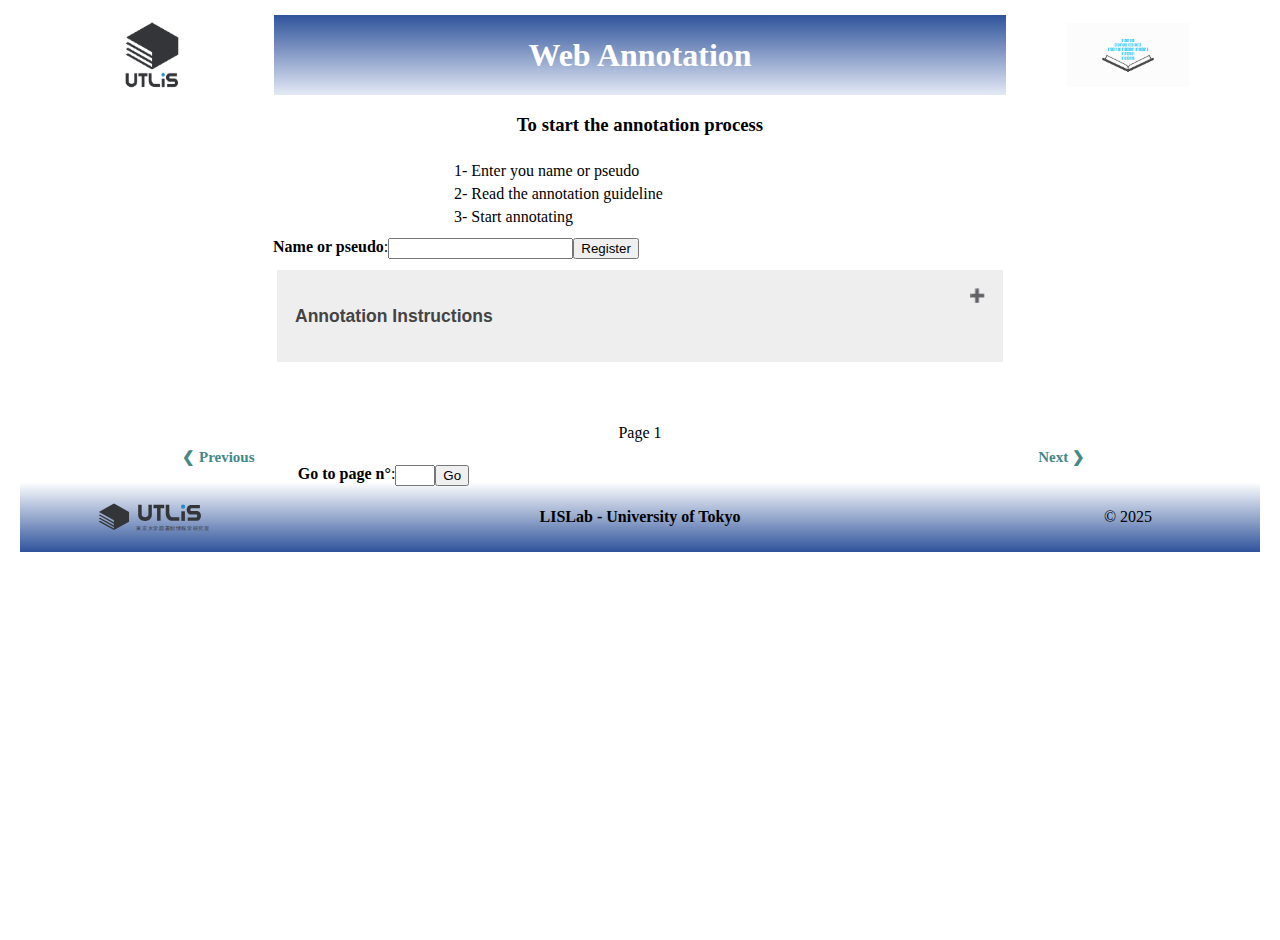
==== commit e5d2183e: "Add files via upload" ====
--- a/index.html
+++ b/index.html
@@ -9,13 +9,6 @@
     <link href="./style_annotation.css" rel="stylesheet" media="all" type="text/css">
 </head>
 
-<style>
-
-  
-  
-
-  
-</style>
 
 
 <body>
@@ -174,174 +167,173 @@
         <div class="slideshow-container" id="slideshow-container" >
             
 	
-
-
-
-
+	
 <!-- Core-->
 
 
 
-<div class="mySlides" style="overflow-x:auto;">
-<table style="width:100%" onmousemove="getPos(event)">
-<tr id="tab_header">
-<th> <h3>System </h3></th> <th  style=""><center><h2>Text</h2></center></th><th><h3>Overall score </h3></th><th><h3><b>Term score (rigid)</b></h3></th><th><h3>Term score (flexible)</h3></th></tr>
-
-<tr class="tab_src">
-<td> Src (En)</td>
-<td style="width:100%">Details of <b> dose rate </b><div id="answer" class="dropdown-content-term"><span>線量率</span></div> of `` Fugen Power Plant `` can be <b> calculated </b><div id="answer" class="dropdown-content-term"><span>計算</span></div> by using <b> DERS </b><div id="answer" class="dropdown-content-term"><span>DERS</span></div> <b> software </b><div id="answer" class="dropdown-content-term"><span>ソフトウエア</span><span>ソフトウェア</span></div> .</td>
-<td> <center>-</center> </td>
-<td> <center>-</center> </td>
-<td> <center>-</center> </td>
-</tr>
-<tr class="tab_tgt">
-<td>Tgt (Jp)</td>
-<td style="width:100%"><b> DERS </b><div id="answer" class="dropdown-content-term"><span>DERS</span></div> <b> ソフトウエア </b><div id="answer" class="dropdown-content-term"><span>software</span></div> を用いて「ふげん発電所」の <b> 線量率 </b><div id="answer" class="dropdown-content-term"><span>dose rate</span><span>dosage rate</span><span>dose-rate</span></div> を詳細に <b> 計算 </b><div id="answer" class="dropdown-content-term"><span>computation</span><span>calculation</span></div> できる。</td>
-<td> <center>-</center> </td>
-<td> <center>-</center> </td>
-<td> <center>-</center> </td>
-</tr>
-<tr class="tab_system">
-<td>System 4 </td>
-<td style="width:100%">「ふげん発電所」の線量率の詳細は、DERSソフトウェアを使用して計算できます。</td>
+
+
+
+<div class="mySlides" style="overflow-x:auto;">
+<table  onmousemove="getPos(event)">
+<tr id="tab_header">
+<th> <h2>System </h2></th> <th><center><h2>Text</h2></center></th><th><h3>Overall score </h3></th><th><h3><b>Term score (rigid)</b></h3></th><th><h3>Term score (flexible)</h3></th></tr>
+<tr class="tab_src">
+<td> Src (En)</td>
+<td>Details of <b> dose rate </b><div id="answer" class="dropdown-content-term"><span>線量率</span></div> of `` Fugen Power Plant `` can be <b> calculated </b><div id="answer" class="dropdown-content-term"><span>計算</span></div> by using <b> DERS </b><div id="answer" class="dropdown-content-term"><span>DERS</span></div> <b> software </b><div id="answer" class="dropdown-content-term"><span>ソフトウエア</span><span>ソフトウェア</span></div> .</td>
+<td> <center>-</center> </td>
+<td> <center>-</center> </td>
+<td> <center>-</center> </td>
+</tr>
+<tr class="tab_tgt">
+<td>Tgt (Jp)</td>
+<td><b> DERS </b><div id="answer" class="dropdown-content-term"><span>DERS</span></div> <b> ソフトウエア </b><div id="answer" class="dropdown-content-term"><span>software</span></div> を用いて「ふげん発電所」の <b> 線量率 </b><div id="answer" class="dropdown-content-term"><span>dose rate</span><span>dosage rate</span><span>dose-rate</span></div> を詳細に <b> 計算 </b><div id="answer" class="dropdown-content-term"><span>computation</span><span>calculation</span></div> できる。</td>
+<td> <center>-</center> </td>
+<td> <center>-</center> </td>
+<td> <center>-</center> </td>
+</tr>
+<tr class="tab_system">
+<td>System 1 </td>
+<td>DES ソフトウェアを使用して「Fugen Power Public domain」の量量量を算出できます。</td>
+<td> <select class="Overall" name="Oa_syst_2_page_1" id= "Overall"> <option value="none">-</option><option value="1">1</option><option value="2">2</option><option value="3">3</option><option value="4">4</option><option value="5">5</option> </select></td>
+<td> <select class="Rigid" name="Ri_syst_2_page_1" id= "Rigid"> <option value="none">-</option><option value="1">1</option><option value="2">2</option><option value="3">3</option><option value="4">4</option><option value="5">5</option> </select></td>
+<td> <select class="Flexible" name="Fl_syst_2_page_1" id= "Flexible"> <option value="none">-</option><option value="1">1</option><option value="2">2</option><option value="3">3</option><option value="4">4</option><option value="5">5</option> </select></td>
+</tr>
+<tr class="tab_system">
+<td>System 2 </td>
+<td>DERSソフトウェアを使用して「フゲン発電所」の投与量率の詳細を算出できます。</td>
+<td> <select class="Overall" name="Oa_syst_3_page_1" id= "Overall"> <option value="none">-</option><option value="1">1</option><option value="2">2</option><option value="3">3</option><option value="4">4</option><option value="5">5</option> </select></td>
+<td> <select class="Rigid" name="Ri_syst_3_page_1" id= "Rigid"> <option value="none">-</option><option value="1">1</option><option value="2">2</option><option value="3">3</option><option value="4">4</option><option value="5">5</option> </select></td>
+<td> <select class="Flexible" name="Fl_syst_3_page_1" id= "Flexible"> <option value="none">-</option><option value="1">1</option><option value="2">2</option><option value="3">3</option><option value="4">4</option><option value="5">5</option> </select></td>
+</tr>
+<tr class="tab_system">
+<td>System 3 </td>
+<td>「ふげん発電所」の線量率の詳細は、DERSソフトウェアを使用して計算できます。</td>
 <td> <select class="Overall" name="Oa_syst_4_page_1" id= "Overall"> <option value="none">-</option><option value="1">1</option><option value="2">2</option><option value="3">3</option><option value="4">4</option><option value="5">5</option> </select></td>
 <td> <select class="Rigid" name="Ri_syst_4_page_1" id= "Rigid"> <option value="none">-</option><option value="1">1</option><option value="2">2</option><option value="3">3</option><option value="4">4</option><option value="5">5</option> </select></td>
 <td> <select class="Flexible" name="Fl_syst_4_page_1" id= "Flexible"> <option value="none">-</option><option value="1">1</option><option value="2">2</option><option value="3">3</option><option value="4">4</option><option value="5">5</option> </select></td>
 </tr>
 <tr class="tab_system">
-<td>System 5 </td>
-<td style="width:100%">「富 GEN発電所のdoserateの詳細は、DERSソフトを用いて計算できます。」</td>
+<td>System 4 </td>
+<td>「富 GEN発電所のdoserateの詳細は、DERSソフトを用いて計算できます。」</td>
 <td> <select class="Overall" name="Oa_syst_5_page_1" id= "Overall"> <option value="none">-</option><option value="1">1</option><option value="2">2</option><option value="3">3</option><option value="4">4</option><option value="5">5</option> </select></td>
 <td> <select class="Rigid" name="Ri_syst_5_page_1" id= "Rigid"> <option value="none">-</option><option value="1">1</option><option value="2">2</option><option value="3">3</option><option value="4">4</option><option value="5">5</option> </select></td>
 <td> <select class="Flexible" name="Fl_syst_5_page_1" id= "Flexible"> <option value="none">-</option><option value="1">1</option><option value="2">2</option><option value="3">3</option><option value="4">4</option><option value="5">5</option> </select></td>
 </tr>
 <tr class="tab_system">
-<td>System 1 </td>
-<td style="width:100%">「普賢発電所」の線量率の詳細は、DERSソフトウェアを使用して計算できます。</td>
+<td>System 5 </td>
+<td>「普賢発電所」の線量率の詳細は、DERSソフトウェアを使用して計算できます。</td>
 <td> <select class="Overall" name="Oa_syst_1_page_1" id= "Overall"> <option value="none">-</option><option value="1">1</option><option value="2">2</option><option value="3">3</option><option value="4">4</option><option value="5">5</option> </select></td>
 <td> <select class="Rigid" name="Ri_syst_1_page_1" id= "Rigid"> <option value="none">-</option><option value="1">1</option><option value="2">2</option><option value="3">3</option><option value="4">4</option><option value="5">5</option> </select></td>
 <td> <select class="Flexible" name="Fl_syst_1_page_1" id= "Flexible"> <option value="none">-</option><option value="1">1</option><option value="2">2</option><option value="3">3</option><option value="4">4</option><option value="5">5</option> </select></td>
 </tr>
-<tr class="tab_system">
-<td>System 2 </td>
-<td style="width:100%">DES ソフトウェアを使用して「Fugen Power Public domain」の量量量を算出できます。</td>
-<td> <select class="Overall" name="Oa_syst_2_page_1" id= "Overall"> <option value="none">-</option><option value="1">1</option><option value="2">2</option><option value="3">3</option><option value="4">4</option><option value="5">5</option> </select></td>
-<td> <select class="Rigid" name="Ri_syst_2_page_1" id= "Rigid"> <option value="none">-</option><option value="1">1</option><option value="2">2</option><option value="3">3</option><option value="4">4</option><option value="5">5</option> </select></td>
-<td> <select class="Flexible" name="Fl_syst_2_page_1" id= "Flexible"> <option value="none">-</option><option value="1">1</option><option value="2">2</option><option value="3">3</option><option value="4">4</option><option value="5">5</option> </select></td>
-</tr>
-<tr class="tab_system">
-<td>System 3 </td>
-<td style="width:100%">DERSソフトウェアを使用して「フゲン発電所」の投与量率の詳細を算出できます。</td>
-<td> <select class="Overall" name="Oa_syst_3_page_1" id= "Overall"> <option value="none">-</option><option value="1">1</option><option value="2">2</option><option value="3">3</option><option value="4">4</option><option value="5">5</option> </select></td>
-<td> <select class="Rigid" name="Ri_syst_3_page_1" id= "Rigid"> <option value="none">-</option><option value="1">1</option><option value="2">2</option><option value="3">3</option><option value="4">4</option><option value="5">5</option> </select></td>
-<td> <select class="Flexible" name="Fl_syst_3_page_1" id= "Flexible"> <option value="none">-</option><option value="1">1</option><option value="2">2</option><option value="3">3</option><option value="4">4</option><option value="5">5</option> </select></td>
-</tr>
-</table>
-</div>
-<div class="mySlides" style="overflow-x:auto;">
-<table style="width:100%" onmousemove="getPos(event)">
-<tr id="tab_header">
-<th> <h2>System </h2></th> <th style="width:60%"><center><h2>Text</h2></center></th><th><h3>Overall score </h3></th><th><h3><b>Term score (rigid)</b></h3></th><th><h3>Term score (flexible)</h3></th></tr>
-<tr class="tab_src">
-<td> Src (En)</td>
-<td style="width:100%">Responding to these <b> changes </b><div id="answer" class="dropdown-content-term"><span>変化</span></div> <b> DERS </b><div id="answer" class="dropdown-content-term"><span>DERS</span></div> can <b> compute </b><div id="answer" class="dropdown-content-term"><span>計算</span></div> new <b> dose rate </b><div id="answer" class="dropdown-content-term"><span>線量率</span></div> .</td>
-<td> <center>-</center> </td>
-<td> <center>-</center> </td>
-<td> <center>-</center> </td>
-</tr>
-<tr class="tab_tgt">
-<td>Tgt (Jp)</td>
-<td style="width:100%"><b> DERS </b><div id="answer" class="dropdown-content-term"><span>DERS</span></div> はこれらの <b> 変化 </b><div id="answer" class="dropdown-content-term"><span>change</span></div> に対応して新たな <b> 線量率 </b><div id="answer" class="dropdown-content-term"><span>dose rate</span><span>dosage rate</span><span>dose-rate</span></div> を <b> 計算 </b><div id="answer" class="dropdown-content-term"><span>computation</span><span>calculation</span></div> できる。</td>
-<td> <center>-</center> </td>
-<td> <center>-</center> </td>
-<td> <center>-</center> </td>
-</tr>
-<tr class="tab_system">
-<td>System 1 </td>
-<td style="width:100%">これらの変化に対応して、DERSは新しい線量率を計算することができる。</td>
+</table>
+</div>
+<div class="mySlides" style="overflow-x:auto;">
+<table  onmousemove="getPos(event)">
+<tr id="tab_header">
+<th> <h2>System </h2></th> <th><center><h2>Text</h2></center></th><th><h3>Overall score </h3></th><th><h3><b>Term score (rigid)</b></h3></th><th><h3>Term score (flexible)</h3></th></tr>
+<tr class="tab_src">
+<td> Src (En)</td>
+<td>Responding to these <b> changes </b><div id="answer" class="dropdown-content-term"><span>変化</span></div> <b> DERS </b><div id="answer" class="dropdown-content-term"><span>DERS</span></div> can <b> compute </b><div id="answer" class="dropdown-content-term"><span>計算</span></div> new <b> dose rate </b><div id="answer" class="dropdown-content-term"><span>線量率</span></div> .</td>
+<td> <center>-</center> </td>
+<td> <center>-</center> </td>
+<td> <center>-</center> </td>
+</tr>
+<tr class="tab_tgt">
+<td>Tgt (Jp)</td>
+<td><b> DERS </b><div id="answer" class="dropdown-content-term"><span>DERS</span></div> はこれらの <b> 変化 </b><div id="answer" class="dropdown-content-term"><span>change</span></div> に対応して新たな <b> 線量率 </b><div id="answer" class="dropdown-content-term"><span>dose rate</span><span>dosage rate</span><span>dose-rate</span></div> を <b> 計算 </b><div id="answer" class="dropdown-content-term"><span>computation</span><span>calculation</span></div> できる。</td>
+<td> <center>-</center> </td>
+<td> <center>-</center> </td>
+<td> <center>-</center> </td>
+</tr>
+<tr class="tab_system">
+<td>System 1 </td>
+<td>DAS はこれらの変更に対応して,新しい量量を計算することができる.</td>
+<td> <select class="Overall" name="Oa_syst_2_page_2" id= "Overall"> <option value="none">-</option><option value="1">1</option><option value="2">2</option><option value="3">3</option><option value="4">4</option><option value="5">5</option> </select></td>
+<td> <select class="Rigid" name="Ri_syst_2_page_2" id= "Rigid"> <option value="none">-</option><option value="1">1</option><option value="2">2</option><option value="3">3</option><option value="4">4</option><option value="5">5</option> </select></td>
+<td> <select class="Flexible" name="Fl_syst_2_page_2" id= "Flexible"> <option value="none">-</option><option value="1">1</option><option value="2">2</option><option value="3">3</option><option value="4">4</option><option value="5">5</option> </select></td>
+</tr>
+<tr class="tab_system">
+<td>System 2 </td>
+<td>これらの変化に対応するDERSは新しい用量率を計算することができます。</td>
+<td> <select class="Overall" name="Oa_syst_3_page_2" id= "Overall"> <option value="none">-</option><option value="1">1</option><option value="2">2</option><option value="3">3</option><option value="4">4</option><option value="5">5</option> </select></td>
+<td> <select class="Rigid" name="Ri_syst_3_page_2" id= "Rigid"> <option value="none">-</option><option value="1">1</option><option value="2">2</option><option value="3">3</option><option value="4">4</option><option value="5">5</option> </select></td>
+<td> <select class="Flexible" name="Fl_syst_3_page_2" id= "Flexible"> <option value="none">-</option><option value="1">1</option><option value="2">2</option><option value="3">3</option><option value="4">4</option><option value="5">5</option> </select></td>
+</tr>
+<tr class="tab_system">
+<td>System 3 </td>
+<td>これらの変化に対応して、DERSは新しい線量率を計算することができます。</td>
+<td> <select class="Overall" name="Oa_syst_4_page_2" id= "Overall"> <option value="none">-</option><option value="1">1</option><option value="2">2</option><option value="3">3</option><option value="4">4</option><option value="5">5</option> </select></td>
+<td> <select class="Rigid" name="Ri_syst_4_page_2" id= "Rigid"> <option value="none">-</option><option value="1">1</option><option value="2">2</option><option value="3">3</option><option value="4">4</option><option value="5">5</option> </select></td>
+<td> <select class="Flexible" name="Fl_syst_4_page_2" id= "Flexible"> <option value="none">-</option><option value="1">1</option><option value="2">2</option><option value="3">3</option><option value="4">4</option><option value="5">5</option> </select></td>
+</tr>
+<tr class="tab_system">
+<td>System 4 </td>
+<td>これらの変化に対するDERSは新しい Дозаレートを計算できます。</td>
+<td> <select class="Overall" name="Oa_syst_5_page_2" id= "Overall"> <option value="none">-</option><option value="1">1</option><option value="2">2</option><option value="3">3</option><option value="4">4</option><option value="5">5</option> </select></td>
+<td> <select class="Rigid" name="Ri_syst_5_page_2" id= "Rigid"> <option value="none">-</option><option value="1">1</option><option value="2">2</option><option value="3">3</option><option value="4">4</option><option value="5">5</option> </select></td>
+<td> <select class="Flexible" name="Fl_syst_5_page_2" id= "Flexible"> <option value="none">-</option><option value="1">1</option><option value="2">2</option><option value="3">3</option><option value="4">4</option><option value="5">5</option> </select></td>
+</tr>
+<tr class="tab_system">
+<td>System 5 </td>
+<td>これらの変化に対応して、DERSは新しい線量率を計算することができる。</td>
 <td> <select class="Overall" name="Oa_syst_1_page_2" id= "Overall"> <option value="none">-</option><option value="1">1</option><option value="2">2</option><option value="3">3</option><option value="4">4</option><option value="5">5</option> </select></td>
 <td> <select class="Rigid" name="Ri_syst_1_page_2" id= "Rigid"> <option value="none">-</option><option value="1">1</option><option value="2">2</option><option value="3">3</option><option value="4">4</option><option value="5">5</option> </select></td>
 <td> <select class="Flexible" name="Fl_syst_1_page_2" id= "Flexible"> <option value="none">-</option><option value="1">1</option><option value="2">2</option><option value="3">3</option><option value="4">4</option><option value="5">5</option> </select></td>
 </tr>
-<tr class="tab_system">
-<td>System 2 </td>
-<td style="width:100%">DAS はこれらの変更に対応して,新しい量量を計算することができる.</td>
-<td> <select class="Overall" name="Oa_syst_2_page_2" id= "Overall"> <option value="none">-</option><option value="1">1</option><option value="2">2</option><option value="3">3</option><option value="4">4</option><option value="5">5</option> </select></td>
-<td> <select class="Rigid" name="Ri_syst_2_page_2" id= "Rigid"> <option value="none">-</option><option value="1">1</option><option value="2">2</option><option value="3">3</option><option value="4">4</option><option value="5">5</option> </select></td>
-<td> <select class="Flexible" name="Fl_syst_2_page_2" id= "Flexible"> <option value="none">-</option><option value="1">1</option><option value="2">2</option><option value="3">3</option><option value="4">4</option><option value="5">5</option> </select></td>
-</tr>
-<tr class="tab_system">
-<td>System 3 </td>
-<td style="width:100%">これらの変化に対応するDERSは新しい用量率を計算することができます。</td>
-<td> <select class="Overall" name="Oa_syst_3_page_2" id= "Overall"> <option value="none">-</option><option value="1">1</option><option value="2">2</option><option value="3">3</option><option value="4">4</option><option value="5">5</option> </select></td>
-<td> <select class="Rigid" name="Ri_syst_3_page_2" id= "Rigid"> <option value="none">-</option><option value="1">1</option><option value="2">2</option><option value="3">3</option><option value="4">4</option><option value="5">5</option> </select></td>
-<td> <select class="Flexible" name="Fl_syst_3_page_2" id= "Flexible"> <option value="none">-</option><option value="1">1</option><option value="2">2</option><option value="3">3</option><option value="4">4</option><option value="5">5</option> </select></td>
-</tr>
-<tr class="tab_system">
-<td>System 4 </td>
-<td style="width:100%">これらの変化に対応して、DERSは新しい線量率を計算することができます。</td>
-<td> <select class="Overall" name="Oa_syst_4_page_2" id= "Overall"> <option value="none">-</option><option value="1">1</option><option value="2">2</option><option value="3">3</option><option value="4">4</option><option value="5">5</option> </select></td>
-<td> <select class="Rigid" name="Ri_syst_4_page_2" id= "Rigid"> <option value="none">-</option><option value="1">1</option><option value="2">2</option><option value="3">3</option><option value="4">4</option><option value="5">5</option> </select></td>
-<td> <select class="Flexible" name="Fl_syst_4_page_2" id= "Flexible"> <option value="none">-</option><option value="1">1</option><option value="2">2</option><option value="3">3</option><option value="4">4</option><option value="5">5</option> </select></td>
-</tr>
-<tr class="tab_system">
-<td>System 5 </td>
-<td style="width:100%">これらの変化に対するDERSは新しい Дозаレートを計算できます。</td>
-<td> <select class="Overall" name="Oa_syst_5_page_2" id= "Overall"> <option value="none">-</option><option value="1">1</option><option value="2">2</option><option value="3">3</option><option value="4">4</option><option value="5">5</option> </select></td>
-<td> <select class="Rigid" name="Ri_syst_5_page_2" id= "Rigid"> <option value="none">-</option><option value="1">1</option><option value="2">2</option><option value="3">3</option><option value="4">4</option><option value="5">5</option> </select></td>
-<td> <select class="Flexible" name="Fl_syst_5_page_2" id= "Flexible"> <option value="none">-</option><option value="1">1</option><option value="2">2</option><option value="3">3</option><option value="4">4</option><option value="5">5</option> </select></td>
-</tr>
-</table>
-</div>
-<div class="mySlides" style="overflow-x:auto;">
-<table style="width:100%" onmousemove="getPos(event)">
-<tr id="tab_header">
-<th> <h2>System </h2></th> <th style="width:60%"><center><h2>Text</h2></center></th><th><h3>Overall score </h3></th><th><h3><b>Term score (rigid)</b></h3></th><th><h3>Term score (flexible)</h3></th></tr>
-<tr class="tab_src">
-<td> Src (En)</td>
-<td style="width:100%">The characteristics of R5 <b> version </b><div id="answer" class="dropdown-content-term"><span>バージョン</span></div> of this <b> software </b><div id="answer" class="dropdown-content-term"><span>ソフトウエア</span><span>ソフトウェア</span></div> , instruction <b> manual </b><div id="answer" class="dropdown-content-term"><span>マニュアル</span></div> , and <b> design </b><div id="answer" class="dropdown-content-term"><span>設計</span></div> document were summarized .</td>
-<td> <center>-</center> </td>
-<td> <center>-</center> </td>
-<td> <center>-</center> </td>
-</tr>
-<tr class="tab_tgt">
-<td>Tgt (Jp)</td>
-<td style="width:100%">この <b> ソフトウエア </b><div id="answer" class="dropdown-content-term"><span>software</span></div> のR5 <b> バージョン </b><div id="answer" class="dropdown-content-term"><span>version</span></div> の特徴,利用 <b> マニュアル </b><div id="answer" class="dropdown-content-term"><span>manual</span></div> と <b> 設計 </b><div id="answer" class="dropdown-content-term"><span>design</span></div> 文書をまとめた。</td>
-<td> <center>-</center> </td>
-<td> <center>-</center> </td>
-<td> <center>-</center> </td>
-</tr>
-<tr class="tab_system">
-<td>System 2 </td>
-<td style="width:100%">このソフトウェアのR5版の特性,指導マニュアル及びデザイン文書の特性がまとめられた.</td>
+</table>
+</div>
+<div class="mySlides" style="overflow-x:auto;">
+<table  onmousemove="getPos(event)">
+<tr id="tab_header">
+<th> <h2>System </h2></th> <th><center><h2>Text</h2></center></th><th><h3>Overall score </h3></th><th><h3><b>Term score (rigid)</b></h3></th><th><h3>Term score (flexible)</h3></th></tr>
+<tr class="tab_src">
+<td> Src (En)</td>
+<td>The characteristics of R5 <b> version </b><div id="answer" class="dropdown-content-term"><span>バージョン</span></div> of this <b> software </b><div id="answer" class="dropdown-content-term"><span>ソフトウエア</span><span>ソフトウェア</span></div> , instruction <b> manual </b><div id="answer" class="dropdown-content-term"><span>マニュアル</span></div> , and <b> design </b><div id="answer" class="dropdown-content-term"><span>設計</span></div> document were summarized .</td>
+<td> <center>-</center> </td>
+<td> <center>-</center> </td>
+<td> <center>-</center> </td>
+</tr>
+<tr class="tab_tgt">
+<td>Tgt (Jp)</td>
+<td>この <b> ソフトウエア </b><div id="answer" class="dropdown-content-term"><span>software</span></div> のR5 <b> バージョン </b><div id="answer" class="dropdown-content-term"><span>version</span></div> の特徴,利用 <b> マニュアル </b><div id="answer" class="dropdown-content-term"><span>manual</span></div> と <b> 設計 </b><div id="answer" class="dropdown-content-term"><span>design</span></div> 文書をまとめた。</td>
+<td> <center>-</center> </td>
+<td> <center>-</center> </td>
+<td> <center>-</center> </td>
+</tr>
+<tr class="tab_system">
+<td>System 1 </td>
+<td>このソフトウェアのR5版の特性,指導マニュアル及びデザイン文書の特性がまとめられた.</td>
 <td> <select class="Overall" name="Oa_syst_2_page_3" id= "Overall"> <option value="none">-</option><option value="1">1</option><option value="2">2</option><option value="3">3</option><option value="4">4</option><option value="5">5</option> </select></td>
 <td> <select class="Rigid" name="Ri_syst_2_page_3" id= "Rigid"> <option value="none">-</option><option value="1">1</option><option value="2">2</option><option value="3">3</option><option value="4">4</option><option value="5">5</option> </select></td>
 <td> <select class="Flexible" name="Fl_syst_2_page_3" id= "Flexible"> <option value="none">-</option><option value="1">1</option><option value="2">2</option><option value="3">3</option><option value="4">4</option><option value="5">5</option> </select></td>
 </tr>
 <tr class="tab_system">
-<td>System 3 </td>
-<td style="width:100%">このソフトウェア、マニュアル、デザインドキュメントのR5バージョンの特徴を要約した。</td>
+<td>System 2 </td>
+<td>このソフトウェア、マニュアル、デザインドキュメントのR5バージョンの特徴を要約した。</td>
 <td> <select class="Overall" name="Oa_syst_3_page_3" id= "Overall"> <option value="none">-</option><option value="1">1</option><option value="2">2</option><option value="3">3</option><option value="4">4</option><option value="5">5</option> </select></td>
 <td> <select class="Rigid" name="Ri_syst_3_page_3" id= "Rigid"> <option value="none">-</option><option value="1">1</option><option value="2">2</option><option value="3">3</option><option value="4">4</option><option value="5">5</option> </select></td>
 <td> <select class="Flexible" name="Fl_syst_3_page_3" id= "Flexible"> <option value="none">-</option><option value="1">1</option><option value="2">2</option><option value="3">3</option><option value="4">4</option><option value="5">5</option> </select></td>
 </tr>
 <tr class="tab_system">
-<td>System 4 </td>
-<td style="width:100%">このソフトウェアのR5バージョンの特徴、取扱説明書、設計書をまとめました。</td>
+<td>System 3 </td>
+<td>このソフトウェアのR5バージョンの特徴、取扱説明書、設計書をまとめました。</td>
 <td> <select class="Overall" name="Oa_syst_4_page_3" id= "Overall"> <option value="none">-</option><option value="1">1</option><option value="2">2</option><option value="3">3</option><option value="4">4</option><option value="5">5</option> </select></td>
 <td> <select class="Rigid" name="Ri_syst_4_page_3" id= "Rigid"> <option value="none">-</option><option value="1">1</option><option value="2">2</option><option value="3">3</option><option value="4">4</option><option value="5">5</option> </select></td>
 <td> <select class="Flexible" name="Fl_syst_4_page_3" id= "Flexible"> <option value="none">-</option><option value="1">1</option><option value="2">2</option><option value="3">3</option><option value="4">4</option><option value="5">5</option> </select></td>
 </tr>
 <tr class="tab_system">
-<td>System 5 </td>
-<td style="width:100%">R5版ソフトウェアの特徴、説明書、設計書をまとめた。</td>
+<td>System 4 </td>
+<td>R5版ソフトウェアの特徴、説明書、設計書をまとめた。</td>
 <td> <select class="Overall" name="Oa_syst_5_page_3" id= "Overall"> <option value="none">-</option><option value="1">1</option><option value="2">2</option><option value="3">3</option><option value="4">4</option><option value="5">5</option> </select></td>
 <td> <select class="Rigid" name="Ri_syst_5_page_3" id= "Rigid"> <option value="none">-</option><option value="1">1</option><option value="2">2</option><option value="3">3</option><option value="4">4</option><option value="5">5</option> </select></td>
 <td> <select class="Flexible" name="Fl_syst_5_page_3" id= "Flexible"> <option value="none">-</option><option value="1">1</option><option value="2">2</option><option value="3">3</option><option value="4">4</option><option value="5">5</option> </select></td>
 </tr>
 <tr class="tab_system">
-<td>System 1 </td>
-<td style="width:100%">R5版ソフトウェアの特徴、取扱説明書、設計書をまとめました。</td>
+<td>System 5 </td>
+<td>R5版ソフトウェアの特徴、取扱説明書、設計書をまとめました。</td>
 <td> <select class="Overall" name="Oa_syst_1_page_3" id= "Overall"> <option value="none">-</option><option value="1">1</option><option value="2">2</option><option value="3">3</option><option value="4">4</option><option value="5">5</option> </select></td>
 <td> <select class="Rigid" name="Ri_syst_1_page_3" id= "Rigid"> <option value="none">-</option><option value="1">1</option><option value="2">2</option><option value="3">3</option><option value="4">4</option><option value="5">5</option> </select></td>
 <td> <select class="Flexible" name="Fl_syst_1_page_3" id= "Flexible"> <option value="none">-</option><option value="1">1</option><option value="2">2</option><option value="3">3</option><option value="4">4</option><option value="5">5</option> </select></td>
@@ -349,109 +341,109 @@
 </table>
 </div>
 <div class="mySlides" style="overflow-x:auto;">
-<table style="width:100%" onmousemove="getPos(event)">
-<tr id="tab_header">
-<th> <h2>System </h2></th> <th style="width:60%"><center><h2>Text</h2></center></th><th><h3>Overall score </h3></th><th><h3><b>Term score (rigid)</b></h3></th><th><h3>Term score (flexible)</h3></th></tr>
-<tr class="tab_src">
-<td> Src (En)</td>
-<td style="width:100%">For the <b> <b> coil </b><div id="answer" class="dropdown-content-term"><span>コイル</span></div>s </b><div id="answer" class="dropdown-content-term"><span>コイル</span></div> , here were used two <b> <b> coil </b><div id="answer" class="dropdown-content-term"><span>コイル</span></div>s </b><div id="answer" class="dropdown-content-term"><span>コイル</span></div> with 6 <b> mm </b><div id="answer" class="dropdown-content-term"><span>mm</span><span>mm(unit)</span></div> of inner diameter and 800 of <b> coil </b><div id="answer" class="dropdown-content-term"><span>コイル</span></div> number by inversely connecting .</td>
-<td> <center>-</center> </td>
-<td> <center>-</center> </td>
-<td> <center>-</center> </td>
-</tr>
-<tr class="tab_tgt">
-<td>Tgt (Jp)</td>
-<td style="width:100%"><b> コイル </b><div id="answer" class="dropdown-content-term"><span>coir</span><span>coil</span></div> としては,内径6 <b> mm </b><div id="answer" class="dropdown-content-term"><span>mm</span><span>mm(unit)</span></div> で800ターンの2基の <b> コイル </b><div id="answer" class="dropdown-content-term"><span>coir</span><span>coil</span></div> を逆接続して用いた。</td>
-<td> <center>-</center> </td>
-<td> <center>-</center> </td>
-<td> <center>-</center> </td>
-</tr>
-<tr class="tab_system">
-<td>System 3 </td>
-<td style="width:100%">コイルには、内径6mm、コイル番号800の2つのコイルを逆接続で使用しました。</td>
+<table  onmousemove="getPos(event)">
+<tr id="tab_header">
+<th> <h2>System </h2></th> <th><center><h2>Text</h2></center></th><th><h3>Overall score </h3></th><th><h3><b>Term score (rigid)</b></h3></th><th><h3>Term score (flexible)</h3></th></tr>
+<tr class="tab_src">
+<td> Src (En)</td>
+<td>For the <b> <b> coil </b><div id="answer" class="dropdown-content-term"><span>コイル</span></div>s </b><div id="answer" class="dropdown-content-term"><span>コイル</span></div> , here were used two <b> <b> coil </b><div id="answer" class="dropdown-content-term"><span>コイル</span></div>s </b><div id="answer" class="dropdown-content-term"><span>コイル</span></div> with 6 <b> mm </b><div id="answer" class="dropdown-content-term"><span>mm</span><span>mm(unit)</span></div> of inner diameter and 800 of <b> coil </b><div id="answer" class="dropdown-content-term"><span>コイル</span></div> number by inversely connecting .</td>
+<td> <center>-</center> </td>
+<td> <center>-</center> </td>
+<td> <center>-</center> </td>
+</tr>
+<tr class="tab_tgt">
+<td>Tgt (Jp)</td>
+<td><b> コイル </b><div id="answer" class="dropdown-content-term"><span>coir</span><span>coil</span></div> としては,内径6 <b> mm </b><div id="answer" class="dropdown-content-term"><span>mm</span><span>mm(unit)</span></div> で800ターンの2基の <b> コイル </b><div id="answer" class="dropdown-content-term"><span>coir</span><span>coil</span></div> を逆接続して用いた。</td>
+<td> <center>-</center> </td>
+<td> <center>-</center> </td>
+<td> <center>-</center> </td>
+</tr>
+<tr class="tab_system">
+<td>System 1 </td>
+<td>この コイル に は , 内部 の 直径 が 6 ミリ , コイル の 数 が 800 本 の コイル が 逆 に 連結 し て 用い られ まし た。</td>
+<td> <select class="Overall" name="Oa_syst_2_page_4" id= "Overall"> <option value="none">-</option><option value="1">1</option><option value="2">2</option><option value="3">3</option><option value="4">4</option><option value="5">5</option> </select></td>
+<td> <select class="Rigid" name="Ri_syst_2_page_4" id= "Rigid"> <option value="none">-</option><option value="1">1</option><option value="2">2</option><option value="3">3</option><option value="4">4</option><option value="5">5</option> </select></td>
+<td> <select class="Flexible" name="Fl_syst_2_page_4" id= "Flexible"> <option value="none">-</option><option value="1">1</option><option value="2">2</option><option value="3">3</option><option value="4">4</option><option value="5">5</option> </select></td>
+</tr>
+<tr class="tab_system">
+<td>System 2 </td>
+<td>コイルには、内径6mm、コイル番号800の2つのコイルを逆接続で使用しました。</td>
 <td> <select class="Overall" name="Oa_syst_3_page_4" id= "Overall"> <option value="none">-</option><option value="1">1</option><option value="2">2</option><option value="3">3</option><option value="4">4</option><option value="5">5</option> </select></td>
 <td> <select class="Rigid" name="Ri_syst_3_page_4" id= "Rigid"> <option value="none">-</option><option value="1">1</option><option value="2">2</option><option value="3">3</option><option value="4">4</option><option value="5">5</option> </select></td>
 <td> <select class="Flexible" name="Fl_syst_3_page_4" id= "Flexible"> <option value="none">-</option><option value="1">1</option><option value="2">2</option><option value="3">3</option><option value="4">4</option><option value="5">5</option> </select></td>
 </tr>
 <tr class="tab_system">
-<td>System 4 </td>
-<td style="width:100%">コイルは、内径6mm、コイル数800のコイル2個を逆接続して使用した。</td>
+<td>System 3 </td>
+<td>コイルは、内径6mm、コイル数800のコイル2個を逆接続して使用した。</td>
 <td> <select class="Overall" name="Oa_syst_4_page_4" id= "Overall"> <option value="none">-</option><option value="1">1</option><option value="2">2</option><option value="3">3</option><option value="4">4</option><option value="5">5</option> </select></td>
 <td> <select class="Rigid" name="Ri_syst_4_page_4" id= "Rigid"> <option value="none">-</option><option value="1">1</option><option value="2">2</option><option value="3">3</option><option value="4">4</option><option value="5">5</option> </select></td>
 <td> <select class="Flexible" name="Fl_syst_4_page_4" id= "Flexible"> <option value="none">-</option><option value="1">1</option><option value="2">2</option><option value="3">3</option><option value="4">4</option><option value="5">5</option> </select></td>
 </tr>
 <tr class="tab_system">
-<td>System 5 </td>
-<td style="width:100%">コイルには、6mmの内径の2本、Coil数800本を逆接続して使用しました。</td>
+<td>System 4 </td>
+<td>コイルには、6mmの内径の2本、Coil数800本を逆接続して使用しました。</td>
 <td> <select class="Overall" name="Oa_syst_5_page_4" id= "Overall"> <option value="none">-</option><option value="1">1</option><option value="2">2</option><option value="3">3</option><option value="4">4</option><option value="5">5</option> </select></td>
 <td> <select class="Rigid" name="Ri_syst_5_page_4" id= "Rigid"> <option value="none">-</option><option value="1">1</option><option value="2">2</option><option value="3">3</option><option value="4">4</option><option value="5">5</option> </select></td>
 <td> <select class="Flexible" name="Fl_syst_5_page_4" id= "Flexible"> <option value="none">-</option><option value="1">1</option><option value="2">2</option><option value="3">3</option><option value="4">4</option><option value="5">5</option> </select></td>
 </tr>
 <tr class="tab_system">
-<td>System 1 </td>
-<td style="width:100%">コイルは、内径6mm、コイル数800の2つのコイルを逆接続して使用しました。</td>
+<td>System 5 </td>
+<td>コイルは、内径6mm、コイル数800の2つのコイルを逆接続して使用しました。</td>
 <td> <select class="Overall" name="Oa_syst_1_page_4" id= "Overall"> <option value="none">-</option><option value="1">1</option><option value="2">2</option><option value="3">3</option><option value="4">4</option><option value="5">5</option> </select></td>
 <td> <select class="Rigid" name="Ri_syst_1_page_4" id= "Rigid"> <option value="none">-</option><option value="1">1</option><option value="2">2</option><option value="3">3</option><option value="4">4</option><option value="5">5</option> </select></td>
 <td> <select class="Flexible" name="Fl_syst_1_page_4" id= "Flexible"> <option value="none">-</option><option value="1">1</option><option value="2">2</option><option value="3">3</option><option value="4">4</option><option value="5">5</option> </select></td>
 </tr>
-<tr class="tab_system">
-<td>System 2 </td>
-<td style="width:100%">この コイル に は , 内部 の 直径 が 6 ミリ , コイル の 数 が 800 本 の コイル が 逆 に 連結 し て 用い られ まし た。</td>
-<td> <select class="Overall" name="Oa_syst_2_page_4" id= "Overall"> <option value="none">-</option><option value="1">1</option><option value="2">2</option><option value="3">3</option><option value="4">4</option><option value="5">5</option> </select></td>
-<td> <select class="Rigid" name="Ri_syst_2_page_4" id= "Rigid"> <option value="none">-</option><option value="1">1</option><option value="2">2</option><option value="3">3</option><option value="4">4</option><option value="5">5</option> </select></td>
-<td> <select class="Flexible" name="Fl_syst_2_page_4" id= "Flexible"> <option value="none">-</option><option value="1">1</option><option value="2">2</option><option value="3">3</option><option value="4">4</option><option value="5">5</option> </select></td>
-</tr>
-</table>
-</div>
-<div class="mySlides" style="overflow-x:auto;">
-<table style="width:100%" onmousemove="getPos(event)">
-<tr id="tab_header">
-<th> <h2>System </h2></th> <th style="width:60%"><center><h2>Text</h2></center></th><th><h3>Overall score </h3></th><th><h3><b>Term score (rigid)</b></h3></th><th><h3>Term score (flexible)</h3></th></tr>
-<tr class="tab_src">
-<td> Src (En)</td>
-<td style="width:100%">On a test , it was possible to analyze features of city water , <b> pure water </b><div id="answer" class="dropdown-content-term"><span>純水</span></div> , city water treated by <b> magnetized </b><div id="answer" class="dropdown-content-term"><span>磁化</span></div> <b> device </b><div id="answer" class="dropdown-content-term"><span>装置</span><span>デバイス</span></div> by <b> changing </b><div id="answer" class="dropdown-content-term"><span>変化</span></div> <b> frequency </b><div id="answer" class="dropdown-content-term"><span>周波数</span><span>振動数</span></div> .</td>
-<td> <center>-</center> </td>
-<td> <center>-</center> </td>
-<td> <center>-</center> </td>
-</tr>
-<tr class="tab_tgt">
-<td>Tgt (Jp)</td>
-<td style="width:100%">実験では,水道水, <b> 純水 </b><div id="answer" class="dropdown-content-term"><span>pure water</span></div> ,及び <b> 磁化 </b><div id="answer" class="dropdown-content-term"><span>magnetized</span></div> <b> デバイス </b><div id="answer" class="dropdown-content-term"><span>device</span></div> で処理した水道水の特性を <b> 周波数 </b><div id="answer" class="dropdown-content-term"><span>frequency</span></div> <b> 変化 </b><div id="answer" class="dropdown-content-term"><span>change</span></div> として分析することができた。</td>
-<td> <center>-</center> </td>
-<td> <center>-</center> </td>
-<td> <center>-</center> </td>
-</tr>
-<tr class="tab_system">
-<td>System 1 </td>
-<td style="width:100%">試験では、周波数を変えることで、磁化装置で処理された都市水、純水、都市水の特徴を分析することができました。</td>
+</table>
+</div>
+<div class="mySlides" style="overflow-x:auto;">
+<table  onmousemove="getPos(event)">
+<tr id="tab_header">
+<th> <h2>System </h2></th> <th><center><h2>Text</h2></center></th><th><h3>Overall score </h3></th><th><h3><b>Term score (rigid)</b></h3></th><th><h3>Term score (flexible)</h3></th></tr>
+<tr class="tab_src">
+<td> Src (En)</td>
+<td>On a test , it was possible to analyze features of city water , <b> pure water </b><div id="answer" class="dropdown-content-term"><span>純水</span></div> , city water treated by <b> magnetized </b><div id="answer" class="dropdown-content-term"><span>磁化</span></div> <b> device </b><div id="answer" class="dropdown-content-term"><span>装置</span><span>デバイス</span></div> by <b> changing </b><div id="answer" class="dropdown-content-term"><span>変化</span></div> <b> frequency </b><div id="answer" class="dropdown-content-term"><span>周波数</span><span>振動数</span></div> .</td>
+<td> <center>-</center> </td>
+<td> <center>-</center> </td>
+<td> <center>-</center> </td>
+</tr>
+<tr class="tab_tgt">
+<td>Tgt (Jp)</td>
+<td>実験では,水道水, <b> 純水 </b><div id="answer" class="dropdown-content-term"><span>pure water</span></div> ,及び <b> 磁化 </b><div id="answer" class="dropdown-content-term"><span>magnetized</span></div> <b> デバイス </b><div id="answer" class="dropdown-content-term"><span>device</span></div> で処理した水道水の特性を <b> 周波数 </b><div id="answer" class="dropdown-content-term"><span>frequency</span></div> <b> 変化 </b><div id="answer" class="dropdown-content-term"><span>change</span></div> として分析することができた。</td>
+<td> <center>-</center> </td>
+<td> <center>-</center> </td>
+<td> <center>-</center> </td>
+</tr>
+<tr class="tab_system">
+<td>System 1 </td>
+<td>試験では、周波数を変えることで、磁化装置で処理された都市水、純水、都市水の特徴を分析することができました。</td>
 <td> <select class="Overall" name="Oa_syst_1_page_5" id= "Overall"> <option value="none">-</option><option value="1">1</option><option value="2">2</option><option value="3">3</option><option value="4">4</option><option value="5">5</option> </select></td>
 <td> <select class="Rigid" name="Ri_syst_1_page_5" id= "Rigid"> <option value="none">-</option><option value="1">1</option><option value="2">2</option><option value="3">3</option><option value="4">4</option><option value="5">5</option> </select></td>
 <td> <select class="Flexible" name="Fl_syst_1_page_5" id= "Flexible"> <option value="none">-</option><option value="1">1</option><option value="2">2</option><option value="3">3</option><option value="4">4</option><option value="5">5</option> </select></td>
 </tr>
 <tr class="tab_system">
 <td>System 2 </td>
-<td style="width:100%">テストでは,市の水,清水,磁石で処理された装置により処理された市水などの特徴を,周波数を変更して分析することができる.</td>
+<td>テストでは,市の水,清水,磁石で処理された装置により処理された市水などの特徴を,周波数を変更して分析することができる.</td>
 <td> <select class="Overall" name="Oa_syst_2_page_5" id= "Overall"> <option value="none">-</option><option value="1">1</option><option value="2">2</option><option value="3">3</option><option value="4">4</option><option value="5">5</option> </select></td>
 <td> <select class="Rigid" name="Ri_syst_2_page_5" id= "Rigid"> <option value="none">-</option><option value="1">1</option><option value="2">2</option><option value="3">3</option><option value="4">4</option><option value="5">5</option> </select></td>
 <td> <select class="Flexible" name="Fl_syst_2_page_5" id= "Flexible"> <option value="none">-</option><option value="1">1</option><option value="2">2</option><option value="3">3</option><option value="4">4</option><option value="5">5</option> </select></td>
 </tr>
 <tr class="tab_system">
 <td>System 3 </td>
-<td style="width:100%">試験では, 磁化装置で処理した都市水, 純水, 都市水の特徴を, 周波数変化により解析することが可能であった。</td>
+<td>試験では, 磁化装置で処理した都市水, 純水, 都市水の特徴を, 周波数変化により解析することが可能であった。</td>
 <td> <select class="Overall" name="Oa_syst_3_page_5" id= "Overall"> <option value="none">-</option><option value="1">1</option><option value="2">2</option><option value="3">3</option><option value="4">4</option><option value="5">5</option> </select></td>
 <td> <select class="Rigid" name="Ri_syst_3_page_5" id= "Rigid"> <option value="none">-</option><option value="1">1</option><option value="2">2</option><option value="3">3</option><option value="4">4</option><option value="5">5</option> </select></td>
 <td> <select class="Flexible" name="Fl_syst_3_page_5" id= "Flexible"> <option value="none">-</option><option value="1">1</option><option value="2">2</option><option value="3">3</option><option value="4">4</option><option value="5">5</option> </select></td>
 </tr>
 <tr class="tab_system">
 <td>System 4 </td>
-<td style="width:100%">試験では、周波数を変化させることで、都市水、純水、磁化装置で処理された都市水の特性を分析することができた。</td>
+<td>試験では、周波数を変化させることで、都市水、純水、磁化装置で処理された都市水の特性を分析することができた。</td>
 <td> <select class="Overall" name="Oa_syst_4_page_5" id= "Overall"> <option value="none">-</option><option value="1">1</option><option value="2">2</option><option value="3">3</option><option value="4">4</option><option value="5">5</option> </select></td>
 <td> <select class="Rigid" name="Ri_syst_4_page_5" id= "Rigid"> <option value="none">-</option><option value="1">1</option><option value="2">2</option><option value="3">3</option><option value="4">4</option><option value="5">5</option> </select></td>
 <td> <select class="Flexible" name="Fl_syst_4_page_5" id= "Flexible"> <option value="none">-</option><option value="1">1</option><option value="2">2</option><option value="3">3</option><option value="4">4</option><option value="5">5</option> </select></td>
 </tr>
 <tr class="tab_system">
 <td>System 5 </td>
-<td style="width:100%">試験では、磁化装置で処理された水道水、純水、磁化装置で処理された水道水の特性を分析することが可能でした。</td>
+<td>試験では、磁化装置で処理された水道水、純水、磁化装置で処理された水道水の特性を分析することが可能でした。</td>
 <td> <select class="Overall" name="Oa_syst_5_page_5" id= "Overall"> <option value="none">-</option><option value="1">1</option><option value="2">2</option><option value="3">3</option><option value="4">4</option><option value="5">5</option> </select></td>
 <td> <select class="Rigid" name="Ri_syst_5_page_5" id= "Rigid"> <option value="none">-</option><option value="1">1</option><option value="2">2</option><option value="3">3</option><option value="4">4</option><option value="5">5</option> </select></td>
 <td> <select class="Flexible" name="Fl_syst_5_page_5" id= "Flexible"> <option value="none">-</option><option value="1">1</option><option value="2">2</option><option value="3">3</option><option value="4">4</option><option value="5">5</option> </select></td>
@@ -459,109 +451,109 @@
 </table>
 </div>
 <div class="mySlides" style="overflow-x:auto;">
-<table style="width:100%" onmousemove="getPos(event)">
-<tr id="tab_header">
-<th> <h2>System </h2></th> <th style="width:60%"><center><h2>Text</h2></center></th><th><h3>Overall score </h3></th><th><h3><b>Term score (rigid)</b></h3></th><th><h3>Term score (flexible)</h3></th></tr>
-<tr class="tab_src">
-<td> Src (En)</td>
-<td style="width:100%">And , it was confirmed to enable also to detect <b> change </b><div id="answer" class="dropdown-content-term"><span>変化</span></div> of <b> flow rate </b><div id="answer" class="dropdown-content-term"><span>流量</span></div> and volume .</td>
-<td> <center>-</center> </td>
-<td> <center>-</center> </td>
-<td> <center>-</center> </td>
-</tr>
-<tr class="tab_tgt">
-<td>Tgt (Jp)</td>
-<td style="width:100%">また,流速と <b> 流量 </b><div id="answer" class="dropdown-content-term"><span>flow rate</span><span>quantity of flow</span><span>rate of flow</span></div> の <b> 変化 </b><div id="answer" class="dropdown-content-term"><span>change</span></div> も検出できることを確認した。</td>
-<td> <center>-</center> </td>
-<td> <center>-</center> </td>
-<td> <center>-</center> </td>
-</tr>
-<tr class="tab_system">
-<td>System 5 </td>
-<td style="width:100%">そして、流量と体積の変化を検出できることが確認されました。</td>
+<table  onmousemove="getPos(event)">
+<tr id="tab_header">
+<th> <h2>System </h2></th> <th><center><h2>Text</h2></center></th><th><h3>Overall score </h3></th><th><h3><b>Term score (rigid)</b></h3></th><th><h3>Term score (flexible)</h3></th></tr>
+<tr class="tab_src">
+<td> Src (En)</td>
+<td>And , it was confirmed to enable also to detect <b> change </b><div id="answer" class="dropdown-content-term"><span>変化</span></div> of <b> flow rate </b><div id="answer" class="dropdown-content-term"><span>流量</span></div> and volume .</td>
+<td> <center>-</center> </td>
+<td> <center>-</center> </td>
+<td> <center>-</center> </td>
+</tr>
+<tr class="tab_tgt">
+<td>Tgt (Jp)</td>
+<td>また,流速と <b> 流量 </b><div id="answer" class="dropdown-content-term"><span>flow rate</span><span>quantity of flow</span><span>rate of flow</span></div> の <b> 変化 </b><div id="answer" class="dropdown-content-term"><span>change</span></div> も検出できることを確認した。</td>
+<td> <center>-</center> </td>
+<td> <center>-</center> </td>
+<td> <center>-</center> </td>
+</tr>
+<tr class="tab_system">
+<td>System 1 </td>
+<td>また、フローレートと音量の変化も検出可能と確認された.</td>
+<td> <select class="Overall" name="Oa_syst_2_page_6" id= "Overall"> <option value="none">-</option><option value="1">1</option><option value="2">2</option><option value="3">3</option><option value="4">4</option><option value="5">5</option> </select></td>
+<td> <select class="Rigid" name="Ri_syst_2_page_6" id= "Rigid"> <option value="none">-</option><option value="1">1</option><option value="2">2</option><option value="3">3</option><option value="4">4</option><option value="5">5</option> </select></td>
+<td> <select class="Flexible" name="Fl_syst_2_page_6" id= "Flexible"> <option value="none">-</option><option value="1">1</option><option value="2">2</option><option value="3">3</option><option value="4">4</option><option value="5">5</option> </select></td>
+</tr>
+<tr class="tab_system">
+<td>System 2 </td>
+<td>また、流量や体積の変化を検出することも確認されました。</td>
+<td> <select class="Overall" name="Oa_syst_3_page_6" id= "Overall"> <option value="none">-</option><option value="1">1</option><option value="2">2</option><option value="3">3</option><option value="4">4</option><option value="5">5</option> </select></td>
+<td> <select class="Rigid" name="Ri_syst_3_page_6" id= "Rigid"> <option value="none">-</option><option value="1">1</option><option value="2">2</option><option value="3">3</option><option value="4">4</option><option value="5">5</option> </select></td>
+<td> <select class="Flexible" name="Fl_syst_3_page_6" id= "Flexible"> <option value="none">-</option><option value="1">1</option><option value="2">2</option><option value="3">3</option><option value="4">4</option><option value="5">5</option> </select></td>
+</tr>
+<tr class="tab_system">
+<td>System 3 </td>
+<td>また、流量や体積の変化も検知できることが確認された。</td>
+<td> <select class="Overall" name="Oa_syst_4_page_6" id= "Overall"> <option value="none">-</option><option value="1">1</option><option value="2">2</option><option value="3">3</option><option value="4">4</option><option value="5">5</option> </select></td>
+<td> <select class="Rigid" name="Ri_syst_4_page_6" id= "Rigid"> <option value="none">-</option><option value="1">1</option><option value="2">2</option><option value="3">3</option><option value="4">4</option><option value="5">5</option> </select></td>
+<td> <select class="Flexible" name="Fl_syst_4_page_6" id= "Flexible"> <option value="none">-</option><option value="1">1</option><option value="2">2</option><option value="3">3</option><option value="4">4</option><option value="5">5</option> </select></td>
+</tr>
+<tr class="tab_system">
+<td>System 4 </td>
+<td>そして、流量と体積の変化を検出できることが確認されました。</td>
 <td> <select class="Overall" name="Oa_syst_5_page_6" id= "Overall"> <option value="none">-</option><option value="1">1</option><option value="2">2</option><option value="3">3</option><option value="4">4</option><option value="5">5</option> </select></td>
 <td> <select class="Rigid" name="Ri_syst_5_page_6" id= "Rigid"> <option value="none">-</option><option value="1">1</option><option value="2">2</option><option value="3">3</option><option value="4">4</option><option value="5">5</option> </select></td>
 <td> <select class="Flexible" name="Fl_syst_5_page_6" id= "Flexible"> <option value="none">-</option><option value="1">1</option><option value="2">2</option><option value="3">3</option><option value="4">4</option><option value="5">5</option> </select></td>
 </tr>
 <tr class="tab_system">
-<td>System 1 </td>
-<td style="width:100%">そして、流量や容積の変化も検出できることを確認しました。</td>
+<td>System 5 </td>
+<td>そして、流量や容積の変化も検出できることを確認しました。</td>
 <td> <select class="Overall" name="Oa_syst_1_page_6" id= "Overall"> <option value="none">-</option><option value="1">1</option><option value="2">2</option><option value="3">3</option><option value="4">4</option><option value="5">5</option> </select></td>
 <td> <select class="Rigid" name="Ri_syst_1_page_6" id= "Rigid"> <option value="none">-</option><option value="1">1</option><option value="2">2</option><option value="3">3</option><option value="4">4</option><option value="5">5</option> </select></td>
 <td> <select class="Flexible" name="Fl_syst_1_page_6" id= "Flexible"> <option value="none">-</option><option value="1">1</option><option value="2">2</option><option value="3">3</option><option value="4">4</option><option value="5">5</option> </select></td>
 </tr>
-<tr class="tab_system">
-<td>System 2 </td>
-<td style="width:100%">また、フローレートと音量の変化も検出可能と確認された.</td>
-<td> <select class="Overall" name="Oa_syst_2_page_6" id= "Overall"> <option value="none">-</option><option value="1">1</option><option value="2">2</option><option value="3">3</option><option value="4">4</option><option value="5">5</option> </select></td>
-<td> <select class="Rigid" name="Ri_syst_2_page_6" id= "Rigid"> <option value="none">-</option><option value="1">1</option><option value="2">2</option><option value="3">3</option><option value="4">4</option><option value="5">5</option> </select></td>
-<td> <select class="Flexible" name="Fl_syst_2_page_6" id= "Flexible"> <option value="none">-</option><option value="1">1</option><option value="2">2</option><option value="3">3</option><option value="4">4</option><option value="5">5</option> </select></td>
-</tr>
-<tr class="tab_system">
-<td>System 3 </td>
-<td style="width:100%">また、流量や体積の変化を検出することも確認されました。</td>
-<td> <select class="Overall" name="Oa_syst_3_page_6" id= "Overall"> <option value="none">-</option><option value="1">1</option><option value="2">2</option><option value="3">3</option><option value="4">4</option><option value="5">5</option> </select></td>
-<td> <select class="Rigid" name="Ri_syst_3_page_6" id= "Rigid"> <option value="none">-</option><option value="1">1</option><option value="2">2</option><option value="3">3</option><option value="4">4</option><option value="5">5</option> </select></td>
-<td> <select class="Flexible" name="Fl_syst_3_page_6" id= "Flexible"> <option value="none">-</option><option value="1">1</option><option value="2">2</option><option value="3">3</option><option value="4">4</option><option value="5">5</option> </select></td>
-</tr>
-<tr class="tab_system">
-<td>System 4 </td>
-<td style="width:100%">また、流量や体積の変化も検知できることが確認された。</td>
-<td> <select class="Overall" name="Oa_syst_4_page_6" id= "Overall"> <option value="none">-</option><option value="1">1</option><option value="2">2</option><option value="3">3</option><option value="4">4</option><option value="5">5</option> </select></td>
-<td> <select class="Rigid" name="Ri_syst_4_page_6" id= "Rigid"> <option value="none">-</option><option value="1">1</option><option value="2">2</option><option value="3">3</option><option value="4">4</option><option value="5">5</option> </select></td>
-<td> <select class="Flexible" name="Fl_syst_4_page_6" id= "Flexible"> <option value="none">-</option><option value="1">1</option><option value="2">2</option><option value="3">3</option><option value="4">4</option><option value="5">5</option> </select></td>
-</tr>
-</table>
-</div>
-<div class="mySlides" style="overflow-x:auto;">
-<table style="width:100%" onmousemove="getPos(event)">
-<tr id="tab_header">
-<th> <h2>System </h2></th> <th style="width:60%"><center><h2>Text</h2></center></th><th><h3>Overall score </h3></th><th><h3><b>Term score (rigid)</b></h3></th><th><h3>Term score (flexible)</h3></th></tr>
-<tr class="tab_src">
-<td> Src (En)</td>
-<td style="width:100%">When supposing <b> SAW-RF </b><div id="answer" class="dropdown-content-term"><span>SAW-RF</span><span>SAW共振周波数</span></div> and <b> frequency resolution </b><div id="answer" class="dropdown-content-term"><span>周波数分解能</span></div> to 1 <b> G<b> Hz </b><div id="answer" class="dropdown-content-term"><span>Hz</span><span>Hz(unit)</span></div> </b><div id="answer" class="dropdown-content-term"><span>G<b> Hz </b><div id="answer" class="dropdown-content-term"><span>Hz</span><span>Hz(unit)</span></div></span><span>G<b> Hz </b><div id="answer" class="dropdown-content-term"><span>Hz</span><span>Hz(unit)</span></div>(unit)</span></div> and 0.1 <b> Hz </b><div id="answer" class="dropdown-content-term"><span>Hz</span><span>Hz(unit)</span></div> , respectively , it could be <b> calculated </b><div id="answer" class="dropdown-content-term"><span>計算</span></div> that detectable <b> strain </b><div id="answer" class="dropdown-content-term"><span>歪み</span></div> was 10-10 .</td>
-<td> <center>-</center> </td>
-<td> <center>-</center> </td>
-<td> <center>-</center> </td>
-</tr>
-<tr class="tab_tgt">
-<td>Tgt (Jp)</td>
-<td style="width:100%"><b> SAW共振周波数 </b><div id="answer" class="dropdown-content-term"><span>SAW-RF</span><span>SAW resonant fequency</span></div> と <b> 周波数分解能 </b><div id="answer" class="dropdown-content-term"><span>frequency resolution</span></div> をそれぞれ1 <b> G<b> Hz </b><div id="answer" class="dropdown-content-term"><span>Hz</span><span>Hz(unit)</span></div> </b><div id="answer" class="dropdown-content-term"><span>G<b> Hz </b><div id="answer" class="dropdown-content-term"><span>Hz</span><span>Hz(unit)</span></div></span></div> と0.1 <b> Hz </b><div id="answer" class="dropdown-content-term"><span>Hz</span><span>Hz(unit)</span></div> と仮定すると,検出可能 <b> 歪み </b><div id="answer" class="dropdown-content-term"><span>strain</span></div> は10-10と <b> 計算 </b><div id="answer" class="dropdown-content-term"><span>computation</span><span>calculation</span></div> される。</td>
-<td> <center>-</center> </td>
-<td> <center>-</center> </td>
-<td> <center>-</center> </td>
-</tr>
-<tr class="tab_system">
-<td>System 1 </td>
-<td style="width:100%">SAW-RFと周波数分解能をそれぞれ1GHzと0.1Hzと仮定すると、検出可能なひずみは10-10である。</td>
+</table>
+</div>
+<div class="mySlides" style="overflow-x:auto;">
+<table  onmousemove="getPos(event)">
+<tr id="tab_header">
+<th> <h2>System </h2></th> <th><center><h2>Text</h2></center></th><th><h3>Overall score </h3></th><th><h3><b>Term score (rigid)</b></h3></th><th><h3>Term score (flexible)</h3></th></tr>
+<tr class="tab_src">
+<td> Src (En)</td>
+<td>When supposing <b> SAW-RF </b><div id="answer" class="dropdown-content-term"><span>SAW-RF</span><span>SAW共振周波数</span></div> and <b> frequency resolution </b><div id="answer" class="dropdown-content-term"><span>周波数分解能</span></div> to 1 <b> G<b> Hz </b><div id="answer" class="dropdown-content-term"><span>Hz</span><span>Hz(unit)</span></div> </b><div id="answer" class="dropdown-content-term"><span>G<b> Hz </b><div id="answer" class="dropdown-content-term"><span>Hz</span><span>Hz(unit)</span></div></span><span>G<b> Hz </b><div id="answer" class="dropdown-content-term"><span>Hz</span><span>Hz(unit)</span></div>(unit)</span></div> and 0.1 <b> Hz </b><div id="answer" class="dropdown-content-term"><span>Hz</span><span>Hz(unit)</span></div> , respectively , it could be <b> calculated </b><div id="answer" class="dropdown-content-term"><span>計算</span></div> that detectable <b> strain </b><div id="answer" class="dropdown-content-term"><span>歪み</span></div> was 10-10 .</td>
+<td> <center>-</center> </td>
+<td> <center>-</center> </td>
+<td> <center>-</center> </td>
+</tr>
+<tr class="tab_tgt">
+<td>Tgt (Jp)</td>
+<td><b> SAW共振周波数 </b><div id="answer" class="dropdown-content-term"><span>SAW-RF</span><span>SAW resonant fequency</span></div> と <b> 周波数分解能 </b><div id="answer" class="dropdown-content-term"><span>frequency resolution</span></div> をそれぞれ1 <b> G<b> Hz </b><div id="answer" class="dropdown-content-term"><span>Hz</span><span>Hz(unit)</span></div> </b><div id="answer" class="dropdown-content-term"><span>G<b> Hz </b><div id="answer" class="dropdown-content-term"><span>Hz</span><span>Hz(unit)</span></div></span></div> と0.1 <b> Hz </b><div id="answer" class="dropdown-content-term"><span>Hz</span><span>Hz(unit)</span></div> と仮定すると,検出可能 <b> 歪み </b><div id="answer" class="dropdown-content-term"><span>strain</span></div> は10-10と <b> 計算 </b><div id="answer" class="dropdown-content-term"><span>computation</span><span>calculation</span></div> される。</td>
+<td> <center>-</center> </td>
+<td> <center>-</center> </td>
+<td> <center>-</center> </td>
+</tr>
+<tr class="tab_system">
+<td>System 1 </td>
+<td>SAW-RFと周波数分解能をそれぞれ1GHzと0.1Hzと仮定すると、検出可能なひずみは10-10である。</td>
 <td> <select class="Overall" name="Oa_syst_1_page_7" id= "Overall"> <option value="none">-</option><option value="1">1</option><option value="2">2</option><option value="3">3</option><option value="4">4</option><option value="5">5</option> </select></td>
 <td> <select class="Rigid" name="Ri_syst_1_page_7" id= "Rigid"> <option value="none">-</option><option value="1">1</option><option value="2">2</option><option value="3">3</option><option value="4">4</option><option value="5">5</option> </select></td>
 <td> <select class="Flexible" name="Fl_syst_1_page_7" id= "Flexible"> <option value="none">-</option><option value="1">1</option><option value="2">2</option><option value="3">3</option><option value="4">4</option><option value="5">5</option> </select></td>
 </tr>
 <tr class="tab_system">
 <td>System 2 </td>
-<td style="width:100%">SppostE-RFと周波数の解像度を1Hzと0.1Hzに設定した場合は,検出可能株はそれぞれ1010と計算することができる.</td>
+<td>SppostE-RFと周波数の解像度を1Hzと0.1Hzに設定した場合は,検出可能株はそれぞれ1010と計算することができる.</td>
 <td> <select class="Overall" name="Oa_syst_2_page_7" id= "Overall"> <option value="none">-</option><option value="1">1</option><option value="2">2</option><option value="3">3</option><option value="4">4</option><option value="5">5</option> </select></td>
 <td> <select class="Rigid" name="Ri_syst_2_page_7" id= "Rigid"> <option value="none">-</option><option value="1">1</option><option value="2">2</option><option value="3">3</option><option value="4">4</option><option value="5">5</option> </select></td>
 <td> <select class="Flexible" name="Fl_syst_2_page_7" id= "Flexible"> <option value="none">-</option><option value="1">1</option><option value="2">2</option><option value="3">3</option><option value="4">4</option><option value="5">5</option> </select></td>
 </tr>
 <tr class="tab_system">
 <td>System 3 </td>
-<td style="width:100%">SAW-RFと周波数分解能をそれぞれ1GHzと0.1Hzに仮定すると、検出可能な電圧が10-10であると計算できる。</td>
+<td>SAW-RFと周波数分解能をそれぞれ1GHzと0.1Hzに仮定すると、検出可能な電圧が10-10であると計算できる。</td>
 <td> <select class="Overall" name="Oa_syst_3_page_7" id= "Overall"> <option value="none">-</option><option value="1">1</option><option value="2">2</option><option value="3">3</option><option value="4">4</option><option value="5">5</option> </select></td>
 <td> <select class="Rigid" name="Ri_syst_3_page_7" id= "Rigid"> <option value="none">-</option><option value="1">1</option><option value="2">2</option><option value="3">3</option><option value="4">4</option><option value="5">5</option> </select></td>
 <td> <select class="Flexible" name="Fl_syst_3_page_7" id= "Flexible"> <option value="none">-</option><option value="1">1</option><option value="2">2</option><option value="3">3</option><option value="4">4</option><option value="5">5</option> </select></td>
 </tr>
 <tr class="tab_system">
 <td>System 4 </td>
-<td style="width:100%">SAW-RFと周波数分解能をそれぞれ1GHzと0.1Hzと仮定すると、検出可能なひずみは10対10であると計算できる。</td>
+<td>SAW-RFと周波数分解能をそれぞれ1GHzと0.1Hzと仮定すると、検出可能なひずみは10対10であると計算できる。</td>
 <td> <select class="Overall" name="Oa_syst_4_page_7" id= "Overall"> <option value="none">-</option><option value="1">1</option><option value="2">2</option><option value="3">3</option><option value="4">4</option><option value="5">5</option> </select></td>
 <td> <select class="Rigid" name="Ri_syst_4_page_7" id= "Rigid"> <option value="none">-</option><option value="1">1</option><option value="2">2</option><option value="3">3</option><option value="4">4</option><option value="5">5</option> </select></td>
 <td> <select class="Flexible" name="Fl_syst_4_page_7" id= "Flexible"> <option value="none">-</option><option value="1">1</option><option value="2">2</option><option value="3">3</option><option value="4">4</option><option value="5">5</option> </select></td>
 </tr>
 <tr class="tab_system">
 <td>System 5 </td>
-<td style="width:100%">1GHz SAW-RFと0.1Hzの周波数分解能の場合、検出可能な strainは10^-10となる。</td>
+<td>1GHz SAW-RFと0.1Hzの周波数分解能の場合、検出可能な strainは10^-10となる。</td>
 <td> <select class="Overall" name="Oa_syst_5_page_7" id= "Overall"> <option value="none">-</option><option value="1">1</option><option value="2">2</option><option value="3">3</option><option value="4">4</option><option value="5">5</option> </select></td>
 <td> <select class="Rigid" name="Ri_syst_5_page_7" id= "Rigid"> <option value="none">-</option><option value="1">1</option><option value="2">2</option><option value="3">3</option><option value="4">4</option><option value="5">5</option> </select></td>
 <td> <select class="Flexible" name="Fl_syst_5_page_7" id= "Flexible"> <option value="none">-</option><option value="1">1</option><option value="2">2</option><option value="3">3</option><option value="4">4</option><option value="5">5</option> </select></td>
@@ -569,219 +561,219 @@
 </table>
 </div>
 <div class="mySlides" style="overflow-x:auto;">
-<table style="width:100%" onmousemove="getPos(event)">
-<tr id="tab_header">
-<th> <h2>System </h2></th> <th style="width:60%"><center><h2>Text</h2></center></th><th><h3>Overall score </h3></th><th><h3><b>Term score (rigid)</b></h3></th><th><h3>Term score (flexible)</h3></th></tr>
-<tr class="tab_src">
-<td> Src (En)</td>
-<td style="width:100%">As a result , it was found that its <b> minimum </b><div id="answer" class="dropdown-content-term"><span>最小</span></div> <b> detection </b><div id="answer" class="dropdown-content-term"><span>検出</span></div> <b> strain </b><div id="answer" class="dropdown-content-term"><span>歪み</span></div> was 10-5 .</td>
-<td> <center>-</center> </td>
-<td> <center>-</center> </td>
-<td> <center>-</center> </td>
-</tr>
-<tr class="tab_tgt">
-<td>Tgt (Jp)</td>
-<td style="width:100%"><b> 最小 </b><div id="answer" class="dropdown-content-term"><span>minimum</span><span>the least</span></div> <b> 検出 </b><div id="answer" class="dropdown-content-term"><span>detection</span></div> <b> 歪み </b><div id="answer" class="dropdown-content-term"><span>strain</span></div> は10-5であった。</td>
-<td> <center>-</center> </td>
-<td> <center>-</center> </td>
-<td> <center>-</center> </td>
-</tr>
-<tr class="tab_system">
-<td>System 1 </td>
-<td style="width:100%">その結果,検出ひずみの最小値は10～5。</td>
+<table  onmousemove="getPos(event)">
+<tr id="tab_header">
+<th> <h2>System </h2></th> <th><center><h2>Text</h2></center></th><th><h3>Overall score </h3></th><th><h3><b>Term score (rigid)</b></h3></th><th><h3>Term score (flexible)</h3></th></tr>
+<tr class="tab_src">
+<td> Src (En)</td>
+<td>As a result , it was found that its <b> minimum </b><div id="answer" class="dropdown-content-term"><span>最小</span></div> <b> detection </b><div id="answer" class="dropdown-content-term"><span>検出</span></div> <b> strain </b><div id="answer" class="dropdown-content-term"><span>歪み</span></div> was 10-5 .</td>
+<td> <center>-</center> </td>
+<td> <center>-</center> </td>
+<td> <center>-</center> </td>
+</tr>
+<tr class="tab_tgt">
+<td>Tgt (Jp)</td>
+<td><b> 最小 </b><div id="answer" class="dropdown-content-term"><span>minimum</span><span>the least</span></div> <b> 検出 </b><div id="answer" class="dropdown-content-term"><span>detection</span></div> <b> 歪み </b><div id="answer" class="dropdown-content-term"><span>strain</span></div> は10-5であった。</td>
+<td> <center>-</center> </td>
+<td> <center>-</center> </td>
+<td> <center>-</center> </td>
+</tr>
+<tr class="tab_system">
+<td>System 1 </td>
+<td>その結果,最小検出電圧は10-5であった。</td>
+<td> <select class="Overall" name="Oa_syst_3_page_8" id= "Overall"> <option value="none">-</option><option value="1">1</option><option value="2">2</option><option value="3">3</option><option value="4">4</option><option value="5">5</option> </select></td>
+<td> <select class="Rigid" name="Ri_syst_3_page_8" id= "Rigid"> <option value="none">-</option><option value="1">1</option><option value="2">2</option><option value="3">3</option><option value="4">4</option><option value="5">5</option> </select></td>
+<td> <select class="Flexible" name="Fl_syst_3_page_8" id= "Flexible"> <option value="none">-</option><option value="1">1</option><option value="2">2</option><option value="3">3</option><option value="4">4</option><option value="5">5</option> </select></td>
+</tr>
+<tr class="tab_system">
+<td>System 2 </td>
+<td>その結果、最小検出株は10-5であることが判明した。</td>
+<td> <select class="Overall" name="Oa_syst_4_page_8" id= "Overall"> <option value="none">-</option><option value="1">1</option><option value="2">2</option><option value="3">3</option><option value="4">4</option><option value="5">5</option> </select></td>
+<td> <select class="Rigid" name="Ri_syst_4_page_8" id= "Rigid"> <option value="none">-</option><option value="1">1</option><option value="2">2</option><option value="3">3</option><option value="4">4</option><option value="5">5</option> </select></td>
+<td> <select class="Flexible" name="Fl_syst_4_page_8" id= "Flexible"> <option value="none">-</option><option value="1">1</option><option value="2">2</option><option value="3">3</option><option value="4">4</option><option value="5">5</option> </select></td>
+</tr>
+<tr class="tab_system">
+<td>System 3 </td>
+<td>結果として、最小検出濃度が10-5であったことが発見された。</td>
+<td> <select class="Overall" name="Oa_syst_5_page_8" id= "Overall"> <option value="none">-</option><option value="1">1</option><option value="2">2</option><option value="3">3</option><option value="4">4</option><option value="5">5</option> </select></td>
+<td> <select class="Rigid" name="Ri_syst_5_page_8" id= "Rigid"> <option value="none">-</option><option value="1">1</option><option value="2">2</option><option value="3">3</option><option value="4">4</option><option value="5">5</option> </select></td>
+<td> <select class="Flexible" name="Fl_syst_5_page_8" id= "Flexible"> <option value="none">-</option><option value="1">1</option><option value="2">2</option><option value="3">3</option><option value="4">4</option><option value="5">5</option> </select></td>
+</tr>
+<tr class="tab_system">
+<td>System 4 </td>
+<td>その結果,検出ひずみの最小値は10～5。</td>
 <td> <select class="Overall" name="Oa_syst_1_page_8" id= "Overall"> <option value="none">-</option><option value="1">1</option><option value="2">2</option><option value="3">3</option><option value="4">4</option><option value="5">5</option> </select></td>
 <td> <select class="Rigid" name="Ri_syst_1_page_8" id= "Rigid"> <option value="none">-</option><option value="1">1</option><option value="2">2</option><option value="3">3</option><option value="4">4</option><option value="5">5</option> </select></td>
 <td> <select class="Flexible" name="Fl_syst_1_page_8" id= "Flexible"> <option value="none">-</option><option value="1">1</option><option value="2">2</option><option value="3">3</option><option value="4">4</option><option value="5">5</option> </select></td>
 </tr>
 <tr class="tab_system">
-<td>System 2 </td>
-<td style="width:100%">その 結果 , その 最小 検出 株 は 10-5 で ある こと が 明らか に なり まし た。</td>
+<td>System 5 </td>
+<td>その 結果 , その 最小 検出 株 は 10-5 で ある こと が 明らか に なり まし た。</td>
 <td> <select class="Overall" name="Oa_syst_2_page_8" id= "Overall"> <option value="none">-</option><option value="1">1</option><option value="2">2</option><option value="3">3</option><option value="4">4</option><option value="5">5</option> </select></td>
 <td> <select class="Rigid" name="Ri_syst_2_page_8" id= "Rigid"> <option value="none">-</option><option value="1">1</option><option value="2">2</option><option value="3">3</option><option value="4">4</option><option value="5">5</option> </select></td>
 <td> <select class="Flexible" name="Fl_syst_2_page_8" id= "Flexible"> <option value="none">-</option><option value="1">1</option><option value="2">2</option><option value="3">3</option><option value="4">4</option><option value="5">5</option> </select></td>
 </tr>
-<tr class="tab_system">
-<td>System 3 </td>
-<td style="width:100%">その結果,最小検出電圧は10-5であった。</td>
-<td> <select class="Overall" name="Oa_syst_3_page_8" id= "Overall"> <option value="none">-</option><option value="1">1</option><option value="2">2</option><option value="3">3</option><option value="4">4</option><option value="5">5</option> </select></td>
-<td> <select class="Rigid" name="Ri_syst_3_page_8" id= "Rigid"> <option value="none">-</option><option value="1">1</option><option value="2">2</option><option value="3">3</option><option value="4">4</option><option value="5">5</option> </select></td>
-<td> <select class="Flexible" name="Fl_syst_3_page_8" id= "Flexible"> <option value="none">-</option><option value="1">1</option><option value="2">2</option><option value="3">3</option><option value="4">4</option><option value="5">5</option> </select></td>
-</tr>
-<tr class="tab_system">
-<td>System 4 </td>
-<td style="width:100%">その結果、最小検出株は10-5であることが判明した。</td>
-<td> <select class="Overall" name="Oa_syst_4_page_8" id= "Overall"> <option value="none">-</option><option value="1">1</option><option value="2">2</option><option value="3">3</option><option value="4">4</option><option value="5">5</option> </select></td>
-<td> <select class="Rigid" name="Ri_syst_4_page_8" id= "Rigid"> <option value="none">-</option><option value="1">1</option><option value="2">2</option><option value="3">3</option><option value="4">4</option><option value="5">5</option> </select></td>
-<td> <select class="Flexible" name="Fl_syst_4_page_8" id= "Flexible"> <option value="none">-</option><option value="1">1</option><option value="2">2</option><option value="3">3</option><option value="4">4</option><option value="5">5</option> </select></td>
-</tr>
-<tr class="tab_system">
-<td>System 5 </td>
-<td style="width:100%">結果として、最小検出濃度が10-5であったことが発見された。</td>
-<td> <select class="Overall" name="Oa_syst_5_page_8" id= "Overall"> <option value="none">-</option><option value="1">1</option><option value="2">2</option><option value="3">3</option><option value="4">4</option><option value="5">5</option> </select></td>
-<td> <select class="Rigid" name="Ri_syst_5_page_8" id= "Rigid"> <option value="none">-</option><option value="1">1</option><option value="2">2</option><option value="3">3</option><option value="4">4</option><option value="5">5</option> </select></td>
-<td> <select class="Flexible" name="Fl_syst_5_page_8" id= "Flexible"> <option value="none">-</option><option value="1">1</option><option value="2">2</option><option value="3">3</option><option value="4">4</option><option value="5">5</option> </select></td>
-</tr>
-</table>
-</div>
-<div class="mySlides" style="overflow-x:auto;">
-<table style="width:100%" onmousemove="getPos(event)">
-<tr id="tab_header">
-<th> <h2>System </h2></th> <th style="width:60%"><center><h2>Text</h2></center></th><th><h3>Overall score </h3></th><th><h3><b>Term score (rigid)</b></h3></th><th><h3>Term score (flexible)</h3></th></tr>
-<tr class="tab_src">
-<td> Src (En)</td>
-<td style="width:100%">If removing a <b> 3PCIS </b><div id="answer" class="dropdown-content-term"><span>3PCIS</span></div> and a <b> three-phase reference signal generator </b><div id="answer" class="dropdown-content-term"><span>3相基準信号発生装置</span></div> from <b> RT-PSRF </b><div id="answer" class="dropdown-content-term"><span>RT-PSRF</span></div> , it is composed of the same <b> parts </b><div id="answer" class="dropdown-content-term"><span>部品</span></div> as those of the conventional <b> optical stripe range finder </b><div id="answer" class="dropdown-content-term"><span>光ストライプ・レンジファインダー</span></div> .</td>
-<td> <center>-</center> </td>
-<td> <center>-</center> </td>
-<td> <center>-</center> </td>
-</tr>
-<tr class="tab_tgt">
-<td>Tgt (Jp)</td>
-<td style="width:100%"><b> 3PCIS </b><div id="answer" class="dropdown-content-term"><span>3PCIS</span></div> と <b> 3相基準信号発生装置 </b><div id="answer" class="dropdown-content-term"><span>three-phase reference signal generator</span></div> を除けば,従来の <b> 光ストライプ・レンジファインダー </b><div id="answer" class="dropdown-content-term"><span>optical stripe range finder</span></div> と同じ <b> 部品 </b><div id="answer" class="dropdown-content-term"><span>part</span><span>component</span></div> から構成される。</td>
-<td> <center>-</center> </td>
-<td> <center>-</center> </td>
-<td> <center>-</center> </td>
-</tr>
-<tr class="tab_system">
-<td>System 1 </td>
-<td style="width:100%">RT-PSRFから3PCISと3相基準信号発生器を除去した場合、従来の光ストライプレンジファインダーと同じ部品で構成されています。</td>
+</table>
+</div>
+<div class="mySlides" style="overflow-x:auto;">
+<table  onmousemove="getPos(event)">
+<tr id="tab_header">
+<th> <h2>System </h2></th> <th><center><h2>Text</h2></center></th><th><h3>Overall score </h3></th><th><h3><b>Term score (rigid)</b></h3></th><th><h3>Term score (flexible)</h3></th></tr>
+<tr class="tab_src">
+<td> Src (En)</td>
+<td>If removing a <b> 3PCIS </b><div id="answer" class="dropdown-content-term"><span>3PCIS</span></div> and a <b> three-phase reference signal generator </b><div id="answer" class="dropdown-content-term"><span>3相基準信号発生装置</span></div> from <b> RT-PSRF </b><div id="answer" class="dropdown-content-term"><span>RT-PSRF</span></div> , it is composed of the same <b> parts </b><div id="answer" class="dropdown-content-term"><span>部品</span></div> as those of the conventional <b> optical stripe range finder </b><div id="answer" class="dropdown-content-term"><span>光ストライプ・レンジファインダー</span></div> .</td>
+<td> <center>-</center> </td>
+<td> <center>-</center> </td>
+<td> <center>-</center> </td>
+</tr>
+<tr class="tab_tgt">
+<td>Tgt (Jp)</td>
+<td><b> 3PCIS </b><div id="answer" class="dropdown-content-term"><span>3PCIS</span></div> と <b> 3相基準信号発生装置 </b><div id="answer" class="dropdown-content-term"><span>three-phase reference signal generator</span></div> を除けば,従来の <b> 光ストライプ・レンジファインダー </b><div id="answer" class="dropdown-content-term"><span>optical stripe range finder</span></div> と同じ <b> 部品 </b><div id="answer" class="dropdown-content-term"><span>part</span><span>component</span></div> から構成される。</td>
+<td> <center>-</center> </td>
+<td> <center>-</center> </td>
+<td> <center>-</center> </td>
+</tr>
+<tr class="tab_system">
+<td>System 1 </td>
+<td>3PCISと三相基準信号生成器をRT-PSRFから除去した場合、それは従来の光縞範囲測定器と同じ構成です。</td>
+<td> <select class="Overall" name="Oa_syst_5_page_9" id= "Overall"> <option value="none">-</option><option value="1">1</option><option value="2">2</option><option value="3">3</option><option value="4">4</option><option value="5">5</option> </select></td>
+<td> <select class="Rigid" name="Ri_syst_5_page_9" id= "Rigid"> <option value="none">-</option><option value="1">1</option><option value="2">2</option><option value="3">3</option><option value="4">4</option><option value="5">5</option> </select></td>
+<td> <select class="Flexible" name="Fl_syst_5_page_9" id= "Flexible"> <option value="none">-</option><option value="1">1</option><option value="2">2</option><option value="3">3</option><option value="4">4</option><option value="5">5</option> </select></td>
+</tr>
+<tr class="tab_system">
+<td>System 2 </td>
+<td>RT-PSRFから3PCISと3相基準信号発生器を除去した場合、従来の光ストライプレンジファインダーと同じ部品で構成されています。</td>
 <td> <select class="Overall" name="Oa_syst_1_page_9" id= "Overall"> <option value="none">-</option><option value="1">1</option><option value="2">2</option><option value="3">3</option><option value="4">4</option><option value="5">5</option> </select></td>
 <td> <select class="Rigid" name="Ri_syst_1_page_9" id= "Rigid"> <option value="none">-</option><option value="1">1</option><option value="2">2</option><option value="3">3</option><option value="4">4</option><option value="5">5</option> </select></td>
 <td> <select class="Flexible" name="Fl_syst_1_page_9" id= "Flexible"> <option value="none">-</option><option value="1">1</option><option value="2">2</option><option value="3">3</option><option value="4">4</option><option value="5">5</option> </select></td>
 </tr>
 <tr class="tab_system">
-<td>System 2 </td>
-<td style="width:100%">3PCISとRT-PSRFから3P3P-シネマシエーターを除去した場合は,従来の光学ストリップ範囲の探知機と同一の部分から構成されるものとする.</td>
+<td>System 3 </td>
+<td>3PCISとRT-PSRFから3P3P-シネマシエーターを除去した場合は,従来の光学ストリップ範囲の探知機と同一の部分から構成されるものとする.</td>
 <td> <select class="Overall" name="Oa_syst_2_page_9" id= "Overall"> <option value="none">-</option><option value="1">1</option><option value="2">2</option><option value="3">3</option><option value="4">4</option><option value="5">5</option> </select></td>
 <td> <select class="Rigid" name="Ri_syst_2_page_9" id= "Rigid"> <option value="none">-</option><option value="1">1</option><option value="2">2</option><option value="3">3</option><option value="4">4</option><option value="5">5</option> </select></td>
 <td> <select class="Flexible" name="Fl_syst_2_page_9" id= "Flexible"> <option value="none">-</option><option value="1">1</option><option value="2">2</option><option value="3">3</option><option value="4">4</option><option value="5">5</option> </select></td>
 </tr>
 <tr class="tab_system">
-<td>System 3 </td>
-<td style="width:100%">RT-PSRFから3PCISおよび3相参照信号発生器を削除すると、従来の光ストリップレンジファインダーと同じ部品で構成されています。</td>
+<td>System 4 </td>
+<td>RT-PSRFから3PCISおよび3相参照信号発生器を削除すると、従来の光ストリップレンジファインダーと同じ部品で構成されています。</td>
 <td> <select class="Overall" name="Oa_syst_3_page_9" id= "Overall"> <option value="none">-</option><option value="1">1</option><option value="2">2</option><option value="3">3</option><option value="4">4</option><option value="5">5</option> </select></td>
 <td> <select class="Rigid" name="Ri_syst_3_page_9" id= "Rigid"> <option value="none">-</option><option value="1">1</option><option value="2">2</option><option value="3">3</option><option value="4">4</option><option value="5">5</option> </select></td>
 <td> <select class="Flexible" name="Fl_syst_3_page_9" id= "Flexible"> <option value="none">-</option><option value="1">1</option><option value="2">2</option><option value="3">3</option><option value="4">4</option><option value="5">5</option> </select></td>
 </tr>
 <tr class="tab_system">
-<td>System 4 </td>
-<td style="width:100%">RT-PSRFから3PCISと3相基準信号発生器を取り外すと、従来の光学ストライプレンジファインダーと同じ部品で構成される。</td>
+<td>System 5 </td>
+<td>RT-PSRFから3PCISと3相基準信号発生器を取り外すと、従来の光学ストライプレンジファインダーと同じ部品で構成される。</td>
 <td> <select class="Overall" name="Oa_syst_4_page_9" id= "Overall"> <option value="none">-</option><option value="1">1</option><option value="2">2</option><option value="3">3</option><option value="4">4</option><option value="5">5</option> </select></td>
 <td> <select class="Rigid" name="Ri_syst_4_page_9" id= "Rigid"> <option value="none">-</option><option value="1">1</option><option value="2">2</option><option value="3">3</option><option value="4">4</option><option value="5">5</option> </select></td>
 <td> <select class="Flexible" name="Fl_syst_4_page_9" id= "Flexible"> <option value="none">-</option><option value="1">1</option><option value="2">2</option><option value="3">3</option><option value="4">4</option><option value="5">5</option> </select></td>
 </tr>
-<tr class="tab_system">
-<td>System 5 </td>
-<td style="width:100%">3PCISと三相基準信号生成器をRT-PSRFから除去した場合、それは従来の光縞範囲測定器と同じ構成です。</td>
-<td> <select class="Overall" name="Oa_syst_5_page_9" id= "Overall"> <option value="none">-</option><option value="1">1</option><option value="2">2</option><option value="3">3</option><option value="4">4</option><option value="5">5</option> </select></td>
-<td> <select class="Rigid" name="Ri_syst_5_page_9" id= "Rigid"> <option value="none">-</option><option value="1">1</option><option value="2">2</option><option value="3">3</option><option value="4">4</option><option value="5">5</option> </select></td>
-<td> <select class="Flexible" name="Fl_syst_5_page_9" id= "Flexible"> <option value="none">-</option><option value="1">1</option><option value="2">2</option><option value="3">3</option><option value="4">4</option><option value="5">5</option> </select></td>
-</tr>
-</table>
-</div>
-<div class="mySlides" style="overflow-x:auto;">
-<table style="width:100%" onmousemove="getPos(event)">
-<tr id="tab_header">
-<th> <h2>System </h2></th> <th style="width:60%"><center><h2>Text</h2></center></th><th><h3>Overall score </h3></th><th><h3><b>Term score (rigid)</b></h3></th><th><h3>Term score (flexible)</h3></th></tr>
-<tr class="tab_src">
-<td> Src (En)</td>
-<td style="width:100%">On <b> RT-PSRF </b><div id="answer" class="dropdown-content-term"><span>RT-PSRF</span></div> , during single <b> scanning </b><div id="answer" class="dropdown-content-term"><span>走査</span></div> using a <b> sheet beam </b><div id="answer" class="dropdown-content-term"><span>シートビーム</span></div> , <b> phase </b><div id="answer" class="dropdown-content-term"><span>位相</span></div> of the reference <b> signal </b><div id="answer" class="dropdown-content-term"><span>信号</span></div> is stamped at a moment where the <b> optical stripes </b><div id="answer" class="dropdown-content-term"><span>光ストライプ</span></div> are photographed on every pixels .</td>
-<td> <center>-</center> </td>
-<td> <center>-</center> </td>
-<td> <center>-</center> </td>
-</tr>
-<tr class="tab_tgt">
-<td>Tgt (Jp)</td>
-<td style="width:100%"><b> シートビーム </b><div id="answer" class="dropdown-content-term"><span>sheet beam</span></div> で単一 <b> 走査 </b><div id="answer" class="dropdown-content-term"><span>scan</span><span>scanning</span></div> が行われる間,各ピクセル上で <b> 光ストライプ </b><div id="answer" class="dropdown-content-term"><span>optical stripes</span></div> が撮像された瞬間に <b> 3PCIS </b><div id="answer" class="dropdown-content-term"><span>3PCIS</span></div> が基準 <b> 信号 </b><div id="answer" class="dropdown-content-term"><span>signal</span><span>signalling</span></div> の <b> 位相 </b><div id="answer" class="dropdown-content-term"><span>phase</span></div> をスタンプする。</td>
-<td> <center>-</center> </td>
-<td> <center>-</center> </td>
-<td> <center>-</center> </td>
-</tr>
-<tr class="tab_system">
-<td>System 1 </td>
-<td style="width:100%">RT-PSRFでは、シートビームを用いたシングルスキャン中に、光ストライプがすべてのピクセルで撮影された瞬間に基準信号の位相がスタンプされます。</td>
+</table>
+</div>
+<div class="mySlides" style="overflow-x:auto;">
+<table  onmousemove="getPos(event)">
+<tr id="tab_header">
+<th> <h2>System </h2></th> <th><center><h2>Text</h2></center></th><th><h3>Overall score </h3></th><th><h3><b>Term score (rigid)</b></h3></th><th><h3>Term score (flexible)</h3></th></tr>
+<tr class="tab_src">
+<td> Src (En)</td>
+<td>On <b> RT-PSRF </b><div id="answer" class="dropdown-content-term"><span>RT-PSRF</span></div> , during single <b> scanning </b><div id="answer" class="dropdown-content-term"><span>走査</span></div> using a <b> sheet beam </b><div id="answer" class="dropdown-content-term"><span>シートビーム</span></div> , <b> phase </b><div id="answer" class="dropdown-content-term"><span>位相</span></div> of the reference <b> signal </b><div id="answer" class="dropdown-content-term"><span>信号</span></div> is stamped at a moment where the <b> optical stripes </b><div id="answer" class="dropdown-content-term"><span>光ストライプ</span></div> are photographed on every pixels .</td>
+<td> <center>-</center> </td>
+<td> <center>-</center> </td>
+<td> <center>-</center> </td>
+</tr>
+<tr class="tab_tgt">
+<td>Tgt (Jp)</td>
+<td><b> シートビーム </b><div id="answer" class="dropdown-content-term"><span>sheet beam</span></div> で単一 <b> 走査 </b><div id="answer" class="dropdown-content-term"><span>scan</span><span>scanning</span></div> が行われる間,各ピクセル上で <b> 光ストライプ </b><div id="answer" class="dropdown-content-term"><span>optical stripes</span></div> が撮像された瞬間に <b> 3PCIS </b><div id="answer" class="dropdown-content-term"><span>3PCIS</span></div> が基準 <b> 信号 </b><div id="answer" class="dropdown-content-term"><span>signal</span><span>signalling</span></div> の <b> 位相 </b><div id="answer" class="dropdown-content-term"><span>phase</span></div> をスタンプする。</td>
+<td> <center>-</center> </td>
+<td> <center>-</center> </td>
+<td> <center>-</center> </td>
+</tr>
+<tr class="tab_system">
+<td>System 1 </td>
+<td>RT-PSRFでは,シートビームを使ってシングルスキャン中,各ピクセルに光子が撮影される瞬間に,参考信号のフェーズが点灯されている.</td>
+<td> <select class="Overall" name="Oa_syst_2_page_10" id= "Overall"> <option value="none">-</option><option value="1">1</option><option value="2">2</option><option value="3">3</option><option value="4">4</option><option value="5">5</option> </select></td>
+<td> <select class="Rigid" name="Ri_syst_2_page_10" id= "Rigid"> <option value="none">-</option><option value="1">1</option><option value="2">2</option><option value="3">3</option><option value="4">4</option><option value="5">5</option> </select></td>
+<td> <select class="Flexible" name="Fl_syst_2_page_10" id= "Flexible"> <option value="none">-</option><option value="1">1</option><option value="2">2</option><option value="3">3</option><option value="4">4</option><option value="5">5</option> </select></td>
+</tr>
+<tr class="tab_system">
+<td>System 2 </td>
+<td>RT-PSRFでは、シートビームを用いた単一スキャン中に、各ピクセルで光ストリップが撮影される瞬間に参照信号の位相を印加する。</td>
+<td> <select class="Overall" name="Oa_syst_3_page_10" id= "Overall"> <option value="none">-</option><option value="1">1</option><option value="2">2</option><option value="3">3</option><option value="4">4</option><option value="5">5</option> </select></td>
+<td> <select class="Rigid" name="Ri_syst_3_page_10" id= "Rigid"> <option value="none">-</option><option value="1">1</option><option value="2">2</option><option value="3">3</option><option value="4">4</option><option value="5">5</option> </select></td>
+<td> <select class="Flexible" name="Fl_syst_3_page_10" id= "Flexible"> <option value="none">-</option><option value="1">1</option><option value="2">2</option><option value="3">3</option><option value="4">4</option><option value="5">5</option> </select></td>
+</tr>
+<tr class="tab_system">
+<td>System 3 </td>
+<td>RT-PSRFでは、シートビームを使用したシングルスキャンの際に、各ピクセルの光学ストライプが撮影された瞬間に、基準信号の位相がスタンプされます。</td>
+<td> <select class="Overall" name="Oa_syst_4_page_10" id= "Overall"> <option value="none">-</option><option value="1">1</option><option value="2">2</option><option value="3">3</option><option value="4">4</option><option value="5">5</option> </select></td>
+<td> <select class="Rigid" name="Ri_syst_4_page_10" id= "Rigid"> <option value="none">-</option><option value="1">1</option><option value="2">2</option><option value="3">3</option><option value="4">4</option><option value="5">5</option> </select></td>
+<td> <select class="Flexible" name="Fl_syst_4_page_10" id= "Flexible"> <option value="none">-</option><option value="1">1</option><option value="2">2</option><option value="3">3</option><option value="4">4</option><option value="5">5</option> </select></td>
+</tr>
+<tr class="tab_system">
+<td>System 4 </td>
+<td>RT-PSRFでの単一スキャン時に、シートビームを用いて参照信号の位相を、光縞が各画素で撮影される瞬間 stampingします。</td>
+<td> <select class="Overall" name="Oa_syst_5_page_10" id= "Overall"> <option value="none">-</option><option value="1">1</option><option value="2">2</option><option value="3">3</option><option value="4">4</option><option value="5">5</option> </select></td>
+<td> <select class="Rigid" name="Ri_syst_5_page_10" id= "Rigid"> <option value="none">-</option><option value="1">1</option><option value="2">2</option><option value="3">3</option><option value="4">4</option><option value="5">5</option> </select></td>
+<td> <select class="Flexible" name="Fl_syst_5_page_10" id= "Flexible"> <option value="none">-</option><option value="1">1</option><option value="2">2</option><option value="3">3</option><option value="4">4</option><option value="5">5</option> </select></td>
+</tr>
+<tr class="tab_system">
+<td>System 5 </td>
+<td>RT-PSRFでは、シートビームを用いたシングルスキャン中に、光ストライプがすべてのピクセルで撮影された瞬間に基準信号の位相がスタンプされます。</td>
 <td> <select class="Overall" name="Oa_syst_1_page_10" id= "Overall"> <option value="none">-</option><option value="1">1</option><option value="2">2</option><option value="3">3</option><option value="4">4</option><option value="5">5</option> </select></td>
 <td> <select class="Rigid" name="Ri_syst_1_page_10" id= "Rigid"> <option value="none">-</option><option value="1">1</option><option value="2">2</option><option value="3">3</option><option value="4">4</option><option value="5">5</option> </select></td>
 <td> <select class="Flexible" name="Fl_syst_1_page_10" id= "Flexible"> <option value="none">-</option><option value="1">1</option><option value="2">2</option><option value="3">3</option><option value="4">4</option><option value="5">5</option> </select></td>
 </tr>
-<tr class="tab_system">
-<td>System 2 </td>
-<td style="width:100%">RT-PSRFでは,シートビームを使ってシングルスキャン中,各ピクセルに光子が撮影される瞬間に,参考信号のフェーズが点灯されている.</td>
-<td> <select class="Overall" name="Oa_syst_2_page_10" id= "Overall"> <option value="none">-</option><option value="1">1</option><option value="2">2</option><option value="3">3</option><option value="4">4</option><option value="5">5</option> </select></td>
-<td> <select class="Rigid" name="Ri_syst_2_page_10" id= "Rigid"> <option value="none">-</option><option value="1">1</option><option value="2">2</option><option value="3">3</option><option value="4">4</option><option value="5">5</option> </select></td>
-<td> <select class="Flexible" name="Fl_syst_2_page_10" id= "Flexible"> <option value="none">-</option><option value="1">1</option><option value="2">2</option><option value="3">3</option><option value="4">4</option><option value="5">5</option> </select></td>
-</tr>
-<tr class="tab_system">
-<td>System 3 </td>
-<td style="width:100%">RT-PSRFでは、シートビームを用いた単一スキャン中に、各ピクセルで光ストリップが撮影される瞬間に参照信号の位相を印加する。</td>
-<td> <select class="Overall" name="Oa_syst_3_page_10" id= "Overall"> <option value="none">-</option><option value="1">1</option><option value="2">2</option><option value="3">3</option><option value="4">4</option><option value="5">5</option> </select></td>
-<td> <select class="Rigid" name="Ri_syst_3_page_10" id= "Rigid"> <option value="none">-</option><option value="1">1</option><option value="2">2</option><option value="3">3</option><option value="4">4</option><option value="5">5</option> </select></td>
-<td> <select class="Flexible" name="Fl_syst_3_page_10" id= "Flexible"> <option value="none">-</option><option value="1">1</option><option value="2">2</option><option value="3">3</option><option value="4">4</option><option value="5">5</option> </select></td>
-</tr>
-<tr class="tab_system">
-<td>System 4 </td>
-<td style="width:100%">RT-PSRFでは、シートビームを使用したシングルスキャンの際に、各ピクセルの光学ストライプが撮影された瞬間に、基準信号の位相がスタンプされます。</td>
-<td> <select class="Overall" name="Oa_syst_4_page_10" id= "Overall"> <option value="none">-</option><option value="1">1</option><option value="2">2</option><option value="3">3</option><option value="4">4</option><option value="5">5</option> </select></td>
-<td> <select class="Rigid" name="Ri_syst_4_page_10" id= "Rigid"> <option value="none">-</option><option value="1">1</option><option value="2">2</option><option value="3">3</option><option value="4">4</option><option value="5">5</option> </select></td>
-<td> <select class="Flexible" name="Fl_syst_4_page_10" id= "Flexible"> <option value="none">-</option><option value="1">1</option><option value="2">2</option><option value="3">3</option><option value="4">4</option><option value="5">5</option> </select></td>
-</tr>
-<tr class="tab_system">
-<td>System 5 </td>
-<td style="width:100%">RT-PSRFでの単一スキャン時に、シートビームを用いて参照信号の位相を、光縞が各画素で撮影される瞬間 stampingします。</td>
-<td> <select class="Overall" name="Oa_syst_5_page_10" id= "Overall"> <option value="none">-</option><option value="1">1</option><option value="2">2</option><option value="3">3</option><option value="4">4</option><option value="5">5</option> </select></td>
-<td> <select class="Rigid" name="Ri_syst_5_page_10" id= "Rigid"> <option value="none">-</option><option value="1">1</option><option value="2">2</option><option value="3">3</option><option value="4">4</option><option value="5">5</option> </select></td>
-<td> <select class="Flexible" name="Fl_syst_5_page_10" id= "Flexible"> <option value="none">-</option><option value="1">1</option><option value="2">2</option><option value="3">3</option><option value="4">4</option><option value="5">5</option> </select></td>
-</tr>
-</table>
-</div>
-<div class="mySlides" style="overflow-x:auto;">
-<table style="width:100%" onmousemove="getPos(event)">
-<tr id="tab_header">
-<th> <h2>System </h2></th> <th style="width:60%"><center><h2>Text</h2></center></th><th><h3>Overall score </h3></th><th><h3><b>Term score (rigid)</b></h3></th><th><h3>Term score (flexible)</h3></th></tr>
-<tr class="tab_src">
-<td> Src (En)</td>
-<td style="width:100%">By converting the <b> phase </b><div id="answer" class="dropdown-content-term"><span>位相</span></div> detected by such a method to <b> angle </b><div id="answer" class="dropdown-content-term"><span>角</span><span>角度</span></div> of projected <b> sheet beam </b><div id="answer" class="dropdown-content-term"><span>シートビーム</span></div> , there can be obtained <b> three-dimensional </b><div id="answer" class="dropdown-content-term"><span>3D</span><span>3-D</span><span>3次元</span><span>三次元</span></div> shapes of the <b> object </b><div id="answer" class="dropdown-content-term"><span>対象物</span><span>対象物体</span></div> in <b> real time </b><div id="answer" class="dropdown-content-term"><span>実時間</span><span>リアルタイム</span></div> .</td>
-<td> <center>-</center> </td>
-<td> <center>-</center> </td>
-<td> <center>-</center> </td>
-</tr>
-<tr class="tab_tgt">
-<td>Tgt (Jp)</td>
-<td style="width:100%">こうして,検出された <b> 位相 </b><div id="answer" class="dropdown-content-term"><span>phase</span></div> を投影 <b> シートビーム </b><div id="answer" class="dropdown-content-term"><span>sheet beam</span></div> の <b> 角度 </b><div id="answer" class="dropdown-content-term"><span>angle</span></div> に変換することにより, <b> 対象物 </b><div id="answer" class="dropdown-content-term"><span>object</span></div> の <b> 3次元 </b><div id="answer" class="dropdown-content-term"><span>three-dimensional</span></div> 形状が <b> 実時間 </b><div id="answer" class="dropdown-content-term"><span>real time</span><span>real-time</span></div> で得られる。</td>
-<td> <center>-</center> </td>
-<td> <center>-</center> </td>
-<td> <center>-</center> </td>
-</tr>
-<tr class="tab_system">
-<td>System 3 </td>
-<td style="width:100%">このような手法によって検出された位相を投影されたシートビームの角度に変換することで、物体の3次元形状をリアルタイムで得ることができる。</td>
+</table>
+</div>
+<div class="mySlides" style="overflow-x:auto;">
+<table  onmousemove="getPos(event)">
+<tr id="tab_header">
+<th> <h2>System </h2></th> <th><center><h2>Text</h2></center></th><th><h3>Overall score </h3></th><th><h3><b>Term score (rigid)</b></h3></th><th><h3>Term score (flexible)</h3></th></tr>
+<tr class="tab_src">
+<td> Src (En)</td>
+<td>By converting the <b> phase </b><div id="answer" class="dropdown-content-term"><span>位相</span></div> detected by such a method to <b> angle </b><div id="answer" class="dropdown-content-term"><span>角</span><span>角度</span></div> of projected <b> sheet beam </b><div id="answer" class="dropdown-content-term"><span>シートビーム</span></div> , there can be obtained <b> three-dimensional </b><div id="answer" class="dropdown-content-term"><span>3D</span><span>3-D</span><span>3次元</span><span>三次元</span></div> shapes of the <b> object </b><div id="answer" class="dropdown-content-term"><span>対象物</span><span>対象物体</span></div> in <b> real time </b><div id="answer" class="dropdown-content-term"><span>実時間</span><span>リアルタイム</span></div> .</td>
+<td> <center>-</center> </td>
+<td> <center>-</center> </td>
+<td> <center>-</center> </td>
+</tr>
+<tr class="tab_tgt">
+<td>Tgt (Jp)</td>
+<td>こうして,検出された <b> 位相 </b><div id="answer" class="dropdown-content-term"><span>phase</span></div> を投影 <b> シートビーム </b><div id="answer" class="dropdown-content-term"><span>sheet beam</span></div> の <b> 角度 </b><div id="answer" class="dropdown-content-term"><span>angle</span></div> に変換することにより, <b> 対象物 </b><div id="answer" class="dropdown-content-term"><span>object</span></div> の <b> 3次元 </b><div id="answer" class="dropdown-content-term"><span>three-dimensional</span></div> 形状が <b> 実時間 </b><div id="answer" class="dropdown-content-term"><span>real time</span><span>real-time</span></div> で得られる。</td>
+<td> <center>-</center> </td>
+<td> <center>-</center> </td>
+<td> <center>-</center> </td>
+</tr>
+<tr class="tab_system">
+<td>System 1 </td>
+<td>このような手法によって検出された位相を投影されたシートビームの角度に変換することで、物体の3次元形状をリアルタイムで得ることができる。</td>
 <td> <select class="Overall" name="Oa_syst_3_page_11" id= "Overall"> <option value="none">-</option><option value="1">1</option><option value="2">2</option><option value="3">3</option><option value="4">4</option><option value="5">5</option> </select></td>
 <td> <select class="Rigid" name="Ri_syst_3_page_11" id= "Rigid"> <option value="none">-</option><option value="1">1</option><option value="2">2</option><option value="3">3</option><option value="4">4</option><option value="5">5</option> </select></td>
 <td> <select class="Flexible" name="Fl_syst_3_page_11" id= "Flexible"> <option value="none">-</option><option value="1">1</option><option value="2">2</option><option value="3">3</option><option value="4">4</option><option value="5">5</option> </select></td>
 </tr>
 <tr class="tab_system">
-<td>System 4 </td>
-<td style="width:100%">このような方法で検出された位相を、投影されたシートビームの角度に変換することで、リアルタイムで物体の3次元形状を得ることができる。</td>
+<td>System 2 </td>
+<td>このような方法で検出された位相を、投影されたシートビームの角度に変換することで、リアルタイムで物体の3次元形状を得ることができる。</td>
 <td> <select class="Overall" name="Oa_syst_4_page_11" id= "Overall"> <option value="none">-</option><option value="1">1</option><option value="2">2</option><option value="3">3</option><option value="4">4</option><option value="5">5</option> </select></td>
 <td> <select class="Rigid" name="Ri_syst_4_page_11" id= "Rigid"> <option value="none">-</option><option value="1">1</option><option value="2">2</option><option value="3">3</option><option value="4">4</option><option value="5">5</option> </select></td>
 <td> <select class="Flexible" name="Fl_syst_4_page_11" id= "Flexible"> <option value="none">-</option><option value="1">1</option><option value="2">2</option><option value="3">3</option><option value="4">4</option><option value="5">5</option> </select></td>
 </tr>
 <tr class="tab_system">
-<td>System 5 </td>
-<td style="width:100%">その方法で検出された相を投影されたシートビームの角度に変換することで、リアルタイムで対象物の3次元形状を得ることができる。</td>
+<td>System 3 </td>
+<td>その方法で検出された相を投影されたシートビームの角度に変換することで、リアルタイムで対象物の3次元形状を得ることができる。</td>
 <td> <select class="Overall" name="Oa_syst_5_page_11" id= "Overall"> <option value="none">-</option><option value="1">1</option><option value="2">2</option><option value="3">3</option><option value="4">4</option><option value="5">5</option> </select></td>
 <td> <select class="Rigid" name="Ri_syst_5_page_11" id= "Rigid"> <option value="none">-</option><option value="1">1</option><option value="2">2</option><option value="3">3</option><option value="4">4</option><option value="5">5</option> </select></td>
 <td> <select class="Flexible" name="Fl_syst_5_page_11" id= "Flexible"> <option value="none">-</option><option value="1">1</option><option value="2">2</option><option value="3">3</option><option value="4">4</option><option value="5">5</option> </select></td>
 </tr>
 <tr class="tab_system">
-<td>System 1 </td>
-<td style="width:100%">このような方法で検出された位相を投影シートビームの角度に変換することにより、物体の3次元形状をリアルタイムに得ることができる。</td>
+<td>System 4 </td>
+<td>このような方法で検出された位相を投影シートビームの角度に変換することにより、物体の3次元形状をリアルタイムに得ることができる。</td>
 <td> <select class="Overall" name="Oa_syst_1_page_11" id= "Overall"> <option value="none">-</option><option value="1">1</option><option value="2">2</option><option value="3">3</option><option value="4">4</option><option value="5">5</option> </select></td>
 <td> <select class="Rigid" name="Ri_syst_1_page_11" id= "Rigid"> <option value="none">-</option><option value="1">1</option><option value="2">2</option><option value="3">3</option><option value="4">4</option><option value="5">5</option> </select></td>
 <td> <select class="Flexible" name="Fl_syst_1_page_11" id= "Flexible"> <option value="none">-</option><option value="1">1</option><option value="2">2</option><option value="3">3</option><option value="4">4</option><option value="5">5</option> </select></td>
 </tr>
 <tr class="tab_system">
-<td>System 2 </td>
-<td style="width:100%">その よう な 方法 で 投射 さ れ た シート ・ ビーム の 角度 に よっ て 検出 さ れ た 段階 を 変換 する こと に よっ て , 物体 の 3 次元 形 を リアルタイム で 手 に 入れる こと が でき ます。</td>
+<td>System 5 </td>
+<td>その よう な 方法 で 投射 さ れ た シート ・ ビーム の 角度 に よっ て 検出 さ れ た 段階 を 変換 する こと に よっ て , 物体 の 3 次元 形 を リアルタイム で 手 に 入れる こと が でき ます。</td>
 <td> <select class="Overall" name="Oa_syst_2_page_11" id= "Overall"> <option value="none">-</option><option value="1">1</option><option value="2">2</option><option value="3">3</option><option value="4">4</option><option value="5">5</option> </select></td>
 <td> <select class="Rigid" name="Ri_syst_2_page_11" id= "Rigid"> <option value="none">-</option><option value="1">1</option><option value="2">2</option><option value="3">3</option><option value="4">4</option><option value="5">5</option> </select></td>
 <td> <select class="Flexible" name="Fl_syst_2_page_11" id= "Flexible"> <option value="none">-</option><option value="1">1</option><option value="2">2</option><option value="3">3</option><option value="4">4</option><option value="5">5</option> </select></td>
@@ -789,384 +781,384 @@
 </table>
 </div>
 <div class="mySlides" style="overflow-x:auto;">
-<table style="width:100%" onmousemove="getPos(event)">
-<tr id="tab_header">
-<th> <h2>System </h2></th> <th style="width:60%"><center><h2>Text</h2></center></th><th><h3>Overall score </h3></th><th><h3><b>Term score (rigid)</b></h3></th><th><h3>Term score (flexible)</h3></th></tr>
-<tr class="tab_src">
-<td> Src (En)</td>
-<td style="width:100%">And , the proposed <b> PSRF </b><div id="answer" class="dropdown-content-term"><span>PSRF</span></div> has simpler <b> structure </b><div id="answer" class="dropdown-content-term"><span>構造</span></div> than that of modulated <b> PSRF </b><div id="answer" class="dropdown-content-term"><span>PSRF</span></div> .</td>
-<td> <center>-</center> </td>
-<td> <center>-</center> </td>
-<td> <center>-</center> </td>
-</tr>
-<tr class="tab_tgt">
-<td>Tgt (Jp)</td>
-<td style="width:100%">また提案 <b> PSRF </b><div id="answer" class="dropdown-content-term"><span>PSRF</span></div> は変調型 <b> PSRF </b><div id="answer" class="dropdown-content-term"><span>PSRF</span></div> より <b> 構造 </b><div id="answer" class="dropdown-content-term"><span>strucutre</span><span>structure</span></div> が簡単である。</td>
-<td> <center>-</center> </td>
-<td> <center>-</center> </td>
-<td> <center>-</center> </td>
-</tr>
-<tr class="tab_system">
-<td>System 2 </td>
-<td style="width:100%">そして,提案されたPSRFは,変更されたPSRFよりも単純な構造を持っている.</td>
+<table  onmousemove="getPos(event)">
+<tr id="tab_header">
+<th> <h2>System </h2></th> <th><center><h2>Text</h2></center></th><th><h3>Overall score </h3></th><th><h3><b>Term score (rigid)</b></h3></th><th><h3>Term score (flexible)</h3></th></tr>
+<tr class="tab_src">
+<td> Src (En)</td>
+<td>And , the proposed <b> PSRF </b><div id="answer" class="dropdown-content-term"><span>PSRF</span></div> has simpler <b> structure </b><div id="answer" class="dropdown-content-term"><span>構造</span></div> than that of modulated <b> PSRF </b><div id="answer" class="dropdown-content-term"><span>PSRF</span></div> .</td>
+<td> <center>-</center> </td>
+<td> <center>-</center> </td>
+<td> <center>-</center> </td>
+</tr>
+<tr class="tab_tgt">
+<td>Tgt (Jp)</td>
+<td>また提案 <b> PSRF </b><div id="answer" class="dropdown-content-term"><span>PSRF</span></div> は変調型 <b> PSRF </b><div id="answer" class="dropdown-content-term"><span>PSRF</span></div> より <b> 構造 </b><div id="answer" class="dropdown-content-term"><span>strucutre</span><span>structure</span></div> が簡単である。</td>
+<td> <center>-</center> </td>
+<td> <center>-</center> </td>
+<td> <center>-</center> </td>
+</tr>
+<tr class="tab_system">
+<td>System 1 </td>
+<td>提案されたPSRFは、変動型PSRFの構造が単純である。</td>
+<td> <select class="Overall" name="Oa_syst_5_page_12" id= "Overall"> <option value="none">-</option><option value="1">1</option><option value="2">2</option><option value="3">3</option><option value="4">4</option><option value="5">5</option> </select></td>
+<td> <select class="Rigid" name="Ri_syst_5_page_12" id= "Rigid"> <option value="none">-</option><option value="1">1</option><option value="2">2</option><option value="3">3</option><option value="4">4</option><option value="5">5</option> </select></td>
+<td> <select class="Flexible" name="Fl_syst_5_page_12" id= "Flexible"> <option value="none">-</option><option value="1">1</option><option value="2">2</option><option value="3">3</option><option value="4">4</option><option value="5">5</option> </select></td>
+</tr>
+<tr class="tab_system">
+<td>System 2 </td>
+<td>そして,提案するPSRFは変調PSRFよりも単純な構造である。</td>
+<td> <select class="Overall" name="Oa_syst_1_page_12" id= "Overall"> <option value="none">-</option><option value="1">1</option><option value="2">2</option><option value="3">3</option><option value="4">4</option><option value="5">5</option> </select></td>
+<td> <select class="Rigid" name="Ri_syst_1_page_12" id= "Rigid"> <option value="none">-</option><option value="1">1</option><option value="2">2</option><option value="3">3</option><option value="4">4</option><option value="5">5</option> </select></td>
+<td> <select class="Flexible" name="Fl_syst_1_page_12" id= "Flexible"> <option value="none">-</option><option value="1">1</option><option value="2">2</option><option value="3">3</option><option value="4">4</option><option value="5">5</option> </select></td>
+</tr>
+<tr class="tab_system">
+<td>System 3 </td>
+<td>そして,提案されたPSRFは,変更されたPSRFよりも単純な構造を持っている.</td>
 <td> <select class="Overall" name="Oa_syst_2_page_12" id= "Overall"> <option value="none">-</option><option value="1">1</option><option value="2">2</option><option value="3">3</option><option value="4">4</option><option value="5">5</option> </select></td>
 <td> <select class="Rigid" name="Ri_syst_2_page_12" id= "Rigid"> <option value="none">-</option><option value="1">1</option><option value="2">2</option><option value="3">3</option><option value="4">4</option><option value="5">5</option> </select></td>
 <td> <select class="Flexible" name="Fl_syst_2_page_12" id= "Flexible"> <option value="none">-</option><option value="1">1</option><option value="2">2</option><option value="3">3</option><option value="4">4</option><option value="5">5</option> </select></td>
 </tr>
 <tr class="tab_system">
-<td>System 3 </td>
-<td style="width:100%">そして、提案されたPSRFは、変調PSRFよりも単純な構造を有する。</td>
+<td>System 4 </td>
+<td>そして、提案されたPSRFは、変調PSRFよりも単純な構造を有する。</td>
 <td> <select class="Overall" name="Oa_syst_3_page_12" id= "Overall"> <option value="none">-</option><option value="1">1</option><option value="2">2</option><option value="3">3</option><option value="4">4</option><option value="5">5</option> </select></td>
 <td> <select class="Rigid" name="Ri_syst_3_page_12" id= "Rigid"> <option value="none">-</option><option value="1">1</option><option value="2">2</option><option value="3">3</option><option value="4">4</option><option value="5">5</option> </select></td>
 <td> <select class="Flexible" name="Fl_syst_3_page_12" id= "Flexible"> <option value="none">-</option><option value="1">1</option><option value="2">2</option><option value="3">3</option><option value="4">4</option><option value="5">5</option> </select></td>
 </tr>
 <tr class="tab_system">
-<td>System 4 </td>
-<td style="width:100%">また、提案されているPSRFは、変調型PSRFよりも構造が単純である。</td>
+<td>System 5 </td>
+<td>また、提案されているPSRFは、変調型PSRFよりも構造が単純である。</td>
 <td> <select class="Overall" name="Oa_syst_4_page_12" id= "Overall"> <option value="none">-</option><option value="1">1</option><option value="2">2</option><option value="3">3</option><option value="4">4</option><option value="5">5</option> </select></td>
 <td> <select class="Rigid" name="Ri_syst_4_page_12" id= "Rigid"> <option value="none">-</option><option value="1">1</option><option value="2">2</option><option value="3">3</option><option value="4">4</option><option value="5">5</option> </select></td>
 <td> <select class="Flexible" name="Fl_syst_4_page_12" id= "Flexible"> <option value="none">-</option><option value="1">1</option><option value="2">2</option><option value="3">3</option><option value="4">4</option><option value="5">5</option> </select></td>
 </tr>
-<tr class="tab_system">
-<td>System 5 </td>
-<td style="width:100%">提案されたPSRFは、変動型PSRFの構造が単純である。</td>
-<td> <select class="Overall" name="Oa_syst_5_page_12" id= "Overall"> <option value="none">-</option><option value="1">1</option><option value="2">2</option><option value="3">3</option><option value="4">4</option><option value="5">5</option> </select></td>
-<td> <select class="Rigid" name="Ri_syst_5_page_12" id= "Rigid"> <option value="none">-</option><option value="1">1</option><option value="2">2</option><option value="3">3</option><option value="4">4</option><option value="5">5</option> </select></td>
-<td> <select class="Flexible" name="Fl_syst_5_page_12" id= "Flexible"> <option value="none">-</option><option value="1">1</option><option value="2">2</option><option value="3">3</option><option value="4">4</option><option value="5">5</option> </select></td>
-</tr>
-<tr class="tab_system">
-<td>System 1 </td>
-<td style="width:100%">そして,提案するPSRFは変調PSRFよりも単純な構造である。</td>
-<td> <select class="Overall" name="Oa_syst_1_page_12" id= "Overall"> <option value="none">-</option><option value="1">1</option><option value="2">2</option><option value="3">3</option><option value="4">4</option><option value="5">5</option> </select></td>
-<td> <select class="Rigid" name="Ri_syst_1_page_12" id= "Rigid"> <option value="none">-</option><option value="1">1</option><option value="2">2</option><option value="3">3</option><option value="4">4</option><option value="5">5</option> </select></td>
-<td> <select class="Flexible" name="Fl_syst_1_page_12" id= "Flexible"> <option value="none">-</option><option value="1">1</option><option value="2">2</option><option value="3">3</option><option value="4">4</option><option value="5">5</option> </select></td>
-</tr>
-</table>
-</div>
-<div class="mySlides" style="overflow-x:auto;">
-<table style="width:100%" onmousemove="getPos(event)">
-<tr id="tab_header">
-<th> <h2>System </h2></th> <th style="width:60%"><center><h2>Text</h2></center></th><th><h3>Overall score </h3></th><th><h3><b>Term score (rigid)</b></h3></th><th><h3>Term score (flexible)</h3></th></tr>
-<tr class="tab_src">
-<td> Src (En)</td>
-<td style="width:100%">To begin with , various properties of water were explained on <b> hydrogen bond </b><div id="answer" class="dropdown-content-term"><span>水素結合</span></div> in which the <b> force </b><div id="answer" class="dropdown-content-term"><span>力</span></div> works among the water <b> molecules </b><div id="answer" class="dropdown-content-term"><span>分子</span></div> and the <b> network </b><div id="answer" class="dropdown-content-term"><span>ネットワーク</span></div> <b> structure </b><div id="answer" class="dropdown-content-term"><span>構造</span></div> .</td>
-<td> <center>-</center> </td>
-<td> <center>-</center> </td>
-<td> <center>-</center> </td>
-</tr>
-<tr class="tab_tgt">
-<td>Tgt (Jp)</td>
-<td style="width:100%">水の性質の多様性について,まず,水 <b> 分子 </b><div id="answer" class="dropdown-content-term"><span>molecule</span></div> 同士の間に働く <b> 力 </b><div id="answer" class="dropdown-content-term"><span>force</span></div> である <b> 水素結合 </b><div id="answer" class="dropdown-content-term"><span>hydrogen bond</span><span>hydrogen bonding</span></div> と,その <b> ネットワーク </b><div id="answer" class="dropdown-content-term"><span>network</span><span>networks</span></div> <b> 構造 </b><div id="answer" class="dropdown-content-term"><span>strucutre</span><span>structure</span></div> について解説した。</td>
-<td> <center>-</center> </td>
-<td> <center>-</center> </td>
-<td> <center>-</center> </td>
-</tr>
-<tr class="tab_system">
-<td>System 1 </td>
-<td style="width:100%">まず, 水分子間の力とネットワーク構造が作用する水素結合について, 水の様々な性質を説明した。</td>
+</table>
+</div>
+<div class="mySlides" style="overflow-x:auto;">
+<table  onmousemove="getPos(event)">
+<tr id="tab_header">
+<th> <h2>System </h2></th> <th><center><h2>Text</h2></center></th><th><h3>Overall score </h3></th><th><h3><b>Term score (rigid)</b></h3></th><th><h3>Term score (flexible)</h3></th></tr>
+<tr class="tab_src">
+<td> Src (En)</td>
+<td>To begin with , various properties of water were explained on <b> hydrogen bond </b><div id="answer" class="dropdown-content-term"><span>水素結合</span></div> in which the <b> force </b><div id="answer" class="dropdown-content-term"><span>力</span></div> works among the water <b> molecules </b><div id="answer" class="dropdown-content-term"><span>分子</span></div> and the <b> network </b><div id="answer" class="dropdown-content-term"><span>ネットワーク</span></div> <b> structure </b><div id="answer" class="dropdown-content-term"><span>構造</span></div> .</td>
+<td> <center>-</center> </td>
+<td> <center>-</center> </td>
+<td> <center>-</center> </td>
+</tr>
+<tr class="tab_tgt">
+<td>Tgt (Jp)</td>
+<td>水の性質の多様性について,まず,水 <b> 分子 </b><div id="answer" class="dropdown-content-term"><span>molecule</span></div> 同士の間に働く <b> 力 </b><div id="answer" class="dropdown-content-term"><span>force</span></div> である <b> 水素結合 </b><div id="answer" class="dropdown-content-term"><span>hydrogen bond</span><span>hydrogen bonding</span></div> と,その <b> ネットワーク </b><div id="answer" class="dropdown-content-term"><span>network</span><span>networks</span></div> <b> 構造 </b><div id="answer" class="dropdown-content-term"><span>strucutre</span><span>structure</span></div> について解説した。</td>
+<td> <center>-</center> </td>
+<td> <center>-</center> </td>
+<td> <center>-</center> </td>
+</tr>
+<tr class="tab_system">
+<td>System 1 </td>
+<td>はじめに、水分子間の水素結合における水素結合の性質について説明しました。</td>
+<td> <select class="Overall" name="Oa_syst_5_page_13" id= "Overall"> <option value="none">-</option><option value="1">1</option><option value="2">2</option><option value="3">3</option><option value="4">4</option><option value="5">5</option> </select></td>
+<td> <select class="Rigid" name="Ri_syst_5_page_13" id= "Rigid"> <option value="none">-</option><option value="1">1</option><option value="2">2</option><option value="3">3</option><option value="4">4</option><option value="5">5</option> </select></td>
+<td> <select class="Flexible" name="Fl_syst_5_page_13" id= "Flexible"> <option value="none">-</option><option value="1">1</option><option value="2">2</option><option value="3">3</option><option value="4">4</option><option value="5">5</option> </select></td>
+</tr>
+<tr class="tab_system">
+<td>System 2 </td>
+<td>まず, 水分子間の力とネットワーク構造が作用する水素結合について, 水の様々な性質を説明した。</td>
 <td> <select class="Overall" name="Oa_syst_1_page_13" id= "Overall"> <option value="none">-</option><option value="1">1</option><option value="2">2</option><option value="3">3</option><option value="4">4</option><option value="5">5</option> </select></td>
 <td> <select class="Rigid" name="Ri_syst_1_page_13" id= "Rigid"> <option value="none">-</option><option value="1">1</option><option value="2">2</option><option value="3">3</option><option value="4">4</option><option value="5">5</option> </select></td>
 <td> <select class="Flexible" name="Fl_syst_1_page_13" id= "Flexible"> <option value="none">-</option><option value="1">1</option><option value="2">2</option><option value="3">3</option><option value="4">4</option><option value="5">5</option> </select></td>
 </tr>
 <tr class="tab_system">
-<td>System 2 </td>
-<td style="width:100%">まず 最初 に , 水 の 様々 な 特性 に つい て , 水 の 分子 と ネットワーク 構造 の 間 で 力 が 作用 する 水素 結合 に つい て 説明 が なさ れ まし た。</td>
+<td>System 3 </td>
+<td>まず 最初 に , 水 の 様々 な 特性 に つい て , 水 の 分子 と ネットワーク 構造 の 間 で 力 が 作用 する 水素 結合 に つい て 説明 が なさ れ まし た。</td>
 <td> <select class="Overall" name="Oa_syst_2_page_13" id= "Overall"> <option value="none">-</option><option value="1">1</option><option value="2">2</option><option value="3">3</option><option value="4">4</option><option value="5">5</option> </select></td>
 <td> <select class="Rigid" name="Ri_syst_2_page_13" id= "Rigid"> <option value="none">-</option><option value="1">1</option><option value="2">2</option><option value="3">3</option><option value="4">4</option><option value="5">5</option> </select></td>
 <td> <select class="Flexible" name="Fl_syst_2_page_13" id= "Flexible"> <option value="none">-</option><option value="1">1</option><option value="2">2</option><option value="3">3</option><option value="4">4</option><option value="5">5</option> </select></td>
 </tr>
 <tr class="tab_system">
-<td>System 3 </td>
-<td style="width:100%">まず、水分子とネットワーク構造の間に力が作用する水素結合について、水の様々な特性が説明された。</td>
+<td>System 4 </td>
+<td>まず、水分子とネットワーク構造の間に力が作用する水素結合について、水の様々な特性が説明された。</td>
 <td> <select class="Overall" name="Oa_syst_3_page_13" id= "Overall"> <option value="none">-</option><option value="1">1</option><option value="2">2</option><option value="3">3</option><option value="4">4</option><option value="5">5</option> </select></td>
 <td> <select class="Rigid" name="Ri_syst_3_page_13" id= "Rigid"> <option value="none">-</option><option value="1">1</option><option value="2">2</option><option value="3">3</option><option value="4">4</option><option value="5">5</option> </select></td>
 <td> <select class="Flexible" name="Fl_syst_3_page_13" id= "Flexible"> <option value="none">-</option><option value="1">1</option><option value="2">2</option><option value="3">3</option><option value="4">4</option><option value="5">5</option> </select></td>
 </tr>
 <tr class="tab_system">
-<td>System 4 </td>
-<td style="width:100%">まず初めに、水の様々な性質が、水分子とネットワーク構造の間で力が働く水素結合で説明された。</td>
+<td>System 5 </td>
+<td>まず初めに、水の様々な性質が、水分子とネットワーク構造の間で力が働く水素結合で説明された。</td>
 <td> <select class="Overall" name="Oa_syst_4_page_13" id= "Overall"> <option value="none">-</option><option value="1">1</option><option value="2">2</option><option value="3">3</option><option value="4">4</option><option value="5">5</option> </select></td>
 <td> <select class="Rigid" name="Ri_syst_4_page_13" id= "Rigid"> <option value="none">-</option><option value="1">1</option><option value="2">2</option><option value="3">3</option><option value="4">4</option><option value="5">5</option> </select></td>
 <td> <select class="Flexible" name="Fl_syst_4_page_13" id= "Flexible"> <option value="none">-</option><option value="1">1</option><option value="2">2</option><option value="3">3</option><option value="4">4</option><option value="5">5</option> </select></td>
 </tr>
-<tr class="tab_system">
-<td>System 5 </td>
-<td style="width:100%">はじめに、水分子間の水素結合における水素結合の性質について説明しました。</td>
-<td> <select class="Overall" name="Oa_syst_5_page_13" id= "Overall"> <option value="none">-</option><option value="1">1</option><option value="2">2</option><option value="3">3</option><option value="4">4</option><option value="5">5</option> </select></td>
-<td> <select class="Rigid" name="Ri_syst_5_page_13" id= "Rigid"> <option value="none">-</option><option value="1">1</option><option value="2">2</option><option value="3">3</option><option value="4">4</option><option value="5">5</option> </select></td>
-<td> <select class="Flexible" name="Fl_syst_5_page_13" id= "Flexible"> <option value="none">-</option><option value="1">1</option><option value="2">2</option><option value="3">3</option><option value="4">4</option><option value="5">5</option> </select></td>
-</tr>
-</table>
-</div>
-<div class="mySlides" style="overflow-x:auto;">
-<table style="width:100%" onmousemove="getPos(event)">
-<tr id="tab_header">
-<th> <h2>System </h2></th> <th style="width:60%"><center><h2>Text</h2></center></th><th><h3>Overall score </h3></th><th><h3><b>Term score (rigid)</b></h3></th><th><h3>Term score (flexible)</h3></th></tr>
-<tr class="tab_src">
-<td> Src (En)</td>
-<td style="width:100%">Next , the <b> change </b><div id="answer" class="dropdown-content-term"><span>変化</span></div> of <b> hydrogen bond </b><div id="answer" class="dropdown-content-term"><span>水素結合</span></div> <b> networks </b><div id="answer" class="dropdown-content-term"><span>ネットワーク</span></div> which was a basis of the <b> motion </b><div id="answer" class="dropdown-content-term"><span>運動</span></div> of the water was explained .</td>
-<td> <center>-</center> </td>
-<td> <center>-</center> </td>
-<td> <center>-</center> </td>
-</tr>
-<tr class="tab_tgt">
-<td>Tgt (Jp)</td>
-<td style="width:100%">次に,水の <b> 運動 </b><div id="answer" class="dropdown-content-term"><span>motion</span></div> の基本である <b> 水素結合 </b><div id="answer" class="dropdown-content-term"><span>hydrogen bond</span><span>hydrogen bonding</span></div> <b> ネットワーク </b><div id="answer" class="dropdown-content-term"><span>network</span><span>networks</span></div> の <b> 変化 </b><div id="answer" class="dropdown-content-term"><span>change</span></div> を説明した。</td>
-<td> <center>-</center> </td>
-<td> <center>-</center> </td>
-<td> <center>-</center> </td>
-</tr>
-<tr class="tab_system">
-<td>System 1 </td>
-<td style="width:100%">次に, 水の運動の基礎となる水素結合ネットワークの変化について説明する。</td>
+</table>
+</div>
+<div class="mySlides" style="overflow-x:auto;">
+<table  onmousemove="getPos(event)">
+<tr id="tab_header">
+<th> <h2>System </h2></th> <th><center><h2>Text</h2></center></th><th><h3>Overall score </h3></th><th><h3><b>Term score (rigid)</b></h3></th><th><h3>Term score (flexible)</h3></th></tr>
+<tr class="tab_src">
+<td> Src (En)</td>
+<td>Next , the <b> change </b><div id="answer" class="dropdown-content-term"><span>変化</span></div> of <b> hydrogen bond </b><div id="answer" class="dropdown-content-term"><span>水素結合</span></div> <b> networks </b><div id="answer" class="dropdown-content-term"><span>ネットワーク</span></div> which was a basis of the <b> motion </b><div id="answer" class="dropdown-content-term"><span>運動</span></div> of the water was explained .</td>
+<td> <center>-</center> </td>
+<td> <center>-</center> </td>
+<td> <center>-</center> </td>
+</tr>
+<tr class="tab_tgt">
+<td>Tgt (Jp)</td>
+<td>次に,水の <b> 運動 </b><div id="answer" class="dropdown-content-term"><span>motion</span></div> の基本である <b> 水素結合 </b><div id="answer" class="dropdown-content-term"><span>hydrogen bond</span><span>hydrogen bonding</span></div> <b> ネットワーク </b><div id="answer" class="dropdown-content-term"><span>network</span><span>networks</span></div> の <b> 変化 </b><div id="answer" class="dropdown-content-term"><span>change</span></div> を説明した。</td>
+<td> <center>-</center> </td>
+<td> <center>-</center> </td>
+<td> <center>-</center> </td>
+</tr>
+<tr class="tab_system">
+<td>System 1 </td>
+<td>その後、水運動の基礎となる水素結合ネットワークの変化について説明しました。</td>
+<td> <select class="Overall" name="Oa_syst_5_page_14" id= "Overall"> <option value="none">-</option><option value="1">1</option><option value="2">2</option><option value="3">3</option><option value="4">4</option><option value="5">5</option> </select></td>
+<td> <select class="Rigid" name="Ri_syst_5_page_14" id= "Rigid"> <option value="none">-</option><option value="1">1</option><option value="2">2</option><option value="3">3</option><option value="4">4</option><option value="5">5</option> </select></td>
+<td> <select class="Flexible" name="Fl_syst_5_page_14" id= "Flexible"> <option value="none">-</option><option value="1">1</option><option value="2">2</option><option value="3">3</option><option value="4">4</option><option value="5">5</option> </select></td>
+</tr>
+<tr class="tab_system">
+<td>System 2 </td>
+<td>次に, 水の運動の基礎となる水素結合ネットワークの変化について説明する。</td>
 <td> <select class="Overall" name="Oa_syst_1_page_14" id= "Overall"> <option value="none">-</option><option value="1">1</option><option value="2">2</option><option value="3">3</option><option value="4">4</option><option value="5">5</option> </select></td>
 <td> <select class="Rigid" name="Ri_syst_1_page_14" id= "Rigid"> <option value="none">-</option><option value="1">1</option><option value="2">2</option><option value="3">3</option><option value="4">4</option><option value="5">5</option> </select></td>
 <td> <select class="Flexible" name="Fl_syst_1_page_14" id= "Flexible"> <option value="none">-</option><option value="1">1</option><option value="2">2</option><option value="3">3</option><option value="4">4</option><option value="5">5</option> </select></td>
 </tr>
 <tr class="tab_system">
-<td>System 2 </td>
-<td style="width:100%">次 に , 水 の 動き の 基礎 と なっ て い た 水素 結合 ネットワーク の 変化 に つい て 説明 が なさ れ まし た。</td>
+<td>System 3 </td>
+<td>次 に , 水 の 動き の 基礎 と なっ て い た 水素 結合 ネットワーク の 変化 に つい て 説明 が なさ れ まし た。</td>
 <td> <select class="Overall" name="Oa_syst_2_page_14" id= "Overall"> <option value="none">-</option><option value="1">1</option><option value="2">2</option><option value="3">3</option><option value="4">4</option><option value="5">5</option> </select></td>
 <td> <select class="Rigid" name="Ri_syst_2_page_14" id= "Rigid"> <option value="none">-</option><option value="1">1</option><option value="2">2</option><option value="3">3</option><option value="4">4</option><option value="5">5</option> </select></td>
 <td> <select class="Flexible" name="Fl_syst_2_page_14" id= "Flexible"> <option value="none">-</option><option value="1">1</option><option value="2">2</option><option value="3">3</option><option value="4">4</option><option value="5">5</option> </select></td>
 </tr>
 <tr class="tab_system">
-<td>System 3 </td>
-<td style="width:100%">次に,水の動きの基礎であった水素結合ネットワークの変化について説明した。</td>
+<td>System 4 </td>
+<td>次に,水の動きの基礎であった水素結合ネットワークの変化について説明した。</td>
 <td> <select class="Overall" name="Oa_syst_3_page_14" id= "Overall"> <option value="none">-</option><option value="1">1</option><option value="2">2</option><option value="3">3</option><option value="4">4</option><option value="5">5</option> </select></td>
 <td> <select class="Rigid" name="Ri_syst_3_page_14" id= "Rigid"> <option value="none">-</option><option value="1">1</option><option value="2">2</option><option value="3">3</option><option value="4">4</option><option value="5">5</option> </select></td>
 <td> <select class="Flexible" name="Fl_syst_3_page_14" id= "Flexible"> <option value="none">-</option><option value="1">1</option><option value="2">2</option><option value="3">3</option><option value="4">4</option><option value="5">5</option> </select></td>
 </tr>
 <tr class="tab_system">
-<td>System 4 </td>
-<td style="width:100%">次に、水の運動の基礎となる水素結合ネットワークの変化が説明された。</td>
+<td>System 5 </td>
+<td>次に、水の運動の基礎となる水素結合ネットワークの変化が説明された。</td>
 <td> <select class="Overall" name="Oa_syst_4_page_14" id= "Overall"> <option value="none">-</option><option value="1">1</option><option value="2">2</option><option value="3">3</option><option value="4">4</option><option value="5">5</option> </select></td>
 <td> <select class="Rigid" name="Ri_syst_4_page_14" id= "Rigid"> <option value="none">-</option><option value="1">1</option><option value="2">2</option><option value="3">3</option><option value="4">4</option><option value="5">5</option> </select></td>
 <td> <select class="Flexible" name="Fl_syst_4_page_14" id= "Flexible"> <option value="none">-</option><option value="1">1</option><option value="2">2</option><option value="3">3</option><option value="4">4</option><option value="5">5</option> </select></td>
 </tr>
-<tr class="tab_system">
-<td>System 5 </td>
-<td style="width:100%">その後、水運動の基礎となる水素結合ネットワークの変化について説明しました。</td>
-<td> <select class="Overall" name="Oa_syst_5_page_14" id= "Overall"> <option value="none">-</option><option value="1">1</option><option value="2">2</option><option value="3">3</option><option value="4">4</option><option value="5">5</option> </select></td>
-<td> <select class="Rigid" name="Ri_syst_5_page_14" id= "Rigid"> <option value="none">-</option><option value="1">1</option><option value="2">2</option><option value="3">3</option><option value="4">4</option><option value="5">5</option> </select></td>
-<td> <select class="Flexible" name="Fl_syst_5_page_14" id= "Flexible"> <option value="none">-</option><option value="1">1</option><option value="2">2</option><option value="3">3</option><option value="4">4</option><option value="5">5</option> </select></td>
-</tr>
-</table>
-</div>
-<div class="mySlides" style="overflow-x:auto;">
-<table style="width:100%" onmousemove="getPos(event)">
-<tr id="tab_header">
-<th> <h2>System </h2></th> <th style="width:60%"><center><h2>Text</h2></center></th><th><h3>Overall score </h3></th><th><h3><b>Term score (rigid)</b></h3></th><th><h3>Term score (flexible)</h3></th></tr>
-<tr class="tab_src">
-<td> Src (En)</td>
-<td style="width:100%">The motion of water <b> molecules </b><div id="answer" class="dropdown-content-term"><span>分子</span></div> of local parts which have made <b> hydrogen bond </b><div id="answer" class="dropdown-content-term"><span>水素結合</span></div> move collectively while water <b> molecules </b><div id="answer" class="dropdown-content-term"><span>分子</span></div> of the other parts do not move .</td>
-<td> <center>-</center> </td>
-<td> <center>-</center> </td>
-<td> <center>-</center> </td>
-</tr>
-<tr class="tab_tgt">
-<td>Tgt (Jp)</td>
-<td style="width:100%"><b> 水素結合 </b><div id="answer" class="dropdown-content-term"><span>hydrogen bond</span><span>hydrogen bonding</span></div> を成している局所部分の水 <b> 分子 </b><div id="answer" class="dropdown-content-term"><span>molecule</span></div> が集団的に動き,他の部分の水 <b> 分子 </b><div id="answer" class="dropdown-content-term"><span>molecule</span></div> は動いていない。</td>
-<td> <center>-</center> </td>
-<td> <center>-</center> </td>
-<td> <center>-</center> </td>
-</tr>
-<tr class="tab_system">
-<td>System 1 </td>
-<td style="width:100%">他の部分の水分子が動いていない間、水素結合を一緒に動かした局所部分の水分子の動き。</td>
+</table>
+</div>
+<div class="mySlides" style="overflow-x:auto;">
+<table  onmousemove="getPos(event)">
+<tr id="tab_header">
+<th> <h2>System </h2></th> <th><center><h2>Text</h2></center></th><th><h3>Overall score </h3></th><th><h3><b>Term score (rigid)</b></h3></th><th><h3>Term score (flexible)</h3></th></tr>
+<tr class="tab_src">
+<td> Src (En)</td>
+<td>The motion of water <b> molecules </b><div id="answer" class="dropdown-content-term"><span>分子</span></div> of local parts which have made <b> hydrogen bond </b><div id="answer" class="dropdown-content-term"><span>水素結合</span></div> move collectively while water <b> molecules </b><div id="answer" class="dropdown-content-term"><span>分子</span></div> of the other parts do not move .</td>
+<td> <center>-</center> </td>
+<td> <center>-</center> </td>
+<td> <center>-</center> </td>
+</tr>
+<tr class="tab_tgt">
+<td>Tgt (Jp)</td>
+<td><b> 水素結合 </b><div id="answer" class="dropdown-content-term"><span>hydrogen bond</span><span>hydrogen bonding</span></div> を成している局所部分の水 <b> 分子 </b><div id="answer" class="dropdown-content-term"><span>molecule</span></div> が集団的に動き,他の部分の水 <b> 分子 </b><div id="answer" class="dropdown-content-term"><span>molecule</span></div> は動いていない。</td>
+<td> <center>-</center> </td>
+<td> <center>-</center> </td>
+<td> <center>-</center> </td>
+</tr>
+<tr class="tab_system">
+<td>System 1 </td>
+<td>水素結合を形成した局所部分の水分子の運動は集団的に運動するが、他の部分の水分子は運動しない。</td>
+<td> <select class="Overall" name="Oa_syst_4_page_15" id= "Overall"> <option value="none">-</option><option value="1">1</option><option value="2">2</option><option value="3">3</option><option value="4">4</option><option value="5">5</option> </select></td>
+<td> <select class="Rigid" name="Ri_syst_4_page_15" id= "Rigid"> <option value="none">-</option><option value="1">1</option><option value="2">2</option><option value="3">3</option><option value="4">4</option><option value="5">5</option> </select></td>
+<td> <select class="Flexible" name="Fl_syst_4_page_15" id= "Flexible"> <option value="none">-</option><option value="1">1</option><option value="2">2</option><option value="3">3</option><option value="4">4</option><option value="5">5</option> </select></td>
+</tr>
+<tr class="tab_system">
+<td>System 2 </td>
+<td>水分子同士の、結合を形成する部分の動きは、 collective に動きます。他の部分の水分子は動かない。</td>
+<td> <select class="Overall" name="Oa_syst_5_page_15" id= "Overall"> <option value="none">-</option><option value="1">1</option><option value="2">2</option><option value="3">3</option><option value="4">4</option><option value="5">5</option> </select></td>
+<td> <select class="Rigid" name="Ri_syst_5_page_15" id= "Rigid"> <option value="none">-</option><option value="1">1</option><option value="2">2</option><option value="3">3</option><option value="4">4</option><option value="5">5</option> </select></td>
+<td> <select class="Flexible" name="Fl_syst_5_page_15" id= "Flexible"> <option value="none">-</option><option value="1">1</option><option value="2">2</option><option value="3">3</option><option value="4">4</option><option value="5">5</option> </select></td>
+</tr>
+<tr class="tab_system">
+<td>System 3 </td>
+<td>他の部分の水分子が動いていない間、水素結合を一緒に動かした局所部分の水分子の動き。</td>
 <td> <select class="Overall" name="Oa_syst_1_page_15" id= "Overall"> <option value="none">-</option><option value="1">1</option><option value="2">2</option><option value="3">3</option><option value="4">4</option><option value="5">5</option> </select></td>
 <td> <select class="Rigid" name="Ri_syst_1_page_15" id= "Rigid"> <option value="none">-</option><option value="1">1</option><option value="2">2</option><option value="3">3</option><option value="4">4</option><option value="5">5</option> </select></td>
 <td> <select class="Flexible" name="Fl_syst_1_page_15" id= "Flexible"> <option value="none">-</option><option value="1">1</option><option value="2">2</option><option value="3">3</option><option value="4">4</option><option value="5">5</option> </select></td>
 </tr>
 <tr class="tab_system">
-<td>System 2 </td>
-<td style="width:100%">水素結合を作った地域の水の分子の運動は,他の部分の水の分子が動かないように,集団的に動きます.</td>
+<td>System 4 </td>
+<td>水素結合を作った地域の水の分子の運動は,他の部分の水の分子が動かないように,集団的に動きます.</td>
 <td> <select class="Overall" name="Oa_syst_2_page_15" id= "Overall"> <option value="none">-</option><option value="1">1</option><option value="2">2</option><option value="3">3</option><option value="4">4</option><option value="5">5</option> </select></td>
 <td> <select class="Rigid" name="Ri_syst_2_page_15" id= "Rigid"> <option value="none">-</option><option value="1">1</option><option value="2">2</option><option value="3">3</option><option value="4">4</option><option value="5">5</option> </select></td>
 <td> <select class="Flexible" name="Fl_syst_2_page_15" id= "Flexible"> <option value="none">-</option><option value="1">1</option><option value="2">2</option><option value="3">3</option><option value="4">4</option><option value="5">5</option> </select></td>
 </tr>
 <tr class="tab_system">
-<td>System 3 </td>
-<td style="width:100%">水素結合を集団的に移動させた地元の部品の水分子の動きは、他の部品の水分子は移動しません。</td>
+<td>System 5 </td>
+<td>水素結合を集団的に移動させた地元の部品の水分子の動きは、他の部品の水分子は移動しません。</td>
 <td> <select class="Overall" name="Oa_syst_3_page_15" id= "Overall"> <option value="none">-</option><option value="1">1</option><option value="2">2</option><option value="3">3</option><option value="4">4</option><option value="5">5</option> </select></td>
 <td> <select class="Rigid" name="Ri_syst_3_page_15" id= "Rigid"> <option value="none">-</option><option value="1">1</option><option value="2">2</option><option value="3">3</option><option value="4">4</option><option value="5">5</option> </select></td>
 <td> <select class="Flexible" name="Fl_syst_3_page_15" id= "Flexible"> <option value="none">-</option><option value="1">1</option><option value="2">2</option><option value="3">3</option><option value="4">4</option><option value="5">5</option> </select></td>
 </tr>
-<tr class="tab_system">
-<td>System 4 </td>
-<td style="width:100%">水素結合を形成した局所部分の水分子の運動は集団的に運動するが、他の部分の水分子は運動しない。</td>
-<td> <select class="Overall" name="Oa_syst_4_page_15" id= "Overall"> <option value="none">-</option><option value="1">1</option><option value="2">2</option><option value="3">3</option><option value="4">4</option><option value="5">5</option> </select></td>
-<td> <select class="Rigid" name="Ri_syst_4_page_15" id= "Rigid"> <option value="none">-</option><option value="1">1</option><option value="2">2</option><option value="3">3</option><option value="4">4</option><option value="5">5</option> </select></td>
-<td> <select class="Flexible" name="Fl_syst_4_page_15" id= "Flexible"> <option value="none">-</option><option value="1">1</option><option value="2">2</option><option value="3">3</option><option value="4">4</option><option value="5">5</option> </select></td>
-</tr>
-<tr class="tab_system">
-<td>System 5 </td>
-<td style="width:100%">水分子同士の、結合を形成する部分の動きは、 collective に動きます。他の部分の水分子は動かない。</td>
-<td> <select class="Overall" name="Oa_syst_5_page_15" id= "Overall"> <option value="none">-</option><option value="1">1</option><option value="2">2</option><option value="3">3</option><option value="4">4</option><option value="5">5</option> </select></td>
-<td> <select class="Rigid" name="Ri_syst_5_page_15" id= "Rigid"> <option value="none">-</option><option value="1">1</option><option value="2">2</option><option value="3">3</option><option value="4">4</option><option value="5">5</option> </select></td>
-<td> <select class="Flexible" name="Fl_syst_5_page_15" id= "Flexible"> <option value="none">-</option><option value="1">1</option><option value="2">2</option><option value="3">3</option><option value="4">4</option><option value="5">5</option> </select></td>
-</tr>
-</table>
-</div>
-<div class="mySlides" style="overflow-x:auto;">
-<table style="width:100%" onmousemove="getPos(event)">
-<tr id="tab_header">
-<th> <h2>System </h2></th> <th style="width:60%"><center><h2>Text</h2></center></th><th><h3>Overall score </h3></th><th><h3><b>Term score (rigid)</b></h3></th><th><h3>Term score (flexible)</h3></th></tr>
-<tr class="tab_src">
-<td> Src (En)</td>
-<td style="width:100%"><b> Energy fluctuations </b><div id="answer" class="dropdown-content-term"><span>エネルギー揺らぎ</span></div> with such <b> intermittent movement </b><div id="answer" class="dropdown-content-term"><span>間欠運動</span></div> were shown .</td>
-<td> <center>-</center> </td>
-<td> <center>-</center> </td>
-<td> <center>-</center> </td>
-</tr>
-<tr class="tab_tgt">
-<td>Tgt (Jp)</td>
-<td style="width:100%">このような <b> 間欠運動 </b><div id="answer" class="dropdown-content-term"><span>intermittent movement</span></div> に伴う <b> エネルギー揺らぎ </b><div id="answer" class="dropdown-content-term"><span>energy fluctuations</span></div> を示した。</td>
-<td> <center>-</center> </td>
-<td> <center>-</center> </td>
-<td> <center>-</center> </td>
-</tr>
-<tr class="tab_system">
-<td>System 3 </td>
-<td style="width:100%">このような断続的な動きによるエネルギー変動が示された。</td>
+</table>
+</div>
+<div class="mySlides" style="overflow-x:auto;">
+<table  onmousemove="getPos(event)">
+<tr id="tab_header">
+<th> <h2>System </h2></th> <th><center><h2>Text</h2></center></th><th><h3>Overall score </h3></th><th><h3><b>Term score (rigid)</b></h3></th><th><h3>Term score (flexible)</h3></th></tr>
+<tr class="tab_src">
+<td> Src (En)</td>
+<td><b> Energy fluctuations </b><div id="answer" class="dropdown-content-term"><span>エネルギー揺らぎ</span></div> with such <b> intermittent movement </b><div id="answer" class="dropdown-content-term"><span>間欠運動</span></div> were shown .</td>
+<td> <center>-</center> </td>
+<td> <center>-</center> </td>
+<td> <center>-</center> </td>
+</tr>
+<tr class="tab_tgt">
+<td>Tgt (Jp)</td>
+<td>このような <b> 間欠運動 </b><div id="answer" class="dropdown-content-term"><span>intermittent movement</span></div> に伴う <b> エネルギー揺らぎ </b><div id="answer" class="dropdown-content-term"><span>energy fluctuations</span></div> を示した。</td>
+<td> <center>-</center> </td>
+<td> <center>-</center> </td>
+<td> <center>-</center> </td>
+</tr>
+<tr class="tab_system">
+<td>System 1 </td>
+<td>このような断続的な動きを伴うエネルギーの変動が示された。</td>
+<td> <select class="Overall" name="Oa_syst_4_page_16" id= "Overall"> <option value="none">-</option><option value="1">1</option><option value="2">2</option><option value="3">3</option><option value="4">4</option><option value="5">5</option> </select></td>
+<td> <select class="Rigid" name="Ri_syst_4_page_16" id= "Rigid"> <option value="none">-</option><option value="1">1</option><option value="2">2</option><option value="3">3</option><option value="4">4</option><option value="5">5</option> </select></td>
+<td> <select class="Flexible" name="Fl_syst_4_page_16" id= "Flexible"> <option value="none">-</option><option value="1">1</option><option value="2">2</option><option value="3">3</option><option value="4">4</option><option value="5">5</option> </select></td>
+</tr>
+<tr class="tab_system">
+<td>System 2 </td>
+<td>エネルギー変動が、間欠的な動きで示されました。</td>
+<td> <select class="Overall" name="Oa_syst_5_page_16" id= "Overall"> <option value="none">-</option><option value="1">1</option><option value="2">2</option><option value="3">3</option><option value="4">4</option><option value="5">5</option> </select></td>
+<td> <select class="Rigid" name="Ri_syst_5_page_16" id= "Rigid"> <option value="none">-</option><option value="1">1</option><option value="2">2</option><option value="3">3</option><option value="4">4</option><option value="5">5</option> </select></td>
+<td> <select class="Flexible" name="Fl_syst_5_page_16" id= "Flexible"> <option value="none">-</option><option value="1">1</option><option value="2">2</option><option value="3">3</option><option value="4">4</option><option value="5">5</option> </select></td>
+</tr>
+<tr class="tab_system">
+<td>System 3 </td>
+<td>このような断続的な運動によるエネルギー変動が示された。</td>
+<td> <select class="Overall" name="Oa_syst_1_page_16" id= "Overall"> <option value="none">-</option><option value="1">1</option><option value="2">2</option><option value="3">3</option><option value="4">4</option><option value="5">5</option> </select></td>
+<td> <select class="Rigid" name="Ri_syst_1_page_16" id= "Rigid"> <option value="none">-</option><option value="1">1</option><option value="2">2</option><option value="3">3</option><option value="4">4</option><option value="5">5</option> </select></td>
+<td> <select class="Flexible" name="Fl_syst_1_page_16" id= "Flexible"> <option value="none">-</option><option value="1">1</option><option value="2">2</option><option value="3">3</option><option value="4">4</option><option value="5">5</option> </select></td>
+</tr>
+<tr class="tab_system">
+<td>System 4 </td>
+<td>その よう な 断続 的 な 動き を 伴う エネルギー の 変動 が 示さ れ まし た。</td>
+<td> <select class="Overall" name="Oa_syst_2_page_16" id= "Overall"> <option value="none">-</option><option value="1">1</option><option value="2">2</option><option value="3">3</option><option value="4">4</option><option value="5">5</option> </select></td>
+<td> <select class="Rigid" name="Ri_syst_2_page_16" id= "Rigid"> <option value="none">-</option><option value="1">1</option><option value="2">2</option><option value="3">3</option><option value="4">4</option><option value="5">5</option> </select></td>
+<td> <select class="Flexible" name="Fl_syst_2_page_16" id= "Flexible"> <option value="none">-</option><option value="1">1</option><option value="2">2</option><option value="3">3</option><option value="4">4</option><option value="5">5</option> </select></td>
+</tr>
+<tr class="tab_system">
+<td>System 5 </td>
+<td>このような断続的な動きによるエネルギー変動が示された。</td>
 <td> <select class="Overall" name="Oa_syst_3_page_16" id= "Overall"> <option value="none">-</option><option value="1">1</option><option value="2">2</option><option value="3">3</option><option value="4">4</option><option value="5">5</option> </select></td>
 <td> <select class="Rigid" name="Ri_syst_3_page_16" id= "Rigid"> <option value="none">-</option><option value="1">1</option><option value="2">2</option><option value="3">3</option><option value="4">4</option><option value="5">5</option> </select></td>
 <td> <select class="Flexible" name="Fl_syst_3_page_16" id= "Flexible"> <option value="none">-</option><option value="1">1</option><option value="2">2</option><option value="3">3</option><option value="4">4</option><option value="5">5</option> </select></td>
 </tr>
-<tr class="tab_system">
-<td>System 4 </td>
-<td style="width:100%">このような断続的な動きを伴うエネルギーの変動が示された。</td>
-<td> <select class="Overall" name="Oa_syst_4_page_16" id= "Overall"> <option value="none">-</option><option value="1">1</option><option value="2">2</option><option value="3">3</option><option value="4">4</option><option value="5">5</option> </select></td>
-<td> <select class="Rigid" name="Ri_syst_4_page_16" id= "Rigid"> <option value="none">-</option><option value="1">1</option><option value="2">2</option><option value="3">3</option><option value="4">4</option><option value="5">5</option> </select></td>
-<td> <select class="Flexible" name="Fl_syst_4_page_16" id= "Flexible"> <option value="none">-</option><option value="1">1</option><option value="2">2</option><option value="3">3</option><option value="4">4</option><option value="5">5</option> </select></td>
-</tr>
-<tr class="tab_system">
-<td>System 5 </td>
-<td style="width:100%">エネルギー変動が、間欠的な動きで示されました。</td>
-<td> <select class="Overall" name="Oa_syst_5_page_16" id= "Overall"> <option value="none">-</option><option value="1">1</option><option value="2">2</option><option value="3">3</option><option value="4">4</option><option value="5">5</option> </select></td>
-<td> <select class="Rigid" name="Ri_syst_5_page_16" id= "Rigid"> <option value="none">-</option><option value="1">1</option><option value="2">2</option><option value="3">3</option><option value="4">4</option><option value="5">5</option> </select></td>
-<td> <select class="Flexible" name="Fl_syst_5_page_16" id= "Flexible"> <option value="none">-</option><option value="1">1</option><option value="2">2</option><option value="3">3</option><option value="4">4</option><option value="5">5</option> </select></td>
-</tr>
-<tr class="tab_system">
-<td>System 1 </td>
-<td style="width:100%">このような断続的な運動によるエネルギー変動が示された。</td>
-<td> <select class="Overall" name="Oa_syst_1_page_16" id= "Overall"> <option value="none">-</option><option value="1">1</option><option value="2">2</option><option value="3">3</option><option value="4">4</option><option value="5">5</option> </select></td>
-<td> <select class="Rigid" name="Ri_syst_1_page_16" id= "Rigid"> <option value="none">-</option><option value="1">1</option><option value="2">2</option><option value="3">3</option><option value="4">4</option><option value="5">5</option> </select></td>
-<td> <select class="Flexible" name="Fl_syst_1_page_16" id= "Flexible"> <option value="none">-</option><option value="1">1</option><option value="2">2</option><option value="3">3</option><option value="4">4</option><option value="5">5</option> </select></td>
-</tr>
-<tr class="tab_system">
-<td>System 2 </td>
-<td style="width:100%">その よう な 断続 的 な 動き を 伴う エネルギー の 変動 が 示さ れ まし た。</td>
-<td> <select class="Overall" name="Oa_syst_2_page_16" id= "Overall"> <option value="none">-</option><option value="1">1</option><option value="2">2</option><option value="3">3</option><option value="4">4</option><option value="5">5</option> </select></td>
-<td> <select class="Rigid" name="Ri_syst_2_page_16" id= "Rigid"> <option value="none">-</option><option value="1">1</option><option value="2">2</option><option value="3">3</option><option value="4">4</option><option value="5">5</option> </select></td>
-<td> <select class="Flexible" name="Fl_syst_2_page_16" id= "Flexible"> <option value="none">-</option><option value="1">1</option><option value="2">2</option><option value="3">3</option><option value="4">4</option><option value="5">5</option> </select></td>
-</tr>
-</table>
-</div>
-<div class="mySlides" style="overflow-x:auto;">
-<table style="width:100%" onmousemove="getPos(event)">
-<tr id="tab_header">
-<th> <h2>System </h2></th> <th style="width:60%"><center><h2>Text</h2></center></th><th><h3>Overall score </h3></th><th><h3><b>Term score (rigid)</b></h3></th><th><h3>Term score (flexible)</h3></th></tr>
-<tr class="tab_src">
-<td> Src (En)</td>
-<td style="width:100%">Finally , freezing conditions , the aspects of <b> changing </b><div id="answer" class="dropdown-content-term"><span>変化</span></div> in <b> pH </b><div id="answer" class="dropdown-content-term"><span>pH</span><span>pH(unit)</span></div> and meaning of <b> pH </b><div id="answer" class="dropdown-content-term"><span>pH</span><span>pH(unit)</span></div> 7 of water were explained .</td>
-<td> <center>-</center> </td>
-<td> <center>-</center> </td>
-<td> <center>-</center> </td>
-</tr>
-<tr class="tab_tgt">
-<td>Tgt (Jp)</td>
-<td style="width:100%">最後に,水の凍り方および水の <b> pH </b><div id="answer" class="dropdown-content-term"><span>pH</span><span>pH(unit)</span></div> の <b> 変化 </b><div id="answer" class="dropdown-content-term"><span>change</span></div> の様子と <b> pH </b><div id="answer" class="dropdown-content-term"><span>pH</span><span>pH(unit)</span></div> 7の意味を説明した。</td>
-<td> <center>-</center> </td>
-<td> <center>-</center> </td>
-<td> <center>-</center> </td>
-</tr>
-<tr class="tab_system">
-<td>System 4 </td>
-<td style="width:100%">最後に、凍結条件、pHの変化の側面、および水のpH7の意味について説明した。</td>
+</table>
+</div>
+<div class="mySlides" style="overflow-x:auto;">
+<table  onmousemove="getPos(event)">
+<tr id="tab_header">
+<th> <h2>System </h2></th> <th><center><h2>Text</h2></center></th><th><h3>Overall score </h3></th><th><h3><b>Term score (rigid)</b></h3></th><th><h3>Term score (flexible)</h3></th></tr>
+<tr class="tab_src">
+<td> Src (En)</td>
+<td>Finally , freezing conditions , the aspects of <b> changing </b><div id="answer" class="dropdown-content-term"><span>変化</span></div> in <b> pH </b><div id="answer" class="dropdown-content-term"><span>pH</span><span>pH(unit)</span></div> and meaning of <b> pH </b><div id="answer" class="dropdown-content-term"><span>pH</span><span>pH(unit)</span></div> 7 of water were explained .</td>
+<td> <center>-</center> </td>
+<td> <center>-</center> </td>
+<td> <center>-</center> </td>
+</tr>
+<tr class="tab_tgt">
+<td>Tgt (Jp)</td>
+<td>最後に,水の凍り方および水の <b> pH </b><div id="answer" class="dropdown-content-term"><span>pH</span><span>pH(unit)</span></div> の <b> 変化 </b><div id="answer" class="dropdown-content-term"><span>change</span></div> の様子と <b> pH </b><div id="answer" class="dropdown-content-term"><span>pH</span><span>pH(unit)</span></div> 7の意味を説明した。</td>
+<td> <center>-</center> </td>
+<td> <center>-</center> </td>
+<td> <center>-</center> </td>
+</tr>
+<tr class="tab_system">
+<td>System 1 </td>
+<td>最終的に、pHの変化とpH7の水の持つ意味について説明されました。</td>
+<td> <select class="Overall" name="Oa_syst_5_page_17" id= "Overall"> <option value="none">-</option><option value="1">1</option><option value="2">2</option><option value="3">3</option><option value="4">4</option><option value="5">5</option> </select></td>
+<td> <select class="Rigid" name="Ri_syst_5_page_17" id= "Rigid"> <option value="none">-</option><option value="1">1</option><option value="2">2</option><option value="3">3</option><option value="4">4</option><option value="5">5</option> </select></td>
+<td> <select class="Flexible" name="Fl_syst_5_page_17" id= "Flexible"> <option value="none">-</option><option value="1">1</option><option value="2">2</option><option value="3">3</option><option value="4">4</option><option value="5">5</option> </select></td>
+</tr>
+<tr class="tab_system">
+<td>System 2 </td>
+<td>最後に, 凍結条件, pH変化の側面, pH7の意味を説明した。</td>
+<td> <select class="Overall" name="Oa_syst_1_page_17" id= "Overall"> <option value="none">-</option><option value="1">1</option><option value="2">2</option><option value="3">3</option><option value="4">4</option><option value="5">5</option> </select></td>
+<td> <select class="Rigid" name="Ri_syst_1_page_17" id= "Rigid"> <option value="none">-</option><option value="1">1</option><option value="2">2</option><option value="3">3</option><option value="4">4</option><option value="5">5</option> </select></td>
+<td> <select class="Flexible" name="Fl_syst_1_page_17" id= "Flexible"> <option value="none">-</option><option value="1">1</option><option value="2">2</option><option value="3">3</option><option value="4">4</option><option value="5">5</option> </select></td>
+</tr>
+<tr class="tab_system">
+<td>System 3 </td>
+<td>最後 に , 凍りつく よう な 状況 の もと で は , pH と pH7 の 水 の 意味 の 変化 の 面 が 説明 さ れ まし た。</td>
+<td> <select class="Overall" name="Oa_syst_2_page_17" id= "Overall"> <option value="none">-</option><option value="1">1</option><option value="2">2</option><option value="3">3</option><option value="4">4</option><option value="5">5</option> </select></td>
+<td> <select class="Rigid" name="Ri_syst_2_page_17" id= "Rigid"> <option value="none">-</option><option value="1">1</option><option value="2">2</option><option value="3">3</option><option value="4">4</option><option value="5">5</option> </select></td>
+<td> <select class="Flexible" name="Fl_syst_2_page_17" id= "Flexible"> <option value="none">-</option><option value="1">1</option><option value="2">2</option><option value="3">3</option><option value="4">4</option><option value="5">5</option> </select></td>
+</tr>
+<tr class="tab_system">
+<td>System 4 </td>
+<td>最後に、凍結条件、pHの変化の側面、水のpH7の意味が説明されました。</td>
+<td> <select class="Overall" name="Oa_syst_3_page_17" id= "Overall"> <option value="none">-</option><option value="1">1</option><option value="2">2</option><option value="3">3</option><option value="4">4</option><option value="5">5</option> </select></td>
+<td> <select class="Rigid" name="Ri_syst_3_page_17" id= "Rigid"> <option value="none">-</option><option value="1">1</option><option value="2">2</option><option value="3">3</option><option value="4">4</option><option value="5">5</option> </select></td>
+<td> <select class="Flexible" name="Fl_syst_3_page_17" id= "Flexible"> <option value="none">-</option><option value="1">1</option><option value="2">2</option><option value="3">3</option><option value="4">4</option><option value="5">5</option> </select></td>
+</tr>
+<tr class="tab_system">
+<td>System 5 </td>
+<td>最後に、凍結条件、pHの変化の側面、および水のpH7の意味について説明した。</td>
 <td> <select class="Overall" name="Oa_syst_4_page_17" id= "Overall"> <option value="none">-</option><option value="1">1</option><option value="2">2</option><option value="3">3</option><option value="4">4</option><option value="5">5</option> </select></td>
 <td> <select class="Rigid" name="Ri_syst_4_page_17" id= "Rigid"> <option value="none">-</option><option value="1">1</option><option value="2">2</option><option value="3">3</option><option value="4">4</option><option value="5">5</option> </select></td>
 <td> <select class="Flexible" name="Fl_syst_4_page_17" id= "Flexible"> <option value="none">-</option><option value="1">1</option><option value="2">2</option><option value="3">3</option><option value="4">4</option><option value="5">5</option> </select></td>
 </tr>
-<tr class="tab_system">
-<td>System 5 </td>
-<td style="width:100%">最終的に、pHの変化とpH7の水の持つ意味について説明されました。</td>
-<td> <select class="Overall" name="Oa_syst_5_page_17" id= "Overall"> <option value="none">-</option><option value="1">1</option><option value="2">2</option><option value="3">3</option><option value="4">4</option><option value="5">5</option> </select></td>
-<td> <select class="Rigid" name="Ri_syst_5_page_17" id= "Rigid"> <option value="none">-</option><option value="1">1</option><option value="2">2</option><option value="3">3</option><option value="4">4</option><option value="5">5</option> </select></td>
-<td> <select class="Flexible" name="Fl_syst_5_page_17" id= "Flexible"> <option value="none">-</option><option value="1">1</option><option value="2">2</option><option value="3">3</option><option value="4">4</option><option value="5">5</option> </select></td>
-</tr>
-<tr class="tab_system">
-<td>System 1 </td>
-<td style="width:100%">最後に, 凍結条件, pH変化の側面, pH7の意味を説明した。</td>
-<td> <select class="Overall" name="Oa_syst_1_page_17" id= "Overall"> <option value="none">-</option><option value="1">1</option><option value="2">2</option><option value="3">3</option><option value="4">4</option><option value="5">5</option> </select></td>
-<td> <select class="Rigid" name="Ri_syst_1_page_17" id= "Rigid"> <option value="none">-</option><option value="1">1</option><option value="2">2</option><option value="3">3</option><option value="4">4</option><option value="5">5</option> </select></td>
-<td> <select class="Flexible" name="Fl_syst_1_page_17" id= "Flexible"> <option value="none">-</option><option value="1">1</option><option value="2">2</option><option value="3">3</option><option value="4">4</option><option value="5">5</option> </select></td>
-</tr>
-<tr class="tab_system">
-<td>System 2 </td>
-<td style="width:100%">最後 に , 凍りつく よう な 状況 の もと で は , pH と pH7 の 水 の 意味 の 変化 の 面 が 説明 さ れ まし た。</td>
-<td> <select class="Overall" name="Oa_syst_2_page_17" id= "Overall"> <option value="none">-</option><option value="1">1</option><option value="2">2</option><option value="3">3</option><option value="4">4</option><option value="5">5</option> </select></td>
-<td> <select class="Rigid" name="Ri_syst_2_page_17" id= "Rigid"> <option value="none">-</option><option value="1">1</option><option value="2">2</option><option value="3">3</option><option value="4">4</option><option value="5">5</option> </select></td>
-<td> <select class="Flexible" name="Fl_syst_2_page_17" id= "Flexible"> <option value="none">-</option><option value="1">1</option><option value="2">2</option><option value="3">3</option><option value="4">4</option><option value="5">5</option> </select></td>
-</tr>
-<tr class="tab_system">
-<td>System 3 </td>
-<td style="width:100%">最後に、凍結条件、pHの変化の側面、水のpH7の意味が説明されました。</td>
-<td> <select class="Overall" name="Oa_syst_3_page_17" id= "Overall"> <option value="none">-</option><option value="1">1</option><option value="2">2</option><option value="3">3</option><option value="4">4</option><option value="5">5</option> </select></td>
-<td> <select class="Rigid" name="Ri_syst_3_page_17" id= "Rigid"> <option value="none">-</option><option value="1">1</option><option value="2">2</option><option value="3">3</option><option value="4">4</option><option value="5">5</option> </select></td>
-<td> <select class="Flexible" name="Fl_syst_3_page_17" id= "Flexible"> <option value="none">-</option><option value="1">1</option><option value="2">2</option><option value="3">3</option><option value="4">4</option><option value="5">5</option> </select></td>
-</tr>
-</table>
-</div>
-<div class="mySlides" style="overflow-x:auto;">
-<table style="width:100%" onmousemove="getPos(event)">
-<tr id="tab_header">
-<th> <h2>System </h2></th> <th style="width:60%"><center><h2>Text</h2></center></th><th><h3>Overall score </h3></th><th><h3><b>Term score (rigid)</b></h3></th><th><h3>Term score (flexible)</h3></th></tr>
-<tr class="tab_src">
-<td> Src (En)</td>
-<td style="width:100%">The article introduces technological progresses to fabricate <b> single crystal </b><div id="answer" class="dropdown-content-term"><span>単結晶</span></div> thin films of <b> insulator </b><div id="answer" class="dropdown-content-term"><span>絶縁体</span><span>絶縁物</span></div> , <b> metal </b><div id="answer" class="dropdown-content-term"><span>金属</span></div> and <b> ferroelectrics </b><div id="answer" class="dropdown-content-term"><span>強誘電体</span></div> on a <b> silicon </b><div id="answer" class="dropdown-content-term"><span>シリコン</span></div> <b> substrate </b><div id="answer" class="dropdown-content-term"><span>基板</span></div> .</td>
-<td> <center>-</center> </td>
-<td> <center>-</center> </td>
-<td> <center>-</center> </td>
-</tr>
-<tr class="tab_tgt">
-<td>Tgt (Jp)</td>
-<td style="width:100%"><b> シリコン </b><div id="answer" class="dropdown-content-term"><span>silicon</span></div> <b> 基板 </b><div id="answer" class="dropdown-content-term"><span>substrate</span><span>basal plate</span></div> 上に <b> 絶縁体 </b><div id="answer" class="dropdown-content-term"><span>insulator</span><span>insulating material</span></div> や <b> 金属 </b><div id="answer" class="dropdown-content-term"><span>metal</span></div> , <b> 強誘電体 </b><div id="answer" class="dropdown-content-term"><span>ferroelectrics</span></div> の <b> 単結晶 </b><div id="answer" class="dropdown-content-term"><span>single crystal</span></div> 膜を形成する技術成果について紹介した。</td>
-<td> <center>-</center> </td>
-<td> <center>-</center> </td>
-<td> <center>-</center> </td>
-</tr>
-<tr class="tab_system">
-<td>System 2 </td>
-<td style="width:100%">この 記事 は , シリコン の 亜鉛 溶鉱 炉 で , 1 個 の 水晶 状 の 薄い フィルム を 作る 技術 の 進歩 を 紹介 し て いる。</td>
+</table>
+</div>
+<div class="mySlides" style="overflow-x:auto;">
+<table  onmousemove="getPos(event)">
+<tr id="tab_header">
+<th> <h2>System </h2></th> <th><center><h2>Text</h2></center></th><th><h3>Overall score </h3></th><th><h3><b>Term score (rigid)</b></h3></th><th><h3>Term score (flexible)</h3></th></tr>
+<tr class="tab_src">
+<td> Src (En)</td>
+<td>The article introduces technological progresses to fabricate <b> single crystal </b><div id="answer" class="dropdown-content-term"><span>単結晶</span></div> thin films of <b> insulator </b><div id="answer" class="dropdown-content-term"><span>絶縁体</span><span>絶縁物</span></div> , <b> metal </b><div id="answer" class="dropdown-content-term"><span>金属</span></div> and <b> ferroelectrics </b><div id="answer" class="dropdown-content-term"><span>強誘電体</span></div> on a <b> silicon </b><div id="answer" class="dropdown-content-term"><span>シリコン</span></div> <b> substrate </b><div id="answer" class="dropdown-content-term"><span>基板</span></div> .</td>
+<td> <center>-</center> </td>
+<td> <center>-</center> </td>
+<td> <center>-</center> </td>
+</tr>
+<tr class="tab_tgt">
+<td>Tgt (Jp)</td>
+<td><b> シリコン </b><div id="answer" class="dropdown-content-term"><span>silicon</span></div> <b> 基板 </b><div id="answer" class="dropdown-content-term"><span>substrate</span><span>basal plate</span></div> 上に <b> 絶縁体 </b><div id="answer" class="dropdown-content-term"><span>insulator</span><span>insulating material</span></div> や <b> 金属 </b><div id="answer" class="dropdown-content-term"><span>metal</span></div> , <b> 強誘電体 </b><div id="answer" class="dropdown-content-term"><span>ferroelectrics</span></div> の <b> 単結晶 </b><div id="answer" class="dropdown-content-term"><span>single crystal</span></div> 膜を形成する技術成果について紹介した。</td>
+<td> <center>-</center> </td>
+<td> <center>-</center> </td>
+<td> <center>-</center> </td>
+</tr>
+<tr class="tab_system">
+<td>System 1 </td>
+<td>この 記事 は , シリコン の 亜鉛 溶鉱 炉 で , 1 個 の 水晶 状 の 薄い フィルム を 作る 技術 の 進歩 を 紹介 し て いる。</td>
 <td> <select class="Overall" name="Oa_syst_2_page_18" id= "Overall"> <option value="none">-</option><option value="1">1</option><option value="2">2</option><option value="3">3</option><option value="4">4</option><option value="5">5</option> </select></td>
 <td> <select class="Rigid" name="Ri_syst_2_page_18" id= "Rigid"> <option value="none">-</option><option value="1">1</option><option value="2">2</option><option value="3">3</option><option value="4">4</option><option value="5">5</option> </select></td>
 <td> <select class="Flexible" name="Fl_syst_2_page_18" id= "Flexible"> <option value="none">-</option><option value="1">1</option><option value="2">2</option><option value="3">3</option><option value="4">4</option><option value="5">5</option> </select></td>
 </tr>
 <tr class="tab_system">
-<td>System 3 </td>
-<td style="width:100%">この記事では、シリコン基板上の絶縁体、金属、鉄電気の単結晶薄膜を製造する技術の進歩を紹介します。</td>
+<td>System 2 </td>
+<td>この記事では、シリコン基板上の絶縁体、金属、鉄電気の単結晶薄膜を製造する技術の進歩を紹介します。</td>
 <td> <select class="Overall" name="Oa_syst_3_page_18" id= "Overall"> <option value="none">-</option><option value="1">1</option><option value="2">2</option><option value="3">3</option><option value="4">4</option><option value="5">5</option> </select></td>
 <td> <select class="Rigid" name="Ri_syst_3_page_18" id= "Rigid"> <option value="none">-</option><option value="1">1</option><option value="2">2</option><option value="3">3</option><option value="4">4</option><option value="5">5</option> </select></td>
 <td> <select class="Flexible" name="Fl_syst_3_page_18" id= "Flexible"> <option value="none">-</option><option value="1">1</option><option value="2">2</option><option value="3">3</option><option value="4">4</option><option value="5">5</option> </select></td>
 </tr>
 <tr class="tab_system">
-<td>System 4 </td>
-<td style="width:100%">この記事では、シリコン基板上に絶縁体、金属、および強誘電体の単結晶薄膜を製造するための技術的進歩を紹介する。</td>
+<td>System 3 </td>
+<td>この記事では、シリコン基板上に絶縁体、金属、および強誘電体の単結晶薄膜を製造するための技術的進歩を紹介する。</td>
 <td> <select class="Overall" name="Oa_syst_4_page_18" id= "Overall"> <option value="none">-</option><option value="1">1</option><option value="2">2</option><option value="3">3</option><option value="4">4</option><option value="5">5</option> </select></td>
 <td> <select class="Rigid" name="Ri_syst_4_page_18" id= "Rigid"> <option value="none">-</option><option value="1">1</option><option value="2">2</option><option value="3">3</option><option value="4">4</option><option value="5">5</option> </select></td>
 <td> <select class="Flexible" name="Fl_syst_4_page_18" id= "Flexible"> <option value="none">-</option><option value="1">1</option><option value="2">2</option><option value="3">3</option><option value="4">4</option><option value="5">5</option> </select></td>
 </tr>
 <tr class="tab_system">
-<td>System 5 </td>
-<td style="width:100%">記事は、シリコン基板上に絶縁体、金属、 ferroelectrics の単結晶薄膜を製造するための技術的な進歩を紹介しています。</td>
+<td>System 4 </td>
+<td>記事は、シリコン基板上に絶縁体、金属、 ferroelectrics の単結晶薄膜を製造するための技術的な進歩を紹介しています。</td>
 <td> <select class="Overall" name="Oa_syst_5_page_18" id= "Overall"> <option value="none">-</option><option value="1">1</option><option value="2">2</option><option value="3">3</option><option value="4">4</option><option value="5">5</option> </select></td>
 <td> <select class="Rigid" name="Ri_syst_5_page_18" id= "Rigid"> <option value="none">-</option><option value="1">1</option><option value="2">2</option><option value="3">3</option><option value="4">4</option><option value="5">5</option> </select></td>
 <td> <select class="Flexible" name="Fl_syst_5_page_18" id= "Flexible"> <option value="none">-</option><option value="1">1</option><option value="2">2</option><option value="3">3</option><option value="4">4</option><option value="5">5</option> </select></td>
 </tr>
 <tr class="tab_system">
-<td>System 1 </td>
-<td style="width:100%">シリコン基板上に絶縁体、金属、強誘電体の単結晶薄膜を作製する技術の進歩を紹介します。</td>
+<td>System 5 </td>
+<td>シリコン基板上に絶縁体、金属、強誘電体の単結晶薄膜を作製する技術の進歩を紹介します。</td>
 <td> <select class="Overall" name="Oa_syst_1_page_18" id= "Overall"> <option value="none">-</option><option value="1">1</option><option value="2">2</option><option value="3">3</option><option value="4">4</option><option value="5">5</option> </select></td>
 <td> <select class="Rigid" name="Ri_syst_1_page_18" id= "Rigid"> <option value="none">-</option><option value="1">1</option><option value="2">2</option><option value="3">3</option><option value="4">4</option><option value="5">5</option> </select></td>
 <td> <select class="Flexible" name="Fl_syst_1_page_18" id= "Flexible"> <option value="none">-</option><option value="1">1</option><option value="2">2</option><option value="3">3</option><option value="4">4</option><option value="5">5</option> </select></td>
@@ -1174,164 +1166,164 @@
 </table>
 </div>
 <div class="mySlides" style="overflow-x:auto;">
-<table style="width:100%" onmousemove="getPos(event)">
-<tr id="tab_header">
-<th> <h2>System </h2></th> <th style="width:60%"><center><h2>Text</h2></center></th><th><h3>Overall score </h3></th><th><h3><b>Term score (rigid)</b></h3></th><th><h3>Term score (flexible)</h3></th></tr>
-<tr class="tab_src">
-<td> Src (En)</td>
-<td style="width:100%">The key <b> technology </b><div id="answer" class="dropdown-content-term"><span>技術</span></div> is to produce a <b> thin film </b><div id="answer" class="dropdown-content-term"><span>薄膜</span></div> of <b> γ-alumina </b><div id="answer" class="dropdown-content-term"><span>γ-アルミナ</span></div> on the <b> silicon </b><div id="answer" class="dropdown-content-term"><span>シリコン</span></div> <b> substrate </b><div id="answer" class="dropdown-content-term"><span>基板</span></div> .</td>
-<td> <center>-</center> </td>
-<td> <center>-</center> </td>
-<td> <center>-</center> </td>
-</tr>
-<tr class="tab_tgt">
-<td>Tgt (Jp)</td>
-<td style="width:100%">キーとなる <b> 技術 </b><div id="answer" class="dropdown-content-term"><span>technology</span></div> は <b> シリコン </b><div id="answer" class="dropdown-content-term"><span>silicon</span></div> <b> 基板 </b><div id="answer" class="dropdown-content-term"><span>substrate</span></div> 上に <b> γ-アルミナ </b><div id="answer" class="dropdown-content-term"><span>γ-alumina</span></div> の <b> 薄膜 </b><div id="answer" class="dropdown-content-term"><span>thin film</span></div> を作製する <b> 技術 </b><div id="answer" class="dropdown-content-term"><span>technology</span></div> である。</td>
-<td> <center>-</center> </td>
-<td> <center>-</center> </td>
-<td> <center>-</center> </td>
-</tr>
-<tr class="tab_system">
-<td>System 4 </td>
-<td style="width:100%">鍵となる技術は、シリコン基板上にγ-アルミナの薄膜を生成することである。</td>
+<table  onmousemove="getPos(event)">
+<tr id="tab_header">
+<th> <h2>System </h2></th> <th><center><h2>Text</h2></center></th><th><h3>Overall score </h3></th><th><h3><b>Term score (rigid)</b></h3></th><th><h3>Term score (flexible)</h3></th></tr>
+<tr class="tab_src">
+<td> Src (En)</td>
+<td>The key <b> technology </b><div id="answer" class="dropdown-content-term"><span>技術</span></div> is to produce a <b> thin film </b><div id="answer" class="dropdown-content-term"><span>薄膜</span></div> of <b> γ-alumina </b><div id="answer" class="dropdown-content-term"><span>γ-アルミナ</span></div> on the <b> silicon </b><div id="answer" class="dropdown-content-term"><span>シリコン</span></div> <b> substrate </b><div id="answer" class="dropdown-content-term"><span>基板</span></div> .</td>
+<td> <center>-</center> </td>
+<td> <center>-</center> </td>
+<td> <center>-</center> </td>
+</tr>
+<tr class="tab_tgt">
+<td>Tgt (Jp)</td>
+<td>キーとなる <b> 技術 </b><div id="answer" class="dropdown-content-term"><span>technology</span></div> は <b> シリコン </b><div id="answer" class="dropdown-content-term"><span>silicon</span></div> <b> 基板 </b><div id="answer" class="dropdown-content-term"><span>substrate</span></div> 上に <b> γ-アルミナ </b><div id="answer" class="dropdown-content-term"><span>γ-alumina</span></div> の <b> 薄膜 </b><div id="answer" class="dropdown-content-term"><span>thin film</span></div> を作製する <b> 技術 </b><div id="answer" class="dropdown-content-term"><span>technology</span></div> である。</td>
+<td> <center>-</center> </td>
+<td> <center>-</center> </td>
+<td> <center>-</center> </td>
+</tr>
+<tr class="tab_system">
+<td>System 1 </td>
+<td>重要な技術は、シリコン基板上のアルミナ薄膜を生成することです。</td>
+<td> <select class="Overall" name="Oa_syst_3_page_19" id= "Overall"> <option value="none">-</option><option value="1">1</option><option value="2">2</option><option value="3">3</option><option value="4">4</option><option value="5">5</option> </select></td>
+<td> <select class="Rigid" name="Ri_syst_3_page_19" id= "Rigid"> <option value="none">-</option><option value="1">1</option><option value="2">2</option><option value="3">3</option><option value="4">4</option><option value="5">5</option> </select></td>
+<td> <select class="Flexible" name="Fl_syst_3_page_19" id= "Flexible"> <option value="none">-</option><option value="1">1</option><option value="2">2</option><option value="3">3</option><option value="4">4</option><option value="5">5</option> </select></td>
+</tr>
+<tr class="tab_system">
+<td>System 2 </td>
+<td>鍵となる技術は、シリコン基板上にγ-アルミナの薄膜を生成することである。</td>
 <td> <select class="Overall" name="Oa_syst_4_page_19" id= "Overall"> <option value="none">-</option><option value="1">1</option><option value="2">2</option><option value="3">3</option><option value="4">4</option><option value="5">5</option> </select></td>
 <td> <select class="Rigid" name="Ri_syst_4_page_19" id= "Rigid"> <option value="none">-</option><option value="1">1</option><option value="2">2</option><option value="3">3</option><option value="4">4</option><option value="5">5</option> </select></td>
 <td> <select class="Flexible" name="Fl_syst_4_page_19" id= "Flexible"> <option value="none">-</option><option value="1">1</option><option value="2">2</option><option value="3">3</option><option value="4">4</option><option value="5">5</option> </select></td>
 </tr>
 <tr class="tab_system">
-<td>System 5 </td>
-<td style="width:100%">γ-Alumina薄膜のシリコン基板への形成が鍵となる。</td>
+<td>System 3 </td>
+<td>γ-Alumina薄膜のシリコン基板への形成が鍵となる。</td>
 <td> <select class="Overall" name="Oa_syst_5_page_19" id= "Overall"> <option value="none">-</option><option value="1">1</option><option value="2">2</option><option value="3">3</option><option value="4">4</option><option value="5">5</option> </select></td>
 <td> <select class="Rigid" name="Ri_syst_5_page_19" id= "Rigid"> <option value="none">-</option><option value="1">1</option><option value="2">2</option><option value="3">3</option><option value="4">4</option><option value="5">5</option> </select></td>
 <td> <select class="Flexible" name="Fl_syst_5_page_19" id= "Flexible"> <option value="none">-</option><option value="1">1</option><option value="2">2</option><option value="3">3</option><option value="4">4</option><option value="5">5</option> </select></td>
 </tr>
 <tr class="tab_system">
-<td>System 1 </td>
-<td style="width:100%">重要な技術は、シリコン基板上にγ-アルミナの薄膜を生成することです。</td>
+<td>System 4 </td>
+<td>重要な技術は、シリコン基板上にγ-アルミナの薄膜を生成することです。</td>
 <td> <select class="Overall" name="Oa_syst_1_page_19" id= "Overall"> <option value="none">-</option><option value="1">1</option><option value="2">2</option><option value="3">3</option><option value="4">4</option><option value="5">5</option> </select></td>
 <td> <select class="Rigid" name="Ri_syst_1_page_19" id= "Rigid"> <option value="none">-</option><option value="1">1</option><option value="2">2</option><option value="3">3</option><option value="4">4</option><option value="5">5</option> </select></td>
 <td> <select class="Flexible" name="Fl_syst_1_page_19" id= "Flexible"> <option value="none">-</option><option value="1">1</option><option value="2">2</option><option value="3">3</option><option value="4">4</option><option value="5">5</option> </select></td>
 </tr>
 <tr class="tab_system">
-<td>System 2 </td>
-<td style="width:100%">主要な技術は,シリコン潜水艇でアルミナの細いフィルムを制作することである.</td>
+<td>System 5 </td>
+<td>主要な技術は,シリコン潜水艇でアルミナの細いフィルムを制作することである.</td>
 <td> <select class="Overall" name="Oa_syst_2_page_19" id= "Overall"> <option value="none">-</option><option value="1">1</option><option value="2">2</option><option value="3">3</option><option value="4">4</option><option value="5">5</option> </select></td>
 <td> <select class="Rigid" name="Ri_syst_2_page_19" id= "Rigid"> <option value="none">-</option><option value="1">1</option><option value="2">2</option><option value="3">3</option><option value="4">4</option><option value="5">5</option> </select></td>
 <td> <select class="Flexible" name="Fl_syst_2_page_19" id= "Flexible"> <option value="none">-</option><option value="1">1</option><option value="2">2</option><option value="3">3</option><option value="4">4</option><option value="5">5</option> </select></td>
 </tr>
-<tr class="tab_system">
-<td>System 3 </td>
-<td style="width:100%">重要な技術は、シリコン基板上のアルミナ薄膜を生成することです。</td>
-<td> <select class="Overall" name="Oa_syst_3_page_19" id= "Overall"> <option value="none">-</option><option value="1">1</option><option value="2">2</option><option value="3">3</option><option value="4">4</option><option value="5">5</option> </select></td>
-<td> <select class="Rigid" name="Ri_syst_3_page_19" id= "Rigid"> <option value="none">-</option><option value="1">1</option><option value="2">2</option><option value="3">3</option><option value="4">4</option><option value="5">5</option> </select></td>
-<td> <select class="Flexible" name="Fl_syst_3_page_19" id= "Flexible"> <option value="none">-</option><option value="1">1</option><option value="2">2</option><option value="3">3</option><option value="4">4</option><option value="5">5</option> </select></td>
-</tr>
-</table>
-</div>
-<div class="mySlides" style="overflow-x:auto;">
-<table style="width:100%" onmousemove="getPos(event)">
-<tr id="tab_header">
-<th> <h2>System </h2></th> <th style="width:60%"><center><h2>Text</h2></center></th><th><h3>Overall score </h3></th><th><h3><b>Term score (rigid)</b></h3></th><th><h3>Term score (flexible)</h3></th></tr>
-<tr class="tab_src">
-<td> Src (En)</td>
-<td style="width:100%">Over <b> chemically </b><div id="answer" class="dropdown-content-term"><span>化学的</span></div> <b> stable </b><div id="answer" class="dropdown-content-term"><span>安定</span></div> <b> alumina </b><div id="answer" class="dropdown-content-term"><span>アルミナ</span></div> film , various <b> functional thin films </b><div id="answer" class="dropdown-content-term"><span>機能性薄膜</span></div> can be formed by <b> CVD </b><div id="answer" class="dropdown-content-term"><span>CVD</span></div> and <b> MBE </b><div id="answer" class="dropdown-content-term"><span>MBE</span></div> methods .</td>
-<td> <center>-</center> </td>
-<td> <center>-</center> </td>
-<td> <center>-</center> </td>
-</tr>
-<tr class="tab_tgt">
-<td>Tgt (Jp)</td>
-<td style="width:100%"><b> 化学的 </b><div id="answer" class="dropdown-content-term"><span>chemically</span></div> に <b> 安定 </b><div id="answer" class="dropdown-content-term"><span>stability</span><span>stable</span></div> な <b> アルミナ </b><div id="answer" class="dropdown-content-term"><span>alumina</span></div> 膜の上には, <b> CVD </b><div id="answer" class="dropdown-content-term"><span>CVD</span></div> 法や <b> MBE </b><div id="answer" class="dropdown-content-term"><span>MBE</span></div> 法により種々の <b> 機能性薄膜 </b><div id="answer" class="dropdown-content-term"><span>functional thin film</span><span>functional thin films</span></div> を形成できる。</td>
-<td> <center>-</center> </td>
-<td> <center>-</center> </td>
-<td> <center>-</center> </td>
-</tr>
-<tr class="tab_system">
-<td>System 3 </td>
-<td style="width:100%">化学的に安定なアルミナフィルムの上に、様々な機能薄膜はCVDおよびMBE法によって形成することができる。</td>
+</table>
+</div>
+<div class="mySlides" style="overflow-x:auto;">
+<table  onmousemove="getPos(event)">
+<tr id="tab_header">
+<th> <h2>System </h2></th> <th><center><h2>Text</h2></center></th><th><h3>Overall score </h3></th><th><h3><b>Term score (rigid)</b></h3></th><th><h3>Term score (flexible)</h3></th></tr>
+<tr class="tab_src">
+<td> Src (En)</td>
+<td>Over <b> chemically </b><div id="answer" class="dropdown-content-term"><span>化学的</span></div> <b> stable </b><div id="answer" class="dropdown-content-term"><span>安定</span></div> <b> alumina </b><div id="answer" class="dropdown-content-term"><span>アルミナ</span></div> film , various <b> functional thin films </b><div id="answer" class="dropdown-content-term"><span>機能性薄膜</span></div> can be formed by <b> CVD </b><div id="answer" class="dropdown-content-term"><span>CVD</span></div> and <b> MBE </b><div id="answer" class="dropdown-content-term"><span>MBE</span></div> methods .</td>
+<td> <center>-</center> </td>
+<td> <center>-</center> </td>
+<td> <center>-</center> </td>
+</tr>
+<tr class="tab_tgt">
+<td>Tgt (Jp)</td>
+<td><b> 化学的 </b><div id="answer" class="dropdown-content-term"><span>chemically</span></div> に <b> 安定 </b><div id="answer" class="dropdown-content-term"><span>stability</span><span>stable</span></div> な <b> アルミナ </b><div id="answer" class="dropdown-content-term"><span>alumina</span></div> 膜の上には, <b> CVD </b><div id="answer" class="dropdown-content-term"><span>CVD</span></div> 法や <b> MBE </b><div id="answer" class="dropdown-content-term"><span>MBE</span></div> 法により種々の <b> 機能性薄膜 </b><div id="answer" class="dropdown-content-term"><span>functional thin film</span><span>functional thin films</span></div> を形成できる。</td>
+<td> <center>-</center> </td>
+<td> <center>-</center> </td>
+<td> <center>-</center> </td>
+</tr>
+<tr class="tab_system">
+<td>System 1 </td>
+<td>化学的に安定したアルミナフィルムの上に、CVD法およびMBE法によって様々な機能的な薄膜を形成することができる。</td>
+<td> <select class="Overall" name="Oa_syst_1_page_20" id= "Overall"> <option value="none">-</option><option value="1">1</option><option value="2">2</option><option value="3">3</option><option value="4">4</option><option value="5">5</option> </select></td>
+<td> <select class="Rigid" name="Ri_syst_1_page_20" id= "Rigid"> <option value="none">-</option><option value="1">1</option><option value="2">2</option><option value="3">3</option><option value="4">4</option><option value="5">5</option> </select></td>
+<td> <select class="Flexible" name="Fl_syst_1_page_20" id= "Flexible"> <option value="none">-</option><option value="1">1</option><option value="2">2</option><option value="3">3</option><option value="4">4</option><option value="5">5</option> </select></td>
+</tr>
+<tr class="tab_system">
+<td>System 2 </td>
+<td>化学 的 に 安定 し た アルミナフィルム を 通し て , 様々 な 機能 的 な 薄い フィルム を 作る こと が でき ます。</td>
+<td> <select class="Overall" name="Oa_syst_2_page_20" id= "Overall"> <option value="none">-</option><option value="1">1</option><option value="2">2</option><option value="3">3</option><option value="4">4</option><option value="5">5</option> </select></td>
+<td> <select class="Rigid" name="Ri_syst_2_page_20" id= "Rigid"> <option value="none">-</option><option value="1">1</option><option value="2">2</option><option value="3">3</option><option value="4">4</option><option value="5">5</option> </select></td>
+<td> <select class="Flexible" name="Fl_syst_2_page_20" id= "Flexible"> <option value="none">-</option><option value="1">1</option><option value="2">2</option><option value="3">3</option><option value="4">4</option><option value="5">5</option> </select></td>
+</tr>
+<tr class="tab_system">
+<td>System 3 </td>
+<td>化学的に安定なアルミナフィルムの上に、様々な機能薄膜はCVDおよびMBE法によって形成することができる。</td>
 <td> <select class="Overall" name="Oa_syst_3_page_20" id= "Overall"> <option value="none">-</option><option value="1">1</option><option value="2">2</option><option value="3">3</option><option value="4">4</option><option value="5">5</option> </select></td>
 <td> <select class="Rigid" name="Ri_syst_3_page_20" id= "Rigid"> <option value="none">-</option><option value="1">1</option><option value="2">2</option><option value="3">3</option><option value="4">4</option><option value="5">5</option> </select></td>
 <td> <select class="Flexible" name="Fl_syst_3_page_20" id= "Flexible"> <option value="none">-</option><option value="1">1</option><option value="2">2</option><option value="3">3</option><option value="4">4</option><option value="5">5</option> </select></td>
 </tr>
 <tr class="tab_system">
 <td>System 4 </td>
-<td style="width:100%">化学的に安定したアルミナ膜の上に、CVD法やMBE法で様々な機能性薄膜を形成できる。</td>
+<td>化学的に安定したアルミナ膜の上に、CVD法やMBE法で様々な機能性薄膜を形成できる。</td>
 <td> <select class="Overall" name="Oa_syst_4_page_20" id= "Overall"> <option value="none">-</option><option value="1">1</option><option value="2">2</option><option value="3">3</option><option value="4">4</option><option value="5">5</option> </select></td>
 <td> <select class="Rigid" name="Ri_syst_4_page_20" id= "Rigid"> <option value="none">-</option><option value="1">1</option><option value="2">2</option><option value="3">3</option><option value="4">4</option><option value="5">5</option> </select></td>
 <td> <select class="Flexible" name="Fl_syst_4_page_20" id= "Flexible"> <option value="none">-</option><option value="1">1</option><option value="2">2</option><option value="3">3</option><option value="4">4</option><option value="5">5</option> </select></td>
 </tr>
 <tr class="tab_system">
 <td>System 5 </td>
-<td style="width:100%">化学的に安定したアルマナ膜の上に、CVDとMBEの方法で様々な機能性薄膜ができる。</td>
+<td>化学的に安定したアルマナ膜の上に、CVDとMBEの方法で様々な機能性薄膜ができる。</td>
 <td> <select class="Overall" name="Oa_syst_5_page_20" id= "Overall"> <option value="none">-</option><option value="1">1</option><option value="2">2</option><option value="3">3</option><option value="4">4</option><option value="5">5</option> </select></td>
 <td> <select class="Rigid" name="Ri_syst_5_page_20" id= "Rigid"> <option value="none">-</option><option value="1">1</option><option value="2">2</option><option value="3">3</option><option value="4">4</option><option value="5">5</option> </select></td>
 <td> <select class="Flexible" name="Fl_syst_5_page_20" id= "Flexible"> <option value="none">-</option><option value="1">1</option><option value="2">2</option><option value="3">3</option><option value="4">4</option><option value="5">5</option> </select></td>
 </tr>
-<tr class="tab_system">
-<td>System 1 </td>
-<td style="width:100%">化学的に安定したアルミナフィルムの上に、CVD法およびMBE法によって様々な機能的な薄膜を形成することができる。</td>
-<td> <select class="Overall" name="Oa_syst_1_page_20" id= "Overall"> <option value="none">-</option><option value="1">1</option><option value="2">2</option><option value="3">3</option><option value="4">4</option><option value="5">5</option> </select></td>
-<td> <select class="Rigid" name="Ri_syst_1_page_20" id= "Rigid"> <option value="none">-</option><option value="1">1</option><option value="2">2</option><option value="3">3</option><option value="4">4</option><option value="5">5</option> </select></td>
-<td> <select class="Flexible" name="Fl_syst_1_page_20" id= "Flexible"> <option value="none">-</option><option value="1">1</option><option value="2">2</option><option value="3">3</option><option value="4">4</option><option value="5">5</option> </select></td>
-</tr>
-<tr class="tab_system">
-<td>System 2 </td>
-<td style="width:100%">化学 的 に 安定 し た アルミナフィルム を 通し て , 様々 な 機能 的 な 薄い フィルム を 作る こと が でき ます。</td>
-<td> <select class="Overall" name="Oa_syst_2_page_20" id= "Overall"> <option value="none">-</option><option value="1">1</option><option value="2">2</option><option value="3">3</option><option value="4">4</option><option value="5">5</option> </select></td>
-<td> <select class="Rigid" name="Ri_syst_2_page_20" id= "Rigid"> <option value="none">-</option><option value="1">1</option><option value="2">2</option><option value="3">3</option><option value="4">4</option><option value="5">5</option> </select></td>
-<td> <select class="Flexible" name="Fl_syst_2_page_20" id= "Flexible"> <option value="none">-</option><option value="1">1</option><option value="2">2</option><option value="3">3</option><option value="4">4</option><option value="5">5</option> </select></td>
-</tr>
-</table>
-</div>
-<div class="mySlides" style="overflow-x:auto;">
-<table style="width:100%" onmousemove="getPos(event)">
-<tr id="tab_header">
-<th> <h2>System </h2></th> <th style="width:60%"><center><h2>Text</h2></center></th><th><h3>Overall score </h3></th><th><h3><b>Term score (rigid)</b></h3></th><th><h3>Term score (flexible)</h3></th></tr>
-<tr class="tab_src">
-<td> Src (En)</td>
-<td style="width:100%">Various <b> sensors </b><div id="answer" class="dropdown-content-term"><span>センサ</span><span>検知器</span><span>センサー</span><span>検出器</span></div> have been realized with <b> multilayer </b><div id="answer" class="dropdown-content-term"><span>多層</span></div> <b> thin films </b><div id="answer" class="dropdown-content-term"><span>薄膜</span></div> .</td>
-<td> <center>-</center> </td>
-<td> <center>-</center> </td>
-<td> <center>-</center> </td>
-</tr>
-<tr class="tab_tgt">
-<td>Tgt (Jp)</td>
-<td style="width:100%"><b> 多層 </b><div id="answer" class="dropdown-content-term"><span>multi-layer</span><span>multilayer</span></div> <b> 薄膜 </b><div id="answer" class="dropdown-content-term"><span>thin film</span></div> による各種の <b> センサ </b><div id="answer" class="dropdown-content-term"><span>sensor</span><span>sensors</span></div> を実現しているとした。</td>
-<td> <center>-</center> </td>
-<td> <center>-</center> </td>
-<td> <center>-</center> </td>
-</tr>
-<tr class="tab_system">
-<td>System 3 </td>
-<td style="width:100%">多層薄膜で様々なセンサーを実現。</td>
+</table>
+</div>
+<div class="mySlides" style="overflow-x:auto;">
+<table  onmousemove="getPos(event)">
+<tr id="tab_header">
+<th> <h2>System </h2></th> <th><center><h2>Text</h2></center></th><th><h3>Overall score </h3></th><th><h3><b>Term score (rigid)</b></h3></th><th><h3>Term score (flexible)</h3></th></tr>
+<tr class="tab_src">
+<td> Src (En)</td>
+<td>Various <b> sensors </b><div id="answer" class="dropdown-content-term"><span>センサ</span><span>検知器</span><span>センサー</span><span>検出器</span></div> have been realized with <b> multilayer </b><div id="answer" class="dropdown-content-term"><span>多層</span></div> <b> thin films </b><div id="answer" class="dropdown-content-term"><span>薄膜</span></div> .</td>
+<td> <center>-</center> </td>
+<td> <center>-</center> </td>
+<td> <center>-</center> </td>
+</tr>
+<tr class="tab_tgt">
+<td>Tgt (Jp)</td>
+<td><b> 多層 </b><div id="answer" class="dropdown-content-term"><span>multi-layer</span><span>multilayer</span></div> <b> 薄膜 </b><div id="answer" class="dropdown-content-term"><span>thin film</span></div> による各種の <b> センサ </b><div id="answer" class="dropdown-content-term"><span>sensor</span><span>sensors</span></div> を実現しているとした。</td>
+<td> <center>-</center> </td>
+<td> <center>-</center> </td>
+<td> <center>-</center> </td>
+</tr>
+<tr class="tab_system">
+<td>System 1 </td>
+<td>多層薄膜で様々なセンサーを実現。</td>
 <td> <select class="Overall" name="Oa_syst_3_page_21" id= "Overall"> <option value="none">-</option><option value="1">1</option><option value="2">2</option><option value="3">3</option><option value="4">4</option><option value="5">5</option> </select></td>
 <td> <select class="Rigid" name="Ri_syst_3_page_21" id= "Rigid"> <option value="none">-</option><option value="1">1</option><option value="2">2</option><option value="3">3</option><option value="4">4</option><option value="5">5</option> </select></td>
 <td> <select class="Flexible" name="Fl_syst_3_page_21" id= "Flexible"> <option value="none">-</option><option value="1">1</option><option value="2">2</option><option value="3">3</option><option value="4">4</option><option value="5">5</option> </select></td>
 </tr>
 <tr class="tab_system">
-<td>System 4 </td>
-<td style="width:100%">さまざまなセンサーが多層薄膜で実現されている。</td>
+<td>System 2 </td>
+<td>さまざまなセンサーが多層薄膜で実現されている。</td>
 <td> <select class="Overall" name="Oa_syst_4_page_21" id= "Overall"> <option value="none">-</option><option value="1">1</option><option value="2">2</option><option value="3">3</option><option value="4">4</option><option value="5">5</option> </select></td>
 <td> <select class="Rigid" name="Ri_syst_4_page_21" id= "Rigid"> <option value="none">-</option><option value="1">1</option><option value="2">2</option><option value="3">3</option><option value="4">4</option><option value="5">5</option> </select></td>
 <td> <select class="Flexible" name="Fl_syst_4_page_21" id= "Flexible"> <option value="none">-</option><option value="1">1</option><option value="2">2</option><option value="3">3</option><option value="4">4</option><option value="5">5</option> </select></td>
 </tr>
 <tr class="tab_system">
-<td>System 5 </td>
-<td style="width:100%">多層薄膜で様々なセンサーを実現しました。</td>
+<td>System 3 </td>
+<td>多層薄膜で様々なセンサーを実現しました。</td>
 <td> <select class="Overall" name="Oa_syst_5_page_21" id= "Overall"> <option value="none">-</option><option value="1">1</option><option value="2">2</option><option value="3">3</option><option value="4">4</option><option value="5">5</option> </select></td>
 <td> <select class="Rigid" name="Ri_syst_5_page_21" id= "Rigid"> <option value="none">-</option><option value="1">1</option><option value="2">2</option><option value="3">3</option><option value="4">4</option><option value="5">5</option> </select></td>
 <td> <select class="Flexible" name="Fl_syst_5_page_21" id= "Flexible"> <option value="none">-</option><option value="1">1</option><option value="2">2</option><option value="3">3</option><option value="4">4</option><option value="5">5</option> </select></td>
 </tr>
 <tr class="tab_system">
-<td>System 1 </td>
-<td style="width:100%">多層薄膜で様々なセンサーを実現。</td>
+<td>System 4 </td>
+<td>多層薄膜で様々なセンサーを実現。</td>
 <td> <select class="Overall" name="Oa_syst_1_page_21" id= "Overall"> <option value="none">-</option><option value="1">1</option><option value="2">2</option><option value="3">3</option><option value="4">4</option><option value="5">5</option> </select></td>
 <td> <select class="Rigid" name="Ri_syst_1_page_21" id= "Rigid"> <option value="none">-</option><option value="1">1</option><option value="2">2</option><option value="3">3</option><option value="4">4</option><option value="5">5</option> </select></td>
 <td> <select class="Flexible" name="Fl_syst_1_page_21" id= "Flexible"> <option value="none">-</option><option value="1">1</option><option value="2">2</option><option value="3">3</option><option value="4">4</option><option value="5">5</option> </select></td>
 </tr>
 <tr class="tab_system">
-<td>System 2 </td>
-<td style="width:100%">様々 な センサー が , 多く の 人 を 殺す 薄い フィルム に よっ て 実現 し て き まし た。</td>
+<td>System 5 </td>
+<td>様々 な センサー が , 多く の 人 を 殺す 薄い フィルム に よっ て 実現 し て き まし た。</td>
 <td> <select class="Overall" name="Oa_syst_2_page_21" id= "Overall"> <option value="none">-</option><option value="1">1</option><option value="2">2</option><option value="3">3</option><option value="4">4</option><option value="5">5</option> </select></td>
 <td> <select class="Rigid" name="Ri_syst_2_page_21" id= "Rigid"> <option value="none">-</option><option value="1">1</option><option value="2">2</option><option value="3">3</option><option value="4">4</option><option value="5">5</option> </select></td>
 <td> <select class="Flexible" name="Fl_syst_2_page_21" id= "Flexible"> <option value="none">-</option><option value="1">1</option><option value="2">2</option><option value="3">3</option><option value="4">4</option><option value="5">5</option> </select></td>
@@ -1339,109 +1331,109 @@
 </table>
 </div>
 <div class="mySlides" style="overflow-x:auto;">
-<table style="width:100%" onmousemove="getPos(event)">
-<tr id="tab_header">
-<th> <h2>System </h2></th> <th style="width:60%"><center><h2>Text</h2></center></th><th><h3>Overall score </h3></th><th><h3><b>Term score (rigid)</b></h3></th><th><h3>Term score (flexible)</h3></th></tr>
-<tr class="tab_src">
-<td> Src (En)</td>
-<td style="width:100%">There were two <b> problem </b><div id="answer" class="dropdown-content-term"><span>問題</span></div>s in solution of the <b> electrification </b><div id="answer" class="dropdown-content-term"><span>帯電</span></div> <b> problem </b><div id="answer" class="dropdown-content-term"><span>問題</span></div> .</td>
-<td> <center>-</center> </td>
-<td> <center>-</center> </td>
-<td> <center>-</center> </td>
-</tr>
-<tr class="tab_tgt">
-<td>Tgt (Jp)</td>
-<td style="width:100%"><b> 帯電 </b><div id="answer" class="dropdown-content-term"><span>electrification</span></div> <b> 問題 </b><div id="answer" class="dropdown-content-term"><span>problem</span></div> の解決には二つの課題があった。</td>
-<td> <center>-</center> </td>
-<td> <center>-</center> </td>
-<td> <center>-</center> </td>
-</tr>
-<tr class="tab_system">
-<td>System 2 </td>
-<td style="width:100%">電撃問題の解決には2つの問題があつた.</td>
+<table  onmousemove="getPos(event)">
+<tr id="tab_header">
+<th> <h2>System </h2></th> <th><center><h2>Text</h2></center></th><th><h3>Overall score </h3></th><th><h3><b>Term score (rigid)</b></h3></th><th><h3>Term score (flexible)</h3></th></tr>
+<tr class="tab_src">
+<td> Src (En)</td>
+<td>There were two <b> problem </b><div id="answer" class="dropdown-content-term"><span>問題</span></div>s in solution of the <b> electrification </b><div id="answer" class="dropdown-content-term"><span>帯電</span></div> <b> problem </b><div id="answer" class="dropdown-content-term"><span>問題</span></div> .</td>
+<td> <center>-</center> </td>
+<td> <center>-</center> </td>
+<td> <center>-</center> </td>
+</tr>
+<tr class="tab_tgt">
+<td>Tgt (Jp)</td>
+<td><b> 帯電 </b><div id="answer" class="dropdown-content-term"><span>electrification</span></div> <b> 問題 </b><div id="answer" class="dropdown-content-term"><span>problem</span></div> の解決には二つの課題があった。</td>
+<td> <center>-</center> </td>
+<td> <center>-</center> </td>
+<td> <center>-</center> </td>
+</tr>
+<tr class="tab_system">
+<td>System 1 </td>
+<td>電化問題の解法には2つの問題があった。</td>
+<td> <select class="Overall" name="Oa_syst_3_page_22" id= "Overall"> <option value="none">-</option><option value="1">1</option><option value="2">2</option><option value="3">3</option><option value="4">4</option><option value="5">5</option> </select></td>
+<td> <select class="Rigid" name="Ri_syst_3_page_22" id= "Rigid"> <option value="none">-</option><option value="1">1</option><option value="2">2</option><option value="3">3</option><option value="4">4</option><option value="5">5</option> </select></td>
+<td> <select class="Flexible" name="Fl_syst_3_page_22" id= "Flexible"> <option value="none">-</option><option value="1">1</option><option value="2">2</option><option value="3">3</option><option value="4">4</option><option value="5">5</option> </select></td>
+</tr>
+<tr class="tab_system">
+<td>System 2 </td>
+<td>電化問題の解決には2つの問題があった。</td>
+<td> <select class="Overall" name="Oa_syst_4_page_22" id= "Overall"> <option value="none">-</option><option value="1">1</option><option value="2">2</option><option value="3">3</option><option value="4">4</option><option value="5">5</option> </select></td>
+<td> <select class="Rigid" name="Ri_syst_4_page_22" id= "Rigid"> <option value="none">-</option><option value="1">1</option><option value="2">2</option><option value="3">3</option><option value="4">4</option><option value="5">5</option> </select></td>
+<td> <select class="Flexible" name="Fl_syst_4_page_22" id= "Flexible"> <option value="none">-</option><option value="1">1</option><option value="2">2</option><option value="3">3</option><option value="4">4</option><option value="5">5</option> </select></td>
+</tr>
+<tr class="tab_system">
+<td>System 3 </td>
+<td>電気化問題の解決に二つの問題がありました。</td>
+<td> <select class="Overall" name="Oa_syst_5_page_22" id= "Overall"> <option value="none">-</option><option value="1">1</option><option value="2">2</option><option value="3">3</option><option value="4">4</option><option value="5">5</option> </select></td>
+<td> <select class="Rigid" name="Ri_syst_5_page_22" id= "Rigid"> <option value="none">-</option><option value="1">1</option><option value="2">2</option><option value="3">3</option><option value="4">4</option><option value="5">5</option> </select></td>
+<td> <select class="Flexible" name="Fl_syst_5_page_22" id= "Flexible"> <option value="none">-</option><option value="1">1</option><option value="2">2</option><option value="3">3</option><option value="4">4</option><option value="5">5</option> </select></td>
+</tr>
+<tr class="tab_system">
+<td>System 4 </td>
+<td>電化問題の解には2つの問題があった。</td>
+<td> <select class="Overall" name="Oa_syst_1_page_22" id= "Overall"> <option value="none">-</option><option value="1">1</option><option value="2">2</option><option value="3">3</option><option value="4">4</option><option value="5">5</option> </select></td>
+<td> <select class="Rigid" name="Ri_syst_1_page_22" id= "Rigid"> <option value="none">-</option><option value="1">1</option><option value="2">2</option><option value="3">3</option><option value="4">4</option><option value="5">5</option> </select></td>
+<td> <select class="Flexible" name="Fl_syst_1_page_22" id= "Flexible"> <option value="none">-</option><option value="1">1</option><option value="2">2</option><option value="3">3</option><option value="4">4</option><option value="5">5</option> </select></td>
+</tr>
+<tr class="tab_system">
+<td>System 5 </td>
+<td>電撃問題の解決には2つの問題があつた.</td>
 <td> <select class="Overall" name="Oa_syst_2_page_22" id= "Overall"> <option value="none">-</option><option value="1">1</option><option value="2">2</option><option value="3">3</option><option value="4">4</option><option value="5">5</option> </select></td>
 <td> <select class="Rigid" name="Ri_syst_2_page_22" id= "Rigid"> <option value="none">-</option><option value="1">1</option><option value="2">2</option><option value="3">3</option><option value="4">4</option><option value="5">5</option> </select></td>
 <td> <select class="Flexible" name="Fl_syst_2_page_22" id= "Flexible"> <option value="none">-</option><option value="1">1</option><option value="2">2</option><option value="3">3</option><option value="4">4</option><option value="5">5</option> </select></td>
 </tr>
-<tr class="tab_system">
-<td>System 3 </td>
-<td style="width:100%">電化問題の解法には2つの問題があった。</td>
-<td> <select class="Overall" name="Oa_syst_3_page_22" id= "Overall"> <option value="none">-</option><option value="1">1</option><option value="2">2</option><option value="3">3</option><option value="4">4</option><option value="5">5</option> </select></td>
-<td> <select class="Rigid" name="Ri_syst_3_page_22" id= "Rigid"> <option value="none">-</option><option value="1">1</option><option value="2">2</option><option value="3">3</option><option value="4">4</option><option value="5">5</option> </select></td>
-<td> <select class="Flexible" name="Fl_syst_3_page_22" id= "Flexible"> <option value="none">-</option><option value="1">1</option><option value="2">2</option><option value="3">3</option><option value="4">4</option><option value="5">5</option> </select></td>
-</tr>
-<tr class="tab_system">
-<td>System 4 </td>
-<td style="width:100%">電化問題の解決には2つの問題があった。</td>
-<td> <select class="Overall" name="Oa_syst_4_page_22" id= "Overall"> <option value="none">-</option><option value="1">1</option><option value="2">2</option><option value="3">3</option><option value="4">4</option><option value="5">5</option> </select></td>
-<td> <select class="Rigid" name="Ri_syst_4_page_22" id= "Rigid"> <option value="none">-</option><option value="1">1</option><option value="2">2</option><option value="3">3</option><option value="4">4</option><option value="5">5</option> </select></td>
-<td> <select class="Flexible" name="Fl_syst_4_page_22" id= "Flexible"> <option value="none">-</option><option value="1">1</option><option value="2">2</option><option value="3">3</option><option value="4">4</option><option value="5">5</option> </select></td>
-</tr>
-<tr class="tab_system">
-<td>System 5 </td>
-<td style="width:100%">電気化問題の解決に二つの問題がありました。</td>
-<td> <select class="Overall" name="Oa_syst_5_page_22" id= "Overall"> <option value="none">-</option><option value="1">1</option><option value="2">2</option><option value="3">3</option><option value="4">4</option><option value="5">5</option> </select></td>
-<td> <select class="Rigid" name="Ri_syst_5_page_22" id= "Rigid"> <option value="none">-</option><option value="1">1</option><option value="2">2</option><option value="3">3</option><option value="4">4</option><option value="5">5</option> </select></td>
-<td> <select class="Flexible" name="Fl_syst_5_page_22" id= "Flexible"> <option value="none">-</option><option value="1">1</option><option value="2">2</option><option value="3">3</option><option value="4">4</option><option value="5">5</option> </select></td>
-</tr>
-<tr class="tab_system">
-<td>System 1 </td>
-<td style="width:100%">電化問題の解には2つの問題があった。</td>
-<td> <select class="Overall" name="Oa_syst_1_page_22" id= "Overall"> <option value="none">-</option><option value="1">1</option><option value="2">2</option><option value="3">3</option><option value="4">4</option><option value="5">5</option> </select></td>
-<td> <select class="Rigid" name="Ri_syst_1_page_22" id= "Rigid"> <option value="none">-</option><option value="1">1</option><option value="2">2</option><option value="3">3</option><option value="4">4</option><option value="5">5</option> </select></td>
-<td> <select class="Flexible" name="Fl_syst_1_page_22" id= "Flexible"> <option value="none">-</option><option value="1">1</option><option value="2">2</option><option value="3">3</option><option value="4">4</option><option value="5">5</option> </select></td>
-</tr>
-</table>
-</div>
-<div class="mySlides" style="overflow-x:auto;">
-<table style="width:100%" onmousemove="getPos(event)">
-<tr id="tab_header">
-<th> <h2>System </h2></th> <th style="width:60%"><center><h2>Text</h2></center></th><th><h3>Overall score </h3></th><th><h3><b>Term score (rigid)</b></h3></th><th><h3>Term score (flexible)</h3></th></tr>
-<tr class="tab_src">
-<td> Src (En)</td>
-<td style="width:100%">Hafnium-related <b> thin film </b><div id="answer" class="dropdown-content-term"><span>薄膜</span></div> <b> oxides </b><div id="answer" class="dropdown-content-term"><span>酸化物</span></div> are widely studied as <b> tip gate dielectrics </b><div id="answer" class="dropdown-content-term"><span>先端ゲート誘電体</span></div> for <b> field effect transistors </b><div id="answer" class="dropdown-content-term"><span>フィールド効果トランジスタ</span><span><b> FET </b><div id="answer" class="dropdown-content-term"><span>フィールド効果トランジスタ</span><span>FET</span></div></span></div> ( <b> FET </b><div id="answer" class="dropdown-content-term"><span>フィールド効果トランジスタ</span><span>FET</span></div> ) .</td>
-<td> <center>-</center> </td>
-<td> <center>-</center> </td>
-<td> <center>-</center> </td>
-</tr>
-<tr class="tab_tgt">
-<td>Tgt (Jp)</td>
-<td style="width:100%">標記のハフニウム関連 <b> 薄膜 </b><div id="answer" class="dropdown-content-term"><span>thin film</span></div> <b> 酸化物 </b><div id="answer" class="dropdown-content-term"><span>oxides</span></div> は <b> フィールド効果トランジスタ </b><div id="answer" class="dropdown-content-term"><span>field effect transistors</span><span><b> FET </b><div id="answer" class="dropdown-content-term"><span>field effect transistors</span><span>FET</span></div></span></div> ( <b> FET </b><div id="answer" class="dropdown-content-term"><span>field effect transistors</span><span>FET</span></div> )用の <b> 先端ゲート誘電体 </b><div id="answer" class="dropdown-content-term"><span>tip gate dielectrics</span></div> として広く研究されている。</td>
-<td> <center>-</center> </td>
-<td> <center>-</center> </td>
-<td> <center>-</center> </td>
-</tr>
-<tr class="tab_system">
-<td>System 5 </td>
-<td style="width:100%">hafnium関連の薄膜酸化物は、FETのチップゲート dielectricsとして広く研究されています。</td>
+</table>
+</div>
+<div class="mySlides" style="overflow-x:auto;">
+<table  onmousemove="getPos(event)">
+<tr id="tab_header">
+<th> <h2>System </h2></th> <th><center><h2>Text</h2></center></th><th><h3>Overall score </h3></th><th><h3><b>Term score (rigid)</b></h3></th><th><h3>Term score (flexible)</h3></th></tr>
+<tr class="tab_src">
+<td> Src (En)</td>
+<td>Hafnium-related <b> thin film </b><div id="answer" class="dropdown-content-term"><span>薄膜</span></div> <b> oxides </b><div id="answer" class="dropdown-content-term"><span>酸化物</span></div> are widely studied as <b> tip gate dielectrics </b><div id="answer" class="dropdown-content-term"><span>先端ゲート誘電体</span></div> for <b> field effect transistors </b><div id="answer" class="dropdown-content-term"><span>フィールド効果トランジスタ</span><span><b> FET </b><div id="answer" class="dropdown-content-term"><span>フィールド効果トランジスタ</span><span>FET</span></div></span></div> ( <b> FET </b><div id="answer" class="dropdown-content-term"><span>フィールド効果トランジスタ</span><span>FET</span></div> ) .</td>
+<td> <center>-</center> </td>
+<td> <center>-</center> </td>
+<td> <center>-</center> </td>
+</tr>
+<tr class="tab_tgt">
+<td>Tgt (Jp)</td>
+<td>標記のハフニウム関連 <b> 薄膜 </b><div id="answer" class="dropdown-content-term"><span>thin film</span></div> <b> 酸化物 </b><div id="answer" class="dropdown-content-term"><span>oxides</span></div> は <b> フィールド効果トランジスタ </b><div id="answer" class="dropdown-content-term"><span>field effect transistors</span><span><b> FET </b><div id="answer" class="dropdown-content-term"><span>field effect transistors</span><span>FET</span></div></span></div> ( <b> FET </b><div id="answer" class="dropdown-content-term"><span>field effect transistors</span><span>FET</span></div> )用の <b> 先端ゲート誘電体 </b><div id="answer" class="dropdown-content-term"><span>tip gate dielectrics</span></div> として広く研究されている。</td>
+<td> <center>-</center> </td>
+<td> <center>-</center> </td>
+<td> <center>-</center> </td>
+</tr>
+<tr class="tab_system">
+<td>System 1 </td>
+<td>hafnium関連の薄膜酸化物は、FETのチップゲート dielectricsとして広く研究されています。</td>
 <td> <select class="Overall" name="Oa_syst_5_page_23" id= "Overall"> <option value="none">-</option><option value="1">1</option><option value="2">2</option><option value="3">3</option><option value="4">4</option><option value="5">5</option> </select></td>
 <td> <select class="Rigid" name="Ri_syst_5_page_23" id= "Rigid"> <option value="none">-</option><option value="1">1</option><option value="2">2</option><option value="3">3</option><option value="4">4</option><option value="5">5</option> </select></td>
 <td> <select class="Flexible" name="Fl_syst_5_page_23" id= "Flexible"> <option value="none">-</option><option value="1">1</option><option value="2">2</option><option value="3">3</option><option value="4">4</option><option value="5">5</option> </select></td>
 </tr>
 <tr class="tab_system">
-<td>System 1 </td>
-<td style="width:100%">ハフニウム関連薄膜酸化物は、電界効果トランジスタ(FET)の先端ゲート誘電体として広く研究されている。</td>
+<td>System 2 </td>
+<td>ハフニウム関連薄膜酸化物は、電界効果トランジスタ(FET)の先端ゲート誘電体として広く研究されている。</td>
 <td> <select class="Overall" name="Oa_syst_1_page_23" id= "Overall"> <option value="none">-</option><option value="1">1</option><option value="2">2</option><option value="3">3</option><option value="4">4</option><option value="5">5</option> </select></td>
 <td> <select class="Rigid" name="Ri_syst_1_page_23" id= "Rigid"> <option value="none">-</option><option value="1">1</option><option value="2">2</option><option value="3">3</option><option value="4">4</option><option value="5">5</option> </select></td>
 <td> <select class="Flexible" name="Fl_syst_1_page_23" id= "Flexible"> <option value="none">-</option><option value="1">1</option><option value="2">2</option><option value="3">3</option><option value="4">4</option><option value="5">5</option> </select></td>
 </tr>
 <tr class="tab_system">
-<td>System 2 </td>
-<td style="width:100%">Hafnium-関連の細いフィルム酸化物は,フィールド効果のミュータント(FET)のための先端ゲートディクショナリとして広く研究されている.</td>
+<td>System 3 </td>
+<td>Hafnium-関連の細いフィルム酸化物は,フィールド効果のミュータント(FET)のための先端ゲートディクショナリとして広く研究されている.</td>
 <td> <select class="Overall" name="Oa_syst_2_page_23" id= "Overall"> <option value="none">-</option><option value="1">1</option><option value="2">2</option><option value="3">3</option><option value="4">4</option><option value="5">5</option> </select></td>
 <td> <select class="Rigid" name="Ri_syst_2_page_23" id= "Rigid"> <option value="none">-</option><option value="1">1</option><option value="2">2</option><option value="3">3</option><option value="4">4</option><option value="5">5</option> </select></td>
 <td> <select class="Flexible" name="Fl_syst_2_page_23" id= "Flexible"> <option value="none">-</option><option value="1">1</option><option value="2">2</option><option value="3">3</option><option value="4">4</option><option value="5">5</option> </select></td>
 </tr>
 <tr class="tab_system">
-<td>System 3 </td>
-<td style="width:100%">ハフニウム関連薄膜酸化物は、フィールド効果トランジスタ(FET)のチップゲート誘電体として広く研究されている。</td>
+<td>System 4 </td>
+<td>ハフニウム関連薄膜酸化物は、フィールド効果トランジスタ(FET)のチップゲート誘電体として広く研究されている。</td>
 <td> <select class="Overall" name="Oa_syst_3_page_23" id= "Overall"> <option value="none">-</option><option value="1">1</option><option value="2">2</option><option value="3">3</option><option value="4">4</option><option value="5">5</option> </select></td>
 <td> <select class="Rigid" name="Ri_syst_3_page_23" id= "Rigid"> <option value="none">-</option><option value="1">1</option><option value="2">2</option><option value="3">3</option><option value="4">4</option><option value="5">5</option> </select></td>
 <td> <select class="Flexible" name="Fl_syst_3_page_23" id= "Flexible"> <option value="none">-</option><option value="1">1</option><option value="2">2</option><option value="3">3</option><option value="4">4</option><option value="5">5</option> </select></td>
 </tr>
 <tr class="tab_system">
-<td>System 4 </td>
-<td style="width:100%">ハフニウム関連薄膜酸化物は、電界効果トランジスタ(FET)のチップゲート誘電体として広く研究されている。</td>
+<td>System 5 </td>
+<td>ハフニウム関連薄膜酸化物は、電界効果トランジスタ(FET)のチップゲート誘電体として広く研究されている。</td>
 <td> <select class="Overall" name="Oa_syst_4_page_23" id= "Overall"> <option value="none">-</option><option value="1">1</option><option value="2">2</option><option value="3">3</option><option value="4">4</option><option value="5">5</option> </select></td>
 <td> <select class="Rigid" name="Ri_syst_4_page_23" id= "Rigid"> <option value="none">-</option><option value="1">1</option><option value="2">2</option><option value="3">3</option><option value="4">4</option><option value="5">5</option> </select></td>
 <td> <select class="Flexible" name="Fl_syst_4_page_23" id= "Flexible"> <option value="none">-</option><option value="1">1</option><option value="2">2</option><option value="3">3</option><option value="4">4</option><option value="5">5</option> </select></td>
@@ -1449,219 +1441,219 @@
 </table>
 </div>
 <div class="mySlides" style="overflow-x:auto;">
-<table style="width:100%" onmousemove="getPos(event)">
-<tr id="tab_header">
-<th> <h2>System </h2></th> <th style="width:60%"><center><h2>Text</h2></center></th><th><h3>Overall score </h3></th><th><h3><b>Term score (rigid)</b></h3></th><th><h3>Term score (flexible)</h3></th></tr>
-<tr class="tab_src">
-<td> Src (En)</td>
-<td style="width:100%">The authors examined the <b> physical properties </b><div id="answer" class="dropdown-content-term"><span>物理特性</span></div> of high <b> k nano-laminate materials </b><div id="answer" class="dropdown-content-term"><span>kナノラミネート材料</span></div> composed of <b> HfO2 </b><div id="answer" class="dropdown-content-term"><span>HfO2</span><span>HfO2(compound)</span></div> and <b> SiNx </b><div id="answer" class="dropdown-content-term"><span>SiNx</span><span>SiNx(compound)</span></div> .</td>
-<td> <center>-</center> </td>
-<td> <center>-</center> </td>
-<td> <center>-</center> </td>
-</tr>
-<tr class="tab_tgt">
-<td>Tgt (Jp)</td>
-<td style="width:100%">そこで <b> HfO2 </b><div id="answer" class="dropdown-content-term"><span>HfO2</span><span>HfO2(compound)</span></div> 及び <b> SiNx </b><div id="answer" class="dropdown-content-term"><span>SiNx</span><span>SiNx(compound)</span></div> から構成される高い <b> kナノラミネート材料 </b><div id="answer" class="dropdown-content-term"><span>k nano-laminate materials</span></div> の <b> 物理特性 </b><div id="answer" class="dropdown-content-term"><span>physical properties</span></div> を検討した。</td>
-<td> <center>-</center> </td>
-<td> <center>-</center> </td>
-<td> <center>-</center> </td>
-</tr>
-<tr class="tab_system">
-<td>System 4 </td>
-<td style="width:100%">著者らは、HfO2とSiNxからなる高kナノ積層材料の物性を調べた。</td>
+<table  onmousemove="getPos(event)">
+<tr id="tab_header">
+<th> <h2>System </h2></th> <th><center><h2>Text</h2></center></th><th><h3>Overall score </h3></th><th><h3><b>Term score (rigid)</b></h3></th><th><h3>Term score (flexible)</h3></th></tr>
+<tr class="tab_src">
+<td> Src (En)</td>
+<td>The authors examined the <b> physical properties </b><div id="answer" class="dropdown-content-term"><span>物理特性</span></div> of high <b> k nano-laminate materials </b><div id="answer" class="dropdown-content-term"><span>kナノラミネート材料</span></div> composed of <b> HfO2 </b><div id="answer" class="dropdown-content-term"><span>HfO2</span><span>HfO2(compound)</span></div> and <b> SiNx </b><div id="answer" class="dropdown-content-term"><span>SiNx</span><span>SiNx(compound)</span></div> .</td>
+<td> <center>-</center> </td>
+<td> <center>-</center> </td>
+<td> <center>-</center> </td>
+</tr>
+<tr class="tab_tgt">
+<td>Tgt (Jp)</td>
+<td>そこで <b> HfO2 </b><div id="answer" class="dropdown-content-term"><span>HfO2</span><span>HfO2(compound)</span></div> 及び <b> SiNx </b><div id="answer" class="dropdown-content-term"><span>SiNx</span><span>SiNx(compound)</span></div> から構成される高い <b> kナノラミネート材料 </b><div id="answer" class="dropdown-content-term"><span>k nano-laminate materials</span></div> の <b> 物理特性 </b><div id="answer" class="dropdown-content-term"><span>physical properties</span></div> を検討した。</td>
+<td> <center>-</center> </td>
+<td> <center>-</center> </td>
+<td> <center>-</center> </td>
+</tr>
+<tr class="tab_system">
+<td>System 1 </td>
+<td>著者らは、HfO2とSiNxからなる高kナノラミネート材料の物性を検討した。</td>
+<td> <select class="Overall" name="Oa_syst_1_page_24" id= "Overall"> <option value="none">-</option><option value="1">1</option><option value="2">2</option><option value="3">3</option><option value="4">4</option><option value="5">5</option> </select></td>
+<td> <select class="Rigid" name="Ri_syst_1_page_24" id= "Rigid"> <option value="none">-</option><option value="1">1</option><option value="2">2</option><option value="3">3</option><option value="4">4</option><option value="5">5</option> </select></td>
+<td> <select class="Flexible" name="Fl_syst_1_page_24" id= "Flexible"> <option value="none">-</option><option value="1">1</option><option value="2">2</option><option value="3">3</option><option value="4">4</option><option value="5">5</option> </select></td>
+</tr>
+<tr class="tab_system">
+<td>System 2 </td>
+<td>著者はHFO2とSiNxから構成される高 k ナノラミネーション材料の物理特性を検討した.</td>
+<td> <select class="Overall" name="Oa_syst_2_page_24" id= "Overall"> <option value="none">-</option><option value="1">1</option><option value="2">2</option><option value="3">3</option><option value="4">4</option><option value="5">5</option> </select></td>
+<td> <select class="Rigid" name="Ri_syst_2_page_24" id= "Rigid"> <option value="none">-</option><option value="1">1</option><option value="2">2</option><option value="3">3</option><option value="4">4</option><option value="5">5</option> </select></td>
+<td> <select class="Flexible" name="Fl_syst_2_page_24" id= "Flexible"> <option value="none">-</option><option value="1">1</option><option value="2">2</option><option value="3">3</option><option value="4">4</option><option value="5">5</option> </select></td>
+</tr>
+<tr class="tab_system">
+<td>System 3 </td>
+<td>著者はHfO2とSiNxからなる高kナノラミネート材料の物理的性質を調べた。</td>
+<td> <select class="Overall" name="Oa_syst_3_page_24" id= "Overall"> <option value="none">-</option><option value="1">1</option><option value="2">2</option><option value="3">3</option><option value="4">4</option><option value="5">5</option> </select></td>
+<td> <select class="Rigid" name="Ri_syst_3_page_24" id= "Rigid"> <option value="none">-</option><option value="1">1</option><option value="2">2</option><option value="3">3</option><option value="4">4</option><option value="5">5</option> </select></td>
+<td> <select class="Flexible" name="Fl_syst_3_page_24" id= "Flexible"> <option value="none">-</option><option value="1">1</option><option value="2">2</option><option value="3">3</option><option value="4">4</option><option value="5">5</option> </select></td>
+</tr>
+<tr class="tab_system">
+<td>System 4 </td>
+<td>著者らは、HfO2とSiNxからなる高kナノ積層材料の物性を調べた。</td>
 <td> <select class="Overall" name="Oa_syst_4_page_24" id= "Overall"> <option value="none">-</option><option value="1">1</option><option value="2">2</option><option value="3">3</option><option value="4">4</option><option value="5">5</option> </select></td>
 <td> <select class="Rigid" name="Ri_syst_4_page_24" id= "Rigid"> <option value="none">-</option><option value="1">1</option><option value="2">2</option><option value="3">3</option><option value="4">4</option><option value="5">5</option> </select></td>
 <td> <select class="Flexible" name="Fl_syst_4_page_24" id= "Flexible"> <option value="none">-</option><option value="1">1</option><option value="2">2</option><option value="3">3</option><option value="4">4</option><option value="5">5</option> </select></td>
 </tr>
 <tr class="tab_system">
 <td>System 5 </td>
-<td style="width:100%">AuthorsはHfO2とSiNxからなる高kナノ-ラミネート材料の物理的特性を調べました。</td>
+<td>AuthorsはHfO2とSiNxからなる高kナノ-ラミネート材料の物理的特性を調べました。</td>
 <td> <select class="Overall" name="Oa_syst_5_page_24" id= "Overall"> <option value="none">-</option><option value="1">1</option><option value="2">2</option><option value="3">3</option><option value="4">4</option><option value="5">5</option> </select></td>
 <td> <select class="Rigid" name="Ri_syst_5_page_24" id= "Rigid"> <option value="none">-</option><option value="1">1</option><option value="2">2</option><option value="3">3</option><option value="4">4</option><option value="5">5</option> </select></td>
 <td> <select class="Flexible" name="Fl_syst_5_page_24" id= "Flexible"> <option value="none">-</option><option value="1">1</option><option value="2">2</option><option value="3">3</option><option value="4">4</option><option value="5">5</option> </select></td>
 </tr>
-<tr class="tab_system">
-<td>System 1 </td>
-<td style="width:100%">著者らは、HfO2とSiNxからなる高kナノラミネート材料の物性を検討した。</td>
-<td> <select class="Overall" name="Oa_syst_1_page_24" id= "Overall"> <option value="none">-</option><option value="1">1</option><option value="2">2</option><option value="3">3</option><option value="4">4</option><option value="5">5</option> </select></td>
-<td> <select class="Rigid" name="Ri_syst_1_page_24" id= "Rigid"> <option value="none">-</option><option value="1">1</option><option value="2">2</option><option value="3">3</option><option value="4">4</option><option value="5">5</option> </select></td>
-<td> <select class="Flexible" name="Fl_syst_1_page_24" id= "Flexible"> <option value="none">-</option><option value="1">1</option><option value="2">2</option><option value="3">3</option><option value="4">4</option><option value="5">5</option> </select></td>
-</tr>
-<tr class="tab_system">
-<td>System 2 </td>
-<td style="width:100%">著者はHFO2とSiNxから構成される高 k ナノラミネーション材料の物理特性を検討した.</td>
-<td> <select class="Overall" name="Oa_syst_2_page_24" id= "Overall"> <option value="none">-</option><option value="1">1</option><option value="2">2</option><option value="3">3</option><option value="4">4</option><option value="5">5</option> </select></td>
-<td> <select class="Rigid" name="Ri_syst_2_page_24" id= "Rigid"> <option value="none">-</option><option value="1">1</option><option value="2">2</option><option value="3">3</option><option value="4">4</option><option value="5">5</option> </select></td>
-<td> <select class="Flexible" name="Fl_syst_2_page_24" id= "Flexible"> <option value="none">-</option><option value="1">1</option><option value="2">2</option><option value="3">3</option><option value="4">4</option><option value="5">5</option> </select></td>
-</tr>
-<tr class="tab_system">
-<td>System 3 </td>
-<td style="width:100%">著者はHfO2とSiNxからなる高kナノラミネート材料の物理的性質を調べた。</td>
-<td> <select class="Overall" name="Oa_syst_3_page_24" id= "Overall"> <option value="none">-</option><option value="1">1</option><option value="2">2</option><option value="3">3</option><option value="4">4</option><option value="5">5</option> </select></td>
-<td> <select class="Rigid" name="Ri_syst_3_page_24" id= "Rigid"> <option value="none">-</option><option value="1">1</option><option value="2">2</option><option value="3">3</option><option value="4">4</option><option value="5">5</option> </select></td>
-<td> <select class="Flexible" name="Fl_syst_3_page_24" id= "Flexible"> <option value="none">-</option><option value="1">1</option><option value="2">2</option><option value="3">3</option><option value="4">4</option><option value="5">5</option> </select></td>
-</tr>
-</table>
-</div>
-<div class="mySlides" style="overflow-x:auto;">
-<table style="width:100%" onmousemove="getPos(event)">
-<tr id="tab_header">
-<th> <h2>System </h2></th> <th style="width:60%"><center><h2>Text</h2></center></th><th><h3>Overall score </h3></th><th><h3><b>Term score (rigid)</b></h3></th><th><h3>Term score (flexible)</h3></th></tr>
-<tr class="tab_src">
-<td> Src (En)</td>
-<td style="width:100%">They examined the <b> effect </b><div id="answer" class="dropdown-content-term"><span>影響</span></div> of <b> deposition </b><div id="answer" class="dropdown-content-term"><span>沈着</span></div> <b> process </b><div id="answer" class="dropdown-content-term"><span>プロセス</span><span>過程</span></div> and <b> annealing </b><div id="answer" class="dropdown-content-term"><span>アニーリング</span></div> <b> process </b><div id="answer" class="dropdown-content-term"><span>プロセス</span><span>過程</span></div> using a <b> surface analysis method </b><div id="answer" class="dropdown-content-term"><span>表面分析法</span></div> .</td>
-<td> <center>-</center> </td>
-<td> <center>-</center> </td>
-<td> <center>-</center> </td>
-</tr>
-<tr class="tab_tgt">
-<td>Tgt (Jp)</td>
-<td style="width:100%"><b> 表面分析法 </b><div id="answer" class="dropdown-content-term"><span>surface analysis method</span></div> を用いて <b> 沈着 </b><div id="answer" class="dropdown-content-term"><span>deposition</span></div> <b> プロセス </b><div id="answer" class="dropdown-content-term"><span>process</span></div> 及び <b> アニーリング </b><div id="answer" class="dropdown-content-term"><span>annealing</span></div> <b> プロセス </b><div id="answer" class="dropdown-content-term"><span>process</span></div> の <b> 影響 </b><div id="answer" class="dropdown-content-term"><span>effect</span><span>influence</span></div> を調べた。</td>
-<td> <center>-</center> </td>
-<td> <center>-</center> </td>
-<td> <center>-</center> </td>
-</tr>
-<tr class="tab_system">
-<td>System 2 </td>
-<td style="width:100%">彼ら は , 表面 分析 法 を 用い て 宣誓 や 調停 の 結果 を 調べ まし た。</td>
+</table>
+</div>
+<div class="mySlides" style="overflow-x:auto;">
+<table  onmousemove="getPos(event)">
+<tr id="tab_header">
+<th> <h2>System </h2></th> <th><center><h2>Text</h2></center></th><th><h3>Overall score </h3></th><th><h3><b>Term score (rigid)</b></h3></th><th><h3>Term score (flexible)</h3></th></tr>
+<tr class="tab_src">
+<td> Src (En)</td>
+<td>They examined the <b> effect </b><div id="answer" class="dropdown-content-term"><span>影響</span></div> of <b> deposition </b><div id="answer" class="dropdown-content-term"><span>沈着</span></div> <b> process </b><div id="answer" class="dropdown-content-term"><span>プロセス</span><span>過程</span></div> and <b> annealing </b><div id="answer" class="dropdown-content-term"><span>アニーリング</span></div> <b> process </b><div id="answer" class="dropdown-content-term"><span>プロセス</span><span>過程</span></div> using a <b> surface analysis method </b><div id="answer" class="dropdown-content-term"><span>表面分析法</span></div> .</td>
+<td> <center>-</center> </td>
+<td> <center>-</center> </td>
+<td> <center>-</center> </td>
+</tr>
+<tr class="tab_tgt">
+<td>Tgt (Jp)</td>
+<td><b> 表面分析法 </b><div id="answer" class="dropdown-content-term"><span>surface analysis method</span></div> を用いて <b> 沈着 </b><div id="answer" class="dropdown-content-term"><span>deposition</span></div> <b> プロセス </b><div id="answer" class="dropdown-content-term"><span>process</span></div> 及び <b> アニーリング </b><div id="answer" class="dropdown-content-term"><span>annealing</span></div> <b> プロセス </b><div id="answer" class="dropdown-content-term"><span>process</span></div> の <b> 影響 </b><div id="answer" class="dropdown-content-term"><span>effect</span><span>influence</span></div> を調べた。</td>
+<td> <center>-</center> </td>
+<td> <center>-</center> </td>
+<td> <center>-</center> </td>
+</tr>
+<tr class="tab_system">
+<td>System 1 </td>
+<td>表面分析法を用いて, 成膜プロセスおよび焼鈍プロセスの効果を検討した。</td>
+<td> <select class="Overall" name="Oa_syst_1_page_25" id= "Overall"> <option value="none">-</option><option value="1">1</option><option value="2">2</option><option value="3">3</option><option value="4">4</option><option value="5">5</option> </select></td>
+<td> <select class="Rigid" name="Ri_syst_1_page_25" id= "Rigid"> <option value="none">-</option><option value="1">1</option><option value="2">2</option><option value="3">3</option><option value="4">4</option><option value="5">5</option> </select></td>
+<td> <select class="Flexible" name="Fl_syst_1_page_25" id= "Flexible"> <option value="none">-</option><option value="1">1</option><option value="2">2</option><option value="3">3</option><option value="4">4</option><option value="5">5</option> </select></td>
+</tr>
+<tr class="tab_system">
+<td>System 2 </td>
+<td>彼ら は , 表面 分析 法 を 用い て 宣誓 や 調停 の 結果 を 調べ まし た。</td>
 <td> <select class="Overall" name="Oa_syst_2_page_25" id= "Overall"> <option value="none">-</option><option value="1">1</option><option value="2">2</option><option value="3">3</option><option value="4">4</option><option value="5">5</option> </select></td>
 <td> <select class="Rigid" name="Ri_syst_2_page_25" id= "Rigid"> <option value="none">-</option><option value="1">1</option><option value="2">2</option><option value="3">3</option><option value="4">4</option><option value="5">5</option> </select></td>
 <td> <select class="Flexible" name="Fl_syst_2_page_25" id= "Flexible"> <option value="none">-</option><option value="1">1</option><option value="2">2</option><option value="3">3</option><option value="4">4</option><option value="5">5</option> </select></td>
 </tr>
 <tr class="tab_system">
 <td>System 3 </td>
-<td style="width:100%">表面分析法を用いて沈殿過程と焼結過程の効果を調べた。</td>
+<td>表面分析法を用いて沈殿過程と焼結過程の効果を調べた。</td>
 <td> <select class="Overall" name="Oa_syst_3_page_25" id= "Overall"> <option value="none">-</option><option value="1">1</option><option value="2">2</option><option value="3">3</option><option value="4">4</option><option value="5">5</option> </select></td>
 <td> <select class="Rigid" name="Ri_syst_3_page_25" id= "Rigid"> <option value="none">-</option><option value="1">1</option><option value="2">2</option><option value="3">3</option><option value="4">4</option><option value="5">5</option> </select></td>
 <td> <select class="Flexible" name="Fl_syst_3_page_25" id= "Flexible"> <option value="none">-</option><option value="1">1</option><option value="2">2</option><option value="3">3</option><option value="4">4</option><option value="5">5</option> </select></td>
 </tr>
 <tr class="tab_system">
 <td>System 4 </td>
-<td style="width:100%">表面分析法を用いて、蒸着プロセスとアニーリングプロセスの影響を調べた。</td>
+<td>表面分析法を用いて、蒸着プロセスとアニーリングプロセスの影響を調べた。</td>
 <td> <select class="Overall" name="Oa_syst_4_page_25" id= "Overall"> <option value="none">-</option><option value="1">1</option><option value="2">2</option><option value="3">3</option><option value="4">4</option><option value="5">5</option> </select></td>
 <td> <select class="Rigid" name="Ri_syst_4_page_25" id= "Rigid"> <option value="none">-</option><option value="1">1</option><option value="2">2</option><option value="3">3</option><option value="4">4</option><option value="5">5</option> </select></td>
 <td> <select class="Flexible" name="Fl_syst_4_page_25" id= "Flexible"> <option value="none">-</option><option value="1">1</option><option value="2">2</option><option value="3">3</option><option value="4">4</option><option value="5">5</option> </select></td>
 </tr>
 <tr class="tab_system">
 <td>System 5 </td>
-<td style="width:100%">表面分析方法を用いて、堆積プロセスと anneal 過程の効果を調べました。</td>
+<td>表面分析方法を用いて、堆積プロセスと anneal 過程の効果を調べました。</td>
 <td> <select class="Overall" name="Oa_syst_5_page_25" id= "Overall"> <option value="none">-</option><option value="1">1</option><option value="2">2</option><option value="3">3</option><option value="4">4</option><option value="5">5</option> </select></td>
 <td> <select class="Rigid" name="Ri_syst_5_page_25" id= "Rigid"> <option value="none">-</option><option value="1">1</option><option value="2">2</option><option value="3">3</option><option value="4">4</option><option value="5">5</option> </select></td>
 <td> <select class="Flexible" name="Fl_syst_5_page_25" id= "Flexible"> <option value="none">-</option><option value="1">1</option><option value="2">2</option><option value="3">3</option><option value="4">4</option><option value="5">5</option> </select></td>
 </tr>
-<tr class="tab_system">
-<td>System 1 </td>
-<td style="width:100%">表面分析法を用いて, 成膜プロセスおよび焼鈍プロセスの効果を検討した。</td>
-<td> <select class="Overall" name="Oa_syst_1_page_25" id= "Overall"> <option value="none">-</option><option value="1">1</option><option value="2">2</option><option value="3">3</option><option value="4">4</option><option value="5">5</option> </select></td>
-<td> <select class="Rigid" name="Ri_syst_1_page_25" id= "Rigid"> <option value="none">-</option><option value="1">1</option><option value="2">2</option><option value="3">3</option><option value="4">4</option><option value="5">5</option> </select></td>
-<td> <select class="Flexible" name="Fl_syst_1_page_25" id= "Flexible"> <option value="none">-</option><option value="1">1</option><option value="2">2</option><option value="3">3</option><option value="4">4</option><option value="5">5</option> </select></td>
-</tr>
-</table>
-</div>
-<div class="mySlides" style="overflow-x:auto;">
-<table style="width:100%" onmousemove="getPos(event)">
-<tr id="tab_header">
-<th> <h2>System </h2></th> <th style="width:60%"><center><h2>Text</h2></center></th><th><h3>Overall score </h3></th><th><h3><b>Term score (rigid)</b></h3></th><th><h3>Term score (flexible)</h3></th></tr>
-<tr class="tab_src">
-<td> Src (En)</td>
-<td style="width:100%">They also examined the <b> bandgap </b><div id="answer" class="dropdown-content-term"><span>バンドギャップ</span></div> using <b> ESEELS method </b><div id="answer" class="dropdown-content-term"><span>ESEELS法</span></div> ( <b> elastic scattering </b><div id="answer" class="dropdown-content-term"><span>弾性散乱</span></div> <b> electronic energy </b><div id="answer" class="dropdown-content-term"><span>電子エネルギー</span></div> loss <b> spectrum </b><div id="answer" class="dropdown-content-term"><span>スペクトル</span></div> ) .</td>
-<td> <center>-</center> </td>
-<td> <center>-</center> </td>
-<td> <center>-</center> </td>
-</tr>
-<tr class="tab_tgt">
-<td>Tgt (Jp)</td>
-<td style="width:100%">また <b> ESEELS法 </b><div id="answer" class="dropdown-content-term"><span>ESEELS method</span></div> ( <b> 弾性散乱 </b><div id="answer" class="dropdown-content-term"><span>elastic scattering</span></div> <b> 電子エネルギー </b><div id="answer" class="dropdown-content-term"><span>electronic energy</span></div> <b> ロス </b><div id="answer" class="dropdown-content-term"><span>loss</span></div> <b> スペクトル </b><div id="answer" class="dropdown-content-term"><span>spectrum</span></div> )を用いて <b> バンドギャップ </b><div id="answer" class="dropdown-content-term"><span>bandgap</span></div> を調べた。</td>
-<td> <center>-</center> </td>
-<td> <center>-</center> </td>
-<td> <center>-</center> </td>
-</tr>
-<tr class="tab_system">
-<td>System 4 </td>
-<td style="width:100%">彼らはまた、ESEELS法(弾性散乱電子エネルギー損失スペクトル)を用いてバンドギャップを調べた。</td>
+</table>
+</div>
+<div class="mySlides" style="overflow-x:auto;">
+<table  onmousemove="getPos(event)">
+<tr id="tab_header">
+<th> <h2>System </h2></th> <th><center><h2>Text</h2></center></th><th><h3>Overall score </h3></th><th><h3><b>Term score (rigid)</b></h3></th><th><h3>Term score (flexible)</h3></th></tr>
+<tr class="tab_src">
+<td> Src (En)</td>
+<td>They also examined the <b> bandgap </b><div id="answer" class="dropdown-content-term"><span>バンドギャップ</span></div> using <b> ESEELS method </b><div id="answer" class="dropdown-content-term"><span>ESEELS法</span></div> ( <b> elastic scattering </b><div id="answer" class="dropdown-content-term"><span>弾性散乱</span></div> <b> electronic energy </b><div id="answer" class="dropdown-content-term"><span>電子エネルギー</span></div> loss <b> spectrum </b><div id="answer" class="dropdown-content-term"><span>スペクトル</span></div> ) .</td>
+<td> <center>-</center> </td>
+<td> <center>-</center> </td>
+<td> <center>-</center> </td>
+</tr>
+<tr class="tab_tgt">
+<td>Tgt (Jp)</td>
+<td>また <b> ESEELS法 </b><div id="answer" class="dropdown-content-term"><span>ESEELS method</span></div> ( <b> 弾性散乱 </b><div id="answer" class="dropdown-content-term"><span>elastic scattering</span></div> <b> 電子エネルギー </b><div id="answer" class="dropdown-content-term"><span>electronic energy</span></div> <b> ロス </b><div id="answer" class="dropdown-content-term"><span>loss</span></div> <b> スペクトル </b><div id="answer" class="dropdown-content-term"><span>spectrum</span></div> )を用いて <b> バンドギャップ </b><div id="answer" class="dropdown-content-term"><span>bandgap</span></div> を調べた。</td>
+<td> <center>-</center> </td>
+<td> <center>-</center> </td>
+<td> <center>-</center> </td>
+</tr>
+<tr class="tab_system">
+<td>System 1 </td>
+<td>また , ESELS 手法 ( 分散 電子 エネルギー 損失 スペクトル ) を 用い て , 帯状 剥離 を 調べ まし た。</td>
+<td> <select class="Overall" name="Oa_syst_2_page_26" id= "Overall"> <option value="none">-</option><option value="1">1</option><option value="2">2</option><option value="3">3</option><option value="4">4</option><option value="5">5</option> </select></td>
+<td> <select class="Rigid" name="Ri_syst_2_page_26" id= "Rigid"> <option value="none">-</option><option value="1">1</option><option value="2">2</option><option value="3">3</option><option value="4">4</option><option value="5">5</option> </select></td>
+<td> <select class="Flexible" name="Fl_syst_2_page_26" id= "Flexible"> <option value="none">-</option><option value="1">1</option><option value="2">2</option><option value="3">3</option><option value="4">4</option><option value="5">5</option> </select></td>
+</tr>
+<tr class="tab_system">
+<td>System 2 </td>
+<td>また、esers法(弾性散乱電子エネルギー損失スペクトル)を用いてバンドギャップを調べた。</td>
+<td> <select class="Overall" name="Oa_syst_3_page_26" id= "Overall"> <option value="none">-</option><option value="1">1</option><option value="2">2</option><option value="3">3</option><option value="4">4</option><option value="5">5</option> </select></td>
+<td> <select class="Rigid" name="Ri_syst_3_page_26" id= "Rigid"> <option value="none">-</option><option value="1">1</option><option value="2">2</option><option value="3">3</option><option value="4">4</option><option value="5">5</option> </select></td>
+<td> <select class="Flexible" name="Fl_syst_3_page_26" id= "Flexible"> <option value="none">-</option><option value="1">1</option><option value="2">2</option><option value="3">3</option><option value="4">4</option><option value="5">5</option> </select></td>
+</tr>
+<tr class="tab_system">
+<td>System 3 </td>
+<td>彼らはまた、ESEELS法(弾性散乱電子エネルギー損失スペクトル)を用いてバンドギャップを調べた。</td>
 <td> <select class="Overall" name="Oa_syst_4_page_26" id= "Overall"> <option value="none">-</option><option value="1">1</option><option value="2">2</option><option value="3">3</option><option value="4">4</option><option value="5">5</option> </select></td>
 <td> <select class="Rigid" name="Ri_syst_4_page_26" id= "Rigid"> <option value="none">-</option><option value="1">1</option><option value="2">2</option><option value="3">3</option><option value="4">4</option><option value="5">5</option> </select></td>
 <td> <select class="Flexible" name="Fl_syst_4_page_26" id= "Flexible"> <option value="none">-</option><option value="1">1</option><option value="2">2</option><option value="3">3</option><option value="4">4</option><option value="5">5</option> </select></td>
 </tr>
 <tr class="tab_system">
-<td>System 5 </td>
-<td style="width:100%">彼らはESEELS法（弾性散乱電子エネルギー損失スペクトル）を用いてバンドギャップを調べました。</td>
+<td>System 4 </td>
+<td>彼らはESEELS法（弾性散乱電子エネルギー損失スペクトル）を用いてバンドギャップを調べました。</td>
 <td> <select class="Overall" name="Oa_syst_5_page_26" id= "Overall"> <option value="none">-</option><option value="1">1</option><option value="2">2</option><option value="3">3</option><option value="4">4</option><option value="5">5</option> </select></td>
 <td> <select class="Rigid" name="Ri_syst_5_page_26" id= "Rigid"> <option value="none">-</option><option value="1">1</option><option value="2">2</option><option value="3">3</option><option value="4">4</option><option value="5">5</option> </select></td>
 <td> <select class="Flexible" name="Fl_syst_5_page_26" id= "Flexible"> <option value="none">-</option><option value="1">1</option><option value="2">2</option><option value="3">3</option><option value="4">4</option><option value="5">5</option> </select></td>
 </tr>
 <tr class="tab_system">
-<td>System 1 </td>
-<td style="width:100%">また、ESEELS法(弾性散乱電子エネルギー損失スペクトル)を用いてバンドギャップを調べました。</td>
+<td>System 5 </td>
+<td>また、ESEELS法(弾性散乱電子エネルギー損失スペクトル)を用いてバンドギャップを調べました。</td>
 <td> <select class="Overall" name="Oa_syst_1_page_26" id= "Overall"> <option value="none">-</option><option value="1">1</option><option value="2">2</option><option value="3">3</option><option value="4">4</option><option value="5">5</option> </select></td>
 <td> <select class="Rigid" name="Ri_syst_1_page_26" id= "Rigid"> <option value="none">-</option><option value="1">1</option><option value="2">2</option><option value="3">3</option><option value="4">4</option><option value="5">5</option> </select></td>
 <td> <select class="Flexible" name="Fl_syst_1_page_26" id= "Flexible"> <option value="none">-</option><option value="1">1</option><option value="2">2</option><option value="3">3</option><option value="4">4</option><option value="5">5</option> </select></td>
 </tr>
-<tr class="tab_system">
-<td>System 2 </td>
-<td style="width:100%">また , ESELS 手法 ( 分散 電子 エネルギー 損失 スペクトル ) を 用い て , 帯状 剥離 を 調べ まし た。</td>
-<td> <select class="Overall" name="Oa_syst_2_page_26" id= "Overall"> <option value="none">-</option><option value="1">1</option><option value="2">2</option><option value="3">3</option><option value="4">4</option><option value="5">5</option> </select></td>
-<td> <select class="Rigid" name="Ri_syst_2_page_26" id= "Rigid"> <option value="none">-</option><option value="1">1</option><option value="2">2</option><option value="3">3</option><option value="4">4</option><option value="5">5</option> </select></td>
-<td> <select class="Flexible" name="Fl_syst_2_page_26" id= "Flexible"> <option value="none">-</option><option value="1">1</option><option value="2">2</option><option value="3">3</option><option value="4">4</option><option value="5">5</option> </select></td>
-</tr>
-<tr class="tab_system">
-<td>System 3 </td>
-<td style="width:100%">また、esers法(弾性散乱電子エネルギー損失スペクトル)を用いてバンドギャップを調べた。</td>
-<td> <select class="Overall" name="Oa_syst_3_page_26" id= "Overall"> <option value="none">-</option><option value="1">1</option><option value="2">2</option><option value="3">3</option><option value="4">4</option><option value="5">5</option> </select></td>
-<td> <select class="Rigid" name="Ri_syst_3_page_26" id= "Rigid"> <option value="none">-</option><option value="1">1</option><option value="2">2</option><option value="3">3</option><option value="4">4</option><option value="5">5</option> </select></td>
-<td> <select class="Flexible" name="Fl_syst_3_page_26" id= "Flexible"> <option value="none">-</option><option value="1">1</option><option value="2">2</option><option value="3">3</option><option value="4">4</option><option value="5">5</option> </select></td>
-</tr>
-</table>
-</div>
-<div class="mySlides" style="overflow-x:auto;">
-<table style="width:100%" onmousemove="getPos(event)">
-<tr id="tab_header">
-<th> <h2>System </h2></th> <th style="width:60%"><center><h2>Text</h2></center></th><th><h3>Overall score </h3></th><th><h3><b>Term score (rigid)</b></h3></th><th><h3>Term score (flexible)</h3></th></tr>
-<tr class="tab_src">
-<td> Src (En)</td>
-<td style="width:100%">It was clarified that although <b> Hf/(Hf+Si) </b><div id="answer" class="dropdown-content-term"><span>Hf/(Hf+Si)</span></div> <b> ratio </b><div id="answer" class="dropdown-content-term"><span>比</span></div> did not affect the bandgap , it affected the <b> band offset </b><div id="answer" class="dropdown-content-term"><span>バンドオフセット</span></div> for <b> nano-laminate </b><div id="answer" class="dropdown-content-term"><span>ナノラミネート</span></div> .</td>
-<td> <center>-</center> </td>
-<td> <center>-</center> </td>
-<td> <center>-</center> </td>
-</tr>
-<tr class="tab_tgt">
-<td>Tgt (Jp)</td>
-<td style="width:100%"><b> Hf/(Hf+Si) </b><div id="answer" class="dropdown-content-term"><span>Hf/(Hf+Si)</span></div> <b> 比 </b><div id="answer" class="dropdown-content-term"><span>ratio</span></div> は <b> バンドギャップ </b><div id="answer" class="dropdown-content-term"><span>bandgap</span></div> に影響を与えないが, <b> ナノラミネート </b><div id="answer" class="dropdown-content-term"><span>nano-laminate</span></div> に対する <b> バンドオフセット </b><div id="answer" class="dropdown-content-term"><span>band offset</span></div> に対しては影響をもたらす,ことが明らかになった。</td>
-<td> <center>-</center> </td>
-<td> <center>-</center> </td>
-<td> <center>-</center> </td>
-</tr>
-<tr class="tab_system">
-<td>System 3 </td>
-<td style="width:100%">Hf/(Hf+Si)比はバンドギャップに影響を与えなかったが、ナノラミネートのバンドオフセットに影響した。</td>
+</table>
+</div>
+<div class="mySlides" style="overflow-x:auto;">
+<table  onmousemove="getPos(event)">
+<tr id="tab_header">
+<th> <h2>System </h2></th> <th><center><h2>Text</h2></center></th><th><h3>Overall score </h3></th><th><h3><b>Term score (rigid)</b></h3></th><th><h3>Term score (flexible)</h3></th></tr>
+<tr class="tab_src">
+<td> Src (En)</td>
+<td>It was clarified that although <b> Hf/(Hf+Si) </b><div id="answer" class="dropdown-content-term"><span>Hf/(Hf+Si)</span></div> <b> ratio </b><div id="answer" class="dropdown-content-term"><span>比</span></div> did not affect the bandgap , it affected the <b> band offset </b><div id="answer" class="dropdown-content-term"><span>バンドオフセット</span></div> for <b> nano-laminate </b><div id="answer" class="dropdown-content-term"><span>ナノラミネート</span></div> .</td>
+<td> <center>-</center> </td>
+<td> <center>-</center> </td>
+<td> <center>-</center> </td>
+</tr>
+<tr class="tab_tgt">
+<td>Tgt (Jp)</td>
+<td><b> Hf/(Hf+Si) </b><div id="answer" class="dropdown-content-term"><span>Hf/(Hf+Si)</span></div> <b> 比 </b><div id="answer" class="dropdown-content-term"><span>ratio</span></div> は <b> バンドギャップ </b><div id="answer" class="dropdown-content-term"><span>bandgap</span></div> に影響を与えないが, <b> ナノラミネート </b><div id="answer" class="dropdown-content-term"><span>nano-laminate</span></div> に対する <b> バンドオフセット </b><div id="answer" class="dropdown-content-term"><span>band offset</span></div> に対しては影響をもたらす,ことが明らかになった。</td>
+<td> <center>-</center> </td>
+<td> <center>-</center> </td>
+<td> <center>-</center> </td>
+</tr>
+<tr class="tab_system">
+<td>System 1 </td>
+<td>Hf/(Hf+Si)比はバンドギャップに影響を与えなかったが、ナノラミネートのバンドオフセットに影響した。</td>
 <td> <select class="Overall" name="Oa_syst_3_page_27" id= "Overall"> <option value="none">-</option><option value="1">1</option><option value="2">2</option><option value="3">3</option><option value="4">4</option><option value="5">5</option> </select></td>
 <td> <select class="Rigid" name="Ri_syst_3_page_27" id= "Rigid"> <option value="none">-</option><option value="1">1</option><option value="2">2</option><option value="3">3</option><option value="4">4</option><option value="5">5</option> </select></td>
 <td> <select class="Flexible" name="Fl_syst_3_page_27" id= "Flexible"> <option value="none">-</option><option value="1">1</option><option value="2">2</option><option value="3">3</option><option value="4">4</option><option value="5">5</option> </select></td>
 </tr>
 <tr class="tab_system">
-<td>System 4 </td>
-<td style="width:100%">Hf/(Hf+Si)比はバンドギャップには影響しないが、ナノラミネートのバンドオフセットには影響することを明らかにした。</td>
+<td>System 2 </td>
+<td>Hf/(Hf+Si)比はバンドギャップには影響しないが、ナノラミネートのバンドオフセットには影響することを明らかにした。</td>
 <td> <select class="Overall" name="Oa_syst_4_page_27" id= "Overall"> <option value="none">-</option><option value="1">1</option><option value="2">2</option><option value="3">3</option><option value="4">4</option><option value="5">5</option> </select></td>
 <td> <select class="Rigid" name="Ri_syst_4_page_27" id= "Rigid"> <option value="none">-</option><option value="1">1</option><option value="2">2</option><option value="3">3</option><option value="4">4</option><option value="5">5</option> </select></td>
 <td> <select class="Flexible" name="Fl_syst_4_page_27" id= "Flexible"> <option value="none">-</option><option value="1">1</option><option value="2">2</option><option value="3">3</option><option value="4">4</option><option value="5">5</option> </select></td>
 </tr>
 <tr class="tab_system">
-<td>System 5 </td>
-<td style="width:100%">Hf/(Hf+Si)比はバンドギャップに影響しなかったが、ナノ-ラミネートのバンドオフセットに影響した。</td>
+<td>System 3 </td>
+<td>Hf/(Hf+Si)比はバンドギャップに影響しなかったが、ナノ-ラミネートのバンドオフセットに影響した。</td>
 <td> <select class="Overall" name="Oa_syst_5_page_27" id= "Overall"> <option value="none">-</option><option value="1">1</option><option value="2">2</option><option value="3">3</option><option value="4">4</option><option value="5">5</option> </select></td>
 <td> <select class="Rigid" name="Ri_syst_5_page_27" id= "Rigid"> <option value="none">-</option><option value="1">1</option><option value="2">2</option><option value="3">3</option><option value="4">4</option><option value="5">5</option> </select></td>
 <td> <select class="Flexible" name="Fl_syst_5_page_27" id= "Flexible"> <option value="none">-</option><option value="1">1</option><option value="2">2</option><option value="3">3</option><option value="4">4</option><option value="5">5</option> </select></td>
 </tr>
 <tr class="tab_system">
-<td>System 1 </td>
-<td style="width:100%">Hf/(Hf+Si)比はバンドギャップに影響を及ぼさないが、ナノラミネートのバンドオフセットに影響を及ぼすことが明らかになった。</td>
+<td>System 4 </td>
+<td>Hf/(Hf+Si)比はバンドギャップに影響を及ぼさないが、ナノラミネートのバンドオフセットに影響を及ぼすことが明らかになった。</td>
 <td> <select class="Overall" name="Oa_syst_1_page_27" id= "Overall"> <option value="none">-</option><option value="1">1</option><option value="2">2</option><option value="3">3</option><option value="4">4</option><option value="5">5</option> </select></td>
 <td> <select class="Rigid" name="Ri_syst_1_page_27" id= "Rigid"> <option value="none">-</option><option value="1">1</option><option value="2">2</option><option value="3">3</option><option value="4">4</option><option value="5">5</option> </select></td>
 <td> <select class="Flexible" name="Fl_syst_1_page_27" id= "Flexible"> <option value="none">-</option><option value="1">1</option><option value="2">2</option><option value="3">3</option><option value="4">4</option><option value="5">5</option> </select></td>
 </tr>
 <tr class="tab_system">
-<td>System 2 </td>
-<td style="width:100%">Hf/(Hf+Si)比は帯域幅に影響を及ぼしなかったものの,ナノスケールでバンドのオフセットに影響を及ぼした.</td>
+<td>System 5 </td>
+<td>Hf/(Hf+Si)比は帯域幅に影響を及ぼしなかったものの,ナノスケールでバンドのオフセットに影響を及ぼした.</td>
 <td> <select class="Overall" name="Oa_syst_2_page_27" id= "Overall"> <option value="none">-</option><option value="1">1</option><option value="2">2</option><option value="3">3</option><option value="4">4</option><option value="5">5</option> </select></td>
 <td> <select class="Rigid" name="Ri_syst_2_page_27" id= "Rigid"> <option value="none">-</option><option value="1">1</option><option value="2">2</option><option value="3">3</option><option value="4">4</option><option value="5">5</option> </select></td>
 <td> <select class="Flexible" name="Fl_syst_2_page_27" id= "Flexible"> <option value="none">-</option><option value="1">1</option><option value="2">2</option><option value="3">3</option><option value="4">4</option><option value="5">5</option> </select></td>
@@ -1669,769 +1661,769 @@
 </table>
 </div>
 <div class="mySlides" style="overflow-x:auto;">
-<table style="width:100%" onmousemove="getPos(event)">
-<tr id="tab_header">
-<th> <h2>System </h2></th> <th style="width:60%"><center><h2>Text</h2></center></th><th><h3>Overall score </h3></th><th><h3><b>Term score (rigid)</b></h3></th><th><h3>Term score (flexible)</h3></th></tr>
-<tr class="tab_src">
-<td> Src (En)</td>
-<td style="width:100%">Using <b> Hartree-Fock-Bogoliubov method </b><div id="answer" class="dropdown-content-term"><span>Hartree-Fock-Bogoliubov法</span></div> , pairing <b> density distribution </b><div id="answer" class="dropdown-content-term"><span>密度分布</span></div> of the deformed <b> nuclei </b><div id="answer" class="dropdown-content-term"><span>原子核</span></div> was investigated .</td>
-<td> <center>-</center> </td>
-<td> <center>-</center> </td>
-<td> <center>-</center> </td>
-</tr>
-<tr class="tab_tgt">
-<td>Tgt (Jp)</td>
-<td style="width:100%"><b> Hartree-Fock-Bogoliubov法 </b><div id="answer" class="dropdown-content-term"><span>Hartree-Fock-Bogoliubov method</span></div> を用いて変形した <b> 原子核 </b><div id="answer" class="dropdown-content-term"><span>nuclei</span></div> の対 <b> 密度分布 </b><div id="answer" class="dropdown-content-term"><span>density distribution</span></div> を調べた。</td>
-<td> <center>-</center> </td>
-<td> <center>-</center> </td>
-<td> <center>-</center> </td>
-</tr>
-<tr class="tab_system">
-<td>System 1 </td>
-<td style="width:100%">Hartree-Fock-Bogoliubov法を用いて変形核の対密度分布を調べた。</td>
+<table  onmousemove="getPos(event)">
+<tr id="tab_header">
+<th> <h2>System </h2></th> <th><center><h2>Text</h2></center></th><th><h3>Overall score </h3></th><th><h3><b>Term score (rigid)</b></h3></th><th><h3>Term score (flexible)</h3></th></tr>
+<tr class="tab_src">
+<td> Src (En)</td>
+<td>Using <b> Hartree-Fock-Bogoliubov method </b><div id="answer" class="dropdown-content-term"><span>Hartree-Fock-Bogoliubov法</span></div> , pairing <b> density distribution </b><div id="answer" class="dropdown-content-term"><span>密度分布</span></div> of the deformed <b> nuclei </b><div id="answer" class="dropdown-content-term"><span>原子核</span></div> was investigated .</td>
+<td> <center>-</center> </td>
+<td> <center>-</center> </td>
+<td> <center>-</center> </td>
+</tr>
+<tr class="tab_tgt">
+<td>Tgt (Jp)</td>
+<td><b> Hartree-Fock-Bogoliubov法 </b><div id="answer" class="dropdown-content-term"><span>Hartree-Fock-Bogoliubov method</span></div> を用いて変形した <b> 原子核 </b><div id="answer" class="dropdown-content-term"><span>nuclei</span></div> の対 <b> 密度分布 </b><div id="answer" class="dropdown-content-term"><span>density distribution</span></div> を調べた。</td>
+<td> <center>-</center> </td>
+<td> <center>-</center> </td>
+<td> <center>-</center> </td>
+</tr>
+<tr class="tab_system">
+<td>System 1 </td>
+<td>Hartree-Fock-Bogoliubov法を用いて,変形核の対密度分布を調査した。</td>
+<td> <select class="Overall" name="Oa_syst_3_page_28" id= "Overall"> <option value="none">-</option><option value="1">1</option><option value="2">2</option><option value="3">3</option><option value="4">4</option><option value="5">5</option> </select></td>
+<td> <select class="Rigid" name="Ri_syst_3_page_28" id= "Rigid"> <option value="none">-</option><option value="1">1</option><option value="2">2</option><option value="3">3</option><option value="4">4</option><option value="5">5</option> </select></td>
+<td> <select class="Flexible" name="Fl_syst_3_page_28" id= "Flexible"> <option value="none">-</option><option value="1">1</option><option value="2">2</option><option value="3">3</option><option value="4">4</option><option value="5">5</option> </select></td>
+</tr>
+<tr class="tab_system">
+<td>System 2 </td>
+<td>ハートリー・フォック・ボゴリューボフ法を用いて、変形核の対密度分布を調査した。</td>
+<td> <select class="Overall" name="Oa_syst_4_page_28" id= "Overall"> <option value="none">-</option><option value="1">1</option><option value="2">2</option><option value="3">3</option><option value="4">4</option><option value="5">5</option> </select></td>
+<td> <select class="Rigid" name="Ri_syst_4_page_28" id= "Rigid"> <option value="none">-</option><option value="1">1</option><option value="2">2</option><option value="3">3</option><option value="4">4</option><option value="5">5</option> </select></td>
+<td> <select class="Flexible" name="Fl_syst_4_page_28" id= "Flexible"> <option value="none">-</option><option value="1">1</option><option value="2">2</option><option value="3">3</option><option value="4">4</option><option value="5">5</option> </select></td>
+</tr>
+<tr class="tab_system">
+<td>System 3 </td>
+<td>Hartree-Fock-Bogoliubov法を用いて、変形核の対結合密度分布を調査しました。</td>
+<td> <select class="Overall" name="Oa_syst_5_page_28" id= "Overall"> <option value="none">-</option><option value="1">1</option><option value="2">2</option><option value="3">3</option><option value="4">4</option><option value="5">5</option> </select></td>
+<td> <select class="Rigid" name="Ri_syst_5_page_28" id= "Rigid"> <option value="none">-</option><option value="1">1</option><option value="2">2</option><option value="3">3</option><option value="4">4</option><option value="5">5</option> </select></td>
+<td> <select class="Flexible" name="Fl_syst_5_page_28" id= "Flexible"> <option value="none">-</option><option value="1">1</option><option value="2">2</option><option value="3">3</option><option value="4">4</option><option value="5">5</option> </select></td>
+</tr>
+<tr class="tab_system">
+<td>System 4 </td>
+<td>Hartree-Fock-Bogoliubov法を用いて変形核の対密度分布を調べた。</td>
 <td> <select class="Overall" name="Oa_syst_1_page_28" id= "Overall"> <option value="none">-</option><option value="1">1</option><option value="2">2</option><option value="3">3</option><option value="4">4</option><option value="5">5</option> </select></td>
 <td> <select class="Rigid" name="Ri_syst_1_page_28" id= "Rigid"> <option value="none">-</option><option value="1">1</option><option value="2">2</option><option value="3">3</option><option value="4">4</option><option value="5">5</option> </select></td>
 <td> <select class="Flexible" name="Fl_syst_1_page_28" id= "Flexible"> <option value="none">-</option><option value="1">1</option><option value="2">2</option><option value="3">3</option><option value="4">4</option><option value="5">5</option> </select></td>
 </tr>
 <tr class="tab_system">
-<td>System 2 </td>
-<td style="width:100%">Hartree-Fock-Bogoribov メソッドを使って,故障した核の密度の分布を組み合わせて調査した.</td>
+<td>System 5 </td>
+<td>Hartree-Fock-Bogoribov メソッドを使って,故障した核の密度の分布を組み合わせて調査した.</td>
 <td> <select class="Overall" name="Oa_syst_2_page_28" id= "Overall"> <option value="none">-</option><option value="1">1</option><option value="2">2</option><option value="3">3</option><option value="4">4</option><option value="5">5</option> </select></td>
 <td> <select class="Rigid" name="Ri_syst_2_page_28" id= "Rigid"> <option value="none">-</option><option value="1">1</option><option value="2">2</option><option value="3">3</option><option value="4">4</option><option value="5">5</option> </select></td>
 <td> <select class="Flexible" name="Fl_syst_2_page_28" id= "Flexible"> <option value="none">-</option><option value="1">1</option><option value="2">2</option><option value="3">3</option><option value="4">4</option><option value="5">5</option> </select></td>
 </tr>
-<tr class="tab_system">
-<td>System 3 </td>
-<td style="width:100%">Hartree-Fock-Bogoliubov法を用いて,変形核の対密度分布を調査した。</td>
-<td> <select class="Overall" name="Oa_syst_3_page_28" id= "Overall"> <option value="none">-</option><option value="1">1</option><option value="2">2</option><option value="3">3</option><option value="4">4</option><option value="5">5</option> </select></td>
-<td> <select class="Rigid" name="Ri_syst_3_page_28" id= "Rigid"> <option value="none">-</option><option value="1">1</option><option value="2">2</option><option value="3">3</option><option value="4">4</option><option value="5">5</option> </select></td>
-<td> <select class="Flexible" name="Fl_syst_3_page_28" id= "Flexible"> <option value="none">-</option><option value="1">1</option><option value="2">2</option><option value="3">3</option><option value="4">4</option><option value="5">5</option> </select></td>
-</tr>
-<tr class="tab_system">
-<td>System 4 </td>
-<td style="width:100%">ハートリー・フォック・ボゴリューボフ法を用いて、変形核の対密度分布を調査した。</td>
-<td> <select class="Overall" name="Oa_syst_4_page_28" id= "Overall"> <option value="none">-</option><option value="1">1</option><option value="2">2</option><option value="3">3</option><option value="4">4</option><option value="5">5</option> </select></td>
-<td> <select class="Rigid" name="Ri_syst_4_page_28" id= "Rigid"> <option value="none">-</option><option value="1">1</option><option value="2">2</option><option value="3">3</option><option value="4">4</option><option value="5">5</option> </select></td>
-<td> <select class="Flexible" name="Fl_syst_4_page_28" id= "Flexible"> <option value="none">-</option><option value="1">1</option><option value="2">2</option><option value="3">3</option><option value="4">4</option><option value="5">5</option> </select></td>
-</tr>
-<tr class="tab_system">
-<td>System 5 </td>
-<td style="width:100%">Hartree-Fock-Bogoliubov法を用いて、変形核の対結合密度分布を調査しました。</td>
-<td> <select class="Overall" name="Oa_syst_5_page_28" id= "Overall"> <option value="none">-</option><option value="1">1</option><option value="2">2</option><option value="3">3</option><option value="4">4</option><option value="5">5</option> </select></td>
-<td> <select class="Rigid" name="Ri_syst_5_page_28" id= "Rigid"> <option value="none">-</option><option value="1">1</option><option value="2">2</option><option value="3">3</option><option value="4">4</option><option value="5">5</option> </select></td>
-<td> <select class="Flexible" name="Fl_syst_5_page_28" id= "Flexible"> <option value="none">-</option><option value="1">1</option><option value="2">2</option><option value="3">3</option><option value="4">4</option><option value="5">5</option> </select></td>
-</tr>
-</table>
-</div>
-<div class="mySlides" style="overflow-x:auto;">
-<table style="width:100%" onmousemove="getPos(event)">
-<tr id="tab_header">
-<th> <h2>System </h2></th> <th style="width:60%"><center><h2>Text</h2></center></th><th><h3>Overall score </h3></th><th><h3><b>Term score (rigid)</b></h3></th><th><h3>Term score (flexible)</h3></th></tr>
-<tr class="tab_src">
-<td> Src (En)</td>
-<td style="width:100%"><b> Axial symmetric </b><div id="answer" class="dropdown-content-term"><span>軸対称</span></div> <b> quadrupole deformed </b><div id="answer" class="dropdown-content-term"><span>四重極変形</span><span>四重極変形した</span></div> <b> nuclei </b><div id="answer" class="dropdown-content-term"><span>原子核</span></div> were examined .</td>
-<td> <center>-</center> </td>
-<td> <center>-</center> </td>
-<td> <center>-</center> </td>
-</tr>
-<tr class="tab_tgt">
-<td>Tgt (Jp)</td>
-<td style="width:100%"><b> 軸対称 </b><div id="answer" class="dropdown-content-term"><span>Axial symmetric</span></div> な <b> 四重極変形 </b><div id="answer" class="dropdown-content-term"><span>quadrupole deformed</span><span>quadrupole deform</span></div> した <b> 原子核 </b><div id="answer" class="dropdown-content-term"><span>nuclei</span></div> を対象にした。</td>
-<td> <center>-</center> </td>
-<td> <center>-</center> </td>
-<td> <center>-</center> </td>
-</tr>
-<tr class="tab_system">
-<td>System 2 </td>
-<td style="width:100%">磁気 対称 磁石 の 変形 核 の 検査 が 行なわ れ まし た。</td>
+</table>
+</div>
+<div class="mySlides" style="overflow-x:auto;">
+<table  onmousemove="getPos(event)">
+<tr id="tab_header">
+<th> <h2>System </h2></th> <th><center><h2>Text</h2></center></th><th><h3>Overall score </h3></th><th><h3><b>Term score (rigid)</b></h3></th><th><h3>Term score (flexible)</h3></th></tr>
+<tr class="tab_src">
+<td> Src (En)</td>
+<td><b> Axial symmetric </b><div id="answer" class="dropdown-content-term"><span>軸対称</span></div> <b> quadrupole deformed </b><div id="answer" class="dropdown-content-term"><span>四重極変形</span><span>四重極変形した</span></div> <b> nuclei </b><div id="answer" class="dropdown-content-term"><span>原子核</span></div> were examined .</td>
+<td> <center>-</center> </td>
+<td> <center>-</center> </td>
+<td> <center>-</center> </td>
+</tr>
+<tr class="tab_tgt">
+<td>Tgt (Jp)</td>
+<td><b> 軸対称 </b><div id="answer" class="dropdown-content-term"><span>Axial symmetric</span></div> な <b> 四重極変形 </b><div id="answer" class="dropdown-content-term"><span>quadrupole deformed</span><span>quadrupole deform</span></div> した <b> 原子核 </b><div id="answer" class="dropdown-content-term"><span>nuclei</span></div> を対象にした。</td>
+<td> <center>-</center> </td>
+<td> <center>-</center> </td>
+<td> <center>-</center> </td>
+</tr>
+<tr class="tab_system">
+<td>System 1 </td>
+<td>軸対称四極変形核を検討しました。</td>
+<td> <select class="Overall" name="Oa_syst_5_page_29" id= "Overall"> <option value="none">-</option><option value="1">1</option><option value="2">2</option><option value="3">3</option><option value="4">4</option><option value="5">5</option> </select></td>
+<td> <select class="Rigid" name="Ri_syst_5_page_29" id= "Rigid"> <option value="none">-</option><option value="1">1</option><option value="2">2</option><option value="3">3</option><option value="4">4</option><option value="5">5</option> </select></td>
+<td> <select class="Flexible" name="Fl_syst_5_page_29" id= "Flexible"> <option value="none">-</option><option value="1">1</option><option value="2">2</option><option value="3">3</option><option value="4">4</option><option value="5">5</option> </select></td>
+</tr>
+<tr class="tab_system">
+<td>System 2 </td>
+<td>軸対称四極子変形核を調べた。</td>
+<td> <select class="Overall" name="Oa_syst_1_page_29" id= "Overall"> <option value="none">-</option><option value="1">1</option><option value="2">2</option><option value="3">3</option><option value="4">4</option><option value="5">5</option> </select></td>
+<td> <select class="Rigid" name="Ri_syst_1_page_29" id= "Rigid"> <option value="none">-</option><option value="1">1</option><option value="2">2</option><option value="3">3</option><option value="4">4</option><option value="5">5</option> </select></td>
+<td> <select class="Flexible" name="Fl_syst_1_page_29" id= "Flexible"> <option value="none">-</option><option value="1">1</option><option value="2">2</option><option value="3">3</option><option value="4">4</option><option value="5">5</option> </select></td>
+</tr>
+<tr class="tab_system">
+<td>System 3 </td>
+<td>磁気 対称 磁石 の 変形 核 の 検査 が 行なわ れ まし た。</td>
 <td> <select class="Overall" name="Oa_syst_2_page_29" id= "Overall"> <option value="none">-</option><option value="1">1</option><option value="2">2</option><option value="3">3</option><option value="4">4</option><option value="5">5</option> </select></td>
 <td> <select class="Rigid" name="Ri_syst_2_page_29" id= "Rigid"> <option value="none">-</option><option value="1">1</option><option value="2">2</option><option value="3">3</option><option value="4">4</option><option value="5">5</option> </select></td>
 <td> <select class="Flexible" name="Fl_syst_2_page_29" id= "Flexible"> <option value="none">-</option><option value="1">1</option><option value="2">2</option><option value="3">3</option><option value="4">4</option><option value="5">5</option> </select></td>
 </tr>
 <tr class="tab_system">
-<td>System 3 </td>
-<td style="width:100%">軸対称四極子変形核について検討した。</td>
+<td>System 4 </td>
+<td>軸対称四極子変形核について検討した。</td>
 <td> <select class="Overall" name="Oa_syst_3_page_29" id= "Overall"> <option value="none">-</option><option value="1">1</option><option value="2">2</option><option value="3">3</option><option value="4">4</option><option value="5">5</option> </select></td>
 <td> <select class="Rigid" name="Ri_syst_3_page_29" id= "Rigid"> <option value="none">-</option><option value="1">1</option><option value="2">2</option><option value="3">3</option><option value="4">4</option><option value="5">5</option> </select></td>
 <td> <select class="Flexible" name="Fl_syst_3_page_29" id= "Flexible"> <option value="none">-</option><option value="1">1</option><option value="2">2</option><option value="3">3</option><option value="4">4</option><option value="5">5</option> </select></td>
 </tr>
 <tr class="tab_system">
-<td>System 4 </td>
-<td style="width:100%">軸対称四重極変形核が調べられた。</td>
+<td>System 5 </td>
+<td>軸対称四重極変形核が調べられた。</td>
 <td> <select class="Overall" name="Oa_syst_4_page_29" id= "Overall"> <option value="none">-</option><option value="1">1</option><option value="2">2</option><option value="3">3</option><option value="4">4</option><option value="5">5</option> </select></td>
 <td> <select class="Rigid" name="Ri_syst_4_page_29" id= "Rigid"> <option value="none">-</option><option value="1">1</option><option value="2">2</option><option value="3">3</option><option value="4">4</option><option value="5">5</option> </select></td>
 <td> <select class="Flexible" name="Fl_syst_4_page_29" id= "Flexible"> <option value="none">-</option><option value="1">1</option><option value="2">2</option><option value="3">3</option><option value="4">4</option><option value="5">5</option> </select></td>
 </tr>
-<tr class="tab_system">
-<td>System 5 </td>
-<td style="width:100%">軸対称四極変形核を検討しました。</td>
-<td> <select class="Overall" name="Oa_syst_5_page_29" id= "Overall"> <option value="none">-</option><option value="1">1</option><option value="2">2</option><option value="3">3</option><option value="4">4</option><option value="5">5</option> </select></td>
-<td> <select class="Rigid" name="Ri_syst_5_page_29" id= "Rigid"> <option value="none">-</option><option value="1">1</option><option value="2">2</option><option value="3">3</option><option value="4">4</option><option value="5">5</option> </select></td>
-<td> <select class="Flexible" name="Fl_syst_5_page_29" id= "Flexible"> <option value="none">-</option><option value="1">1</option><option value="2">2</option><option value="3">3</option><option value="4">4</option><option value="5">5</option> </select></td>
-</tr>
-<tr class="tab_system">
-<td>System 1 </td>
-<td style="width:100%">軸対称四極子変形核を調べた。</td>
-<td> <select class="Overall" name="Oa_syst_1_page_29" id= "Overall"> <option value="none">-</option><option value="1">1</option><option value="2">2</option><option value="3">3</option><option value="4">4</option><option value="5">5</option> </select></td>
-<td> <select class="Rigid" name="Ri_syst_1_page_29" id= "Rigid"> <option value="none">-</option><option value="1">1</option><option value="2">2</option><option value="3">3</option><option value="4">4</option><option value="5">5</option> </select></td>
-<td> <select class="Flexible" name="Fl_syst_1_page_29" id= "Flexible"> <option value="none">-</option><option value="1">1</option><option value="2">2</option><option value="3">3</option><option value="4">4</option><option value="5">5</option> </select></td>
-</tr>
-</table>
-</div>
-<div class="mySlides" style="overflow-x:auto;">
-<table style="width:100%" onmousemove="getPos(event)">
-<tr id="tab_header">
-<th> <h2>System </h2></th> <th style="width:60%"><center><h2>Text</h2></center></th><th><h3>Overall score </h3></th><th><h3><b>Term score (rigid)</b></h3></th><th><h3>Term score (flexible)</h3></th></tr>
-<tr class="tab_src">
-<td> Src (En)</td>
-<td style="width:100%"><b> Angular dependences </b><div id="answer" class="dropdown-content-term"><span>角度依存性</span></div> of the <b> density distribution </b><div id="answer" class="dropdown-content-term"><span>密度分布</span></div> and pairing <b> density distribution </b><div id="answer" class="dropdown-content-term"><span>密度分布</span></div> were obtained with the <b> surface type pairing correlation </b><div id="answer" class="dropdown-content-term"><span>表面型対相関</span></div> .</td>
-<td> <center>-</center> </td>
-<td> <center>-</center> </td>
-<td> <center>-</center> </td>
-</tr>
-<tr class="tab_tgt">
-<td>Tgt (Jp)</td>
-<td style="width:100%"><b> 表面型対相関 </b><div id="answer" class="dropdown-content-term"><span>surface type pairing correlation</span></div> を用いて <b> 密度分布 </b><div id="answer" class="dropdown-content-term"><span>density distribution</span></div> と対 <b> 密度分布 </b><div id="answer" class="dropdown-content-term"><span>density distribution</span></div> の <b> 角度依存性 </b><div id="answer" class="dropdown-content-term"><span>angular dependences</span><span>Angular dependence</span></div> を求めた。</td>
-<td> <center>-</center> </td>
-<td> <center>-</center> </td>
-<td> <center>-</center> </td>
-</tr>
-<tr class="tab_system">
-<td>System 5 </td>
-<td style="width:100%">角度依存の密度分布とペアリング密度分布は、表面型ペアリング相関により得られた。</td>
+</table>
+</div>
+<div class="mySlides" style="overflow-x:auto;">
+<table  onmousemove="getPos(event)">
+<tr id="tab_header">
+<th> <h2>System </h2></th> <th><center><h2>Text</h2></center></th><th><h3>Overall score </h3></th><th><h3><b>Term score (rigid)</b></h3></th><th><h3>Term score (flexible)</h3></th></tr>
+<tr class="tab_src">
+<td> Src (En)</td>
+<td><b> Angular dependences </b><div id="answer" class="dropdown-content-term"><span>角度依存性</span></div> of the <b> density distribution </b><div id="answer" class="dropdown-content-term"><span>密度分布</span></div> and pairing <b> density distribution </b><div id="answer" class="dropdown-content-term"><span>密度分布</span></div> were obtained with the <b> surface type pairing correlation </b><div id="answer" class="dropdown-content-term"><span>表面型対相関</span></div> .</td>
+<td> <center>-</center> </td>
+<td> <center>-</center> </td>
+<td> <center>-</center> </td>
+</tr>
+<tr class="tab_tgt">
+<td>Tgt (Jp)</td>
+<td><b> 表面型対相関 </b><div id="answer" class="dropdown-content-term"><span>surface type pairing correlation</span></div> を用いて <b> 密度分布 </b><div id="answer" class="dropdown-content-term"><span>density distribution</span></div> と対 <b> 密度分布 </b><div id="answer" class="dropdown-content-term"><span>density distribution</span></div> の <b> 角度依存性 </b><div id="answer" class="dropdown-content-term"><span>angular dependences</span><span>Angular dependence</span></div> を求めた。</td>
+<td> <center>-</center> </td>
+<td> <center>-</center> </td>
+<td> <center>-</center> </td>
+</tr>
+<tr class="tab_system">
+<td>System 1 </td>
+<td>密度分布と対比密度分布の反比例は,表面型のペアリングの相関を生じた。</td>
+<td> <select class="Overall" name="Oa_syst_2_page_30" id= "Overall"> <option value="none">-</option><option value="1">1</option><option value="2">2</option><option value="3">3</option><option value="4">4</option><option value="5">5</option> </select></td>
+<td> <select class="Rigid" name="Ri_syst_2_page_30" id= "Rigid"> <option value="none">-</option><option value="1">1</option><option value="2">2</option><option value="3">3</option><option value="4">4</option><option value="5">5</option> </select></td>
+<td> <select class="Flexible" name="Fl_syst_2_page_30" id= "Flexible"> <option value="none">-</option><option value="1">1</option><option value="2">2</option><option value="3">3</option><option value="4">4</option><option value="5">5</option> </select></td>
+</tr>
+<tr class="tab_system">
+<td>System 2 </td>
+<td>密度分布と対数密度分布のAngular依存性と表面型対数相関が得られた。</td>
+<td> <select class="Overall" name="Oa_syst_3_page_30" id= "Overall"> <option value="none">-</option><option value="1">1</option><option value="2">2</option><option value="3">3</option><option value="4">4</option><option value="5">5</option> </select></td>
+<td> <select class="Rigid" name="Ri_syst_3_page_30" id= "Rigid"> <option value="none">-</option><option value="1">1</option><option value="2">2</option><option value="3">3</option><option value="4">4</option><option value="5">5</option> </select></td>
+<td> <select class="Flexible" name="Fl_syst_3_page_30" id= "Flexible"> <option value="none">-</option><option value="1">1</option><option value="2">2</option><option value="3">3</option><option value="4">4</option><option value="5">5</option> </select></td>
+</tr>
+<tr class="tab_system">
+<td>System 3 </td>
+<td>密度分布とペアリング密度分布の角度依存性は、表面タイプペアリング相関で得られた。</td>
+<td> <select class="Overall" name="Oa_syst_4_page_30" id= "Overall"> <option value="none">-</option><option value="1">1</option><option value="2">2</option><option value="3">3</option><option value="4">4</option><option value="5">5</option> </select></td>
+<td> <select class="Rigid" name="Ri_syst_4_page_30" id= "Rigid"> <option value="none">-</option><option value="1">1</option><option value="2">2</option><option value="3">3</option><option value="4">4</option><option value="5">5</option> </select></td>
+<td> <select class="Flexible" name="Fl_syst_4_page_30" id= "Flexible"> <option value="none">-</option><option value="1">1</option><option value="2">2</option><option value="3">3</option><option value="4">4</option><option value="5">5</option> </select></td>
+</tr>
+<tr class="tab_system">
+<td>System 4 </td>
+<td>角度依存の密度分布とペアリング密度分布は、表面型ペアリング相関により得られた。</td>
 <td> <select class="Overall" name="Oa_syst_5_page_30" id= "Overall"> <option value="none">-</option><option value="1">1</option><option value="2">2</option><option value="3">3</option><option value="4">4</option><option value="5">5</option> </select></td>
 <td> <select class="Rigid" name="Ri_syst_5_page_30" id= "Rigid"> <option value="none">-</option><option value="1">1</option><option value="2">2</option><option value="3">3</option><option value="4">4</option><option value="5">5</option> </select></td>
 <td> <select class="Flexible" name="Fl_syst_5_page_30" id= "Flexible"> <option value="none">-</option><option value="1">1</option><option value="2">2</option><option value="3">3</option><option value="4">4</option><option value="5">5</option> </select></td>
 </tr>
 <tr class="tab_system">
-<td>System 1 </td>
-<td style="width:100%">密度分布と対密度分布の角度依存性を表面型対相関で求めた。</td>
+<td>System 5 </td>
+<td>密度分布と対密度分布の角度依存性を表面型対相関で求めた。</td>
 <td> <select class="Overall" name="Oa_syst_1_page_30" id= "Overall"> <option value="none">-</option><option value="1">1</option><option value="2">2</option><option value="3">3</option><option value="4">4</option><option value="5">5</option> </select></td>
 <td> <select class="Rigid" name="Ri_syst_1_page_30" id= "Rigid"> <option value="none">-</option><option value="1">1</option><option value="2">2</option><option value="3">3</option><option value="4">4</option><option value="5">5</option> </select></td>
 <td> <select class="Flexible" name="Fl_syst_1_page_30" id= "Flexible"> <option value="none">-</option><option value="1">1</option><option value="2">2</option><option value="3">3</option><option value="4">4</option><option value="5">5</option> </select></td>
 </tr>
-<tr class="tab_system">
-<td>System 2 </td>
-<td style="width:100%">密度分布と対比密度分布の反比例は,表面型のペアリングの相関を生じた。</td>
-<td> <select class="Overall" name="Oa_syst_2_page_30" id= "Overall"> <option value="none">-</option><option value="1">1</option><option value="2">2</option><option value="3">3</option><option value="4">4</option><option value="5">5</option> </select></td>
-<td> <select class="Rigid" name="Ri_syst_2_page_30" id= "Rigid"> <option value="none">-</option><option value="1">1</option><option value="2">2</option><option value="3">3</option><option value="4">4</option><option value="5">5</option> </select></td>
-<td> <select class="Flexible" name="Fl_syst_2_page_30" id= "Flexible"> <option value="none">-</option><option value="1">1</option><option value="2">2</option><option value="3">3</option><option value="4">4</option><option value="5">5</option> </select></td>
-</tr>
-<tr class="tab_system">
-<td>System 3 </td>
-<td style="width:100%">密度分布と対数密度分布のAngular依存性と表面型対数相関が得られた。</td>
-<td> <select class="Overall" name="Oa_syst_3_page_30" id= "Overall"> <option value="none">-</option><option value="1">1</option><option value="2">2</option><option value="3">3</option><option value="4">4</option><option value="5">5</option> </select></td>
-<td> <select class="Rigid" name="Ri_syst_3_page_30" id= "Rigid"> <option value="none">-</option><option value="1">1</option><option value="2">2</option><option value="3">3</option><option value="4">4</option><option value="5">5</option> </select></td>
-<td> <select class="Flexible" name="Fl_syst_3_page_30" id= "Flexible"> <option value="none">-</option><option value="1">1</option><option value="2">2</option><option value="3">3</option><option value="4">4</option><option value="5">5</option> </select></td>
-</tr>
-<tr class="tab_system">
-<td>System 4 </td>
-<td style="width:100%">密度分布とペアリング密度分布の角度依存性は、表面タイプペアリング相関で得られた。</td>
-<td> <select class="Overall" name="Oa_syst_4_page_30" id= "Overall"> <option value="none">-</option><option value="1">1</option><option value="2">2</option><option value="3">3</option><option value="4">4</option><option value="5">5</option> </select></td>
-<td> <select class="Rigid" name="Ri_syst_4_page_30" id= "Rigid"> <option value="none">-</option><option value="1">1</option><option value="2">2</option><option value="3">3</option><option value="4">4</option><option value="5">5</option> </select></td>
-<td> <select class="Flexible" name="Fl_syst_4_page_30" id= "Flexible"> <option value="none">-</option><option value="1">1</option><option value="2">2</option><option value="3">3</option><option value="4">4</option><option value="5">5</option> </select></td>
-</tr>
-</table>
-</div>
-<div class="mySlides" style="overflow-x:auto;">
-<table style="width:100%" onmousemove="getPos(event)">
-<tr id="tab_header">
-<th> <h2>System </h2></th> <th style="width:60%"><center><h2>Text</h2></center></th><th><h3>Overall score </h3></th><th><h3><b>Term score (rigid)</b></h3></th><th><h3>Term score (flexible)</h3></th></tr>
-<tr class="tab_src">
-<td> Src (En)</td>
-<td style="width:100%">Analyses were performed for 102 <b> Zr </b><div id="answer" class="dropdown-content-term"><span>Zr</span><span>Zr(atom)</span></div> at the <b> angle </b><div id="answer" class="dropdown-content-term"><span>角度</span></div> of 0 , π/4 , π/2 from <b> radial </b><div id="answer" class="dropdown-content-term"><span>動径</span></div> axis .</td>
-<td> <center>-</center> </td>
-<td> <center>-</center> </td>
-<td> <center>-</center> </td>
-</tr>
-<tr class="tab_tgt">
-<td>Tgt (Jp)</td>
-<td style="width:100%"><b> 動径 </b><div id="answer" class="dropdown-content-term"><span>radial</span></div> <b> 軸 </b><div id="answer" class="dropdown-content-term"><span>axis</span></div> から0,π/4,π/2の <b> 角度 </b><div id="answer" class="dropdown-content-term"><span>angle</span></div> について102 <b> Zr </b><div id="answer" class="dropdown-content-term"><span>Zr</span><span>Zr(atom)</span></div> を解析した。</td>
-<td> <center>-</center> </td>
-<td> <center>-</center> </td>
-<td> <center>-</center> </td>
-</tr>
-<tr class="tab_system">
-<td>System 5 </td>
-<td style="width:100%">102Zrの角度0°, π/4°, π/2°から径軸から分析が行われました。</td>
+</table>
+</div>
+<div class="mySlides" style="overflow-x:auto;">
+<table  onmousemove="getPos(event)">
+<tr id="tab_header">
+<th> <h2>System </h2></th> <th><center><h2>Text</h2></center></th><th><h3>Overall score </h3></th><th><h3><b>Term score (rigid)</b></h3></th><th><h3>Term score (flexible)</h3></th></tr>
+<tr class="tab_src">
+<td> Src (En)</td>
+<td>Analyses were performed for 102 <b> Zr </b><div id="answer" class="dropdown-content-term"><span>Zr</span><span>Zr(atom)</span></div> at the <b> angle </b><div id="answer" class="dropdown-content-term"><span>角度</span></div> of 0 , π/4 , π/2 from <b> radial </b><div id="answer" class="dropdown-content-term"><span>動径</span></div> axis .</td>
+<td> <center>-</center> </td>
+<td> <center>-</center> </td>
+<td> <center>-</center> </td>
+</tr>
+<tr class="tab_tgt">
+<td>Tgt (Jp)</td>
+<td><b> 動径 </b><div id="answer" class="dropdown-content-term"><span>radial</span></div> <b> 軸 </b><div id="answer" class="dropdown-content-term"><span>axis</span></div> から0,π/4,π/2の <b> 角度 </b><div id="answer" class="dropdown-content-term"><span>angle</span></div> について102 <b> Zr </b><div id="answer" class="dropdown-content-term"><span>Zr</span><span>Zr(atom)</span></div> を解析した。</td>
+<td> <center>-</center> </td>
+<td> <center>-</center> </td>
+<td> <center>-</center> </td>
+</tr>
+<tr class="tab_system">
+<td>System 1 </td>
+<td>放射軸から0, /4, /2の角度で102Zrの解析を行った。</td>
+<td> <select class="Overall" name="Oa_syst_3_page_31" id= "Overall"> <option value="none">-</option><option value="1">1</option><option value="2">2</option><option value="3">3</option><option value="4">4</option><option value="5">5</option> </select></td>
+<td> <select class="Rigid" name="Ri_syst_3_page_31" id= "Rigid"> <option value="none">-</option><option value="1">1</option><option value="2">2</option><option value="3">3</option><option value="4">4</option><option value="5">5</option> </select></td>
+<td> <select class="Flexible" name="Fl_syst_3_page_31" id= "Flexible"> <option value="none">-</option><option value="1">1</option><option value="2">2</option><option value="3">3</option><option value="4">4</option><option value="5">5</option> </select></td>
+</tr>
+<tr class="tab_system">
+<td>System 2 </td>
+<td>102Zrの分析は、半径軸から0、π/4、π/2の角度で行われた。</td>
+<td> <select class="Overall" name="Oa_syst_4_page_31" id= "Overall"> <option value="none">-</option><option value="1">1</option><option value="2">2</option><option value="3">3</option><option value="4">4</option><option value="5">5</option> </select></td>
+<td> <select class="Rigid" name="Ri_syst_4_page_31" id= "Rigid"> <option value="none">-</option><option value="1">1</option><option value="2">2</option><option value="3">3</option><option value="4">4</option><option value="5">5</option> </select></td>
+<td> <select class="Flexible" name="Fl_syst_4_page_31" id= "Flexible"> <option value="none">-</option><option value="1">1</option><option value="2">2</option><option value="3">3</option><option value="4">4</option><option value="5">5</option> </select></td>
+</tr>
+<tr class="tab_system">
+<td>System 3 </td>
+<td>102Zrの角度0°, π/4°, π/2°から径軸から分析が行われました。</td>
 <td> <select class="Overall" name="Oa_syst_5_page_31" id= "Overall"> <option value="none">-</option><option value="1">1</option><option value="2">2</option><option value="3">3</option><option value="4">4</option><option value="5">5</option> </select></td>
 <td> <select class="Rigid" name="Ri_syst_5_page_31" id= "Rigid"> <option value="none">-</option><option value="1">1</option><option value="2">2</option><option value="3">3</option><option value="4">4</option><option value="5">5</option> </select></td>
 <td> <select class="Flexible" name="Fl_syst_5_page_31" id= "Flexible"> <option value="none">-</option><option value="1">1</option><option value="2">2</option><option value="3">3</option><option value="4">4</option><option value="5">5</option> </select></td>
 </tr>
 <tr class="tab_system">
-<td>System 1 </td>
-<td style="width:100%">半径軸から0, π/4, π/2の角度で102Zrについて解析を行った。</td>
+<td>System 4 </td>
+<td>半径軸から0, π/4, π/2の角度で102Zrについて解析を行った。</td>
 <td> <select class="Overall" name="Oa_syst_1_page_31" id= "Overall"> <option value="none">-</option><option value="1">1</option><option value="2">2</option><option value="3">3</option><option value="4">4</option><option value="5">5</option> </select></td>
 <td> <select class="Rigid" name="Ri_syst_1_page_31" id= "Rigid"> <option value="none">-</option><option value="1">1</option><option value="2">2</option><option value="3">3</option><option value="4">4</option><option value="5">5</option> </select></td>
 <td> <select class="Flexible" name="Fl_syst_1_page_31" id= "Flexible"> <option value="none">-</option><option value="1">1</option><option value="2">2</option><option value="3">3</option><option value="4">4</option><option value="5">5</option> </select></td>
 </tr>
 <tr class="tab_system">
-<td>System 2 </td>
-<td style="width:100%">102Zr の角度で実行されました。 0, 0, 0, 0, 0, /2 の角度で実行されました。</td>
+<td>System 5 </td>
+<td>102Zr の角度で実行されました。 0, 0, 0, 0, 0, /2 の角度で実行されました。</td>
 <td> <select class="Overall" name="Oa_syst_2_page_31" id= "Overall"> <option value="none">-</option><option value="1">1</option><option value="2">2</option><option value="3">3</option><option value="4">4</option><option value="5">5</option> </select></td>
 <td> <select class="Rigid" name="Ri_syst_2_page_31" id= "Rigid"> <option value="none">-</option><option value="1">1</option><option value="2">2</option><option value="3">3</option><option value="4">4</option><option value="5">5</option> </select></td>
 <td> <select class="Flexible" name="Fl_syst_2_page_31" id= "Flexible"> <option value="none">-</option><option value="1">1</option><option value="2">2</option><option value="3">3</option><option value="4">4</option><option value="5">5</option> </select></td>
 </tr>
-<tr class="tab_system">
-<td>System 3 </td>
-<td style="width:100%">放射軸から0, /4, /2の角度で102Zrの解析を行った。</td>
-<td> <select class="Overall" name="Oa_syst_3_page_31" id= "Overall"> <option value="none">-</option><option value="1">1</option><option value="2">2</option><option value="3">3</option><option value="4">4</option><option value="5">5</option> </select></td>
-<td> <select class="Rigid" name="Ri_syst_3_page_31" id= "Rigid"> <option value="none">-</option><option value="1">1</option><option value="2">2</option><option value="3">3</option><option value="4">4</option><option value="5">5</option> </select></td>
-<td> <select class="Flexible" name="Fl_syst_3_page_31" id= "Flexible"> <option value="none">-</option><option value="1">1</option><option value="2">2</option><option value="3">3</option><option value="4">4</option><option value="5">5</option> </select></td>
-</tr>
-<tr class="tab_system">
-<td>System 4 </td>
-<td style="width:100%">102Zrの分析は、半径軸から0、π/4、π/2の角度で行われた。</td>
-<td> <select class="Overall" name="Oa_syst_4_page_31" id= "Overall"> <option value="none">-</option><option value="1">1</option><option value="2">2</option><option value="3">3</option><option value="4">4</option><option value="5">5</option> </select></td>
-<td> <select class="Rigid" name="Ri_syst_4_page_31" id= "Rigid"> <option value="none">-</option><option value="1">1</option><option value="2">2</option><option value="3">3</option><option value="4">4</option><option value="5">5</option> </select></td>
-<td> <select class="Flexible" name="Fl_syst_4_page_31" id= "Flexible"> <option value="none">-</option><option value="1">1</option><option value="2">2</option><option value="3">3</option><option value="4">4</option><option value="5">5</option> </select></td>
-</tr>
-</table>
-</div>
-<div class="mySlides" style="overflow-x:auto;">
-<table style="width:100%" onmousemove="getPos(event)">
-<tr id="tab_header">
-<th> <h2>System </h2></th> <th style="width:60%"><center><h2>Text</h2></center></th><th><h3>Overall score </h3></th><th><h3><b>Term score (rigid)</b></h3></th><th><h3>Term score (flexible)</h3></th></tr>
-<tr class="tab_src">
-<td> Src (En)</td>
-<td style="width:100%">It was found that the <b> deformation </b><div id="answer" class="dropdown-content-term"><span>変形</span></div> gave effects to the pairing <b> density distribution </b><div id="answer" class="dropdown-content-term"><span>密度分布</span></div> .</td>
-<td> <center>-</center> </td>
-<td> <center>-</center> </td>
-<td> <center>-</center> </td>
-</tr>
-<tr class="tab_tgt">
-<td>Tgt (Jp)</td>
-<td style="width:100%"><b> 変形 </b><div id="answer" class="dropdown-content-term"><span>deformation</span></div> が対 <b> 密度分布 </b><div id="answer" class="dropdown-content-term"><span>density distribution</span></div> に影響していることが分かった。</td>
-<td> <center>-</center> </td>
-<td> <center>-</center> </td>
-<td> <center>-</center> </td>
-</tr>
-<tr class="tab_system">
-<td>System 1 </td>
-<td style="width:100%">その結果, 変形は対密度分布に影響を及ぼすことがわかった。</td>
+</table>
+</div>
+<div class="mySlides" style="overflow-x:auto;">
+<table  onmousemove="getPos(event)">
+<tr id="tab_header">
+<th> <h2>System </h2></th> <th><center><h2>Text</h2></center></th><th><h3>Overall score </h3></th><th><h3><b>Term score (rigid)</b></h3></th><th><h3>Term score (flexible)</h3></th></tr>
+<tr class="tab_src">
+<td> Src (En)</td>
+<td>It was found that the <b> deformation </b><div id="answer" class="dropdown-content-term"><span>変形</span></div> gave effects to the pairing <b> density distribution </b><div id="answer" class="dropdown-content-term"><span>密度分布</span></div> .</td>
+<td> <center>-</center> </td>
+<td> <center>-</center> </td>
+<td> <center>-</center> </td>
+</tr>
+<tr class="tab_tgt">
+<td>Tgt (Jp)</td>
+<td><b> 変形 </b><div id="answer" class="dropdown-content-term"><span>deformation</span></div> が対 <b> 密度分布 </b><div id="answer" class="dropdown-content-term"><span>density distribution</span></div> に影響していることが分かった。</td>
+<td> <center>-</center> </td>
+<td> <center>-</center> </td>
+<td> <center>-</center> </td>
+</tr>
+<tr class="tab_system">
+<td>System 1 </td>
+<td>変形は対比密度分布に影響を及ぼしたと判明した.</td>
+<td> <select class="Overall" name="Oa_syst_2_page_32" id= "Overall"> <option value="none">-</option><option value="1">1</option><option value="2">2</option><option value="3">3</option><option value="4">4</option><option value="5">5</option> </select></td>
+<td> <select class="Rigid" name="Ri_syst_2_page_32" id= "Rigid"> <option value="none">-</option><option value="1">1</option><option value="2">2</option><option value="3">3</option><option value="4">4</option><option value="5">5</option> </select></td>
+<td> <select class="Flexible" name="Fl_syst_2_page_32" id= "Flexible"> <option value="none">-</option><option value="1">1</option><option value="2">2</option><option value="3">3</option><option value="4">4</option><option value="5">5</option> </select></td>
+</tr>
+<tr class="tab_system">
+<td>System 2 </td>
+<td>変形がペア密度分布に効果を与えたことがわかった。</td>
+<td> <select class="Overall" name="Oa_syst_3_page_32" id= "Overall"> <option value="none">-</option><option value="1">1</option><option value="2">2</option><option value="3">3</option><option value="4">4</option><option value="5">5</option> </select></td>
+<td> <select class="Rigid" name="Ri_syst_3_page_32" id= "Rigid"> <option value="none">-</option><option value="1">1</option><option value="2">2</option><option value="3">3</option><option value="4">4</option><option value="5">5</option> </select></td>
+<td> <select class="Flexible" name="Fl_syst_3_page_32" id= "Flexible"> <option value="none">-</option><option value="1">1</option><option value="2">2</option><option value="3">3</option><option value="4">4</option><option value="5">5</option> </select></td>
+</tr>
+<tr class="tab_system">
+<td>System 3 </td>
+<td>変形が対密度分布に影響を与えることがわかった。</td>
+<td> <select class="Overall" name="Oa_syst_4_page_32" id= "Overall"> <option value="none">-</option><option value="1">1</option><option value="2">2</option><option value="3">3</option><option value="4">4</option><option value="5">5</option> </select></td>
+<td> <select class="Rigid" name="Ri_syst_4_page_32" id= "Rigid"> <option value="none">-</option><option value="1">1</option><option value="2">2</option><option value="3">3</option><option value="4">4</option><option value="5">5</option> </select></td>
+<td> <select class="Flexible" name="Fl_syst_4_page_32" id= "Flexible"> <option value="none">-</option><option value="1">1</option><option value="2">2</option><option value="3">3</option><option value="4">4</option><option value="5">5</option> </select></td>
+</tr>
+<tr class="tab_system">
+<td>System 4 </td>
+<td>変形による配列密度の分布に影響が及んだ。</td>
+<td> <select class="Overall" name="Oa_syst_5_page_32" id= "Overall"> <option value="none">-</option><option value="1">1</option><option value="2">2</option><option value="3">3</option><option value="4">4</option><option value="5">5</option> </select></td>
+<td> <select class="Rigid" name="Ri_syst_5_page_32" id= "Rigid"> <option value="none">-</option><option value="1">1</option><option value="2">2</option><option value="3">3</option><option value="4">4</option><option value="5">5</option> </select></td>
+<td> <select class="Flexible" name="Fl_syst_5_page_32" id= "Flexible"> <option value="none">-</option><option value="1">1</option><option value="2">2</option><option value="3">3</option><option value="4">4</option><option value="5">5</option> </select></td>
+</tr>
+<tr class="tab_system">
+<td>System 5 </td>
+<td>その結果, 変形は対密度分布に影響を及ぼすことがわかった。</td>
 <td> <select class="Overall" name="Oa_syst_1_page_32" id= "Overall"> <option value="none">-</option><option value="1">1</option><option value="2">2</option><option value="3">3</option><option value="4">4</option><option value="5">5</option> </select></td>
 <td> <select class="Rigid" name="Ri_syst_1_page_32" id= "Rigid"> <option value="none">-</option><option value="1">1</option><option value="2">2</option><option value="3">3</option><option value="4">4</option><option value="5">5</option> </select></td>
 <td> <select class="Flexible" name="Fl_syst_1_page_32" id= "Flexible"> <option value="none">-</option><option value="1">1</option><option value="2">2</option><option value="3">3</option><option value="4">4</option><option value="5">5</option> </select></td>
 </tr>
-<tr class="tab_system">
-<td>System 2 </td>
-<td style="width:100%">変形は対比密度分布に影響を及ぼしたと判明した.</td>
-<td> <select class="Overall" name="Oa_syst_2_page_32" id= "Overall"> <option value="none">-</option><option value="1">1</option><option value="2">2</option><option value="3">3</option><option value="4">4</option><option value="5">5</option> </select></td>
-<td> <select class="Rigid" name="Ri_syst_2_page_32" id= "Rigid"> <option value="none">-</option><option value="1">1</option><option value="2">2</option><option value="3">3</option><option value="4">4</option><option value="5">5</option> </select></td>
-<td> <select class="Flexible" name="Fl_syst_2_page_32" id= "Flexible"> <option value="none">-</option><option value="1">1</option><option value="2">2</option><option value="3">3</option><option value="4">4</option><option value="5">5</option> </select></td>
-</tr>
-<tr class="tab_system">
-<td>System 3 </td>
-<td style="width:100%">変形がペア密度分布に効果を与えたことがわかった。</td>
-<td> <select class="Overall" name="Oa_syst_3_page_32" id= "Overall"> <option value="none">-</option><option value="1">1</option><option value="2">2</option><option value="3">3</option><option value="4">4</option><option value="5">5</option> </select></td>
-<td> <select class="Rigid" name="Ri_syst_3_page_32" id= "Rigid"> <option value="none">-</option><option value="1">1</option><option value="2">2</option><option value="3">3</option><option value="4">4</option><opt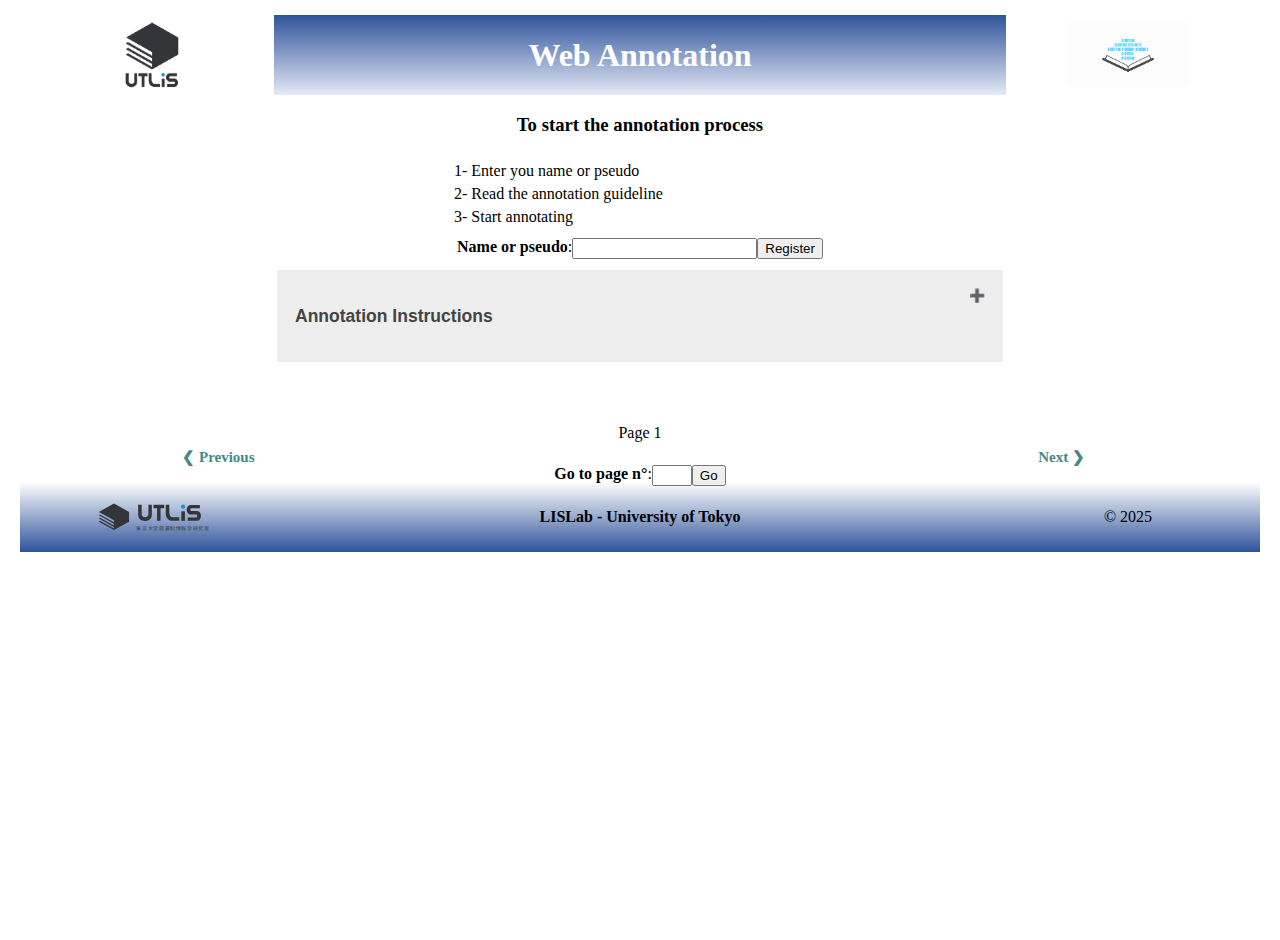
==== commit 6dd6686e: "Update index.html" ====
--- a/index.html
+++ b/index.html
@@ -44,7 +44,7 @@
             </div>
            </div>
          <div class="login-mid-bottom">
-           <span> 
+           <span id="span-login"> 
             <b>Name or pseudo</b>: <input type="text" id ="inputname" name="name"><button class ="login-name" type="button" onclick="function_register()">Register</button> 
           </span>
             
@@ -5711,7 +5711,7 @@
                     <div id="page"><b > Page -  </b><span id="page"> Position </span>   </div>     
                      <!-- © 2025 UT LISLab-->
                      <br>
-                       <span> 
+                       <span id="span-login"> 
             <b>Go to page n°</b>: <input type="text" id ="pagenumber" style="width:40px" name="name"><button class ="page-number" type="button" onclick="function_gotopage()">Go</button> 
           </span>
                 </div>
--- a/style_annotation.css
+++ b/style_annotation.css
@@ -25,6 +25,7 @@
  #loadsave-block{
    display:none;
  }
+
  footer{
    display: flex;
    
@@ -157,6 +158,15 @@
   text-align:left;
   flex-direction:row;
 }
+
+#span-login{
+  
+  display:flex;
+  justify-content: center;
+  text-align:center;
+  flex-direction:row;
+}
+
 .login-mid-instructions{ 
   
 width:100%;
@@ -270,7 +280,7 @@
         border-radius: 9px;
     }
     table{
-     table-layout: auto;
+     table-layout: fixed;
      border: 1px solid black;
      border-collapse: collapse;
      width: 100%;
@@ -283,7 +293,7 @@
         border: 1px solid black;
         border-collapse: collapse;
         padding: 10px;
-        /*width:60%;*/
+        width:60%;
     }
     
 
